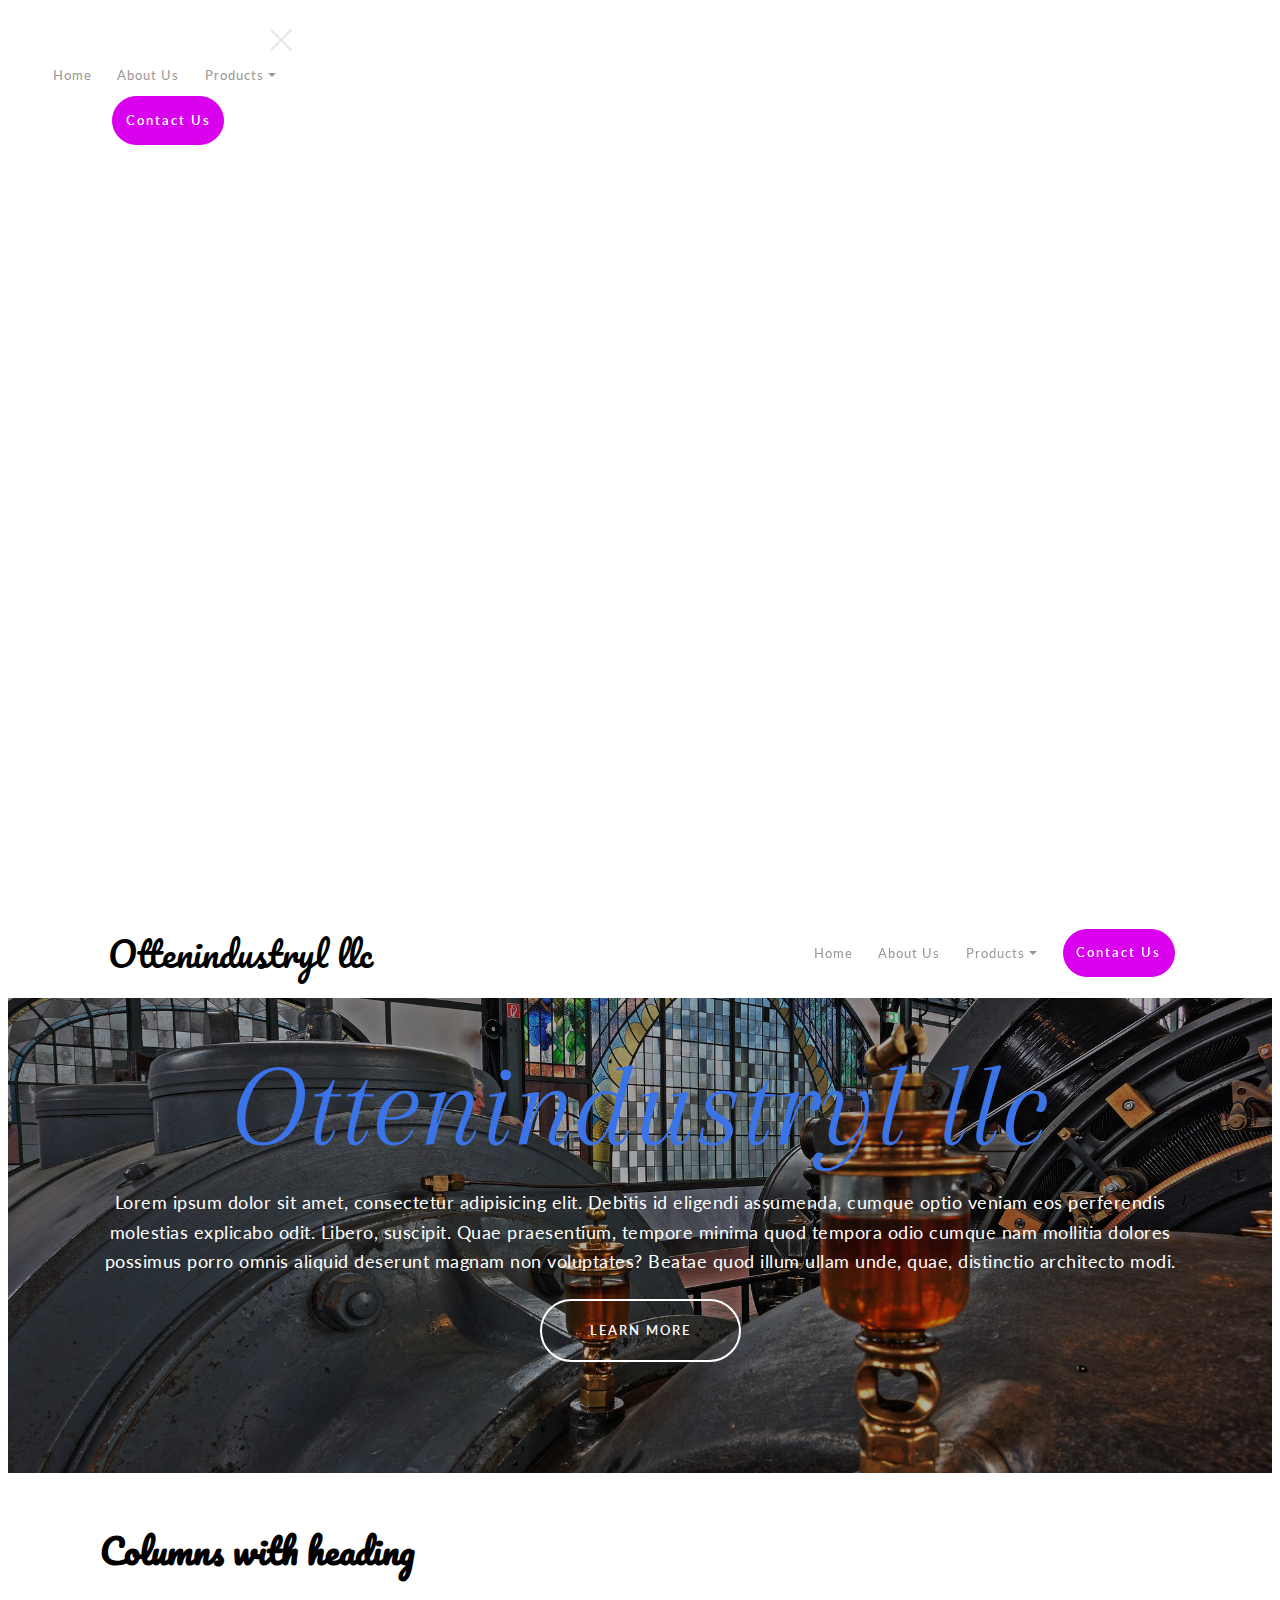
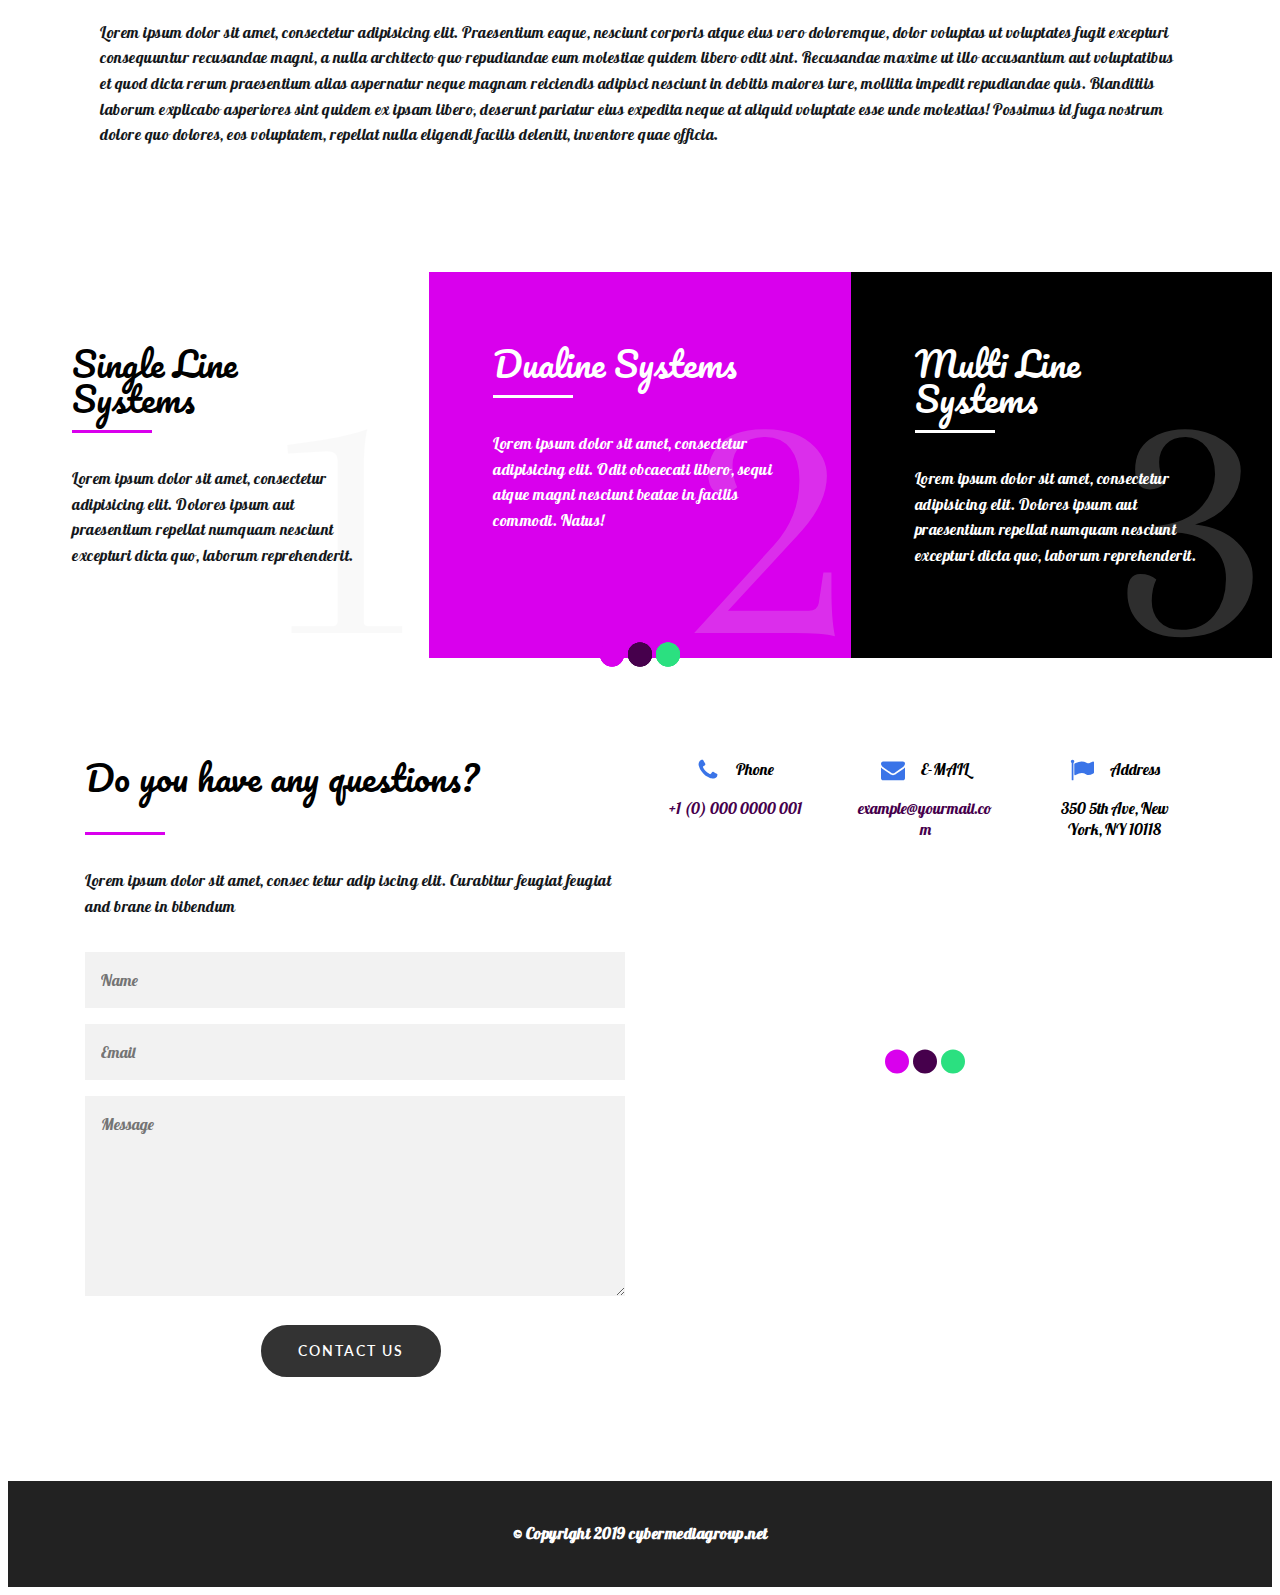
==== index.html @ 78b68dcd "create github pages" ====
<!DOCTYPE html>
<html amp >
<head>
  
  <meta charset="UTF-8">
  <meta http-equiv="X-UA-Compatible" content="IE=edge">
  
  <meta name="viewport" content="width=device-width, initial-scale=1, minimum-scale=1">
  <link rel="shortcut icon" href="assets/images/logo.png" type="image/x-icon">
  <meta name="description" content="">
  
  <title>Home</title>
  
<link rel="canonical" href="https://puremediagroup.github.io/Ottenindustrialllc/">
 <style amp-boilerplate>body{-webkit-animation:-amp-start 8s steps(1,end) 0s 1 normal both;-moz-animation:-amp-start 8s steps(1,end) 0s 1 normal both;-ms-animation:-amp-start 8s steps(1,end) 0s 1 normal both;animation:-amp-start 8s steps(1,end) 0s 1 normal both}@-webkit-keyframes -amp-start{from{visibility:hidden}to{visibility:visible}}@-moz-keyframes -amp-start{from{visibility:hidden}to{visibility:visible}}@-ms-keyframes -amp-start{from{visibility:hidden}to{visibility:visible}}@-o-keyframes -amp-start{from{visibility:hidden}to{visibility:visible}}@keyframes -amp-start{from{visibility:hidden}to{visibility:visible}}</style>
<noscript><style amp-boilerplate>body{-webkit-animation:none;-moz-animation:none;-ms-animation:none;animation:none}</style></noscript>
<link href="https://fonts.googleapis.com/css?family=Arapey:400,400i" rel="stylesheet">
 <link href="https://fonts.googleapis.com/css?family=Pacifico:400" rel="stylesheet">
 <link href="https://fonts.googleapis.com/css?family=Lato:100,100i,300,300i,400,400i,700,700i,900,900i" rel="stylesheet">
 <link href="https://fonts.googleapis.com/css?family=Lobster:400" rel="stylesheet">
 
 <style amp-custom> 
div,span,h1,h2,h3,h4,h5,h6,p,blockquote,a,ol,ul,li,figcaption,textarea,input{font: inherit;}*{box-sizing: border-box;}body{position: relative;font-style: normal;line-height: 1.5;}section{background-color: #eeeeee;background-position: 50% 50%;background-repeat: no-repeat;background-size: cover;}section,.container,.container-fluid{position: relative;word-wrap: break-word;}a.mbr-iconfont:hover{text-decoration: none;}h1,h2,h3{padding: 0;margin: 0;padding-bottom: 1.2rem;line-height: 1.05em;}h1,h3,p{padding: 10px 0;margin-bottom: 15px;}p,li,blockquote{color: #15181b;letter-spacing: 0.5px;line-height: 1.7;}ul,ol,pre,blockquote{margin-bottom: 0;margin-top: 0;}pre{background: #f4f4f4;padding: 10px 24px;white-space: pre-wrap;}p{margin-top: 0;}a{font-style: normal;font-weight: 400;cursor: pointer;}a,a:hover{text-decoration: none;}figure{margin-bottom: 0;}h1,h2,h3,h4,h5,h6,.h1,.h2,.h3,.h4,.h5,.h6,.display-1,.display-2,.display-3,.display-4{line-height: 1;word-break: break-word;word-wrap: break-word;}b,strong{font-weight: bold;}blockquote{padding: 10px 0 10px 20px;position: relative;border-left: 3px solid;}input:-webkit-autofill,input:-webkit-autofill:hover,input:-webkit-autofill:focus,input:-webkit-autofill:active{transition-delay: 9999s;transition-property: background-color,color;}html,body{height: auto;min-height: 100vh;}.mbr-section-title{font-style: normal;line-height: 1.2;}.mbr-section-subtitle{line-height: 1.3;}.mbr-text{font-style: normal;line-height: 1.6;}.btn{font-weight: 600;border-width: 2px;border-style: solid;font-style: normal;line-height: 1.7rem;letter-spacing: 2px;margin: .4rem .8rem;white-space: normal;transition: all .3s ease-in-out,box-shadow 2s ease-in-out;display: inline-flex;-webkit-align-items: center;align-items: center;-webkit-justify-content: center;justify-content: center;display: -webkit-inline-flex;word-break: break-word;}.btn-form{border-radius: 0;}.btn-form:hover{cursor: pointer;}.mbr-figure img,.mbr-figure iframe{display: block;width: 100%;}.card{background-color: transparent;border: none;}.card-wrapper{-webkit-flex: 1;flex: 1;}.card-img{text-align: center;-webkit-flex-shrink: 0;flex-shrink: 0;}.media{max-width: 100%;margin: 0 auto;}.mbr-figure{-ms-flex-item-align: center;-ms-grid-row-align: center;-webkit-align-self: center;align-self: center;}.media-container > div{max-width: 100%;}.mbr-figure img,.card-img img{width: 100%;}@media (max-width: 991px){.media-size-item{width: auto;}.media{width: auto;}.mbr-figure{width: 100%;}}.amp-carousel-button:hover{cursor: pointer;}.amp-carousel-button-prev{background-image: url("data:image/svg+xml;charset=utf-8,%3Csvg xmlns='http://www.w3.org/2000/svg' width='512' height='512' fill='%23fff' viewBox='0 0 31.968 31.968'%3E%3Cpath d='M22.311,31.968c-0.894,0-1.734-0.348-2.365-0.98L7.292,18.332C6.66,17.7,6.312,16.86,6.312,15.967s0.348-1.733,0.979-2.365 L19.947,0.948c1.263-1.264,3.467-1.264,4.729,0c1.304,1.304,1.304,3.425,0,4.729L14.385,15.967l10.291,10.292 c0.632,0.632,0.979,1.472,0.979,2.365c0,0.894-0.348,1.733-0.98,2.365C24.045,31.62,23.205,31.968,22.311,31.968z M22.311,1.968 c-0.359,0-0.697,0.14-0.951,0.394L8.706,15.016c-0.254,0.254-0.394,0.592-0.394,0.951s0.14,0.697,0.394,0.951l12.655,12.657 c0.508,0.508,1.394,0.507,1.9,0c0.255-0.254,0.395-0.592,0.395-0.951c0-0.359-0.14-0.697-0.394-0.951L11.557,15.967L23.262,4.263 c0.524-0.524,0.524-1.377,0-1.901C23.008,2.108,22.67,1.968,22.311,1.968z'/%3E%3C/svg%3E");}.amp-carousel-button-next{background-image: url("data:image/svg+xml;charset=utf-8,%3Csvg xmlns='http://www.w3.org/2000/svg' width='512' height='512' fill='%23fff' viewBox='0 0 32.027 32.027'%3E%3Cpath d='M24.55,12.492L12.831,1.16C12.087,0.416,11.083,0,10.015,0C8.946,0,7.942,0.416,7.187,1.172 C6.431,1.928,6.015,2.932,6.015,4s0.416,2.073,1.172,2.828l8.536,8.494c0.188,0.188,0.291,0.438,0.291,0.705 c0,0.267-0.104,0.518-0.293,0.707l-8.531,8.461c-0.759,0.76-1.175,1.765-1.175,2.832s0.416,2.072,1.172,2.828 c0.755,0.756,1.76,1.172,2.828,1.172s2.073-0.416,2.829-1.172l1.606-1.606l10.084-9.671c0.959-0.959,1.479-2.215,1.479-3.551 C26.013,14.691,25.493,13.436,24.55,12.492z M23.136,18.148L11.43,29.441c-0.756,0.756-2.073,0.756-2.829,0 c-0.378-0.379-0.586-0.879-0.586-1.414c0-0.533,0.208-1.036,0.586-1.414l8.531-8.463c0.568-0.568,0.882-1.322,0.882-2.123 c0-0.802-0.312-1.555-0.879-2.121L8.599,5.412C8.223,5.036,8.015,4.534,8.015,4s0.208-1.036,0.586-1.414S9.48,2,10.015,2 s1.036,0.208,1.414,0.586l11.718,11.332c0.556,0.555,0.867,1.308,0.867,2.109C24.014,16.828,23.702,17.582,23.136,18.148z'/%3E%3C/svg%3E");}.hidden{visibility: hidden;}.super-hide{display: none;}.inactive{-webkit-user-select: none;-moz-user-select: none;-ms-user-select: none;user-select: none;pointer-events: none;-webkit-user-drag: none;user-drag: none;}textarea[type="hidden"]{display: none;}#scrollToTop{display: none;}.popover-content ul.show{min-height: 155px;}.mbr-white{color: #ffffff;}.mbr-black{color: #000000;}.mbr-bg-white{background-color: #ffffff;}.mbr-bg-black{background-color: #000000;}.align-left{text-align: left;}.align-center{text-align: center;}.align-right{text-align: right;}@media (max-width: 767px){.align-left,.align-center,.align-right,.mbr-section-btn,.mbr-section-title{text-align: center;}}.mbr-light{font-weight: 300;}.mbr-regular{font-weight: 400;}.mbr-semibold{font-weight: 500;}.mbr-bold{font-weight: 700;}.mbr-section-btn{margin-left: -.25rem;margin-right: -.25rem;font-size: 0;}nav .mbr-section-btn{margin-left: 0rem;margin-right: 0rem;}.btn .mbr-iconfont,.btn.btn-sm .mbr-iconfont{cursor: pointer;margin-right: 0.5rem;}.btn.btn-md .mbr-iconfont,.btn.btn-md .mbr-iconfont{margin-right: 0.8rem;}[type="submit"]{-webkit-appearance: none;}.mbr-fullscreen .mbr-overlay{min-height: 100vh;}.mbr-fullscreen{display: -webkit-flex;display: -moz-flex;display: -ms-flex;display: -o-flex;display: flex;-webkit-align-items: center;align-items: center;min-height: 100vh;box-sizing: border-box;padding-top: 3rem;padding-bottom: 3rem;}.mbr-overlay{background-color: #000;bottom: 0;left: 0;opacity: .5;position: absolute;right: 0;top: 0;z-index: 0;}section.sidebar-open:before{content: '';position: fixed;top: 0;bottom: 0;right: 0;left: 0;background-color: rgba(0,0,0,0.2);z-index: 1040;}form input,form textarea,form select{width: 100%;padding: 1rem;border: none;background-color: #f2f2f2;color: #757575;}form input:focus,form textarea:focus,form select:focus{outline: none;}form input[type="checkbox"],form input[type="radio"]{border: 0;background: none;width: auto;}form .field{padding-top: 0.5rem;padding-bottom: 0.5rem;}form textarea.field-input{height: 200px;}form .btn{margin-left: 0;margin-right: 0;}form .fieldset{display: -webkit-flex;display: flex;-webkit-justify-content: center;justify-content: center;-webkit-flex-wrap: wrap;flex-wrap: wrap;-webkit-align-items: center;align-items: center;}amp-img img{max-height: 100%;max-width: 100%;}img.mbr-temp{width: 100%;}.is-builder .nodisplay + img[async],.is-builder .nodisplay + img[decoding="async"],.is-builder amp-img > a + img[async],.is-builder amp-img > a + img[decoding="async"]{display: none;}html:not(.is-builder) amp-img > a{position: absolute;top: 0;bottom: 0;left: 0;right: 0;z-index: 1;}.is-builder .temp-amp-sizer{position: absolute;}.is-builder amp-youtube .temp-amp-sizer,.is-builder amp-vimeo .temp-amp-sizer{position: static;}.is-builder section.horizontal-menu .ampstart-btn{display: none;}@media (max-width: 991px){.is-builder section.horizontal-menu .navbar-toggler{display: block;}}.is-builder section.horizontal-menu .dropdown-menu{z-index: auto;opacity: 1;pointer-events: auto;}.is-builder section.horizontal-menu .nav-dropdown .link.dropdown-toggle[aria-expanded="true"]{margin-right: 0;padding: 0.667em 1em;}@media (max-width: 767px){.is-builder section.menu .navbar-collapse{max-height: 60vh;overflow-y: auto;}}.container{padding-right: 15px;padding-left: 15px;width: 100%;margin-right: auto;margin-left: auto;}@media (max-width: 767px){.container{max-width: 540px;}}@media (min-width: 768px){.container{max-width: 720px;}}@media (min-width: 992px){.container{max-width: 960px;}}@media (min-width: 1200px){.container{max-width: 1140px;}}@media (min-width: 1500px){.container{max-width: 1370px;}}.mbr-row,.mbr-form-row{display: -webkit-box;display: -webkit-flex;display: -ms-flexbox;display: flex;-webkit-flex-wrap: wrap;-ms-flex-wrap: wrap;flex-wrap: wrap;margin-right: -15px;margin-left: -15px;}.mbr-form-row{margin-right: -0.5rem;margin-left: -0.5rem;}.mbr-form-row > [class*="mbr-col"]{padding-left: 0.5rem;padding-right: 0.5rem;}.mbr-justify-content-center{-webkit-justify-content: center;justify-content: center;}@media (max-width: 767px){.mbr-col,.mbr-col-auto{padding-right: 15px;padding-left: 15px;}.mbr-col-sm-12{-ms-flex: 0 0 100%;-webkit-flex: 0 0 100%;flex: 0 0 100%;max-width: 100%;padding-right: 15px;padding-left: 15px;}.mbr-row,.mbr-form-row{margin: 0;}}@media (min-width: 768px){.mbr-col{-ms-flex: 1 1 auto;-webkit-box-flex: 1;flex: 1 1 auto;max-width: 100%;padding-right: 15px;padding-left: 15px;}.mbr-col-auto{-ms-flex: 0 0 auto;flex: 0 0 auto;width: auto;padding-right: 15px;padding-left: 15px;}.mbr-col-md-3{-ms-flex: 0 0 25%;-webkit-flex: 0 0 25%;flex: 0 0 25%;max-width: 25%;padding-right: 15px;padding-left: 15px;}.mbr-col-md-4{-ms-flex: 0 0 33.333333%;-webkit-flex: 0 0 33.333333%;flex: 0 0 33.333333%;max-width: 33.333333%;padding-right: 15px;padding-left: 15px;}.mbr-col-md-5{-ms-flex: 0 0 41.666667%;-webkit-flex: 0 0 41.666667%;flex: 0 0 41.666667%;max-width: 41.666667%;padding-right: 15px;padding-left: 15px;}.mbr-col-md-6{-ms-flex: 0 0 50%;-webkit-flex: 0 0 50%;flex: 0 0 50%;max-width: 50%;padding-right: 15px;padding-left: 15px;}.mbr-col-md-7{-ms-flex: 0 0 58.333333%;-webkit-flex: 0 0 58.333333%;flex: 0 0 58.333333%;max-width: 58.333333%;padding-right: 15px;padding-left: 15px;}.mbr-col-md-8{-ms-flex: 0 0 66.666667%;-webkit-flex: 0 0 66.666667%;flex: 0 0 66.666667%;max-width: 66.666667%;padding-left: 15px;padding-right: 15px;}.mbr-col-md-9{-ms-flex: 0 0 75%;-webkit-flex: 0 0 75%;flex: 0 0 75%;max-width: 75%;padding-left: 15px;padding-right: 15px;}.mbr-col-md-10{-ms-flex: 0 0 83.333333%;-webkit-flex: 0 0 83.333333%;flex: 0 0 83.333333%;max-width: 83.333333%;padding-left: 15px;padding-right: 15px;}.mbr-col-md-12{-ms-flex: 0 0 100%;-webkit-flex: 0 0 100%;flex: 0 0 100%;max-width: 100%;padding-right: 15px;padding-left: 15px;}}@media (min-width: 992px){.mbr-col-lg-2{-ms-flex: 0 0 16.666667%;-webkit-flex: 0 0 16.666667%;flex: 0 0 16.666667%;max-width: 16.666667%;padding-right: 15px;padding-left: 15px;}.mbr-col-lg-3{-ms-flex: 0 0 25%;-webkit-flex: 0 0 25%;flex: 0 0 25%;max-width: 25%;padding-right: 15px;padding-left: 15px;}.mbr-col-lg-4{-ms-flex: 0 0 33.33%;-webkit-flex: 0 0 33.33%;flex: 0 0 33.33%;max-width: 33.33%;padding-right: 15px;padding-left: 15px;}.mbr-col-lg-5{-ms-flex: 0 0 41.666%;-webkit-flex: 0 0 41.666%;flex: 0 0 41.666%;max-width: 41.666%;padding-right: 15px;padding-left: 15px;}.mbr-col-lg-6{-ms-flex: 0 0 50%;-webkit-flex: 0 0 50%;flex: 0 0 50%;max-width: 50%;padding-right: 15px;padding-left: 15px;}.mbr-col-lg-7{-ms-flex: 0 0 58.333333%;-webkit-flex: 0 0 58.333333%;flex: 0 0 58.333333%;max-width: 58.333333%;padding-right: 15px;padding-left: 15px;}.mbr-col-lg-8{-ms-flex: 0 0 66.666667%;-webkit-flex: 0 0 66.666667%;flex: 0 0 66.666667%;max-width: 66.666667%;padding-left: 15px;padding-right: 15px;}.mbr-col-lg-9{-webkit-flex: 0 0 75%;-ms-flex: 0 0 75%;flex: 0 0 75%;max-width: 75%;padding-right: 15px;}.mbr-col-lg-10{-ms-flex: 0 0 83.3333%;-webkit-flex: 0 0 83.3333%;flex: 0 0 83.3333%;max-width: 83.3333%;padding-right: 15px;padding-left: 15px;}.mbr-col-lg-12{-ms-flex: 0 0 100%;-webkit-flex: 0 0 100%;flex: 0 0 100%;max-width: 100%;padding-right: 15px;padding-left: 15px;}}@media (min-width: 1201px){.mbr-col-xl-7{-ms-flex: 0 0 58.333333%;-webkit-flex: 0 0 58.333333%;flex: 0 0 58.333333%;max-width: 58.333333%;padding-right: 15px;padding-left: 15px;}.mbr-col-xl-8{-ms-flex: 0 0 66.666667%;-webkit-flex: 0 0 66.666667%;flex: 0 0 66.666667%;max-width: 66.666667%;padding-left: 15px;padding-right: 15px;}.mbr-col-xl-5{-ms-flex: 0 0 41.666667%;-webkit-flex: 0 0 41.666667%;flex: 0 0 41.666667%;max-width: 41.666667%;}}amp-sidebar{background: transparent;}#scrollToTopMarker{position: absolute;width: 0px;height: 0px;top: 300px;}#scrollToTopButton{position: fixed;bottom: 25px;right: 25px;opacity: .4;z-index: 5000;font-size: 32px;height: 60px;width: 60px;border: none;border-radius: 3px;cursor: pointer;}#scrollToTopButton:focus{outline: none;}#scrollToTopButton a:before{content: '';position: absolute;height: 40%;top: 36%;width: 2px;left: calc(50% - 1px);}#scrollToTopButton a:after{content: '';position: absolute;border-top: 2px solid;border-right: 2px solid;width: 40%;height: 40%;left: calc(30% - 1px);bottom: 30%;-webkit-transform: rotate(-45deg);transform: rotate(-45deg);}.is-builder #scrollToTopButton a:after{left: 30%;}.hidden-slide{display: none;}.visible-slide{display: flex;}.form-check{margin-bottom: 0;}.form-check-label{padding-left: 0;}.form-check-input{position: relative;margin: 4px;}.form-check-inline{display: -webkit-inline-box;display: -ms-inline-flexbox;display: inline-flex;-webkit-box-align: center;-ms-flex-align: center;align-items: center;padding-left: 0;margin-right: .75rem;}
body{font-family: Arapey;}blockquote{border-color: #d900ed;}div[submit-success] > *{background: #2be080;color: #000000;padding: 1rem;margin-bottom: 1rem;}div[submit-error] > *{background: #eb5a1a;color: #ffffff;padding: 1rem;margin-bottom: 1rem;}.display-1{font-family: 'Arapey',serif;font-size: 7.5rem;}.display-2{font-family: 'Pacifico',handwriting;font-size: 2.2rem;}.display-3{font-family: 'Lato',sans-serif;font-size: 0.8rem;}.display-4{font-family: 'Lato',sans-serif;font-size: 0.9rem;}.display-5{font-family: 'Lato',sans-serif;font-size: 1.1rem;}.display-7{font-family: 'Lobster',display;font-size: 1rem;}.display-8{font-family: 'Arapey',serif;font-size: 22rem;}.display-1 .mbr-iconfont-btn{font-size: 7.5rem;width: 7.5rem;}.display-2 .mbr-iconfont-btn{font-size: 2.2rem;width: 2.2rem;}.display-4 .mbr-iconfont-btn{font-size: 0.9rem;width: 0.9rem;}.display-5 .mbr-iconfont-btn{font-size: 1.1rem;width: 1.1rem;}.display-7 .mbr-iconfont-btn{font-size: 1rem;width: 1rem;}@media (max-width: 768px){.display-1{font-size: 6rem;font-size: calc( 3.2749999999999995rem + (7.5 - 3.2749999999999995) * ((100vw - 20rem) / (48 - 20)));line-height: calc( 1.4 * (3.2749999999999995rem + (7.5 - 3.2749999999999995) * ((100vw - 20rem) / (48 - 20))));}.display-2{font-size: 1.76rem;font-size: calc( 1.42rem + (2.2 - 1.42) * ((100vw - 20rem) / (48 - 20)));line-height: calc( 1.4 * (1.42rem + (2.2 - 1.42) * ((100vw - 20rem) / (48 - 20))));}.display-3{font-size: 0.64rem;font-size: calc( 0.93rem + (0.8 - 0.93) * ((100vw - 20rem) / (48 - 20)));line-height: calc( 1.4 * (0.93rem + (0.8 - 0.93) * ((100vw - 20rem) / (48 - 20))));}.display-4{font-size: 0.72rem;font-size: calc( 0.965rem + (0.9 - 0.965) * ((100vw - 20rem) / (48 - 20)));line-height: calc( 1.4 * (0.965rem + (0.9 - 0.965) * ((100vw - 20rem) / (48 - 20))));}.display-5{font-size: 0.88rem;font-size: calc( 1.0350000000000001rem + (1.1 - 1.0350000000000001) * ((100vw - 20rem) / (48 - 20)));line-height: calc( 1.4 * (1.0350000000000001rem + (1.1 - 1.0350000000000001) * ((100vw - 20rem) / (48 - 20))));}}.btn{padding: 1rem 3rem;border-radius: 0px;}.btn-sm{border-width: 1px;padding: 0.6rem 0.8rem;border-radius: 0px;}.btn-md{padding: 1rem 2rem;border-radius: 0px;}.bg-primary{background-color: #d900ed;}.bg-success{background-color: #2be080;}.bg-info{background-color: #1a5ceb;}.bg-warning{background-color: #e0c119;}.bg-danger{background-color: #eb5a1a;}.btn-primary,.btn-primary:active,.btn-primary.active{background-color: #d900ed;border-color: #d900ed;color: #ffffff;}.btn-primary:hover,.btn-primary:focus,.btn-primary.focus{color: #ffffff;background-color: #9300a1;border-color: #9300a1;}.btn-primary.disabled,.btn-primary:disabled{color: #ffffff;background-color: #9300a1;border-color: #9300a1;}.btn-secondary,.btn-secondary:active,.btn-secondary.active{background-color: #46004c;border-color: #46004c;color: #ffffff;}.btn-secondary:hover,.btn-secondary:focus,.btn-secondary.focus{color: #ffffff;background-color: #000000;border-color: #000000;}.btn-secondary.disabled,.btn-secondary:disabled{color: #ffffff;background-color: #000000;border-color: #000000;}.btn-info,.btn-info:active,.btn-info.active{background-color: #1a5ceb;border-color: #1a5ceb;color: #ffffff;}.btn-info:hover,.btn-info:focus,.btn-info.focus{color: #ffffff;background-color: #0f40aa;border-color: #0f40aa;}.btn-info.disabled,.btn-info:disabled{color: #ffffff;background-color: #0f40aa;border-color: #0f40aa;}.btn-success,.btn-success:active,.btn-success.active{background-color: #2be080;border-color: #2be080;color: #ffffff;}.btn-success:hover,.btn-success:focus,.btn-success.focus{color: #ffffff;background-color: #18a65b;border-color: #18a65b;}.btn-success.disabled,.btn-success:disabled{color: #ffffff;background-color: #18a65b;border-color: #18a65b;}.btn-warning,.btn-warning:active,.btn-warning.active{background-color: #e0c119;border-color: #e0c119;color: #ffffff;}.btn-warning:hover,.btn-warning:focus,.btn-warning.focus{color: #ffffff;background-color: #9b8611;border-color: #9b8611;}.btn-warning.disabled,.btn-warning:disabled{color: #ffffff;background-color: #9b8611;border-color: #9b8611;}.btn-danger,.btn-danger:active,.btn-danger.active{background-color: #eb5a1a;border-color: #eb5a1a;color: #ffffff;}.btn-danger:hover,.btn-danger:focus,.btn-danger.focus{color: #ffffff;background-color: #aa3e0f;border-color: #aa3e0f;}.btn-danger.disabled,.btn-danger:disabled{color: #ffffff;background-color: #aa3e0f;border-color: #aa3e0f;}.btn-black,.btn-black:active,.btn-black.active{background-color: #333333;border-color: #333333;color: #ffffff;}.btn-black:hover,.btn-black:focus,.btn-black.focus{color: #ffffff;background-color: #0d0d0d;border-color: #0d0d0d;}.btn-black.disabled,.btn-black:disabled{color: #ffffff;background-color: #0d0d0d;border-color: #0d0d0d;}.btn-black,.btn-black:active,.btn-black.active{color: #fff;}.btn-black:hover,.btn-black:focus,.btn-black.focus{color: #ffffff;background-color: #d900ed;border-color: #d900ed;}.btn-black.disabled,.btn-black:disabled{color: #d900ed;}.btn-white,.btn-white:active,.btn-white.active{background-color: #ffffff;border-color: #ffffff;color: #808080;}.btn-white:hover,.btn-white:focus,.btn-white.focus{color: #808080;background-color: #d9d9d9;border-color: #d9d9d9;}.btn-white.disabled,.btn-white:disabled{color: #808080;background-color: #d9d9d9;border-color: #d9d9d9;}.btn-white,.btn-white:active,.btn-white.active{color: #333333;}.btn-white:hover,.btn-white:focus,.btn-white.focus{color: #ffffff;background-color: #d900ed;border-color: #d900ed;}.btn-white.disabled,.btn-white:disabled{color: #333333;}.btn-primary-outline,.btn-primary-outline:active,.btn-primary-outline.active{background: none;border-color: #7c0087;color: #7c0087;}.btn-primary-outline:hover,.btn-primary-outline:focus,.btn-primary-outline.focus{color: #ffffff;background-color: #d900ed;border-color: #d900ed;}.btn-primary-outline.disabled,.btn-primary-outline:disabled{color: #ffffff;background-color: #d900ed;border-color: #d900ed;}.btn-secondary-outline,.btn-secondary-outline:active,.btn-secondary-outline.active{background: none;border-color: #000000;color: #000000;}.btn-secondary-outline:hover,.btn-secondary-outline:focus,.btn-secondary-outline.focus{color: #ffffff;background-color: #46004c;border-color: #46004c;}.btn-secondary-outline.disabled,.btn-secondary-outline:disabled{color: #ffffff;background-color: #46004c;border-color: #46004c;}.btn-info-outline,.btn-info-outline:active,.btn-info-outline.active{background: none;border-color: #0d3792;color: #0d3792;}.btn-info-outline:hover,.btn-info-outline:focus,.btn-info-outline.focus{color: #ffffff;background-color: #1a5ceb;border-color: #1a5ceb;}.btn-info-outline.disabled,.btn-info-outline:disabled{color: #ffffff;background-color: #1a5ceb;border-color: #1a5ceb;}.btn-success-outline,.btn-success-outline:active,.btn-success-outline.active{background: none;border-color: #15904f;color: #15904f;}.btn-success-outline:hover,.btn-success-outline:focus,.btn-success-outline.focus{color: #ffffff;background-color: #2be080;border-color: #2be080;}.btn-success-outline.disabled,.btn-success-outline:disabled{color: #ffffff;background-color: #2be080;border-color: #2be080;}.btn-warning-outline,.btn-warning-outline:active,.btn-warning-outline.active{background: none;border-color: #84720f;color: #84720f;}.btn-warning-outline:hover,.btn-warning-outline:focus,.btn-warning-outline.focus{color: #ffffff;background-color: #e0c119;border-color: #e0c119;}.btn-warning-outline.disabled,.btn-warning-outline:disabled{color: #ffffff;background-color: #e0c119;border-color: #e0c119;}.btn-danger-outline,.btn-danger-outline:active,.btn-danger-outline.active{background: none;border-color: #92360d;color: #92360d;}.btn-danger-outline:hover,.btn-danger-outline:focus,.btn-danger-outline.focus{color: #ffffff;background-color: #eb5a1a;border-color: #eb5a1a;}.btn-danger-outline.disabled,.btn-danger-outline:disabled{color: #ffffff;background-color: #eb5a1a;border-color: #eb5a1a;}.btn-black-outline,.btn-black-outline:active,.btn-black-outline.active{background: none;border-color: #000000;color: #000000;}.btn-black-outline:hover,.btn-black-outline:focus,.btn-black-outline.focus{color: #ffffff;background-color: #333333;border-color: #333333;}.btn-black-outline.disabled,.btn-black-outline:disabled{color: #ffffff;background-color: #333333;border-color: #333333;}.btn-white-outline,.btn-white-outline:active,.btn-white-outline.active{background: none;border-color: #ffffff;color: #ffffff;}.btn-white-outline:hover,.btn-white-outline:focus,.btn-white-outline.focus{color: #ffffff;background-color: #d900ed;border-color: #d900ed;}.text-primary{color: #d900ed;}.text-secondary{color: #46004c;}.text-success{color: #2be080;}.text-info{color: #1a5ceb;}.text-warning{color: #e0c119;}.text-danger{color: #eb5a1a;}.text-white{color: #ffffff;}.text-black{color: #000000;}a.text-primary:hover,a.text-primary:focus{color: #7c0087;}a.text-secondary:hover,a.text-secondary:focus{color: #a400b2;}a.text-success:hover,a.text-success:focus{color: #15904f;}a.text-info:hover,a.text-info:focus{color: #0d3792;}a.text-warning:hover,a.text-warning:focus{color: #84720f;}a.text-danger:hover,a.text-danger:focus{color: #92360d;}a.text-white:hover,a.text-white:focus{color: #b3b3b3;}a.text-black:hover,a.text-black:focus{color: #d900ed;}.alert-success{background-color: #2be080;}.alert-info{background-color: #1a5ceb;}.alert-warning{background-color: #e0c119;}.alert-danger{background-color: #eb5a1a;}.btn{border-radius: 40px;}.nav-tabs .nav-link{border-radius: 40px;}a{color: #46004c;transition: color 0.4s;}a:hover{color: #ea11fe;}a:not([href]):not([tabindex]),a:not([href]):not([tabindex]):focus,a:not([href]):not([tabindex]):hover{color: #fff;}.mbr-plan-header.bg-primary .mbr-plan-subtitle,.mbr-plan-header.bg-primary .mbr-plan-price-desc{color: #f9baff;}.mbr-plan-header.bg-success .mbr-plan-subtitle,.mbr-plan-header.bg-success .mbr-plan-price-desc{color: #ddfaeb;}.mbr-plan-header.bg-info .mbr-plan-subtitle,.mbr-plan-header.bg-info .mbr-plan-price-desc{color: #d6e2fb;}.mbr-plan-header.bg-warning .mbr-plan-subtitle,.mbr-plan-header.bg-warning .mbr-plan-price-desc{color: #f9f2cc;}.mbr-plan-header.bg-danger .mbr-plan-subtitle,.mbr-plan-header.bg-danger .mbr-plan-price-desc{color: #fbe1d6;}.mobirise-spinner{position: absolute;top: 50%;left: 40%;margin-left: 10%;-webkit-transform: translate3d(-50%,-50%,0);z-index: 4;}.mobirise-spinner em{width: 24px;height: 24px;background: #3ac;border-radius: 100%;display: inline-block;-webkit-animation: slide 1s infinite;}.mobirise-spinner em:nth-child(1){-webkit-animation-delay: 0.1s;background: #d900ed;}.mobirise-spinner em:nth-child(2){-webkit-animation-delay: 0.2s;background: #46004c;}.mobirise-spinner em:nth-child(3){-webkit-animation-delay: 0.3s;background: #2be080;}@-moz-keyframes slide{0%{-webkit-transform: scale(1);}50%{opacity: 0.3;-webkit-transform: scale(2);}100%{-webkit-transform: scale(1);}}@-webkit-keyframes slide{0%{-webkit-transform: scale(1);}50%{opacity: 0.3;-webkit-transform: scale(2);}100%{-webkit-transform: scale(1);}}@-o-keyframes slide{0%{-webkit-transform: scale(1);}50%{opacity: 0.3;-webkit-transform: scale(2);}100%{-webkit-transform: scale(1);}}@keyframes slide{0%{-webkit-transform: scale(1);}50%{opacity: 0.3;-webkit-transform: scale(2);}100%{-webkit-transform: scale(1);}}.mobirise-loader .amp-active > div{display: none;}.underline{padding-bottom: 1rem;}@media (max-width: 600px){.underline{text-align: center;}}.underline .line{width: 5rem;height: 3px;background: #d900ed;display: inline-block;}#scrollToTopMarker{display: none;}#scrollToTopButton{background-color: #d900ed;border-radius: 50%;}#scrollToTopButton a:before{background: #ffffff;}#scrollToTopButton a:after{border-top-color: #ffffff;border-right-color: #ffffff;}.cid-rFH07P4kkX .nav-item:focus,.cid-rFH07P4kkX .nav-link:focus{outline: none;}@media (min-width: 900px){.cid-rFH07P4kkX .navbar-expand-lg{-webkit-justify-content: space-around;justify-content: space-around;}}.cid-rFH07P4kkX .navbar-nav{list-style-type: none;display: flex;-webkit-flex-direction: row;flex-direction: row;padding-left: 0;}.cid-rFH07P4kkX .navbar-nav > .container{padding-left: 30px;padding-right: 30px;-webkit-justify-content: space-between;justify-content: space-between;}@media (max-width: 992px){.cid-rFH07P4kkX .navbar-nav > .container{padding-left: 15px;padding-right: 15px;}}.cid-rFH07P4kkX .navbar-nav .nav-link{color: #989898;margin: .667em 1em;font-weight: normal;letter-spacing: 1px;}.cid-rFH07P4kkX .navbar-nav .nav-link:hover{color: #d900ed;}@media (max-width: 991px){.cid-rFH07P4kkX ul.navbar-nav{-webkit-flex-direction: column;flex-direction: column;}.cid-rFH07P4kkX ul.navbar-nav li{margin: auto;}.cid-rFH07P4kkX .dropdown-toggle[data-toggle="dropdown-submenu"]:after{content: '';margin-left: .25rem;border-top: 0.35em solid;border-right: 0.35em solid transparent;border-left: 0.35em solid transparent;border-bottom: 0;top: 55%;}.cid-rFH07P4kkX .nav-dropdown .dropdown-menu .dropdown-item{-webkit-justify-content: center;justify-content: center;display: flex;-webkit-align-items: center;align-items: center;}}.cid-rFH07P4kkX .nav-dropdown .dropdown-menu{border-radius: 0;border: 0;left: 0;margin: 0;min-width: 10rem;padding-bottom: 1.25rem;padding-top: 1.25rem;position: absolute;}.cid-rFH07P4kkX .nav-dropdown .dropdown-menu .dropdown-item{font-weight: 400;line-height: 2;display: flex;-webkit-align-items: center;align-items: center;width: 100%;padding: .25rem 1.5rem;clear: both;text-align: inherit;white-space: nowrap;background: 0 0;border: 0;}.cid-rFH07P4kkX .nav-dropdown .dropdown-menu .dropdown{position: relative;}.cid-rFH07P4kkX .nav-item.dropdown{position: relative;}.cid-rFH07P4kkX .nav-item.dropdown .dropdown-menu{z-index: -1;opacity: 0;pointer-events: none;}.cid-rFH07P4kkX .nav-item.dropdown:hover > .dropdown-menu{z-index: 1;opacity: 1;pointer-events: all;}.cid-rFH07P4kkX .dropdown-menu .dropdown:hover > .dropdown-menu{z-index: 1;opacity: 1;pointer-events: all;}.cid-rFH07P4kkX .link.dropdown-toggle:after{content: '';margin-left: .25rem;border-top: 0.35em solid;border-right: 0.35em solid transparent;border-left: 0.35em solid transparent;border-bottom: 0;}.cid-rFH07P4kkX .nav-dropdown .dropdown-submenu{top: 0;}.cid-rFH07P4kkX .navbar{z-index: 100;display: flex;-webkit-flex-direction: row;flex-direction: row;width: 100%;transition: all .3s;background: #ffffff;}.cid-rFH07P4kkX .navbar > .container{position: static;-webkit-justify-content: space-between;justify-content: space-between;min-height: 90px;padding-left: 30px;padding-right: 30px;}@media (max-width: 992px){.cid-rFH07P4kkX .navbar > .container{padding-left: 15px;padding-right: 15px;}}.cid-rFH07P4kkX .navbar .navbar-logo{margin-right: .8rem;}.cid-rFH07P4kkX .navbar .navbar-logo img{height: 100%;}.cid-rFH07P4kkX .navbar.navbar-short{background: #ffffff;}.cid-rFH07P4kkX .navbar.navbar-short .navbar-brand{padding: 0;}.cid-rFH07P4kkX .navbar.opened{transition: all .3s;background: #ffffff;}.cid-rFH07P4kkX .navbar .dropdown-item{padding: .25rem 1.5rem;}.cid-rFH07P4kkX .navbar .navbar-collapse{text-align: right;display: flex;-webkit-justify-content: flex-end;justify-content: flex-end;z-index: 1;-webkit-flex-basis: auto;flex-basis: auto;-webkit-align-items: center;align-items: center;}.cid-rFH07P4kkX .navbar.collapsed button.navbar-toggler{display: inline-block;}.cid-rFH07P4kkX .navbar.collapsed .navbar-collapse{display: none;position: absolute;top: 0;right: 0;min-height: 100vh;background: #ffffff;padding: 1.5rem 2rem 1rem 2rem;}.cid-rFH07P4kkX .navbar.collapsed.opened .navbar-collapse.show,.cid-rFH07P4kkX .navbar.collapsed.opened .navbar-collapse.collapsing{display: block;}.cid-rFH07P4kkX .navbar.collapsed.opened .dropdown-menu{top: 0;}.cid-rFH07P4kkX .navbar.collapsed .dropdown-menu{position: relative;background: transparent;}.cid-rFH07P4kkX .navbar.collapsed .dropdown-menu .dropdown-submenu{left: 0;}.cid-rFH07P4kkX .navbar.collapsed .dropdown-menu .dropdown-item:after{right: auto;}.cid-rFH07P4kkX .navbar.collapsed .dropdown-menu .dropdown-item{padding: .25rem 1.5rem;text-align: center;margin: 0;}.cid-rFH07P4kkX .navbar.collapsed .navbar-brand{-webkit-flex-shrink: initial;flex-shrink: initial;word-break: break-word;}@media (max-width: 991px){.cid-rFH07P4kkX .navbar .navbar-collapse{display: none;position: absolute;top: 0;right: 0;min-height: 100vh;background: #ffffff;padding: 1rem 2rem 1rem 2rem;}.cid-rFH07P4kkX .navbar.opened .navbar-collapse.show,.cid-rFH07P4kkX .navbar.opened .navbar-collapse.collapsing{display: block;}.cid-rFH07P4kkX .navbar.opened .dropdown-menu{top: 0;}.cid-rFH07P4kkX .navbar .dropdown-menu{position: relative;background: transparent;}.cid-rFH07P4kkX .navbar .dropdown-menu .dropdown-submenu{left: 0;}.cid-rFH07P4kkX .navbar .dropdown-menu .dropdown-item:after{right: auto;}.cid-rFH07P4kkX .navbar .dropdown-menu .dropdown-item{padding: .25rem 1.5rem;text-align: center;margin: 0;}.cid-rFH07P4kkX .navbar .navbar-brand{-webkit-flex-shrink: initial;flex-shrink: initial;word-break: break-word;}}.cid-rFH07P4kkX .navbar-brand{display: flex;-webkit-flex-shrink: 0;flex-shrink: 0;-webkit-align-items: center;align-items: center;margin-right: 0;padding: 0;transition: all .3s;word-break: break-word;z-index: 1;}.cid-rFH07P4kkX .navbar-brand .navbar-caption{line-height: inherit;font-weight: normal;}.cid-rFH07P4kkX .navbar-brand .navbar-logo a{outline: none;}.cid-rFH07P4kkX .dropdown-item.active,.cid-rFH07P4kkX .dropdown-item:active{background-color: transparent;}.cid-rFH07P4kkX .navbar-expand-lg .navbar-nav .nav-link{padding: 0;}.cid-rFH07P4kkX .navbar.navbar-expand-lg .dropdown .dropdown-menu{background: #ffffff;}.cid-rFH07P4kkX .navbar.navbar-expand-lg .dropdown .dropdown-menu .dropdown-submenu{margin: 0;left: 100%;}.cid-rFH07P4kkX .navbar .dropdown.open > .dropdown-menu{display: block;}.cid-rFH07P4kkX ul.navbar-nav{-webkit-flex-wrap: wrap;flex-wrap: wrap;}.cid-rFH07P4kkX .navbar-buttons{text-align: center;}.cid-rFH07P4kkX button.navbar-toggler{display: none;outline: none;width: 31px;height: 20px;cursor: pointer;transition: all .2s;position: relative;-webkit-align-self: center;align-self: center;}.cid-rFH07P4kkX button.navbar-toggler .hamburger span{position: absolute;right: 0;width: 30px;height: 2px;border-right: 5px;background-color: #e5e5e5;}.cid-rFH07P4kkX button.navbar-toggler .hamburger span:nth-child(1){top: 0;transition: all .2s;}.cid-rFH07P4kkX button.navbar-toggler .hamburger span:nth-child(2){top: 8px;transition: all .15s;}.cid-rFH07P4kkX button.navbar-toggler .hamburger span:nth-child(3){top: 8px;transition: all .15s;}.cid-rFH07P4kkX button.navbar-toggler .hamburger span:nth-child(4){top: 16px;transition: all .2s;}.cid-rFH07P4kkX nav.opened .navbar-toggler:not(.hide) .hamburger span:nth-child(1){top: 8px;width: 0;opacity: 0;right: 50%;transition: all .2s;}.cid-rFH07P4kkX nav.opened .navbar-toggler:not(.hide) .hamburger span:nth-child(2){-webkit-transform: rotate(45deg);transform: rotate(45deg);transition: all .25s;}.cid-rFH07P4kkX nav.opened .navbar-toggler:not(.hide) .hamburger span:nth-child(3){-webkit-transform: rotate(-45deg);transform: rotate(-45deg);transition: all .25s;}.cid-rFH07P4kkX nav.opened .navbar-toggler:not(.hide) .hamburger span:nth-child(4){top: 8px;width: 0;opacity: 0;right: 50%;transition: all .2s;}.cid-rFH07P4kkX .navbar-dropdown{position: fixed;}.cid-rFH07P4kkX a.nav-link{display: flex;-webkit-align-items: center;align-items: center;-webkit-justify-content: center;justify-content: center;}.cid-rFH07P4kkX .nav-link .mbr-iconfont,.cid-rFH07P4kkX .dropdown-item .mbr-iconfont{margin-right: .2rem;}.cid-rFH07P4kkX .ampstart-btn.hamburger{position: relative;margin: auto 0;width: 30px;height: 20px;background: none;border: none;cursor: pointer;z-index: 1000;}.cid-rFH07P4kkX .ampstart-btn.hamburger:focus{outline: none;}.cid-rFH07P4kkX .ampstart-btn.hamburger span{position: absolute;right: 0;width: 30px;height: 2px;border-right: 5px;background-color: #e5e5e5;}.cid-rFH07P4kkX .ampstart-btn.hamburger span:nth-child(1){top: 0;transition: all .2s;}.cid-rFH07P4kkX .ampstart-btn.hamburger span:nth-child(2){top: 8px;transition: all .15s;}.cid-rFH07P4kkX .ampstart-btn.hamburger span:nth-child(3){top: 8px;transition: all .15s;}.cid-rFH07P4kkX .ampstart-btn.hamburger span:nth-child(4){top: 16px;transition: all .2s;}@media (min-width: 992px){.cid-rFH07P4kkX .ampstart-btn,.cid-rFH07P4kkX amp-sidebar{display: none;}.cid-rFH07P4kkX .dropdown-menu .dropdown-toggle:after{content: '';border-bottom: 0.35em solid transparent;border-left: 0.35em solid;border-right: 0;border-top: 0.35em solid transparent;margin-left: 0.3rem;margin-top: -0.3077em;position: absolute;right: 1.1538em;top: 50%;}}.cid-rFH07P4kkX amp-sidebar{min-width: 260px;z-index: 1050;background-color: #ffffff;}.cid-rFH07P4kkX amp-sidebar.open:after{content: '';position: absolute;top: 0;left: 0;bottom: 0;right: 0;background-color: red;}.cid-rFH07P4kkX .open{-webkit-transform: translateX(0%);transform: translateX(0%);display: block;}.cid-rFH07P4kkX .builder-sidebar{text-align: right;background-color: #ffffff;position: relative;min-height: 100vh;z-index: 1030;padding: 1rem 2rem;max-width: 20rem;}.cid-rFH07P4kkX .builder-sidebar .dropdown{position: relative;}.cid-rFH07P4kkX .builder-sidebar .dropdown:hover > .dropdown-menu{position: relative;text-align: center;}.cid-rFH07P4kkX .sidebar{padding: 1rem 0;margin: 0;}.cid-rFH07P4kkX .sidebar > li{list-style: none;display: flex;-webkit-flex-direction: column;flex-direction: column;}.cid-rFH07P4kkX .sidebar a{display: block;text-decoration: none;margin-bottom: 10px;}.cid-rFH07P4kkX .close-sidebar{width: 30px;height: 30px;position: relative;cursor: pointer;background-color: transparent;border: none;}.cid-rFH07P4kkX .close-sidebar:focus{outline: 2px auto #d900ed;}.cid-rFH07P4kkX .close-sidebar span{position: absolute;left: 0;width: 30px;height: 2px;border-right: 5px;background-color: #e5e5e5;}.cid-rFH07P4kkX .close-sidebar span:nth-child(1){-webkit-transform: rotate(45deg);transform: rotate(45deg);}.cid-rFH07P4kkX .close-sidebar span:nth-child(2){-webkit-transform: rotate(-45deg);transform: rotate(-45deg);}.cid-rFH07P4kkX amp-img{display: flex;-webkit-align-items: center;align-items: center;width: 155px;height: auto;}@media (max-width: 768px){.cid-rFH07P4kkX amp-img{max-width: 55px;}}.cid-rFH07P4kkX .container{display: flex;}.cid-rFH0gPQxi1{padding-top: 135px;padding-bottom: 105px;background-image: url("assets/images/mbr-1920x1280.jpg");}.cid-rFH0gPQxi1 .mbr-overlay{background-color: #000000;opacity: 0.3;}.cid-rFH0gPQxi1 .mbr-section-title{padding: 0;margin: 0;padding-bottom: 1.2rem;line-height: 1.05em;color: #3a74e8;}.cid-rFH0gPQxi1 .mbr-text{padding: 0;margin: 0;margin-bottom: 1rem;line-height: 1.67em;}@media (max-width: 600px){.cid-rFH0gPQxi1 .mbr-text .mbr-text{padding-left: 0.5rem;padding-right: 0.5rem;}}.cid-rFH0Gh3nFm{padding-top: 60px;padding-bottom: 60px;background-color: #ffffff;}.cid-rFH0Gh3nFm .title{margin-bottom: 2rem;}.cid-rFH0Gh3nFm .card{text-align: left;margin-bottom: 3rem;}@media (max-width: 600px){.cid-rFH0Gh3nFm .card{padding: 0;}}.cid-rFH0Gh3nFm .mbr-text{margin: 0;padding-top: 0;padding-bottom: 1rem;}.cid-rFH0nQQjLC{background-color: #000000;}@media (max-width: 600px){.cid-rFH0nQQjLC .display-2{font-size: 2.2rem;}}.cid-rFH0nQQjLC .mbr-row{margin: 0;}.cid-rFH0nQQjLC .card1{background: #ffffff;}.cid-rFH0nQQjLC .card1 .line{background-color: #d900ed;}.cid-rFH0nQQjLC .card2{background: #d900ed;}.cid-rFH0nQQjLC .card2 .line{background-color: #ffffff;}.cid-rFH0nQQjLC .card3{background: #000000;}.cid-rFH0nQQjLC .card3 .line{background-color: #ffffff;}.cid-rFH0nQQjLC .card{position: relative;padding-right: 2rem;padding-left: 2rem;padding-top: 2rem;padding-bottom: 2rem;display: -webkit-flex;-ms-flex-direction: column;-webkit-flex-direction: column;flex-direction: column;min-width: 0;border-radius: 0;width: 100%;min-height: 1px;}@media (max-width: 1000px){.cid-rFH0nQQjLC .card{padding-left: 1.5rem;padding-right: 1.5rem;}}@media (max-width: 800px){.cid-rFH0nQQjLC .card{padding-left: 1rem;padding-right: 1rem;}}@media (max-width: 600px){.cid-rFH0nQQjLC .card{padding-left: 1rem;padding-right: 1rem;}}.cid-rFH0nQQjLC .card .card-title{margin: 0;}.cid-rFH0nQQjLC .card .mbr-text{margin: 0;text-align: left;}@media (max-width: 600px){.cid-rFH0nQQjLC .card .mbr-text{text-align: left;}}.cid-rFH0nQQjLC .card .card-box{padding: 2rem 2rem 3rem 2rem;}@media (max-width: 1200px){.cid-rFH0nQQjLC .card .card-box{padding: 0.5rem 0.5rem;}}@media (max-width: 800px){.cid-rFH0nQQjLC .card .card-box{padding: 0.5rem 0.5rem;}}@media (max-width: 600px){.cid-rFH0nQQjLC .card .card-box{padding: 0;}}.cid-rFH0nQQjLC .card .card-title,.cid-rFH0nQQjLC .card .card-subtitle,.cid-rFH0nQQjLC .card .underline{text-align: left;}.cid-rFH0nQQjLC .card .card-subtitle{margin: 0;}.cid-rFH0nQQjLC .container-fluid{padding: 0;}.cid-rFH0nQQjLC .block-number{line-height: 255px;position: absolute;bottom: 0;right: 0;opacity: 0.2;color: #e5e5e5;transition: 0.3s;}.cid-rFH0nQQjLC .card:hover .block-number{opacity: 0.8;}.cid-rFH0nQQjLC h3{padding-bottom: 0;}.cid-rFH0nQQjLC .card-text{position: relative;z-index: 1;}.cid-rFH0WMIsU0{padding-top: 0px;padding-bottom: 0px;background-color: #ffffff;}.cid-rFH0WMIsU0 .image-wrap{padding: 0;}.cid-rFH0WMIsU0 amp-img{transition: all .5s;}.cid-rFH0WMIsU0 amp-img:hover{opacity: .3;transition: all .5s;cursor: pointer;}.cid-rFH0WMIsU0 a.control{position: absolute;width: 16px;height: 16px;right: 48px;top: 32px;}.cid-rFH0WMIsU0 a.control .close{position: relative;width: 32px;height: 32px;}.cid-rFH0WMIsU0 a.control .close:before,.cid-rFH0WMIsU0 a.control .close:after{position: absolute;left: 15px;content: ' ';height: 33px;width: 2px;background-color: #fff;}.cid-rFH0WMIsU0 a.control .close:before{-webkit-transform: rotate(45deg);transform: rotate(45deg);}.cid-rFH0WMIsU0 a.control .close:after{-webkit-transform: rotate(-45deg);transform: rotate(-45deg);}.cid-rFHPjfdFuw{padding-top: 90px;padding-bottom: 90px;background-color: #ffffff;}.cid-rFHPjfdFuw .mbr-section-btn .btn{padding: 10px 35px;}.cid-rFHPjfdFuw .main-row{padding-top: .5rem;-webkit-flex-direction: row-reverse;flex-direction: row-reverse;}.cid-rFHPjfdFuw .iconsHeader{text-align: center;width: 100%;}.cid-rFHPjfdFuw .iconsRow{-webkit-justify-content: center;justify-content: center;}.cid-rFHPjfdFuw .list-item{padding: 0 1.6rem 1.6rem 1.6rem;-webkit-align-items: center;align-items: center;}.cid-rFHPjfdFuw .list-item .iconfont-wrapper{display: inline-block;width: 1.5rem;height: 1.5rem;vertical-align: middle;margin-right: 1rem;text-align: center;}.cid-rFHPjfdFuw .list-item .iconfont-wrapper .amp-iconfont{color: #3a74e8;font-size: 1.5rem;}.cid-rFHPjfdFuw .list-item .iconTitle{width: 100%;-webkit-justify-content: center;justify-content: center;display: flex;padding-bottom: 1rem;}.cid-rFHPjfdFuw .list-item .iconTitle h4{margin: auto 0;}.cid-rFHPjfdFuw .list-item h5{text-align: center;margin: 0;width: 100%;}.cid-rFHPjfdFuw .map-placeholder{display: none;}.cid-rFHPjfdFuw .map-placeholder h4{padding-top: 5rem;color: #767676;text-align: center;}.cid-rFHPjfdFuw .google-map{height: 25rem;position: relative;width: 100%;}.cid-rFHPjfdFuw .google-map iframe{height: 100%;width: 100%;}.cid-rFHPjfdFuw .google-map [data-state-details]{color: #6b6763;font-family: Montserrat;height: 1.5em;margin-top: -0.75em;padding-left: 1.25rem;padding-right: 1.25rem;position: absolute;text-align: center;top: 50%;width: 100%;}.cid-rFHPjfdFuw .google-map[data-state]{background: #e9e5dc;}.cid-rFHPjfdFuw .google-map[data-state="loading"] [data-state-details]{display: none;}@media (max-width: 992px){.cid-rFHPjfdFuw .main-row{-webkit-flex-direction: column-reverse;flex-direction: column-reverse;}.cid-rFHPjfdFuw .form-content{padding-bottom: 2rem;}}@media (max-width: 767px){.cid-rFHPjfdFuw .mbr-form .mbr-row > *{width: 100%;}}.cid-rFHPjfdFuw .inputarea{padding: 0;margin: 0;}.cid-rFH1ypnLNP{padding-top: 30px;padding-bottom: 30px;background-color: #222222;}.cid-rFH1ypnLNP p{margin: 0;font-weight: 600;}.cid-rFH1ypnLNP .footerLink{font-weight: 600;}
.engine{position: absolute;text-indent: -2400px;text-align: center;padding: 0;top: 0;left: -2400px;}[class*="-iconfont"]{display: inline-flex;}</style>
 
  <script async  src="https://cdn.ampproject.org/v0.js"></script>
  <script async custom-element="amp-bind" src="https://cdn.ampproject.org/v0/amp-bind-0.1.js"></script>
  <script async custom-element="amp-analytics" src="https://cdn.ampproject.org/v0/amp-analytics-0.1.js"></script>
  <script async custom-element="amp-iframe" src="https://cdn.ampproject.org/v0/amp-iframe-0.1.js"></script>
  <script async custom-element="amp-image-lightbox" src="https://cdn.ampproject.org/v0/amp-image-lightbox-0.1.js"></script>
  <script async custom-element="amp-form" src="https://cdn.ampproject.org/v0/amp-form-0.1.js"></script>
  <script async custom-template="amp-mustache" src="https://cdn.ampproject.org/v0/amp-mustache-0.2.js"></script>
  <script async custom-element="amp-sidebar" src="https://cdn.ampproject.org/v0/amp-sidebar-0.1.js"></script>
  
  

</head>
<body><amp-sidebar id="sidebar" class="cid-rFH07P4kkX" layout="nodisplay" side="right">
		<div class="builder-sidebar" id="builder-sidebar">
			<button on="tap:sidebar.close" class="close-sidebar">
			<span></span>
			<span></span>
			</button>
		
				
				<ul class="navbar-nav nav-dropdown" data-app-modern-menu="true"><li class="nav-item">
						<a class="nav-link link mbr-black display-3" href="#">Home</a>
					</li><li class="nav-item">
						<a class="nav-link link mbr-black display-3" href="#">
							About Us
						</a>
					</li><li class="nav-item dropdown">
						<a class="nav-link link mbr-black dropdown-toggle display-3" data-toggle="dropdown-submenu" aria-expanded="false">
							Products</a>
						<div class="dropdown-menu">
							<a class="mbr-black dropdown-item display-3" href="#">New Item</a>
							<a class="mbr-black dropdown-item display-3" href="#">New Item</a>
						</div>
					</li></ul>
				
				<div class="navbar-buttons mbr-section-btn">
					<a class="btn btn-sm btn-primary display-3" href="#">
						Contact Us
					</a>
				</div>
			</div>
	</amp-sidebar>
  <section class="menu horizontal-menu cid-rFH07P4kkX" id="menu1-0">
	
	
	<nav class="navbar navbar-dropdown  navbar-fixed-top navbar-expand-lg">
		<div class="container">
			<div class="navbar-brand">
				
				<span class="navbar-caption-wrap"><a class="navbar-caption mbr-black display-6 display-2" href="#">Ottenindustryl llc</a></span>
			</div>
			<div class="collapse navbar-collapse" id="navbarSupportedContent">
				
				<ul class="navbar-nav nav-dropdown" data-app-modern-menu="true"><li class="nav-item">
						<a class="nav-link link mbr-black display-3" href="#">Home</a>
					</li><li class="nav-item">
						<a class="nav-link link mbr-black display-3" href="#">
							About Us
						</a>
					</li><li class="nav-item dropdown">
						<a class="nav-link link mbr-black dropdown-toggle display-3" data-toggle="dropdown-submenu" aria-expanded="false">
							Products</a>
						<div class="dropdown-menu">
							<a class="mbr-black dropdown-item display-3" href="#">New Item</a>
							<a class="mbr-black dropdown-item display-3" href="#">New Item</a>
						</div>
					</li></ul>
				
				<div class="navbar-buttons mbr-section-btn">
					<a class="btn btn-sm btn-primary display-3" href="#">
						Contact Us
					</a>
				</div>
			</div>
			
			<button on="tap:sidebar.toggle" class="ampstart-btn hamburger sticky-but">
			<span></span>
			<span></span>
			<span></span>
			<span></span>
			</button>
		</div>
	</nav>
	<!-- AMP plug -->
	
</section>

<section class="header1 cid-rFH0gPQxi1" id="header1-1">
    
    <div class="mbr-overlay"></div>
    <div class="container">
        <h1 class="mbr-section-title mbr-fonts-style align-center mbr-white display-1"><em>Ottenindustryl llc</em></h1>
        <p class="mbr-fonts-style mbr-text align-center mbr-white display-5">
            Lorem ipsum dolor sit amet, consectetur adipisicing elit. Debitis id eligendi assumenda, cumque optio veniam eos perferendis molestias explicabo odit. Libero, suscipit. Quae praesentium, tempore minima quod tempora odio cumque nam mollitia dolores possimus porro omnis aliquid deserunt magnam non voluptates? Beatae quod illum ullam unde, quae, distinctio architecto modi.
        </p>
        <div class="mbr-section-btn align-center">
            <a class="btn btn-white-outline display-3" href="#">
                LEARN MORE
            </a>
        </div>
    </div>
</section>

<section class="mbr-section text1 cid-rFH0Gh3nFm" id="text1-3">
    
    
    <div class="container">
        <div class="mbr-col-lg-12">
            <h2 class="title mbr-fonts-style mbr-bold display-2">
            Columns with heading
            </h2>
            <div class="mbr-row justify-content-center">
                <div class="card mbr-col-lg-12">
                    <p class="mbr-text mbr-fonts-style display-7">
                        Lorem ipsum dolor sit amet, consectetur adipisicing elit. Praesentium eaque, nesciunt corporis atque eius vero doloremque, dolor voluptas ut voluptates fugit excepturi consequuntur recusandae magni, a nulla architecto quo repudiandae eum molestiae quidem libero odit sint. Recusandae maxime ut illo accusantium aut voluptatibus et quod dicta rerum praesentium alias aspernatur neque magnam reiciendis adipisci nesciunt in debitis maiores iure, mollitia impedit repudiandae quis. Blanditiis laborum explicabo asperiores sint quidem ex ipsam libero, deserunt pariatur eius expedita neque at aliquid voluptate esse unde molestias! Possimus id fuga nostrum dolore quo dolores, eos voluptatem, repellat nulla eligendi facilis deleniti, inventore quae officia.
                    </p>
                </div>
            </div>
        </div>
    </div>
</section>

<section class="features5 mbr-section cid-rFH0nQQjLC" id="features5-2">
    
    
    <div class="container-fluid">
        <div class="mbr-row mbr-justify-content-center">
            <!--first card-->
            <div class="card card1 mbr-col-sm-12 mbr-col-md-12 mbr-black mbr-col-lg-4">
                <div class="card-box">
                    
                    <h3 class="card-title mbr-fonts-style align-left display-2">Single Line Systems</h3>
                    <div class="underline">
                        <div class="line"></div>
                    </div>
                    <p class="mbr-text card-text mbr-fonts-style align-left display-7">
                        Lorem ipsum dolor sit amet, consectetur adipisicing elit. Dolores ipsum aut praesentium repellat numquam nesciunt excepturi dicta quo, laborum reprehenderit.
                    </p>
                    <p class="block-number mbr-fonts-style mbr-text display-8">1</p>
                </div>
            </div>
            <!--second card-->
            <div class="card card2 mbr-col-sm-12 mbr-col-md-12 mbr-col-lg-4">
                <div class="card-box mbr-black">
                    
                    <h3 class="card-title mbr-fonts-style align-left mbr-white display-2">Dualine Systems</h3>
                    <div class="underline">
                        <div class="line"></div>
                    </div>
                    <p class="mbr-text card-text mbr-fonts-style align-left mbr-white display-7">
                        Lorem ipsum dolor sit amet, consectetur adipisicing elit. Odit obcaecati libero, sequi atque magni nesciunt beatae in facilis commodi. Natus!
                    </p>
                    <p class="block-number mbr-fonts-style mbr-text display-8">2</p>
                </div>
            </div>
            <!--Firthcard-->
            <div class="card card3 mbr-col-sm-12 mbr-col-md-12 mbr-col-lg-4">
                <div class="card-box">
                    
                    <h3 class="card-title mbr-fonts-style align-left mbr-white display-2">Multi Line Systems</h3>
                    <div class="underline">
                        <div class="line"></div>
                    </div>
                    <p class="mbr-text card-text mbr-fonts-style align-left mbr-white display-7">
                        Lorem ipsum dolor sit amet, consectetur adipisicing elit. Dolores ipsum aut praesentium repellat numquam nesciunt excepturi dicta quo, laborum reprehenderit.
                    </p>
                    <p class="block-number mbr-fonts-style mbr-text display-8">3</p>
                </div>
            </div>
        </div>
    </div>
</section>

<section class="gallery1 mbr-section cid-rFH0WMIsU0" id="gallery1-5">
	
	
	<div class="mbr-row mbr-justify-content-center">
		<div class="image-wrap mbr-col-sm-12 mbr-col-md-6 mbr-col-lg-3">
			<amp-img class="mobirise-loader image-without-link" on="tap:lightbox1" role="button" tabindex="0" src="assets/images/barrel-pump-800x600.jpg" layout="responsive" height="362" width="482.66666666666663" alt="">
				<div placeholder="" class="placeholder">
                                <div class="mobirise-spinner">
                                    <em></em>
                                    <em></em>
                                    <em></em>
                                </div></div>
				
			</amp-img>
		</div>
		<div class="image-wrap mbr-col-sm-12 mbr-col-md-6 mbr-col-lg-3">
			<amp-img class="mobirise-loader image-without-link" on="tap:lightbox2" role="button" tabindex="0" src="assets/images/39900-area-control-cabinet-2-800x600.jpg" layout="responsive" height="362" width="482.66666666666663" alt="">
				<div placeholder="" class="placeholder">
                                <div class="mobirise-spinner">
                                    <em></em>
                                    <em></em>
                                    <em></em>
                                </div></div>
				
			</amp-img>
		</div>
		<div class="image-wrap mbr-col-sm-12 mbr-col-md-6 mbr-col-lg-3">
			<amp-img class="mobirise-loader image-without-link" on="tap:lightbox3" role="button" tabindex="0" src="assets/images/statrack-1000-800x600.jpg" layout="responsive" height="362" width="482.66666666666663" alt="">
				<div placeholder="" class="placeholder">
                                <div class="mobirise-spinner">
                                    <em></em>
                                    <em></em>
                                    <em></em>
                                </div></div>
				
			</amp-img>
		</div>
		<div class="image-wrap mbr-col-sm-12 mbr-col-md-6 mbr-col-lg-3">
			<amp-img class="mobirise-loader image-without-link" on="tap:lightbox4" role="button" tabindex="0" src="assets/images/m1000-800x600.jpg" layout="responsive" height="362" width="482.66666666666663" alt="">
				<div placeholder="" class="placeholder">
                                <div class="mobirise-spinner">
                                    <em></em>
                                    <em></em>
                                    <em></em>
                                </div></div>
				
			</amp-img>
		</div>
		<div class="image-wrap mbr-col-sm-12 mbr-col-md-6 mbr-col-lg-3 super-hide">
			<amp-img class="mobirise-loader image-without-link" on="tap:lightbox5" role="button" tabindex="0" src="assets/images/statrack-1001-800x600.jpeg" layout="responsive" height="339" width="483.20712694877506" alt="">
				<div placeholder="" class="placeholder">
                                <div class="mobirise-spinner">
                                    <em></em>
                                    <em></em>
                                    <em></em>
                                </div></div>
				
			</amp-img>
		</div>
		<div class="image-wrap mbr-col-sm-12 mbr-col-md-6 mbr-col-lg-3 super-hide">
			<amp-img class="mobirise-loader image-without-link" on="tap:lightbox6" role="button" tabindex="0" src="assets/images/06.jpg" layout="responsive" height="322" width="483" alt="">
				<div placeholder="" class="placeholder">
                                <div class="mobirise-spinner">
                                    <em></em>
                                    <em></em>
                                    <em></em>
                                </div></div>
				
			</amp-img>
		</div>
		<div class="image-wrap mbr-col-sm-12 mbr-col-md-6 mbr-col-lg-3 super-hide">
			<amp-img class="mobirise-loader image-without-link" on="tap:lightbox7" role="button" tabindex="0" src="assets/images/07.jpg" layout="responsive" height="322" width="483" alt="">
				<div placeholder="" class="placeholder">
                                <div class="mobirise-spinner">
                                    <em></em>
                                    <em></em>
                                    <em></em>
                                </div></div>
				
			</amp-img>
		</div>
		<div class="image-wrap mbr-col-sm-12 mbr-col-md-6 mbr-col-lg-3 super-hide">
			<amp-img class="mobirise-loader image-without-link super-hide" on="tap:lightbox8" role="button" tabindex="0" src="assets/images/08.jpg" layout="responsive" height="322" width="483" alt="">
				<div placeholder="" class="placeholder">
                                <div class="mobirise-spinner">
                                    <em></em>
                                    <em></em>
                                    <em></em>
                                </div></div>
				
			</amp-img>
		</div>
	</div>
	<amp-image-lightbox id="lightbox1" layout="nodisplay">
		<a class="control" data-close-button-aria-label="Close">
			<span class="close"></span>
		</a>
	</amp-image-lightbox>
	<amp-image-lightbox id="lightbox2" layout="nodisplay">
		<a class="control" data-close-button-aria-label="Close">
			<span class="close"></span>
		</a>
	</amp-image-lightbox>
	<amp-image-lightbox id="lightbox3" layout="nodisplay">
		<a class="control" data-close-button-aria-label="Close">
			<span class="close"></span>
		</a>
	</amp-image-lightbox>
	<amp-image-lightbox id="lightbox4" layout="nodisplay">
		<a class="control" data-close-button-aria-label="Close">
			<span class="close"></span>
		</a>
	</amp-image-lightbox>
	<amp-image-lightbox id="lightbox5" layout="nodisplay" class="super-hide">
		<a class="control" data-close-button-aria-label="Close">
			<span class="close"></span>
		</a>
	</amp-image-lightbox>
	<amp-image-lightbox id="lightbox6" layout="nodisplay" class="super-hide">
		<a class="control" data-close-button-aria-label="Close">
			<span class="close"></span>
		</a>
	</amp-image-lightbox>
	<amp-image-lightbox id="lightbox7" layout="nodisplay" class="super-hide">
		<a class="control" data-close-button-aria-label="Close">
			<span class="close"></span>
		</a>
	</amp-image-lightbox>
	<amp-image-lightbox id="lightbox8" layout="nodisplay" class="super-hide">
		<a class="control" data-close-button-aria-label="Close">
			<span class="close"></span>
		</a>
	</amp-image-lightbox>
</section>

<section class="form4 map cid-rFHPjfdFuw" id="form4-a">
	
	
	<div class="container">
		<div class="mbr-row mbr-justify-content-center main-row">
			<div class="mbr-col-lg-6 mbr-col-md-12">
				<div class="mbr-row">
					<div class="mbr-col-lg-12 iconsHeader">
						<div class="mbr-row iconsRow">
							
							
							
						<div class="list-item mbr-col-lg-4 mbr-col-md-4">
								<div class="iconTitle">
									<div>
										<span class="iconfont-wrapper">
											<span class="amp-iconfont fa fa-phone"><svg width="24" height="24" viewBox="0 0 1792 1792" xmlns="http://www.w3.org/2000/svg" fill="currentColor"><path d="M1600 1240q0 27-10 70.5t-21 68.5q-21 50-122 106-94 51-186 51-27 0-53-3.5t-57.5-12.5-47-14.5-55.5-20.5-49-18q-98-35-175-83-127-79-264-216t-216-264q-48-77-83-175-3-9-18-49t-20.5-55.5-14.5-47-12.5-57.5-3.5-53q0-92 51-186 56-101 106-122 25-11 68.5-21t70.5-10q14 0 21 3 18 6 53 76 11 19 30 54t35 63.5 31 53.5q3 4 17.5 25t21.5 35.5 7 28.5q0 20-28.5 50t-62 55-62 53-28.5 46q0 9 5 22.5t8.5 20.5 14 24 11.5 19q76 137 174 235t235 174q2 1 19 11.5t24 14 20.5 8.5 22.5 5q18 0 46-28.5t53-62 55-62 50-28.5q14 0 28.5 7t35.5 21.5 25 17.5q25 15 53.5 31t63.5 35 54 30q70 35 76 53 3 7 3 21z"></path></svg></span>
										</span>
									</div>
									<h4 class="mbr-title mbr-fonts-style display-7">
										Phone
									</h4>
								</div>
								<h5 class="mbr-section-subtitle mbr-fonts-style display-7">
									<a href="">+1 (0) 000 0000 001</a>
								</h5>
							</div><div class="list-item mbr-col-lg-4 mbr-col-md-4">
								<div class="iconTitle">
									<div>
										<span class="iconfont-wrapper">
											<span class="amp-iconfont fa fa-envelope"><svg width="24" height="24" viewBox="0 0 1792 1792" xmlns="http://www.w3.org/2000/svg" fill="currentColor"><path d="M1792 710v794q0 66-47 113t-113 47h-1472q-66 0-113-47t-47-113v-794q44 49 101 87 362 246 497 345 57 42 92.5 65.5t94.5 48 110 24.5h2q51 0 110-24.5t94.5-48 92.5-65.5q170-123 498-345 57-39 100-87zm0-294q0 79-49 151t-122 123q-376 261-468 325-10 7-42.5 30.5t-54 38-52 32.5-57.5 27-50 9h-2q-23 0-50-9t-57.5-27-52-32.5-54-38-42.5-30.5q-91-64-262-182.5t-205-142.5q-62-42-117-115.5t-55-136.5q0-78 41.5-130t118.5-52h1472q65 0 112.5 47t47.5 113z"></path></svg></span>
										</span>
									</div>
									<h4 class="mbr-title mbr-fonts-style display-7">
										E-MAIL
									</h4>
								</div>
								<h5 class="mbr-section-subtitle mbr-fonts-style display-7">
									<a href="">example@yourmail.com</a>
								</h5>
							</div><div class="list-item mbr-col-lg-4 mbr-col-md-4">
								<div class="iconTitle">
									<div>
										<span class="iconfont-wrapper">
											<span class="amp-iconfont fa fa-flag"><svg width="24" height="24" viewBox="0 0 1792 1792" xmlns="http://www.w3.org/2000/svg" fill="currentColor"><path d="M320 256q0 72-64 110v1266q0 13-9.5 22.5t-22.5 9.5h-64q-13 0-22.5-9.5t-9.5-22.5v-1266q-64-38-64-110 0-53 37.5-90.5t90.5-37.5 90.5 37.5 37.5 90.5zm1472 64v763q0 25-12.5 38.5t-39.5 27.5q-215 116-369 116-61 0-123.5-22t-108.5-48-115.5-48-142.5-22q-192 0-464 146-17 9-33 9-26 0-45-19t-19-45v-742q0-32 31-55 21-14 79-43 236-120 421-120 107 0 200 29t219 88q38 19 88 19 54 0 117.5-21t110-47 88-47 54.5-21q26 0 45 19t19 45z"></path></svg></span>
										</span>
									</div>
									<h4 class="mbr-title mbr-fonts-style display-7">
										Address
									</h4>
								</div>
								<h5 class="mbr-section-subtitle mbr-fonts-style display-7">
									350 5th Ave, New York, NY 10118
								</h5>
							</div></div>
					</div>
					<div class="google-map"><amp-iframe src="https://www.google.com/maps/embed/v1/place?key=AIzaSyAEIpgj38KyLFELm2bK9Y7krBkz1K-cMq8&amp;q=place_id:ChIJn6wOs6lZwokRLKy1iqRcoKw" height="400" layout="fill" sandbox="allow-scripts allow-same-origin                                 allow-popups" frameborder="0" class="mobirise-loader">
						<div placeholder="" class="placeholder">
                                <div class="mobirise-spinner">
                                    <em></em>
                                    <em></em>
                                    <em></em>
                                </div></div>
					</amp-iframe></div>
					
				</div>
			</div>
			<div class="mbr-col-lg-6 mbr-col-md-12 form-content">
				<h2 class="align-left mbr-fonts-style mbr-section-title display-2">
					Do you have any questions?
				</h2>
				<div class="underline">
					<div class="line"></div>
				</div>
				<p class="mbr-text mbr-fonts-style display-7">
					Lorem ipsum dolor sit amet, consec tetur adip iscing elit. Curabitur feugiat feugiat and brane in
					bibendum
				</p>
				<div class="mbr-col-lg-12 mbr-col-md-12 mbr-col-sm-12 inputarea" data-form-type="formoid">
					<form action-xhr="https://formoid.net/api/amp-form/push" method="POST" class="mbr-form" data-form-title="Mobirise Form"><input type="hidden" name="email" data-form-email="true" value="ig2lDRS/IN7PJ1tH3jQHVr+AuZo4TV7XRSeeMXDzSAidOyaJfJMo6e930nU05/9CvEqHmmzu3sPqhC0679MRP7boDPq3TWF1d+0KdHFkHAxuwx6OHRJdwUgTB5JIhmuI">
						<div class="mbr-row">
							<div submit-success="" class="mbr-col-md-12">
								<template data-form-alert="" type="amp-mustache">Subscription successful!</template>
							</div>
							<div submit-error="" class="mbr-col-md-12">
								<template data-form-alert="" type="amp-mustache">Failed! {{error}}</template>
							</div>
						</div>
						<div class="dragArea mbr-row">
							<div data-for="form[data][0][1]" class="mbr-col-md-12 field">
								<input type="hidden" name="form[data][0][0]" value="Name" id="form[data][0][0]-form4-a" data-form-field="">
								<input type="text" name="form[data][0][1]" placeholder="Name" data-form-field="Name" required="required" class="field-input display-7" id="form[data][0][1]-form4-a">
							</div>
							<div data-for="form[data][1][1]" class="mbr-col-md-12 field">
								<input type="hidden" name="form[data][1][0]" value="Email" id="form[data][1][0]-form4-a" data-form-field="">
								<input type="email" name="form[data][1][1]" placeholder="Email" data-form-field="Email" required="required" class="field-input display-7" id="form[data][1][1]-form4-a">
							</div>
							<div data-for="form[data][2][1]" class="mbr-col-md-12 field">
								<input type="hidden" name="form[data][2][0]" value="Message" id="form[data][2][0]-form4-a" data-form-field="">
								<textarea name="form[data][2][1]" placeholder="Message" data-form-field="Message" class="field-input display-7" id="form[data][2][1]-form4-a"></textarea>
							</div>
							<div data-for="" class="mbr-col-md-12 mbr-section-btn align-center field">
								<button type="submit" class="btn btn-black mbr-white display-4">
									CONTACT US
								</button>
							</div>
						</div>
					</form>
				</div>
			</div>
		</div>
	</div>
</section>

<section class="footer1 cid-rFH1ypnLNP" id="footer1-8">
    
    <div class="container">
        <div class="mbr-col-sm-12 align-center">
            <p class="mbr-text mbr-white mbr-fonts-style display-7">© Copyright 2019 cybermediagroup.net</p>
        </div>
    </div>
</section>


  
  

</body>
</html>
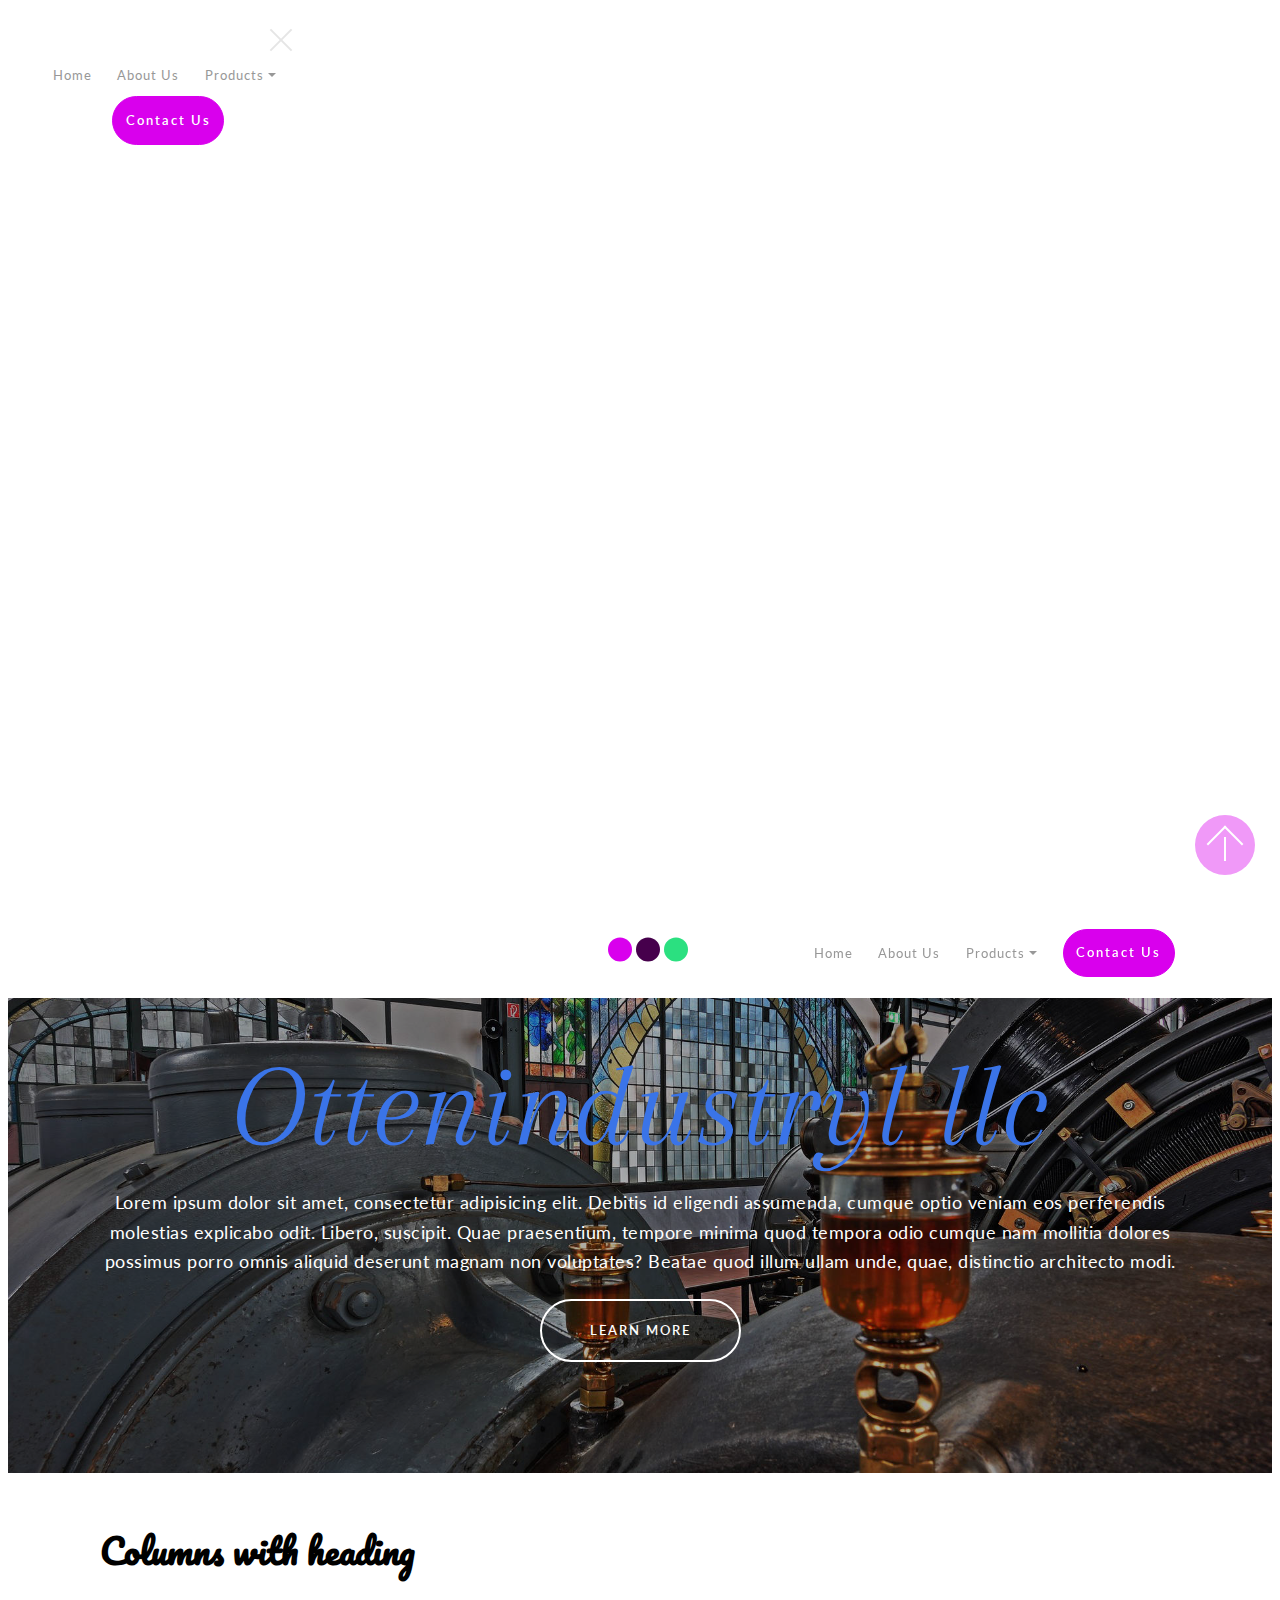
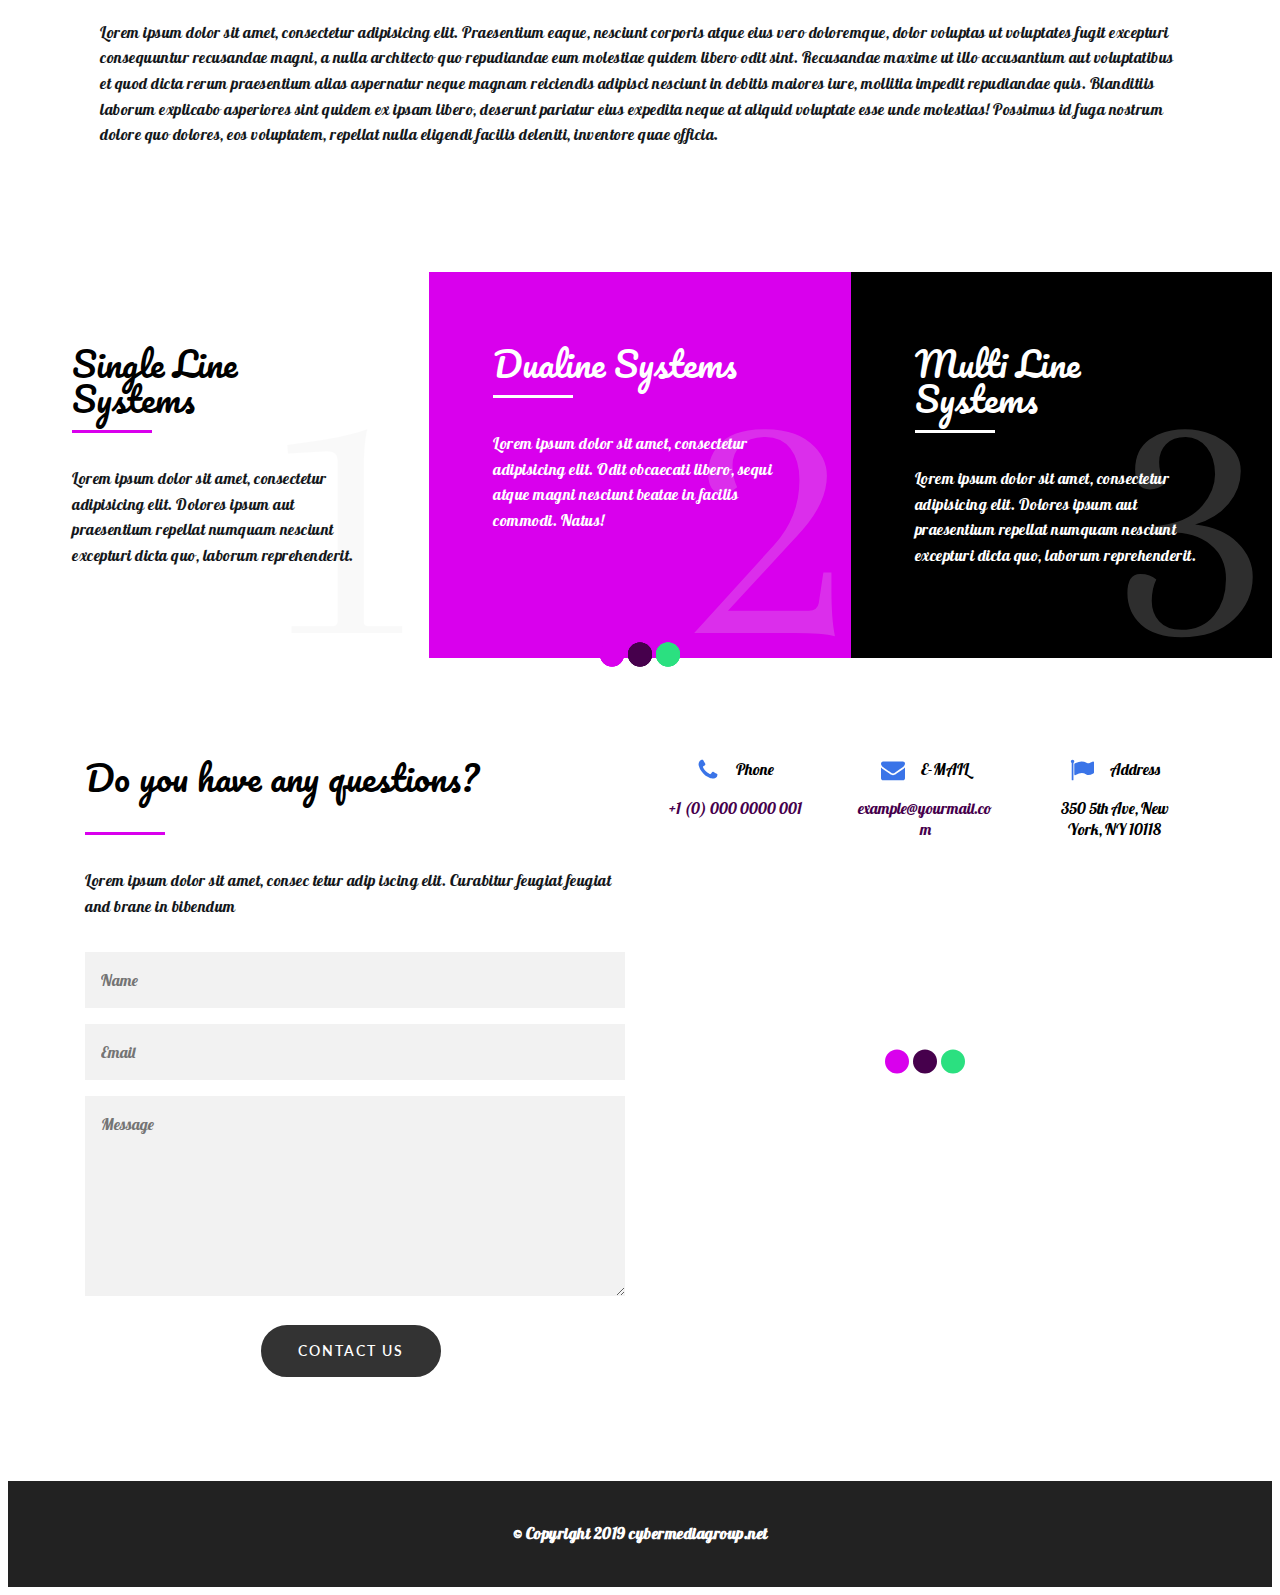
==== commit 8d8a0d20: "create github pages" ====
--- a/index.html
+++ b/index.html
@@ -21,13 +21,15 @@
  
  <style amp-custom> 
 div,span,h1,h2,h3,h4,h5,h6,p,blockquote,a,ol,ul,li,figcaption,textarea,input{font: inherit;}*{box-sizing: border-box;}body{position: relative;font-style: normal;line-height: 1.5;}section{background-color: #eeeeee;background-position: 50% 50%;background-repeat: no-repeat;background-size: cover;}section,.container,.container-fluid{position: relative;word-wrap: break-word;}a.mbr-iconfont:hover{text-decoration: none;}h1,h2,h3{padding: 0;margin: 0;padding-bottom: 1.2rem;line-height: 1.05em;}h1,h3,p{padding: 10px 0;margin-bottom: 15px;}p,li,blockquote{color: #15181b;letter-spacing: 0.5px;line-height: 1.7;}ul,ol,pre,blockquote{margin-bottom: 0;margin-top: 0;}pre{background: #f4f4f4;padding: 10px 24px;white-space: pre-wrap;}p{margin-top: 0;}a{font-style: normal;font-weight: 400;cursor: pointer;}a,a:hover{text-decoration: none;}figure{margin-bottom: 0;}h1,h2,h3,h4,h5,h6,.h1,.h2,.h3,.h4,.h5,.h6,.display-1,.display-2,.display-3,.display-4{line-height: 1;word-break: break-word;word-wrap: break-word;}b,strong{font-weight: bold;}blockquote{padding: 10px 0 10px 20px;position: relative;border-left: 3px solid;}input:-webkit-autofill,input:-webkit-autofill:hover,input:-webkit-autofill:focus,input:-webkit-autofill:active{transition-delay: 9999s;transition-property: background-color,color;}html,body{height: auto;min-height: 100vh;}.mbr-section-title{font-style: normal;line-height: 1.2;}.mbr-section-subtitle{line-height: 1.3;}.mbr-text{font-style: normal;line-height: 1.6;}.btn{font-weight: 600;border-width: 2px;border-style: solid;font-style: normal;line-height: 1.7rem;letter-spacing: 2px;margin: .4rem .8rem;white-space: normal;transition: all .3s ease-in-out,box-shadow 2s ease-in-out;display: inline-flex;-webkit-align-items: center;align-items: center;-webkit-justify-content: center;justify-content: center;display: -webkit-inline-flex;word-break: break-word;}.btn-form{border-radius: 0;}.btn-form:hover{cursor: pointer;}.mbr-figure img,.mbr-figure iframe{display: block;width: 100%;}.card{background-color: transparent;border: none;}.card-wrapper{-webkit-flex: 1;flex: 1;}.card-img{text-align: center;-webkit-flex-shrink: 0;flex-shrink: 0;}.media{max-width: 100%;margin: 0 auto;}.mbr-figure{-ms-flex-item-align: center;-ms-grid-row-align: center;-webkit-align-self: center;align-self: center;}.media-container > div{max-width: 100%;}.mbr-figure img,.card-img img{width: 100%;}@media (max-width: 991px){.media-size-item{width: auto;}.media{width: auto;}.mbr-figure{width: 100%;}}.amp-carousel-button:hover{cursor: pointer;}.amp-carousel-button-prev{background-image: url("data:image/svg+xml;charset=utf-8,%3Csvg xmlns='http://www.w3.org/2000/svg' width='512' height='512' fill='%23fff' viewBox='0 0 31.968 31.968'%3E%3Cpath d='M22.311,31.968c-0.894,0-1.734-0.348-2.365-0.98L7.292,18.332C6.66,17.7,6.312,16.86,6.312,15.967s0.348-1.733,0.979-2.365 L19.947,0.948c1.263-1.264,3.467-1.264,4.729,0c1.304,1.304,1.304,3.425,0,4.729L14.385,15.967l10.291,10.292 c0.632,0.632,0.979,1.472,0.979,2.365c0,0.894-0.348,1.733-0.98,2.365C24.045,31.62,23.205,31.968,22.311,31.968z M22.311,1.968 c-0.359,0-0.697,0.14-0.951,0.394L8.706,15.016c-0.254,0.254-0.394,0.592-0.394,0.951s0.14,0.697,0.394,0.951l12.655,12.657 c0.508,0.508,1.394,0.507,1.9,0c0.255-0.254,0.395-0.592,0.395-0.951c0-0.359-0.14-0.697-0.394-0.951L11.557,15.967L23.262,4.263 c0.524-0.524,0.524-1.377,0-1.901C23.008,2.108,22.67,1.968,22.311,1.968z'/%3E%3C/svg%3E");}.amp-carousel-button-next{background-image: url("data:image/svg+xml;charset=utf-8,%3Csvg xmlns='http://www.w3.org/2000/svg' width='512' height='512' fill='%23fff' viewBox='0 0 32.027 32.027'%3E%3Cpath d='M24.55,12.492L12.831,1.16C12.087,0.416,11.083,0,10.015,0C8.946,0,7.942,0.416,7.187,1.172 C6.431,1.928,6.015,2.932,6.015,4s0.416,2.073,1.172,2.828l8.536,8.494c0.188,0.188,0.291,0.438,0.291,0.705 c0,0.267-0.104,0.518-0.293,0.707l-8.531,8.461c-0.759,0.76-1.175,1.765-1.175,2.832s0.416,2.072,1.172,2.828 c0.755,0.756,1.76,1.172,2.828,1.172s2.073-0.416,2.829-1.172l1.606-1.606l10.084-9.671c0.959-0.959,1.479-2.215,1.479-3.551 C26.013,14.691,25.493,13.436,24.55,12.492z M23.136,18.148L11.43,29.441c-0.756,0.756-2.073,0.756-2.829,0 c-0.378-0.379-0.586-0.879-0.586-1.414c0-0.533,0.208-1.036,0.586-1.414l8.531-8.463c0.568-0.568,0.882-1.322,0.882-2.123 c0-0.802-0.312-1.555-0.879-2.121L8.599,5.412C8.223,5.036,8.015,4.534,8.015,4s0.208-1.036,0.586-1.414S9.48,2,10.015,2 s1.036,0.208,1.414,0.586l11.718,11.332c0.556,0.555,0.867,1.308,0.867,2.109C24.014,16.828,23.702,17.582,23.136,18.148z'/%3E%3C/svg%3E");}.hidden{visibility: hidden;}.super-hide{display: none;}.inactive{-webkit-user-select: none;-moz-user-select: none;-ms-user-select: none;user-select: none;pointer-events: none;-webkit-user-drag: none;user-drag: none;}textarea[type="hidden"]{display: none;}#scrollToTop{display: none;}.popover-content ul.show{min-height: 155px;}.mbr-white{color: #ffffff;}.mbr-black{color: #000000;}.mbr-bg-white{background-color: #ffffff;}.mbr-bg-black{background-color: #000000;}.align-left{text-align: left;}.align-center{text-align: center;}.align-right{text-align: right;}@media (max-width: 767px){.align-left,.align-center,.align-right,.mbr-section-btn,.mbr-section-title{text-align: center;}}.mbr-light{font-weight: 300;}.mbr-regular{font-weight: 400;}.mbr-semibold{font-weight: 500;}.mbr-bold{font-weight: 700;}.mbr-section-btn{margin-left: -.25rem;margin-right: -.25rem;font-size: 0;}nav .mbr-section-btn{margin-left: 0rem;margin-right: 0rem;}.btn .mbr-iconfont,.btn.btn-sm .mbr-iconfont{cursor: pointer;margin-right: 0.5rem;}.btn.btn-md .mbr-iconfont,.btn.btn-md .mbr-iconfont{margin-right: 0.8rem;}[type="submit"]{-webkit-appearance: none;}.mbr-fullscreen .mbr-overlay{min-height: 100vh;}.mbr-fullscreen{display: -webkit-flex;display: -moz-flex;display: -ms-flex;display: -o-flex;display: flex;-webkit-align-items: center;align-items: center;min-height: 100vh;box-sizing: border-box;padding-top: 3rem;padding-bottom: 3rem;}.mbr-overlay{background-color: #000;bottom: 0;left: 0;opacity: .5;position: absolute;right: 0;top: 0;z-index: 0;}section.sidebar-open:before{content: '';position: fixed;top: 0;bottom: 0;right: 0;left: 0;background-color: rgba(0,0,0,0.2);z-index: 1040;}form input,form textarea,form select{width: 100%;padding: 1rem;border: none;background-color: #f2f2f2;color: #757575;}form input:focus,form textarea:focus,form select:focus{outline: none;}form input[type="checkbox"],form input[type="radio"]{border: 0;background: none;width: auto;}form .field{padding-top: 0.5rem;padding-bottom: 0.5rem;}form textarea.field-input{height: 200px;}form .btn{margin-left: 0;margin-right: 0;}form .fieldset{display: -webkit-flex;display: flex;-webkit-justify-content: center;justify-content: center;-webkit-flex-wrap: wrap;flex-wrap: wrap;-webkit-align-items: center;align-items: center;}amp-img img{max-height: 100%;max-width: 100%;}img.mbr-temp{width: 100%;}.is-builder .nodisplay + img[async],.is-builder .nodisplay + img[decoding="async"],.is-builder amp-img > a + img[async],.is-builder amp-img > a + img[decoding="async"]{display: none;}html:not(.is-builder) amp-img > a{position: absolute;top: 0;bottom: 0;left: 0;right: 0;z-index: 1;}.is-builder .temp-amp-sizer{position: absolute;}.is-builder amp-youtube .temp-amp-sizer,.is-builder amp-vimeo .temp-amp-sizer{position: static;}.is-builder section.horizontal-menu .ampstart-btn{display: none;}@media (max-width: 991px){.is-builder section.horizontal-menu .navbar-toggler{display: block;}}.is-builder section.horizontal-menu .dropdown-menu{z-index: auto;opacity: 1;pointer-events: auto;}.is-builder section.horizontal-menu .nav-dropdown .link.dropdown-toggle[aria-expanded="true"]{margin-right: 0;padding: 0.667em 1em;}@media (max-width: 767px){.is-builder section.menu .navbar-collapse{max-height: 60vh;overflow-y: auto;}}.container{padding-right: 15px;padding-left: 15px;width: 100%;margin-right: auto;margin-left: auto;}@media (max-width: 767px){.container{max-width: 540px;}}@media (min-width: 768px){.container{max-width: 720px;}}@media (min-width: 992px){.container{max-width: 960px;}}@media (min-width: 1200px){.container{max-width: 1140px;}}@media (min-width: 1500px){.container{max-width: 1370px;}}.mbr-row,.mbr-form-row{display: -webkit-box;display: -webkit-flex;display: -ms-flexbox;display: flex;-webkit-flex-wrap: wrap;-ms-flex-wrap: wrap;flex-wrap: wrap;margin-right: -15px;margin-left: -15px;}.mbr-form-row{margin-right: -0.5rem;margin-left: -0.5rem;}.mbr-form-row > [class*="mbr-col"]{padding-left: 0.5rem;padding-right: 0.5rem;}.mbr-justify-content-center{-webkit-justify-content: center;justify-content: center;}@media (max-width: 767px){.mbr-col,.mbr-col-auto{padding-right: 15px;padding-left: 15px;}.mbr-col-sm-12{-ms-flex: 0 0 100%;-webkit-flex: 0 0 100%;flex: 0 0 100%;max-width: 100%;padding-right: 15px;padding-left: 15px;}.mbr-row,.mbr-form-row{margin: 0;}}@media (min-width: 768px){.mbr-col{-ms-flex: 1 1 auto;-webkit-box-flex: 1;flex: 1 1 auto;max-width: 100%;padding-right: 15px;padding-left: 15px;}.mbr-col-auto{-ms-flex: 0 0 auto;flex: 0 0 auto;width: auto;padding-right: 15px;padding-left: 15px;}.mbr-col-md-3{-ms-flex: 0 0 25%;-webkit-flex: 0 0 25%;flex: 0 0 25%;max-width: 25%;padding-right: 15px;padding-left: 15px;}.mbr-col-md-4{-ms-flex: 0 0 33.333333%;-webkit-flex: 0 0 33.333333%;flex: 0 0 33.333333%;max-width: 33.333333%;padding-right: 15px;padding-left: 15px;}.mbr-col-md-5{-ms-flex: 0 0 41.666667%;-webkit-flex: 0 0 41.666667%;flex: 0 0 41.666667%;max-width: 41.666667%;padding-right: 15px;padding-left: 15px;}.mbr-col-md-6{-ms-flex: 0 0 50%;-webkit-flex: 0 0 50%;flex: 0 0 50%;max-width: 50%;padding-right: 15px;padding-left: 15px;}.mbr-col-md-7{-ms-flex: 0 0 58.333333%;-webkit-flex: 0 0 58.333333%;flex: 0 0 58.333333%;max-width: 58.333333%;padding-right: 15px;padding-left: 15px;}.mbr-col-md-8{-ms-flex: 0 0 66.666667%;-webkit-flex: 0 0 66.666667%;flex: 0 0 66.666667%;max-width: 66.666667%;padding-left: 15px;padding-right: 15px;}.mbr-col-md-9{-ms-flex: 0 0 75%;-webkit-flex: 0 0 75%;flex: 0 0 75%;max-width: 75%;padding-left: 15px;padding-right: 15px;}.mbr-col-md-10{-ms-flex: 0 0 83.333333%;-webkit-flex: 0 0 83.333333%;flex: 0 0 83.333333%;max-width: 83.333333%;padding-left: 15px;padding-right: 15px;}.mbr-col-md-12{-ms-flex: 0 0 100%;-webkit-flex: 0 0 100%;flex: 0 0 100%;max-width: 100%;padding-right: 15px;padding-left: 15px;}}@media (min-width: 992px){.mbr-col-lg-2{-ms-flex: 0 0 16.666667%;-webkit-flex: 0 0 16.666667%;flex: 0 0 16.666667%;max-width: 16.666667%;padding-right: 15px;padding-left: 15px;}.mbr-col-lg-3{-ms-flex: 0 0 25%;-webkit-flex: 0 0 25%;flex: 0 0 25%;max-width: 25%;padding-right: 15px;padding-left: 15px;}.mbr-col-lg-4{-ms-flex: 0 0 33.33%;-webkit-flex: 0 0 33.33%;flex: 0 0 33.33%;max-width: 33.33%;padding-right: 15px;padding-left: 15px;}.mbr-col-lg-5{-ms-flex: 0 0 41.666%;-webkit-flex: 0 0 41.666%;flex: 0 0 41.666%;max-width: 41.666%;padding-right: 15px;padding-left: 15px;}.mbr-col-lg-6{-ms-flex: 0 0 50%;-webkit-flex: 0 0 50%;flex: 0 0 50%;max-width: 50%;padding-right: 15px;padding-left: 15px;}.mbr-col-lg-7{-ms-flex: 0 0 58.333333%;-webkit-flex: 0 0 58.333333%;flex: 0 0 58.333333%;max-width: 58.333333%;padding-right: 15px;padding-left: 15px;}.mbr-col-lg-8{-ms-flex: 0 0 66.666667%;-webkit-flex: 0 0 66.666667%;flex: 0 0 66.666667%;max-width: 66.666667%;padding-left: 15px;padding-right: 15px;}.mbr-col-lg-9{-webkit-flex: 0 0 75%;-ms-flex: 0 0 75%;flex: 0 0 75%;max-width: 75%;padding-right: 15px;}.mbr-col-lg-10{-ms-flex: 0 0 83.3333%;-webkit-flex: 0 0 83.3333%;flex: 0 0 83.3333%;max-width: 83.3333%;padding-right: 15px;padding-left: 15px;}.mbr-col-lg-12{-ms-flex: 0 0 100%;-webkit-flex: 0 0 100%;flex: 0 0 100%;max-width: 100%;padding-right: 15px;padding-left: 15px;}}@media (min-width: 1201px){.mbr-col-xl-7{-ms-flex: 0 0 58.333333%;-webkit-flex: 0 0 58.333333%;flex: 0 0 58.333333%;max-width: 58.333333%;padding-right: 15px;padding-left: 15px;}.mbr-col-xl-8{-ms-flex: 0 0 66.666667%;-webkit-flex: 0 0 66.666667%;flex: 0 0 66.666667%;max-width: 66.666667%;padding-left: 15px;padding-right: 15px;}.mbr-col-xl-5{-ms-flex: 0 0 41.666667%;-webkit-flex: 0 0 41.666667%;flex: 0 0 41.666667%;max-width: 41.666667%;}}amp-sidebar{background: transparent;}#scrollToTopMarker{position: absolute;width: 0px;height: 0px;top: 300px;}#scrollToTopButton{position: fixed;bottom: 25px;right: 25px;opacity: .4;z-index: 5000;font-size: 32px;height: 60px;width: 60px;border: none;border-radius: 3px;cursor: pointer;}#scrollToTopButton:focus{outline: none;}#scrollToTopButton a:before{content: '';position: absolute;height: 40%;top: 36%;width: 2px;left: calc(50% - 1px);}#scrollToTopButton a:after{content: '';position: absolute;border-top: 2px solid;border-right: 2px solid;width: 40%;height: 40%;left: calc(30% - 1px);bottom: 30%;-webkit-transform: rotate(-45deg);transform: rotate(-45deg);}.is-builder #scrollToTopButton a:after{left: 30%;}.hidden-slide{display: none;}.visible-slide{display: flex;}.form-check{margin-bottom: 0;}.form-check-label{padding-left: 0;}.form-check-input{position: relative;margin: 4px;}.form-check-inline{display: -webkit-inline-box;display: -ms-inline-flexbox;display: inline-flex;-webkit-box-align: center;-ms-flex-align: center;align-items: center;padding-left: 0;margin-right: .75rem;}
-body{font-family: Arapey;}blockquote{border-color: #d900ed;}div[submit-success] > *{background: #2be080;color: #000000;padding: 1rem;margin-bottom: 1rem;}div[submit-error] > *{background: #eb5a1a;color: #ffffff;padding: 1rem;margin-bottom: 1rem;}.display-1{font-family: 'Arapey',serif;font-size: 7.5rem;}.display-2{font-family: 'Pacifico',handwriting;font-size: 2.2rem;}.display-3{font-family: 'Lato',sans-serif;font-size: 0.8rem;}.display-4{font-family: 'Lato',sans-serif;font-size: 0.9rem;}.display-5{font-family: 'Lato',sans-serif;font-size: 1.1rem;}.display-7{font-family: 'Lobster',display;font-size: 1rem;}.display-8{font-family: 'Arapey',serif;font-size: 22rem;}.display-1 .mbr-iconfont-btn{font-size: 7.5rem;width: 7.5rem;}.display-2 .mbr-iconfont-btn{font-size: 2.2rem;width: 2.2rem;}.display-4 .mbr-iconfont-btn{font-size: 0.9rem;width: 0.9rem;}.display-5 .mbr-iconfont-btn{font-size: 1.1rem;width: 1.1rem;}.display-7 .mbr-iconfont-btn{font-size: 1rem;width: 1rem;}@media (max-width: 768px){.display-1{font-size: 6rem;font-size: calc( 3.2749999999999995rem + (7.5 - 3.2749999999999995) * ((100vw - 20rem) / (48 - 20)));line-height: calc( 1.4 * (3.2749999999999995rem + (7.5 - 3.2749999999999995) * ((100vw - 20rem) / (48 - 20))));}.display-2{font-size: 1.76rem;font-size: calc( 1.42rem + (2.2 - 1.42) * ((100vw - 20rem) / (48 - 20)));line-height: calc( 1.4 * (1.42rem + (2.2 - 1.42) * ((100vw - 20rem) / (48 - 20))));}.display-3{font-size: 0.64rem;font-size: calc( 0.93rem + (0.8 - 0.93) * ((100vw - 20rem) / (48 - 20)));line-height: calc( 1.4 * (0.93rem + (0.8 - 0.93) * ((100vw - 20rem) / (48 - 20))));}.display-4{font-size: 0.72rem;font-size: calc( 0.965rem + (0.9 - 0.965) * ((100vw - 20rem) / (48 - 20)));line-height: calc( 1.4 * (0.965rem + (0.9 - 0.965) * ((100vw - 20rem) / (48 - 20))));}.display-5{font-size: 0.88rem;font-size: calc( 1.0350000000000001rem + (1.1 - 1.0350000000000001) * ((100vw - 20rem) / (48 - 20)));line-height: calc( 1.4 * (1.0350000000000001rem + (1.1 - 1.0350000000000001) * ((100vw - 20rem) / (48 - 20))));}}.btn{padding: 1rem 3rem;border-radius: 0px;}.btn-sm{border-width: 1px;padding: 0.6rem 0.8rem;border-radius: 0px;}.btn-md{padding: 1rem 2rem;border-radius: 0px;}.bg-primary{background-color: #d900ed;}.bg-success{background-color: #2be080;}.bg-info{background-color: #1a5ceb;}.bg-warning{background-color: #e0c119;}.bg-danger{background-color: #eb5a1a;}.btn-primary,.btn-primary:active,.btn-primary.active{background-color: #d900ed;border-color: #d900ed;color: #ffffff;}.btn-primary:hover,.btn-primary:focus,.btn-primary.focus{color: #ffffff;background-color: #9300a1;border-color: #9300a1;}.btn-primary.disabled,.btn-primary:disabled{color: #ffffff;background-color: #9300a1;border-color: #9300a1;}.btn-secondary,.btn-secondary:active,.btn-secondary.active{background-color: #46004c;border-color: #46004c;color: #ffffff;}.btn-secondary:hover,.btn-secondary:focus,.btn-secondary.focus{color: #ffffff;background-color: #000000;border-color: #000000;}.btn-secondary.disabled,.btn-secondary:disabled{color: #ffffff;background-color: #000000;border-color: #000000;}.btn-info,.btn-info:active,.btn-info.active{background-color: #1a5ceb;border-color: #1a5ceb;color: #ffffff;}.btn-info:hover,.btn-info:focus,.btn-info.focus{color: #ffffff;background-color: #0f40aa;border-color: #0f40aa;}.btn-info.disabled,.btn-info:disabled{color: #ffffff;background-color: #0f40aa;border-color: #0f40aa;}.btn-success,.btn-success:active,.btn-success.active{background-color: #2be080;border-color: #2be080;color: #ffffff;}.btn-success:hover,.btn-success:focus,.btn-success.focus{color: #ffffff;background-color: #18a65b;border-color: #18a65b;}.btn-success.disabled,.btn-success:disabled{color: #ffffff;background-color: #18a65b;border-color: #18a65b;}.btn-warning,.btn-warning:active,.btn-warning.active{background-color: #e0c119;border-color: #e0c119;color: #ffffff;}.btn-warning:hover,.btn-warning:focus,.btn-warning.focus{color: #ffffff;background-color: #9b8611;border-color: #9b8611;}.btn-warning.disabled,.btn-warning:disabled{color: #ffffff;background-color: #9b8611;border-color: #9b8611;}.btn-danger,.btn-danger:active,.btn-danger.active{background-color: #eb5a1a;border-color: #eb5a1a;color: #ffffff;}.btn-danger:hover,.btn-danger:focus,.btn-danger.focus{color: #ffffff;background-color: #aa3e0f;border-color: #aa3e0f;}.btn-danger.disabled,.btn-danger:disabled{color: #ffffff;background-color: #aa3e0f;border-color: #aa3e0f;}.btn-black,.btn-black:active,.btn-black.active{background-color: #333333;border-color: #333333;color: #ffffff;}.btn-black:hover,.btn-black:focus,.btn-black.focus{color: #ffffff;background-color: #0d0d0d;border-color: #0d0d0d;}.btn-black.disabled,.btn-black:disabled{color: #ffffff;background-color: #0d0d0d;border-color: #0d0d0d;}.btn-black,.btn-black:active,.btn-black.active{color: #fff;}.btn-black:hover,.btn-black:focus,.btn-black.focus{color: #ffffff;background-color: #d900ed;border-color: #d900ed;}.btn-black.disabled,.btn-black:disabled{color: #d900ed;}.btn-white,.btn-white:active,.btn-white.active{background-color: #ffffff;border-color: #ffffff;color: #808080;}.btn-white:hover,.btn-white:focus,.btn-white.focus{color: #808080;background-color: #d9d9d9;border-color: #d9d9d9;}.btn-white.disabled,.btn-white:disabled{color: #808080;background-color: #d9d9d9;border-color: #d9d9d9;}.btn-white,.btn-white:active,.btn-white.active{color: #333333;}.btn-white:hover,.btn-white:focus,.btn-white.focus{color: #ffffff;background-color: #d900ed;border-color: #d900ed;}.btn-white.disabled,.btn-white:disabled{color: #333333;}.btn-primary-outline,.btn-primary-outline:active,.btn-primary-outline.active{background: none;border-color: #7c0087;color: #7c0087;}.btn-primary-outline:hover,.btn-primary-outline:focus,.btn-primary-outline.focus{color: #ffffff;background-color: #d900ed;border-color: #d900ed;}.btn-primary-outline.disabled,.btn-primary-outline:disabled{color: #ffffff;background-color: #d900ed;border-color: #d900ed;}.btn-secondary-outline,.btn-secondary-outline:active,.btn-secondary-outline.active{background: none;border-color: #000000;color: #000000;}.btn-secondary-outline:hover,.btn-secondary-outline:focus,.btn-secondary-outline.focus{color: #ffffff;background-color: #46004c;border-color: #46004c;}.btn-secondary-outline.disabled,.btn-secondary-outline:disabled{color: #ffffff;background-color: #46004c;border-color: #46004c;}.btn-info-outline,.btn-info-outline:active,.btn-info-outline.active{background: none;border-color: #0d3792;color: #0d3792;}.btn-info-outline:hover,.btn-info-outline:focus,.btn-info-outline.focus{color: #ffffff;background-color: #1a5ceb;border-color: #1a5ceb;}.btn-info-outline.disabled,.btn-info-outline:disabled{color: #ffffff;background-color: #1a5ceb;border-color: #1a5ceb;}.btn-success-outline,.btn-success-outline:active,.btn-success-outline.active{background: none;border-color: #15904f;color: #15904f;}.btn-success-outline:hover,.btn-success-outline:focus,.btn-success-outline.focus{color: #ffffff;background-color: #2be080;border-color: #2be080;}.btn-success-outline.disabled,.btn-success-outline:disabled{color: #ffffff;background-color: #2be080;border-color: #2be080;}.btn-warning-outline,.btn-warning-outline:active,.btn-warning-outline.active{background: none;border-color: #84720f;color: #84720f;}.btn-warning-outline:hover,.btn-warning-outline:focus,.btn-warning-outline.focus{color: #ffffff;background-color: #e0c119;border-color: #e0c119;}.btn-warning-outline.disabled,.btn-warning-outline:disabled{color: #ffffff;background-color: #e0c119;border-color: #e0c119;}.btn-danger-outline,.btn-danger-outline:active,.btn-danger-outline.active{background: none;border-color: #92360d;color: #92360d;}.btn-danger-outline:hover,.btn-danger-outline:focus,.btn-danger-outline.focus{color: #ffffff;background-color: #eb5a1a;border-color: #eb5a1a;}.btn-danger-outline.disabled,.btn-danger-outline:disabled{color: #ffffff;background-color: #eb5a1a;border-color: #eb5a1a;}.btn-black-outline,.btn-black-outline:active,.btn-black-outline.active{background: none;border-color: #000000;color: #000000;}.btn-black-outline:hover,.btn-black-outline:focus,.btn-black-outline.focus{color: #ffffff;background-color: #333333;border-color: #333333;}.btn-black-outline.disabled,.btn-black-outline:disabled{color: #ffffff;background-color: #333333;border-color: #333333;}.btn-white-outline,.btn-white-outline:active,.btn-white-outline.active{background: none;border-color: #ffffff;color: #ffffff;}.btn-white-outline:hover,.btn-white-outline:focus,.btn-white-outline.focus{color: #ffffff;background-color: #d900ed;border-color: #d900ed;}.text-primary{color: #d900ed;}.text-secondary{color: #46004c;}.text-success{color: #2be080;}.text-info{color: #1a5ceb;}.text-warning{color: #e0c119;}.text-danger{color: #eb5a1a;}.text-white{color: #ffffff;}.text-black{color: #000000;}a.text-primary:hover,a.text-primary:focus{color: #7c0087;}a.text-secondary:hover,a.text-secondary:focus{color: #a400b2;}a.text-success:hover,a.text-success:focus{color: #15904f;}a.text-info:hover,a.text-info:focus{color: #0d3792;}a.text-warning:hover,a.text-warning:focus{color: #84720f;}a.text-danger:hover,a.text-danger:focus{color: #92360d;}a.text-white:hover,a.text-white:focus{color: #b3b3b3;}a.text-black:hover,a.text-black:focus{color: #d900ed;}.alert-success{background-color: #2be080;}.alert-info{background-color: #1a5ceb;}.alert-warning{background-color: #e0c119;}.alert-danger{background-color: #eb5a1a;}.btn{border-radius: 40px;}.nav-tabs .nav-link{border-radius: 40px;}a{color: #46004c;transition: color 0.4s;}a:hover{color: #ea11fe;}a:not([href]):not([tabindex]),a:not([href]):not([tabindex]):focus,a:not([href]):not([tabindex]):hover{color: #fff;}.mbr-plan-header.bg-primary .mbr-plan-subtitle,.mbr-plan-header.bg-primary .mbr-plan-price-desc{color: #f9baff;}.mbr-plan-header.bg-success .mbr-plan-subtitle,.mbr-plan-header.bg-success .mbr-plan-price-desc{color: #ddfaeb;}.mbr-plan-header.bg-info .mbr-plan-subtitle,.mbr-plan-header.bg-info .mbr-plan-price-desc{color: #d6e2fb;}.mbr-plan-header.bg-warning .mbr-plan-subtitle,.mbr-plan-header.bg-warning .mbr-plan-price-desc{color: #f9f2cc;}.mbr-plan-header.bg-danger .mbr-plan-subtitle,.mbr-plan-header.bg-danger .mbr-plan-price-desc{color: #fbe1d6;}.mobirise-spinner{position: absolute;top: 50%;left: 40%;margin-left: 10%;-webkit-transform: translate3d(-50%,-50%,0);z-index: 4;}.mobirise-spinner em{width: 24px;height: 24px;background: #3ac;border-radius: 100%;display: inline-block;-webkit-animation: slide 1s infinite;}.mobirise-spinner em:nth-child(1){-webkit-animation-delay: 0.1s;background: #d900ed;}.mobirise-spinner em:nth-child(2){-webkit-animation-delay: 0.2s;background: #46004c;}.mobirise-spinner em:nth-child(3){-webkit-animation-delay: 0.3s;background: #2be080;}@-moz-keyframes slide{0%{-webkit-transform: scale(1);}50%{opacity: 0.3;-webkit-transform: scale(2);}100%{-webkit-transform: scale(1);}}@-webkit-keyframes slide{0%{-webkit-transform: scale(1);}50%{opacity: 0.3;-webkit-transform: scale(2);}100%{-webkit-transform: scale(1);}}@-o-keyframes slide{0%{-webkit-transform: scale(1);}50%{opacity: 0.3;-webkit-transform: scale(2);}100%{-webkit-transform: scale(1);}}@keyframes slide{0%{-webkit-transform: scale(1);}50%{opacity: 0.3;-webkit-transform: scale(2);}100%{-webkit-transform: scale(1);}}.mobirise-loader .amp-active > div{display: none;}.underline{padding-bottom: 1rem;}@media (max-width: 600px){.underline{text-align: center;}}.underline .line{width: 5rem;height: 3px;background: #d900ed;display: inline-block;}#scrollToTopMarker{display: none;}#scrollToTopButton{background-color: #d900ed;border-radius: 50%;}#scrollToTopButton a:before{background: #ffffff;}#scrollToTopButton a:after{border-top-color: #ffffff;border-right-color: #ffffff;}.cid-rFH07P4kkX .nav-item:focus,.cid-rFH07P4kkX .nav-link:focus{outline: none;}@media (min-width: 900px){.cid-rFH07P4kkX .navbar-expand-lg{-webkit-justify-content: space-around;justify-content: space-around;}}.cid-rFH07P4kkX .navbar-nav{list-style-type: none;display: flex;-webkit-flex-direction: row;flex-direction: row;padding-left: 0;}.cid-rFH07P4kkX .navbar-nav > .container{padding-left: 30px;padding-right: 30px;-webkit-justify-content: space-between;justify-content: space-between;}@media (max-width: 992px){.cid-rFH07P4kkX .navbar-nav > .container{padding-left: 15px;padding-right: 15px;}}.cid-rFH07P4kkX .navbar-nav .nav-link{color: #989898;margin: .667em 1em;font-weight: normal;letter-spacing: 1px;}.cid-rFH07P4kkX .navbar-nav .nav-link:hover{color: #d900ed;}@media (max-width: 991px){.cid-rFH07P4kkX ul.navbar-nav{-webkit-flex-direction: column;flex-direction: column;}.cid-rFH07P4kkX ul.navbar-nav li{margin: auto;}.cid-rFH07P4kkX .dropdown-toggle[data-toggle="dropdown-submenu"]:after{content: '';margin-left: .25rem;border-top: 0.35em solid;border-right: 0.35em solid transparent;border-left: 0.35em solid transparent;border-bottom: 0;top: 55%;}.cid-rFH07P4kkX .nav-dropdown .dropdown-menu .dropdown-item{-webkit-justify-content: center;justify-content: center;display: flex;-webkit-align-items: center;align-items: center;}}.cid-rFH07P4kkX .nav-dropdown .dropdown-menu{border-radius: 0;border: 0;left: 0;margin: 0;min-width: 10rem;padding-bottom: 1.25rem;padding-top: 1.25rem;position: absolute;}.cid-rFH07P4kkX .nav-dropdown .dropdown-menu .dropdown-item{font-weight: 400;line-height: 2;display: flex;-webkit-align-items: center;align-items: center;width: 100%;padding: .25rem 1.5rem;clear: both;text-align: inherit;white-space: nowrap;background: 0 0;border: 0;}.cid-rFH07P4kkX .nav-dropdown .dropdown-menu .dropdown{position: relative;}.cid-rFH07P4kkX .nav-item.dropdown{position: relative;}.cid-rFH07P4kkX .nav-item.dropdown .dropdown-menu{z-index: -1;opacity: 0;pointer-events: none;}.cid-rFH07P4kkX .nav-item.dropdown:hover > .dropdown-menu{z-index: 1;opacity: 1;pointer-events: all;}.cid-rFH07P4kkX .dropdown-menu .dropdown:hover > .dropdown-menu{z-index: 1;opacity: 1;pointer-events: all;}.cid-rFH07P4kkX .link.dropdown-toggle:after{content: '';margin-left: .25rem;border-top: 0.35em solid;border-right: 0.35em solid transparent;border-left: 0.35em solid transparent;border-bottom: 0;}.cid-rFH07P4kkX .nav-dropdown .dropdown-submenu{top: 0;}.cid-rFH07P4kkX .navbar{z-index: 100;display: flex;-webkit-flex-direction: row;flex-direction: row;width: 100%;transition: all .3s;background: #ffffff;}.cid-rFH07P4kkX .navbar > .container{position: static;-webkit-justify-content: space-between;justify-content: space-between;min-height: 90px;padding-left: 30px;padding-right: 30px;}@media (max-width: 992px){.cid-rFH07P4kkX .navbar > .container{padding-left: 15px;padding-right: 15px;}}.cid-rFH07P4kkX .navbar .navbar-logo{margin-right: .8rem;}.cid-rFH07P4kkX .navbar .navbar-logo img{height: 100%;}.cid-rFH07P4kkX .navbar.navbar-short{background: #ffffff;}.cid-rFH07P4kkX .navbar.navbar-short .navbar-brand{padding: 0;}.cid-rFH07P4kkX .navbar.opened{transition: all .3s;background: #ffffff;}.cid-rFH07P4kkX .navbar .dropdown-item{padding: .25rem 1.5rem;}.cid-rFH07P4kkX .navbar .navbar-collapse{text-align: right;display: flex;-webkit-justify-content: flex-end;justify-content: flex-end;z-index: 1;-webkit-flex-basis: auto;flex-basis: auto;-webkit-align-items: center;align-items: center;}.cid-rFH07P4kkX .navbar.collapsed button.navbar-toggler{display: inline-block;}.cid-rFH07P4kkX .navbar.collapsed .navbar-collapse{display: none;position: absolute;top: 0;right: 0;min-height: 100vh;background: #ffffff;padding: 1.5rem 2rem 1rem 2rem;}.cid-rFH07P4kkX .navbar.collapsed.opened .navbar-collapse.show,.cid-rFH07P4kkX .navbar.collapsed.opened .navbar-collapse.collapsing{display: block;}.cid-rFH07P4kkX .navbar.collapsed.opened .dropdown-menu{top: 0;}.cid-rFH07P4kkX .navbar.collapsed .dropdown-menu{position: relative;background: transparent;}.cid-rFH07P4kkX .navbar.collapsed .dropdown-menu .dropdown-submenu{left: 0;}.cid-rFH07P4kkX .navbar.collapsed .dropdown-menu .dropdown-item:after{right: auto;}.cid-rFH07P4kkX .navbar.collapsed .dropdown-menu .dropdown-item{padding: .25rem 1.5rem;text-align: center;margin: 0;}.cid-rFH07P4kkX .navbar.collapsed .navbar-brand{-webkit-flex-shrink: initial;flex-shrink: initial;word-break: break-word;}@media (max-width: 991px){.cid-rFH07P4kkX .navbar .navbar-collapse{display: none;position: absolute;top: 0;right: 0;min-height: 100vh;background: #ffffff;padding: 1rem 2rem 1rem 2rem;}.cid-rFH07P4kkX .navbar.opened .navbar-collapse.show,.cid-rFH07P4kkX .navbar.opened .navbar-collapse.collapsing{display: block;}.cid-rFH07P4kkX .navbar.opened .dropdown-menu{top: 0;}.cid-rFH07P4kkX .navbar .dropdown-menu{position: relative;background: transparent;}.cid-rFH07P4kkX .navbar .dropdown-menu .dropdown-submenu{left: 0;}.cid-rFH07P4kkX .navbar .dropdown-menu .dropdown-item:after{right: auto;}.cid-rFH07P4kkX .navbar .dropdown-menu .dropdown-item{padding: .25rem 1.5rem;text-align: center;margin: 0;}.cid-rFH07P4kkX .navbar .navbar-brand{-webkit-flex-shrink: initial;flex-shrink: initial;word-break: break-word;}}.cid-rFH07P4kkX .navbar-brand{display: flex;-webkit-flex-shrink: 0;flex-shrink: 0;-webkit-align-items: center;align-items: center;margin-right: 0;padding: 0;transition: all .3s;word-break: break-word;z-index: 1;}.cid-rFH07P4kkX .navbar-brand .navbar-caption{line-height: inherit;font-weight: normal;}.cid-rFH07P4kkX .navbar-brand .navbar-logo a{outline: none;}.cid-rFH07P4kkX .dropdown-item.active,.cid-rFH07P4kkX .dropdown-item:active{background-color: transparent;}.cid-rFH07P4kkX .navbar-expand-lg .navbar-nav .nav-link{padding: 0;}.cid-rFH07P4kkX .navbar.navbar-expand-lg .dropdown .dropdown-menu{background: #ffffff;}.cid-rFH07P4kkX .navbar.navbar-expand-lg .dropdown .dropdown-menu .dropdown-submenu{margin: 0;left: 100%;}.cid-rFH07P4kkX .navbar .dropdown.open > .dropdown-menu{display: block;}.cid-rFH07P4kkX ul.navbar-nav{-webkit-flex-wrap: wrap;flex-wrap: wrap;}.cid-rFH07P4kkX .navbar-buttons{text-align: center;}.cid-rFH07P4kkX button.navbar-toggler{display: none;outline: none;width: 31px;height: 20px;cursor: pointer;transition: all .2s;position: relative;-webkit-align-self: center;align-self: center;}.cid-rFH07P4kkX button.navbar-toggler .hamburger span{position: absolute;right: 0;width: 30px;height: 2px;border-right: 5px;background-color: #e5e5e5;}.cid-rFH07P4kkX button.navbar-toggler .hamburger span:nth-child(1){top: 0;transition: all .2s;}.cid-rFH07P4kkX button.navbar-toggler .hamburger span:nth-child(2){top: 8px;transition: all .15s;}.cid-rFH07P4kkX button.navbar-toggler .hamburger span:nth-child(3){top: 8px;transition: all .15s;}.cid-rFH07P4kkX button.navbar-toggler .hamburger span:nth-child(4){top: 16px;transition: all .2s;}.cid-rFH07P4kkX nav.opened .navbar-toggler:not(.hide) .hamburger span:nth-child(1){top: 8px;width: 0;opacity: 0;right: 50%;transition: all .2s;}.cid-rFH07P4kkX nav.opened .navbar-toggler:not(.hide) .hamburger span:nth-child(2){-webkit-transform: rotate(45deg);transform: rotate(45deg);transition: all .25s;}.cid-rFH07P4kkX nav.opened .navbar-toggler:not(.hide) .hamburger span:nth-child(3){-webkit-transform: rotate(-45deg);transform: rotate(-45deg);transition: all .25s;}.cid-rFH07P4kkX nav.opened .navbar-toggler:not(.hide) .hamburger span:nth-child(4){top: 8px;width: 0;opacity: 0;right: 50%;transition: all .2s;}.cid-rFH07P4kkX .navbar-dropdown{position: fixed;}.cid-rFH07P4kkX a.nav-link{display: flex;-webkit-align-items: center;align-items: center;-webkit-justify-content: center;justify-content: center;}.cid-rFH07P4kkX .nav-link .mbr-iconfont,.cid-rFH07P4kkX .dropdown-item .mbr-iconfont{margin-right: .2rem;}.cid-rFH07P4kkX .ampstart-btn.hamburger{position: relative;margin: auto 0;width: 30px;height: 20px;background: none;border: none;cursor: pointer;z-index: 1000;}.cid-rFH07P4kkX .ampstart-btn.hamburger:focus{outline: none;}.cid-rFH07P4kkX .ampstart-btn.hamburger span{position: absolute;right: 0;width: 30px;height: 2px;border-right: 5px;background-color: #e5e5e5;}.cid-rFH07P4kkX .ampstart-btn.hamburger span:nth-child(1){top: 0;transition: all .2s;}.cid-rFH07P4kkX .ampstart-btn.hamburger span:nth-child(2){top: 8px;transition: all .15s;}.cid-rFH07P4kkX .ampstart-btn.hamburger span:nth-child(3){top: 8px;transition: all .15s;}.cid-rFH07P4kkX .ampstart-btn.hamburger span:nth-child(4){top: 16px;transition: all .2s;}@media (min-width: 992px){.cid-rFH07P4kkX .ampstart-btn,.cid-rFH07P4kkX amp-sidebar{display: none;}.cid-rFH07P4kkX .dropdown-menu .dropdown-toggle:after{content: '';border-bottom: 0.35em solid transparent;border-left: 0.35em solid;border-right: 0;border-top: 0.35em solid transparent;margin-left: 0.3rem;margin-top: -0.3077em;position: absolute;right: 1.1538em;top: 50%;}}.cid-rFH07P4kkX amp-sidebar{min-width: 260px;z-index: 1050;background-color: #ffffff;}.cid-rFH07P4kkX amp-sidebar.open:after{content: '';position: absolute;top: 0;left: 0;bottom: 0;right: 0;background-color: red;}.cid-rFH07P4kkX .open{-webkit-transform: translateX(0%);transform: translateX(0%);display: block;}.cid-rFH07P4kkX .builder-sidebar{text-align: right;background-color: #ffffff;position: relative;min-height: 100vh;z-index: 1030;padding: 1rem 2rem;max-width: 20rem;}.cid-rFH07P4kkX .builder-sidebar .dropdown{position: relative;}.cid-rFH07P4kkX .builder-sidebar .dropdown:hover > .dropdown-menu{position: relative;text-align: center;}.cid-rFH07P4kkX .sidebar{padding: 1rem 0;margin: 0;}.cid-rFH07P4kkX .sidebar > li{list-style: none;display: flex;-webkit-flex-direction: column;flex-direction: column;}.cid-rFH07P4kkX .sidebar a{display: block;text-decoration: none;margin-bottom: 10px;}.cid-rFH07P4kkX .close-sidebar{width: 30px;height: 30px;position: relative;cursor: pointer;background-color: transparent;border: none;}.cid-rFH07P4kkX .close-sidebar:focus{outline: 2px auto #d900ed;}.cid-rFH07P4kkX .close-sidebar span{position: absolute;left: 0;width: 30px;height: 2px;border-right: 5px;background-color: #e5e5e5;}.cid-rFH07P4kkX .close-sidebar span:nth-child(1){-webkit-transform: rotate(45deg);transform: rotate(45deg);}.cid-rFH07P4kkX .close-sidebar span:nth-child(2){-webkit-transform: rotate(-45deg);transform: rotate(-45deg);}.cid-rFH07P4kkX amp-img{display: flex;-webkit-align-items: center;align-items: center;width: 155px;height: auto;}@media (max-width: 768px){.cid-rFH07P4kkX amp-img{max-width: 55px;}}.cid-rFH07P4kkX .container{display: flex;}.cid-rFH0gPQxi1{padding-top: 135px;padding-bottom: 105px;background-image: url("assets/images/mbr-1920x1280.jpg");}.cid-rFH0gPQxi1 .mbr-overlay{background-color: #000000;opacity: 0.3;}.cid-rFH0gPQxi1 .mbr-section-title{padding: 0;margin: 0;padding-bottom: 1.2rem;line-height: 1.05em;color: #3a74e8;}.cid-rFH0gPQxi1 .mbr-text{padding: 0;margin: 0;margin-bottom: 1rem;line-height: 1.67em;}@media (max-width: 600px){.cid-rFH0gPQxi1 .mbr-text .mbr-text{padding-left: 0.5rem;padding-right: 0.5rem;}}.cid-rFH0Gh3nFm{padding-top: 60px;padding-bottom: 60px;background-color: #ffffff;}.cid-rFH0Gh3nFm .title{margin-bottom: 2rem;}.cid-rFH0Gh3nFm .card{text-align: left;margin-bottom: 3rem;}@media (max-width: 600px){.cid-rFH0Gh3nFm .card{padding: 0;}}.cid-rFH0Gh3nFm .mbr-text{margin: 0;padding-top: 0;padding-bottom: 1rem;}.cid-rFH0nQQjLC{background-color: #000000;}@media (max-width: 600px){.cid-rFH0nQQjLC .display-2{font-size: 2.2rem;}}.cid-rFH0nQQjLC .mbr-row{margin: 0;}.cid-rFH0nQQjLC .card1{background: #ffffff;}.cid-rFH0nQQjLC .card1 .line{background-color: #d900ed;}.cid-rFH0nQQjLC .card2{background: #d900ed;}.cid-rFH0nQQjLC .card2 .line{background-color: #ffffff;}.cid-rFH0nQQjLC .card3{background: #000000;}.cid-rFH0nQQjLC .card3 .line{background-color: #ffffff;}.cid-rFH0nQQjLC .card{position: relative;padding-right: 2rem;padding-left: 2rem;padding-top: 2rem;padding-bottom: 2rem;display: -webkit-flex;-ms-flex-direction: column;-webkit-flex-direction: column;flex-direction: column;min-width: 0;border-radius: 0;width: 100%;min-height: 1px;}@media (max-width: 1000px){.cid-rFH0nQQjLC .card{padding-left: 1.5rem;padding-right: 1.5rem;}}@media (max-width: 800px){.cid-rFH0nQQjLC .card{padding-left: 1rem;padding-right: 1rem;}}@media (max-width: 600px){.cid-rFH0nQQjLC .card{padding-left: 1rem;padding-right: 1rem;}}.cid-rFH0nQQjLC .card .card-title{margin: 0;}.cid-rFH0nQQjLC .card .mbr-text{margin: 0;text-align: left;}@media (max-width: 600px){.cid-rFH0nQQjLC .card .mbr-text{text-align: left;}}.cid-rFH0nQQjLC .card .card-box{padding: 2rem 2rem 3rem 2rem;}@media (max-width: 1200px){.cid-rFH0nQQjLC .card .card-box{padding: 0.5rem 0.5rem;}}@media (max-width: 800px){.cid-rFH0nQQjLC .card .card-box{padding: 0.5rem 0.5rem;}}@media (max-width: 600px){.cid-rFH0nQQjLC .card .card-box{padding: 0;}}.cid-rFH0nQQjLC .card .card-title,.cid-rFH0nQQjLC .card .card-subtitle,.cid-rFH0nQQjLC .card .underline{text-align: left;}.cid-rFH0nQQjLC .card .card-subtitle{margin: 0;}.cid-rFH0nQQjLC .container-fluid{padding: 0;}.cid-rFH0nQQjLC .block-number{line-height: 255px;position: absolute;bottom: 0;right: 0;opacity: 0.2;color: #e5e5e5;transition: 0.3s;}.cid-rFH0nQQjLC .card:hover .block-number{opacity: 0.8;}.cid-rFH0nQQjLC h3{padding-bottom: 0;}.cid-rFH0nQQjLC .card-text{position: relative;z-index: 1;}.cid-rFH0WMIsU0{padding-top: 0px;padding-bottom: 0px;background-color: #ffffff;}.cid-rFH0WMIsU0 .image-wrap{padding: 0;}.cid-rFH0WMIsU0 amp-img{transition: all .5s;}.cid-rFH0WMIsU0 amp-img:hover{opacity: .3;transition: all .5s;cursor: pointer;}.cid-rFH0WMIsU0 a.control{position: absolute;width: 16px;height: 16px;right: 48px;top: 32px;}.cid-rFH0WMIsU0 a.control .close{position: relative;width: 32px;height: 32px;}.cid-rFH0WMIsU0 a.control .close:before,.cid-rFH0WMIsU0 a.control .close:after{position: absolute;left: 15px;content: ' ';height: 33px;width: 2px;background-color: #fff;}.cid-rFH0WMIsU0 a.control .close:before{-webkit-transform: rotate(45deg);transform: rotate(45deg);}.cid-rFH0WMIsU0 a.control .close:after{-webkit-transform: rotate(-45deg);transform: rotate(-45deg);}.cid-rFHPjfdFuw{padding-top: 90px;padding-bottom: 90px;background-color: #ffffff;}.cid-rFHPjfdFuw .mbr-section-btn .btn{padding: 10px 35px;}.cid-rFHPjfdFuw .main-row{padding-top: .5rem;-webkit-flex-direction: row-reverse;flex-direction: row-reverse;}.cid-rFHPjfdFuw .iconsHeader{text-align: center;width: 100%;}.cid-rFHPjfdFuw .iconsRow{-webkit-justify-content: center;justify-content: center;}.cid-rFHPjfdFuw .list-item{padding: 0 1.6rem 1.6rem 1.6rem;-webkit-align-items: center;align-items: center;}.cid-rFHPjfdFuw .list-item .iconfont-wrapper{display: inline-block;width: 1.5rem;height: 1.5rem;vertical-align: middle;margin-right: 1rem;text-align: center;}.cid-rFHPjfdFuw .list-item .iconfont-wrapper .amp-iconfont{color: #3a74e8;font-size: 1.5rem;}.cid-rFHPjfdFuw .list-item .iconTitle{width: 100%;-webkit-justify-content: center;justify-content: center;display: flex;padding-bottom: 1rem;}.cid-rFHPjfdFuw .list-item .iconTitle h4{margin: auto 0;}.cid-rFHPjfdFuw .list-item h5{text-align: center;margin: 0;width: 100%;}.cid-rFHPjfdFuw .map-placeholder{display: none;}.cid-rFHPjfdFuw .map-placeholder h4{padding-top: 5rem;color: #767676;text-align: center;}.cid-rFHPjfdFuw .google-map{height: 25rem;position: relative;width: 100%;}.cid-rFHPjfdFuw .google-map iframe{height: 100%;width: 100%;}.cid-rFHPjfdFuw .google-map [data-state-details]{color: #6b6763;font-family: Montserrat;height: 1.5em;margin-top: -0.75em;padding-left: 1.25rem;padding-right: 1.25rem;position: absolute;text-align: center;top: 50%;width: 100%;}.cid-rFHPjfdFuw .google-map[data-state]{background: #e9e5dc;}.cid-rFHPjfdFuw .google-map[data-state="loading"] [data-state-details]{display: none;}@media (max-width: 992px){.cid-rFHPjfdFuw .main-row{-webkit-flex-direction: column-reverse;flex-direction: column-reverse;}.cid-rFHPjfdFuw .form-content{padding-bottom: 2rem;}}@media (max-width: 767px){.cid-rFHPjfdFuw .mbr-form .mbr-row > *{width: 100%;}}.cid-rFHPjfdFuw .inputarea{padding: 0;margin: 0;}.cid-rFH1ypnLNP{padding-top: 30px;padding-bottom: 30px;background-color: #222222;}.cid-rFH1ypnLNP p{margin: 0;font-weight: 600;}.cid-rFH1ypnLNP .footerLink{font-weight: 600;}
+body{font-family: Arapey;}blockquote{border-color: #d900ed;}div[submit-success] > *{background: #2be080;color: #000000;padding: 1rem;margin-bottom: 1rem;}div[submit-error] > *{background: #eb5a1a;color: #ffffff;padding: 1rem;margin-bottom: 1rem;}.display-1{font-family: 'Arapey',serif;font-size: 7.5rem;}.display-2{font-family: 'Pacifico',handwriting;font-size: 2.2rem;}.display-3{font-family: 'Lato',sans-serif;font-size: 0.8rem;}.display-4{font-family: 'Lato',sans-serif;font-size: 0.9rem;}.display-5{font-family: 'Lato',sans-serif;font-size: 1.1rem;}.display-7{font-family: 'Lobster',display;font-size: 1rem;}.display-8{font-family: 'Arapey',serif;font-size: 22rem;}.display-1 .mbr-iconfont-btn{font-size: 7.5rem;width: 7.5rem;}.display-2 .mbr-iconfont-btn{font-size: 2.2rem;width: 2.2rem;}.display-4 .mbr-iconfont-btn{font-size: 0.9rem;width: 0.9rem;}.display-5 .mbr-iconfont-btn{font-size: 1.1rem;width: 1.1rem;}.display-7 .mbr-iconfont-btn{font-size: 1rem;width: 1rem;}@media (max-width: 768px){.display-1{font-size: 6rem;font-size: calc( 3.2749999999999995rem + (7.5 - 3.2749999999999995) * ((100vw - 20rem) / (48 - 20)));line-height: calc( 1.4 * (3.2749999999999995rem + (7.5 - 3.2749999999999995) * ((100vw - 20rem) / (48 - 20))));}.display-2{font-size: 1.76rem;font-size: calc( 1.42rem + (2.2 - 1.42) * ((100vw - 20rem) / (48 - 20)));line-height: calc( 1.4 * (1.42rem + (2.2 - 1.42) * ((100vw - 20rem) / (48 - 20))));}.display-3{font-size: 0.64rem;font-size: calc( 0.93rem + (0.8 - 0.93) * ((100vw - 20rem) / (48 - 20)));line-height: calc( 1.4 * (0.93rem + (0.8 - 0.93) * ((100vw - 20rem) / (48 - 20))));}.display-4{font-size: 0.72rem;font-size: calc( 0.965rem + (0.9 - 0.965) * ((100vw - 20rem) / (48 - 20)));line-height: calc( 1.4 * (0.965rem + (0.9 - 0.965) * ((100vw - 20rem) / (48 - 20))));}.display-5{font-size: 0.88rem;font-size: calc( 1.0350000000000001rem + (1.1 - 1.0350000000000001) * ((100vw - 20rem) / (48 - 20)));line-height: calc( 1.4 * (1.0350000000000001rem + (1.1 - 1.0350000000000001) * ((100vw - 20rem) / (48 - 20))));}}.btn{padding: 1rem 3rem;border-radius: 0px;}.btn-sm{border-width: 1px;padding: 0.6rem 0.8rem;border-radius: 0px;}.btn-md{padding: 1rem 2rem;border-radius: 0px;}.bg-primary{background-color: #d900ed;}.bg-success{background-color: #2be080;}.bg-info{background-color: #1a5ceb;}.bg-warning{background-color: #e0c119;}.bg-danger{background-color: #eb5a1a;}.btn-primary,.btn-primary:active,.btn-primary.active{background-color: #d900ed;border-color: #d900ed;color: #ffffff;}.btn-primary:hover,.btn-primary:focus,.btn-primary.focus{color: #ffffff;background-color: #9300a1;border-color: #9300a1;}.btn-primary.disabled,.btn-primary:disabled{color: #ffffff;background-color: #9300a1;border-color: #9300a1;}.btn-secondary,.btn-secondary:active,.btn-secondary.active{background-color: #46004c;border-color: #46004c;color: #ffffff;}.btn-secondary:hover,.btn-secondary:focus,.btn-secondary.focus{color: #ffffff;background-color: #000000;border-color: #000000;}.btn-secondary.disabled,.btn-secondary:disabled{color: #ffffff;background-color: #000000;border-color: #000000;}.btn-info,.btn-info:active,.btn-info.active{background-color: #1a5ceb;border-color: #1a5ceb;color: #ffffff;}.btn-info:hover,.btn-info:focus,.btn-info.focus{color: #ffffff;background-color: #0f40aa;border-color: #0f40aa;}.btn-info.disabled,.btn-info:disabled{color: #ffffff;background-color: #0f40aa;border-color: #0f40aa;}.btn-success,.btn-success:active,.btn-success.active{background-color: #2be080;border-color: #2be080;color: #ffffff;}.btn-success:hover,.btn-success:focus,.btn-success.focus{color: #ffffff;background-color: #18a65b;border-color: #18a65b;}.btn-success.disabled,.btn-success:disabled{color: #ffffff;background-color: #18a65b;border-color: #18a65b;}.btn-warning,.btn-warning:active,.btn-warning.active{background-color: #e0c119;border-color: #e0c119;color: #ffffff;}.btn-warning:hover,.btn-warning:focus,.btn-warning.focus{color: #ffffff;background-color: #9b8611;border-color: #9b8611;}.btn-warning.disabled,.btn-warning:disabled{color: #ffffff;background-color: #9b8611;border-color: #9b8611;}.btn-danger,.btn-danger:active,.btn-danger.active{background-color: #eb5a1a;border-color: #eb5a1a;color: #ffffff;}.btn-danger:hover,.btn-danger:focus,.btn-danger.focus{color: #ffffff;background-color: #aa3e0f;border-color: #aa3e0f;}.btn-danger.disabled,.btn-danger:disabled{color: #ffffff;background-color: #aa3e0f;border-color: #aa3e0f;}.btn-black,.btn-black:active,.btn-black.active{background-color: #333333;border-color: #333333;color: #ffffff;}.btn-black:hover,.btn-black:focus,.btn-black.focus{color: #ffffff;background-color: #0d0d0d;border-color: #0d0d0d;}.btn-black.disabled,.btn-black:disabled{color: #ffffff;background-color: #0d0d0d;border-color: #0d0d0d;}.btn-black,.btn-black:active,.btn-black.active{color: #fff;}.btn-black:hover,.btn-black:focus,.btn-black.focus{color: #ffffff;background-color: #d900ed;border-color: #d900ed;}.btn-black.disabled,.btn-black:disabled{color: #d900ed;}.btn-white,.btn-white:active,.btn-white.active{background-color: #ffffff;border-color: #ffffff;color: #808080;}.btn-white:hover,.btn-white:focus,.btn-white.focus{color: #808080;background-color: #d9d9d9;border-color: #d9d9d9;}.btn-white.disabled,.btn-white:disabled{color: #808080;background-color: #d9d9d9;border-color: #d9d9d9;}.btn-white,.btn-white:active,.btn-white.active{color: #333333;}.btn-white:hover,.btn-white:focus,.btn-white.focus{color: #ffffff;background-color: #d900ed;border-color: #d900ed;}.btn-white.disabled,.btn-white:disabled{color: #333333;}.btn-primary-outline,.btn-primary-outline:active,.btn-primary-outline.active{background: none;border-color: #7c0087;color: #7c0087;}.btn-primary-outline:hover,.btn-primary-outline:focus,.btn-primary-outline.focus{color: #ffffff;background-color: #d900ed;border-color: #d900ed;}.btn-primary-outline.disabled,.btn-primary-outline:disabled{color: #ffffff;background-color: #d900ed;border-color: #d900ed;}.btn-secondary-outline,.btn-secondary-outline:active,.btn-secondary-outline.active{background: none;border-color: #000000;color: #000000;}.btn-secondary-outline:hover,.btn-secondary-outline:focus,.btn-secondary-outline.focus{color: #ffffff;background-color: #46004c;border-color: #46004c;}.btn-secondary-outline.disabled,.btn-secondary-outline:disabled{color: #ffffff;background-color: #46004c;border-color: #46004c;}.btn-info-outline,.btn-info-outline:active,.btn-info-outline.active{background: none;border-color: #0d3792;color: #0d3792;}.btn-info-outline:hover,.btn-info-outline:focus,.btn-info-outline.focus{color: #ffffff;background-color: #1a5ceb;border-color: #1a5ceb;}.btn-info-outline.disabled,.btn-info-outline:disabled{color: #ffffff;background-color: #1a5ceb;border-color: #1a5ceb;}.btn-success-outline,.btn-success-outline:active,.btn-success-outline.active{background: none;border-color: #15904f;color: #15904f;}.btn-success-outline:hover,.btn-success-outline:focus,.btn-success-outline.focus{color: #ffffff;background-color: #2be080;border-color: #2be080;}.btn-success-outline.disabled,.btn-success-outline:disabled{color: #ffffff;background-color: #2be080;border-color: #2be080;}.btn-warning-outline,.btn-warning-outline:active,.btn-warning-outline.active{background: none;border-color: #84720f;color: #84720f;}.btn-warning-outline:hover,.btn-warning-outline:focus,.btn-warning-outline.focus{color: #ffffff;background-color: #e0c119;border-color: #e0c119;}.btn-warning-outline.disabled,.btn-warning-outline:disabled{color: #ffffff;background-color: #e0c119;border-color: #e0c119;}.btn-danger-outline,.btn-danger-outline:active,.btn-danger-outline.active{background: none;border-color: #92360d;color: #92360d;}.btn-danger-outline:hover,.btn-danger-outline:focus,.btn-danger-outline.focus{color: #ffffff;background-color: #eb5a1a;border-color: #eb5a1a;}.btn-danger-outline.disabled,.btn-danger-outline:disabled{color: #ffffff;background-color: #eb5a1a;border-color: #eb5a1a;}.btn-black-outline,.btn-black-outline:active,.btn-black-outline.active{background: none;border-color: #000000;color: #000000;}.btn-black-outline:hover,.btn-black-outline:focus,.btn-black-outline.focus{color: #ffffff;background-color: #333333;border-color: #333333;}.btn-black-outline.disabled,.btn-black-outline:disabled{color: #ffffff;background-color: #333333;border-color: #333333;}.btn-white-outline,.btn-white-outline:active,.btn-white-outline.active{background: none;border-color: #ffffff;color: #ffffff;}.btn-white-outline:hover,.btn-white-outline:focus,.btn-white-outline.focus{color: #ffffff;background-color: #d900ed;border-color: #d900ed;}.text-primary{color: #d900ed;}.text-secondary{color: #46004c;}.text-success{color: #2be080;}.text-info{color: #1a5ceb;}.text-warning{color: #e0c119;}.text-danger{color: #eb5a1a;}.text-white{color: #ffffff;}.text-black{color: #000000;}a.text-primary:hover,a.text-primary:focus{color: #7c0087;}a.text-secondary:hover,a.text-secondary:focus{color: #a400b2;}a.text-success:hover,a.text-success:focus{color: #15904f;}a.text-info:hover,a.text-info:focus{color: #0d3792;}a.text-warning:hover,a.text-warning:focus{color: #84720f;}a.text-danger:hover,a.text-danger:focus{color: #92360d;}a.text-white:hover,a.text-white:focus{color: #b3b3b3;}a.text-black:hover,a.text-black:focus{color: #d900ed;}.alert-success{background-color: #2be080;}.alert-info{background-color: #1a5ceb;}.alert-warning{background-color: #e0c119;}.alert-danger{background-color: #eb5a1a;}.btn{border-radius: 40px;}.nav-tabs .nav-link{border-radius: 40px;}a{color: #46004c;transition: color 0.4s;}a:hover{color: #ea11fe;}a:not([href]):not([tabindex]),a:not([href]):not([tabindex]):focus,a:not([href]):not([tabindex]):hover{color: #fff;}.mbr-plan-header.bg-primary .mbr-plan-subtitle,.mbr-plan-header.bg-primary .mbr-plan-price-desc{color: #f9baff;}.mbr-plan-header.bg-success .mbr-plan-subtitle,.mbr-plan-header.bg-success .mbr-plan-price-desc{color: #ddfaeb;}.mbr-plan-header.bg-info .mbr-plan-subtitle,.mbr-plan-header.bg-info .mbr-plan-price-desc{color: #d6e2fb;}.mbr-plan-header.bg-warning .mbr-plan-subtitle,.mbr-plan-header.bg-warning .mbr-plan-price-desc{color: #f9f2cc;}.mbr-plan-header.bg-danger .mbr-plan-subtitle,.mbr-plan-header.bg-danger .mbr-plan-price-desc{color: #fbe1d6;}.mobirise-spinner{position: absolute;top: 50%;left: 40%;margin-left: 10%;-webkit-transform: translate3d(-50%,-50%,0);z-index: 4;}.mobirise-spinner em{width: 24px;height: 24px;background: #3ac;border-radius: 100%;display: inline-block;-webkit-animation: slide 1s infinite;}.mobirise-spinner em:nth-child(1){-webkit-animation-delay: 0.1s;background: #d900ed;}.mobirise-spinner em:nth-child(2){-webkit-animation-delay: 0.2s;background: #46004c;}.mobirise-spinner em:nth-child(3){-webkit-animation-delay: 0.3s;background: #2be080;}@-moz-keyframes slide{0%{-webkit-transform: scale(1);}50%{opacity: 0.3;-webkit-transform: scale(2);}100%{-webkit-transform: scale(1);}}@-webkit-keyframes slide{0%{-webkit-transform: scale(1);}50%{opacity: 0.3;-webkit-transform: scale(2);}100%{-webkit-transform: scale(1);}}@-o-keyframes slide{0%{-webkit-transform: scale(1);}50%{opacity: 0.3;-webkit-transform: scale(2);}100%{-webkit-transform: scale(1);}}@keyframes slide{0%{-webkit-transform: scale(1);}50%{opacity: 0.3;-webkit-transform: scale(2);}100%{-webkit-transform: scale(1);}}.mobirise-loader .amp-active > div{display: none;}.underline{padding-bottom: 1rem;}@media (max-width: 600px){.underline{text-align: center;}}.underline .line{width: 5rem;height: 3px;background: #d900ed;display: inline-block;}#scrollToTopButton{background-color: #d900ed;border-radius: 50%;}#scrollToTopButton a:before{background: #ffffff;}#scrollToTopButton a:after{border-top-color: #ffffff;border-right-color: #ffffff;}.cid-rFH07P4kkX .nav-item:focus,.cid-rFH07P4kkX .nav-link:focus{outline: none;}@media (min-width: 900px){.cid-rFH07P4kkX .navbar-expand-lg{-webkit-justify-content: space-around;justify-content: space-around;}}.cid-rFH07P4kkX .navbar-nav{list-style-type: none;display: flex;-webkit-flex-direction: row;flex-direction: row;padding-left: 0;}.cid-rFH07P4kkX .navbar-nav > .container{padding-left: 30px;padding-right: 30px;-webkit-justify-content: space-between;justify-content: space-between;}@media (max-width: 992px){.cid-rFH07P4kkX .navbar-nav > .container{padding-left: 15px;padding-right: 15px;}}.cid-rFH07P4kkX .navbar-nav .nav-link{color: #989898;margin: .667em 1em;font-weight: normal;letter-spacing: 1px;}.cid-rFH07P4kkX .navbar-nav .nav-link:hover{color: #d900ed;}@media (max-width: 991px){.cid-rFH07P4kkX ul.navbar-nav{-webkit-flex-direction: column;flex-direction: column;}.cid-rFH07P4kkX ul.navbar-nav li{margin: auto;}.cid-rFH07P4kkX .dropdown-toggle[data-toggle="dropdown-submenu"]:after{content: '';margin-left: .25rem;border-top: 0.35em solid;border-right: 0.35em solid transparent;border-left: 0.35em solid transparent;border-bottom: 0;top: 55%;}.cid-rFH07P4kkX .nav-dropdown .dropdown-menu .dropdown-item{-webkit-justify-content: center;justify-content: center;display: flex;-webkit-align-items: center;align-items: center;}}.cid-rFH07P4kkX .nav-dropdown .dropdown-menu{border-radius: 0;border: 0;left: 0;margin: 0;min-width: 10rem;padding-bottom: 1.25rem;padding-top: 1.25rem;position: absolute;}.cid-rFH07P4kkX .nav-dropdown .dropdown-menu .dropdown-item{font-weight: 400;line-height: 2;display: flex;-webkit-align-items: center;align-items: center;width: 100%;padding: .25rem 1.5rem;clear: both;text-align: inherit;white-space: nowrap;background: 0 0;border: 0;}.cid-rFH07P4kkX .nav-dropdown .dropdown-menu .dropdown{position: relative;}.cid-rFH07P4kkX .nav-item.dropdown{position: relative;}.cid-rFH07P4kkX .nav-item.dropdown .dropdown-menu{z-index: -1;opacity: 0;pointer-events: none;}.cid-rFH07P4kkX .nav-item.dropdown:hover > .dropdown-menu{z-index: 1;opacity: 1;pointer-events: all;}.cid-rFH07P4kkX .dropdown-menu .dropdown:hover > .dropdown-menu{z-index: 1;opacity: 1;pointer-events: all;}.cid-rFH07P4kkX .link.dropdown-toggle:after{content: '';margin-left: .25rem;border-top: 0.35em solid;border-right: 0.35em solid transparent;border-left: 0.35em solid transparent;border-bottom: 0;}.cid-rFH07P4kkX .nav-dropdown .dropdown-submenu{top: 0;}.cid-rFH07P4kkX .navbar{z-index: 100;display: flex;-webkit-flex-direction: row;flex-direction: row;width: 100%;transition: all .3s;background: #ffffff;}.cid-rFH07P4kkX .navbar > .container{position: static;-webkit-justify-content: space-between;justify-content: space-between;min-height: 90px;padding-left: 30px;padding-right: 30px;}@media (max-width: 992px){.cid-rFH07P4kkX .navbar > .container{padding-left: 15px;padding-right: 15px;}}.cid-rFH07P4kkX .navbar .navbar-logo{margin-right: .8rem;}.cid-rFH07P4kkX .navbar .navbar-logo img{height: 100%;}.cid-rFH07P4kkX .navbar.navbar-short{background: #ffffff;}.cid-rFH07P4kkX .navbar.navbar-short .navbar-brand{padding: 0;}.cid-rFH07P4kkX .navbar.opened{transition: all .3s;background: #ffffff;}.cid-rFH07P4kkX .navbar .dropdown-item{padding: .25rem 1.5rem;}.cid-rFH07P4kkX .navbar .navbar-collapse{text-align: right;display: flex;-webkit-justify-content: flex-end;justify-content: flex-end;z-index: 1;-webkit-flex-basis: auto;flex-basis: auto;-webkit-align-items: center;align-items: center;}.cid-rFH07P4kkX .navbar.collapsed button.navbar-toggler{display: inline-block;}.cid-rFH07P4kkX .navbar.collapsed .navbar-collapse{display: none;position: absolute;top: 0;right: 0;min-height: 100vh;background: #ffffff;padding: 1.5rem 2rem 1rem 2rem;}.cid-rFH07P4kkX .navbar.collapsed.opened .navbar-collapse.show,.cid-rFH07P4kkX .navbar.collapsed.opened .navbar-collapse.collapsing{display: block;}.cid-rFH07P4kkX .navbar.collapsed.opened .dropdown-menu{top: 0;}.cid-rFH07P4kkX .navbar.collapsed .dropdown-menu{position: relative;background: transparent;}.cid-rFH07P4kkX .navbar.collapsed .dropdown-menu .dropdown-submenu{left: 0;}.cid-rFH07P4kkX .navbar.collapsed .dropdown-menu .dropdown-item:after{right: auto;}.cid-rFH07P4kkX .navbar.collapsed .dropdown-menu .dropdown-item{padding: .25rem 1.5rem;text-align: center;margin: 0;}.cid-rFH07P4kkX .navbar.collapsed .navbar-brand{-webkit-flex-shrink: initial;flex-shrink: initial;word-break: break-word;}@media (max-width: 991px){.cid-rFH07P4kkX .navbar .navbar-collapse{display: none;position: absolute;top: 0;right: 0;min-height: 100vh;background: #ffffff;padding: 1rem 2rem 1rem 2rem;}.cid-rFH07P4kkX .navbar.opened .navbar-collapse.show,.cid-rFH07P4kkX .navbar.opened .navbar-collapse.collapsing{display: block;}.cid-rFH07P4kkX .navbar.opened .dropdown-menu{top: 0;}.cid-rFH07P4kkX .navbar .dropdown-menu{position: relative;background: transparent;}.cid-rFH07P4kkX .navbar .dropdown-menu .dropdown-submenu{left: 0;}.cid-rFH07P4kkX .navbar .dropdown-menu .dropdown-item:after{right: auto;}.cid-rFH07P4kkX .navbar .dropdown-menu .dropdown-item{padding: .25rem 1.5rem;text-align: center;margin: 0;}.cid-rFH07P4kkX .navbar .navbar-brand{-webkit-flex-shrink: initial;flex-shrink: initial;word-break: break-word;}}.cid-rFH07P4kkX .navbar-brand{display: flex;-webkit-flex-shrink: 0;flex-shrink: 0;-webkit-align-items: center;align-items: center;margin-right: 0;padding: 0;transition: all .3s;word-break: break-word;z-index: 1;}.cid-rFH07P4kkX .navbar-brand .navbar-caption{line-height: inherit;font-weight: normal;}.cid-rFH07P4kkX .navbar-brand .navbar-logo a{outline: none;}.cid-rFH07P4kkX .dropdown-item.active,.cid-rFH07P4kkX .dropdown-item:active{background-color: transparent;}.cid-rFH07P4kkX .navbar-expand-lg .navbar-nav .nav-link{padding: 0;}.cid-rFH07P4kkX .navbar.navbar-expand-lg .dropdown .dropdown-menu{background: #ffffff;}.cid-rFH07P4kkX .navbar.navbar-expand-lg .dropdown .dropdown-menu .dropdown-submenu{margin: 0;left: 100%;}.cid-rFH07P4kkX .navbar .dropdown.open > .dropdown-menu{display: block;}.cid-rFH07P4kkX ul.navbar-nav{-webkit-flex-wrap: wrap;flex-wrap: wrap;}.cid-rFH07P4kkX .navbar-buttons{text-align: center;}.cid-rFH07P4kkX button.navbar-toggler{display: none;outline: none;width: 31px;height: 20px;cursor: pointer;transition: all .2s;position: relative;-webkit-align-self: center;align-self: center;}.cid-rFH07P4kkX button.navbar-toggler .hamburger span{position: absolute;right: 0;width: 30px;height: 2px;border-right: 5px;background-color: #e5e5e5;}.cid-rFH07P4kkX button.navbar-toggler .hamburger span:nth-child(1){top: 0;transition: all .2s;}.cid-rFH07P4kkX button.navbar-toggler .hamburger span:nth-child(2){top: 8px;transition: all .15s;}.cid-rFH07P4kkX button.navbar-toggler .hamburger span:nth-child(3){top: 8px;transition: all .15s;}.cid-rFH07P4kkX button.navbar-toggler .hamburger span:nth-child(4){top: 16px;transition: all .2s;}.cid-rFH07P4kkX nav.opened .navbar-toggler:not(.hide) .hamburger span:nth-child(1){top: 8px;width: 0;opacity: 0;right: 50%;transition: all .2s;}.cid-rFH07P4kkX nav.opened .navbar-toggler:not(.hide) .hamburger span:nth-child(2){-webkit-transform: rotate(45deg);transform: rotate(45deg);transition: all .25s;}.cid-rFH07P4kkX nav.opened .navbar-toggler:not(.hide) .hamburger span:nth-child(3){-webkit-transform: rotate(-45deg);transform: rotate(-45deg);transition: all .25s;}.cid-rFH07P4kkX nav.opened .navbar-toggler:not(.hide) .hamburger span:nth-child(4){top: 8px;width: 0;opacity: 0;right: 50%;transition: all .2s;}.cid-rFH07P4kkX .navbar-dropdown{position: fixed;}.cid-rFH07P4kkX a.nav-link{display: flex;-webkit-align-items: center;align-items: center;-webkit-justify-content: center;justify-content: center;}.cid-rFH07P4kkX .nav-link .mbr-iconfont,.cid-rFH07P4kkX .dropdown-item .mbr-iconfont{margin-right: .2rem;}.cid-rFH07P4kkX .ampstart-btn.hamburger{position: relative;margin: auto 0;width: 30px;height: 20px;background: none;border: none;cursor: pointer;z-index: 1000;}.cid-rFH07P4kkX .ampstart-btn.hamburger:focus{outline: none;}.cid-rFH07P4kkX .ampstart-btn.hamburger span{position: absolute;right: 0;width: 30px;height: 2px;border-right: 5px;background-color: #e5e5e5;}.cid-rFH07P4kkX .ampstart-btn.hamburger span:nth-child(1){top: 0;transition: all .2s;}.cid-rFH07P4kkX .ampstart-btn.hamburger span:nth-child(2){top: 8px;transition: all .15s;}.cid-rFH07P4kkX .ampstart-btn.hamburger span:nth-child(3){top: 8px;transition: all .15s;}.cid-rFH07P4kkX .ampstart-btn.hamburger span:nth-child(4){top: 16px;transition: all .2s;}@media (min-width: 992px){.cid-rFH07P4kkX .ampstart-btn,.cid-rFH07P4kkX amp-sidebar{display: none;}.cid-rFH07P4kkX .dropdown-menu .dropdown-toggle:after{content: '';border-bottom: 0.35em solid transparent;border-left: 0.35em solid;border-right: 0;border-top: 0.35em solid transparent;margin-left: 0.3rem;margin-top: -0.3077em;position: absolute;right: 1.1538em;top: 50%;}}.cid-rFH07P4kkX amp-sidebar{min-width: 260px;z-index: 1050;background-color: #ffffff;}.cid-rFH07P4kkX amp-sidebar.open:after{content: '';position: absolute;top: 0;left: 0;bottom: 0;right: 0;background-color: red;}.cid-rFH07P4kkX .open{-webkit-transform: translateX(0%);transform: translateX(0%);display: block;}.cid-rFH07P4kkX .builder-sidebar{text-align: right;background-color: #ffffff;position: relative;min-height: 100vh;z-index: 1030;padding: 1rem 2rem;max-width: 20rem;}.cid-rFH07P4kkX .builder-sidebar .dropdown{position: relative;}.cid-rFH07P4kkX .builder-sidebar .dropdown:hover > .dropdown-menu{position: relative;text-align: center;}.cid-rFH07P4kkX .sidebar{padding: 1rem 0;margin: 0;}.cid-rFH07P4kkX .sidebar > li{list-style: none;display: flex;-webkit-flex-direction: column;flex-direction: column;}.cid-rFH07P4kkX .sidebar a{display: block;text-decoration: none;margin-bottom: 10px;}.cid-rFH07P4kkX .close-sidebar{width: 30px;height: 30px;position: relative;cursor: pointer;background-color: transparent;border: none;}.cid-rFH07P4kkX .close-sidebar:focus{outline: 2px auto #d900ed;}.cid-rFH07P4kkX .close-sidebar span{position: absolute;left: 0;width: 30px;height: 2px;border-right: 5px;background-color: #e5e5e5;}.cid-rFH07P4kkX .close-sidebar span:nth-child(1){-webkit-transform: rotate(45deg);transform: rotate(45deg);}.cid-rFH07P4kkX .close-sidebar span:nth-child(2){-webkit-transform: rotate(-45deg);transform: rotate(-45deg);}.cid-rFH07P4kkX amp-img{display: flex;-webkit-align-items: center;align-items: center;width: 155px;height: auto;}@media (max-width: 768px){.cid-rFH07P4kkX amp-img{max-width: 55px;}}.cid-rFH07P4kkX .container{display: flex;}.cid-rFH0gPQxi1{padding-top: 135px;padding-bottom: 105px;background-image: url("assets/images/mbr-1920x1280.jpg");}.cid-rFH0gPQxi1 .mbr-overlay{background-color: #000000;opacity: 0.3;}.cid-rFH0gPQxi1 .mbr-section-title{padding: 0;margin: 0;padding-bottom: 1.2rem;line-height: 1.05em;color: #3a74e8;}.cid-rFH0gPQxi1 .mbr-text{padding: 0;margin: 0;margin-bottom: 1rem;line-height: 1.67em;}@media (max-width: 600px){.cid-rFH0gPQxi1 .mbr-text .mbr-text{padding-left: 0.5rem;padding-right: 0.5rem;}}.cid-rFH0Gh3nFm{padding-top: 60px;padding-bottom: 60px;background-color: #ffffff;}.cid-rFH0Gh3nFm .title{margin-bottom: 2rem;}.cid-rFH0Gh3nFm .card{text-align: left;margin-bottom: 3rem;}@media (max-width: 600px){.cid-rFH0Gh3nFm .card{padding: 0;}}.cid-rFH0Gh3nFm .mbr-text{margin: 0;padding-top: 0;padding-bottom: 1rem;}.cid-rFH0nQQjLC{background-color: #000000;}@media (max-width: 600px){.cid-rFH0nQQjLC .display-2{font-size: 2.2rem;}}.cid-rFH0nQQjLC .mbr-row{margin: 0;}.cid-rFH0nQQjLC .card1{background: #ffffff;}.cid-rFH0nQQjLC .card1 .line{background-color: #d900ed;}.cid-rFH0nQQjLC .card2{background: #d900ed;}.cid-rFH0nQQjLC .card2 .line{background-color: #ffffff;}.cid-rFH0nQQjLC .card3{background: #000000;}.cid-rFH0nQQjLC .card3 .line{background-color: #ffffff;}.cid-rFH0nQQjLC .card{position: relative;padding-right: 2rem;padding-left: 2rem;padding-top: 2rem;padding-bottom: 2rem;display: -webkit-flex;-ms-flex-direction: column;-webkit-flex-direction: column;flex-direction: column;min-width: 0;border-radius: 0;width: 100%;min-height: 1px;}@media (max-width: 1000px){.cid-rFH0nQQjLC .card{padding-left: 1.5rem;padding-right: 1.5rem;}}@media (max-width: 800px){.cid-rFH0nQQjLC .card{padding-left: 1rem;padding-right: 1rem;}}@media (max-width: 600px){.cid-rFH0nQQjLC .card{padding-left: 1rem;padding-right: 1rem;}}.cid-rFH0nQQjLC .card .card-title{margin: 0;}.cid-rFH0nQQjLC .card .mbr-text{margin: 0;text-align: left;}@media (max-width: 600px){.cid-rFH0nQQjLC .card .mbr-text{text-align: left;}}.cid-rFH0nQQjLC .card .card-box{padding: 2rem 2rem 3rem 2rem;}@media (max-width: 1200px){.cid-rFH0nQQjLC .card .card-box{padding: 0.5rem 0.5rem;}}@media (max-width: 800px){.cid-rFH0nQQjLC .card .card-box{padding: 0.5rem 0.5rem;}}@media (max-width: 600px){.cid-rFH0nQQjLC .card .card-box{padding: 0;}}.cid-rFH0nQQjLC .card .card-title,.cid-rFH0nQQjLC .card .card-subtitle,.cid-rFH0nQQjLC .card .underline{text-align: left;}.cid-rFH0nQQjLC .card .card-subtitle{margin: 0;}.cid-rFH0nQQjLC .container-fluid{padding: 0;}.cid-rFH0nQQjLC .block-number{line-height: 255px;position: absolute;bottom: 0;right: 0;opacity: 0.2;color: #e5e5e5;transition: 0.3s;}.cid-rFH0nQQjLC .card:hover .block-number{opacity: 0.8;}.cid-rFH0nQQjLC h3{padding-bottom: 0;}.cid-rFH0nQQjLC .card-text{position: relative;z-index: 1;}.cid-rFH0WMIsU0{padding-top: 0px;padding-bottom: 0px;background-color: #ffffff;}.cid-rFH0WMIsU0 .image-wrap{padding: 0;}.cid-rFH0WMIsU0 amp-img{transition: all .5s;}.cid-rFH0WMIsU0 amp-img:hover{opacity: .3;transition: all .5s;cursor: pointer;}.cid-rFH0WMIsU0 a.control{position: absolute;width: 16px;height: 16px;right: 48px;top: 32px;}.cid-rFH0WMIsU0 a.control .close{position: relative;width: 32px;height: 32px;}.cid-rFH0WMIsU0 a.control .close:before,.cid-rFH0WMIsU0 a.control .close:after{position: absolute;left: 15px;content: ' ';height: 33px;width: 2px;background-color: #fff;}.cid-rFH0WMIsU0 a.control .close:before{-webkit-transform: rotate(45deg);transform: rotate(45deg);}.cid-rFH0WMIsU0 a.control .close:after{-webkit-transform: rotate(-45deg);transform: rotate(-45deg);}.cid-rFHPjfdFuw{padding-top: 90px;padding-bottom: 90px;background-color: #ffffff;}.cid-rFHPjfdFuw .mbr-section-btn .btn{padding: 10px 35px;}.cid-rFHPjfdFuw .main-row{padding-top: .5rem;-webkit-flex-direction: row-reverse;flex-direction: row-reverse;}.cid-rFHPjfdFuw .iconsHeader{text-align: center;width: 100%;}.cid-rFHPjfdFuw .iconsRow{-webkit-justify-content: center;justify-content: center;}.cid-rFHPjfdFuw .list-item{padding: 0 1.6rem 1.6rem 1.6rem;-webkit-align-items: center;align-items: center;}.cid-rFHPjfdFuw .list-item .iconfont-wrapper{display: inline-block;width: 1.5rem;height: 1.5rem;vertical-align: middle;margin-right: 1rem;text-align: center;}.cid-rFHPjfdFuw .list-item .iconfont-wrapper .amp-iconfont{color: #3a74e8;font-size: 1.5rem;}.cid-rFHPjfdFuw .list-item .iconTitle{width: 100%;-webkit-justify-content: center;justify-content: center;display: flex;padding-bottom: 1rem;}.cid-rFHPjfdFuw .list-item .iconTitle h4{margin: auto 0;}.cid-rFHPjfdFuw .list-item h5{text-align: center;margin: 0;width: 100%;}.cid-rFHPjfdFuw .map-placeholder{display: none;}.cid-rFHPjfdFuw .map-placeholder h4{padding-top: 5rem;color: #767676;text-align: center;}.cid-rFHPjfdFuw .google-map{height: 25rem;position: relative;width: 100%;}.cid-rFHPjfdFuw .google-map iframe{height: 100%;width: 100%;}.cid-rFHPjfdFuw .google-map [data-state-details]{color: #6b6763;font-family: Montserrat;height: 1.5em;margin-top: -0.75em;padding-left: 1.25rem;padding-right: 1.25rem;position: absolute;text-align: center;top: 50%;width: 100%;}.cid-rFHPjfdFuw .google-map[data-state]{background: #e9e5dc;}.cid-rFHPjfdFuw .google-map[data-state="loading"] [data-state-details]{display: none;}@media (max-width: 992px){.cid-rFHPjfdFuw .main-row{-webkit-flex-direction: column-reverse;flex-direction: column-reverse;}.cid-rFHPjfdFuw .form-content{padding-bottom: 2rem;}}@media (max-width: 767px){.cid-rFHPjfdFuw .mbr-form .mbr-row > *{width: 100%;}}.cid-rFHPjfdFuw .inputarea{padding: 0;margin: 0;}.cid-rFH1ypnLNP{padding-top: 30px;padding-bottom: 30px;background-color: #222222;}.cid-rFH1ypnLNP p{margin: 0;font-weight: 600;}.cid-rFH1ypnLNP .footerLink{font-weight: 600;}
 .engine{position: absolute;text-indent: -2400px;text-align: center;padding: 0;top: 0;left: -2400px;}[class*="-iconfont"]{display: inline-flex;}</style>
  
   <script async  src="https://cdn.ampproject.org/v0.js"></script>
   <script async custom-element="amp-bind" src="https://cdn.ampproject.org/v0/amp-bind-0.1.js"></script>
+  <script async custom-element="amp-position-observer" src="https://cdn.ampproject.org/v0/amp-position-observer-0.1.js"></script>
   <script async custom-element="amp-analytics" src="https://cdn.ampproject.org/v0/amp-analytics-0.1.js"></script>
   <script async custom-element="amp-iframe" src="https://cdn.ampproject.org/v0/amp-iframe-0.1.js"></script>
+  <script async custom-element="amp-animation" src="https://cdn.ampproject.org/v0/amp-animation-0.1.js"></script>
   <script async custom-element="amp-image-lightbox" src="https://cdn.ampproject.org/v0/amp-image-lightbox-0.1.js"></script>
   <script async custom-element="amp-form" src="https://cdn.ampproject.org/v0/amp-form-0.1.js"></script>
   <script async custom-template="amp-mustache" src="https://cdn.ampproject.org/v0/amp-mustache-0.2.js"></script>
@@ -36,7 +38,7 @@
   
 
 </head>
-<body><amp-sidebar id="sidebar" class="cid-rFH07P4kkX" layout="nodisplay" side="right">
+<body><div id="top-page"></div>                                         <amp-animation id="showScrollToTopAnim" layout="nodisplay">                                             <script type="application/json">                                             {                                                 "duration": "200ms",                                                 "fill": "both",                                                 "iterations": "1",                                                 "direction": "alternate",                                                 "animations": [                                                     {                                                         "selector": "#scrollToTopButton",                                                         "keyframes": [                                                             { "opacity": "0.4", "visibility": "visible" }                                                         ]                                                     }                                                 ]                                             }                                             </script>                                         </amp-animation>                                         <amp-animation id="hideScrollToTopAnim" layout="nodisplay">                                             <script type="application/json">                                             {                                                 "duration": "200ms",                                                 "fill": "both",                                                 "iterations": "1",                                                 "direction": "alternate",                                                 "animations": [                                                     {                                                         "selector": "#scrollToTopButton",                                                         "keyframes": [                                                             { "opacity": "0", "visibility": "hidden" }                                                         ]                                                     }                                                 ]                                             }                                             </script>                                         </amp-animation>                                         <div id="scrollToTopMarker">                                             <amp-position-observer on="enter:hideScrollToTopAnim.start; exit:showScrollToTopAnim.start" layout="nodisplay">                                             </amp-position-observer>                                         </div><amp-sidebar id="sidebar" class="cid-rFH07P4kkX" layout="nodisplay" side="right">
 		<div class="builder-sidebar" id="builder-sidebar">
 			<button on="tap:sidebar.close" class="close-sidebar">
 			<span></span>
@@ -72,8 +74,18 @@
 	<nav class="navbar navbar-dropdown  navbar-fixed-top navbar-expand-lg">
 		<div class="container">
 			<div class="navbar-brand">
-				
-				<span class="navbar-caption-wrap"><a class="navbar-caption mbr-black display-6 display-2" href="#">Ottenindustryl llc</a></span>
+				<span class="navbar-logo">
+					<amp-img class="mobirise-loader" src="assets/images/logo.png" layout="responsive" width="355.55555555555554" height="100" alt="">
+						<div placeholder="" class="placeholder">
+                                <div class="mobirise-spinner">
+                                    <em></em>
+                                    <em></em>
+                                    <em></em>
+                                </div></div>
+						
+					</amp-img>
+				</span>
+				
 			</div>
 			<div class="collapse navbar-collapse" id="navbarSupportedContent">
 				
@@ -388,7 +400,7 @@
 								</h5>
 							</div></div>
 					</div>
-					<div class="google-map"><amp-iframe src="https://www.google.com/maps/embed/v1/place?key=AIzaSyAEIpgj38KyLFELm2bK9Y7krBkz1K-cMq8&amp;q=place_id:ChIJn6wOs6lZwokRLKy1iqRcoKw" height="400" layout="fill" sandbox="allow-scripts allow-same-origin                                 allow-popups" frameborder="0" class="mobirise-loader">
+					<div class="google-map"><amp-iframe src="https://www.google.com/maps/embed/v1/place?key=AIzaSyCy9r70T3NYf3PhvVflTo0_zdif2_IoIYs&amp;q=place_id:ChIJn6wOs6lZwokRLKy1iqRcoKw" height="400" layout="fill" sandbox="allow-scripts allow-same-origin                                 allow-popups" frameborder="0" class="mobirise-loader">
 						<div placeholder="" class="placeholder">
                                 <div class="mobirise-spinner">
                                     <em></em>
@@ -411,7 +423,7 @@
 					bibendum
 				</p>
 				<div class="mbr-col-lg-12 mbr-col-md-12 mbr-col-sm-12 inputarea" data-form-type="formoid">
-					<form action-xhr="https://formoid.net/api/amp-form/push" method="POST" class="mbr-form" data-form-title="Mobirise Form"><input type="hidden" name="email" data-form-email="true" value="ig2lDRS/IN7PJ1tH3jQHVr+AuZo4TV7XRSeeMXDzSAidOyaJfJMo6e930nU05/9CvEqHmmzu3sPqhC0679MRP7boDPq3TWF1d+0KdHFkHAxuwx6OHRJdwUgTB5JIhmuI">
+					<form action-xhr="https://formoid.net/api/amp-form/push" method="POST" class="mbr-form" data-form-title="Mobirise Form"><input type="hidden" name="email" data-form-email="true" value="eJs/72Tld9K28beCFBdrne4PyvJ/2TAQHSnhZau8y2kFs4+nkLcI2nzLNjCJroRtg4vabk2vI3MLroyA92jc70UB+LAIbVrAbXLEtNtLk7gyUmuhnSH+C/REOF4mtQWn">
 						<div class="mbr-row">
 							<div submit-success="" class="mbr-col-md-12">
 								<template data-form-alert="" type="amp-mustache">Subscription successful!</template>
@@ -458,6 +470,7 @@
 
   
   
-
-</body>
+ 
+  
+<button id="scrollToTopButton" on="tap:top-page.scrollTo(duration=200)">                                         <a class="scroll-to-top-arrow"></a>                                     </button></body>
 </html>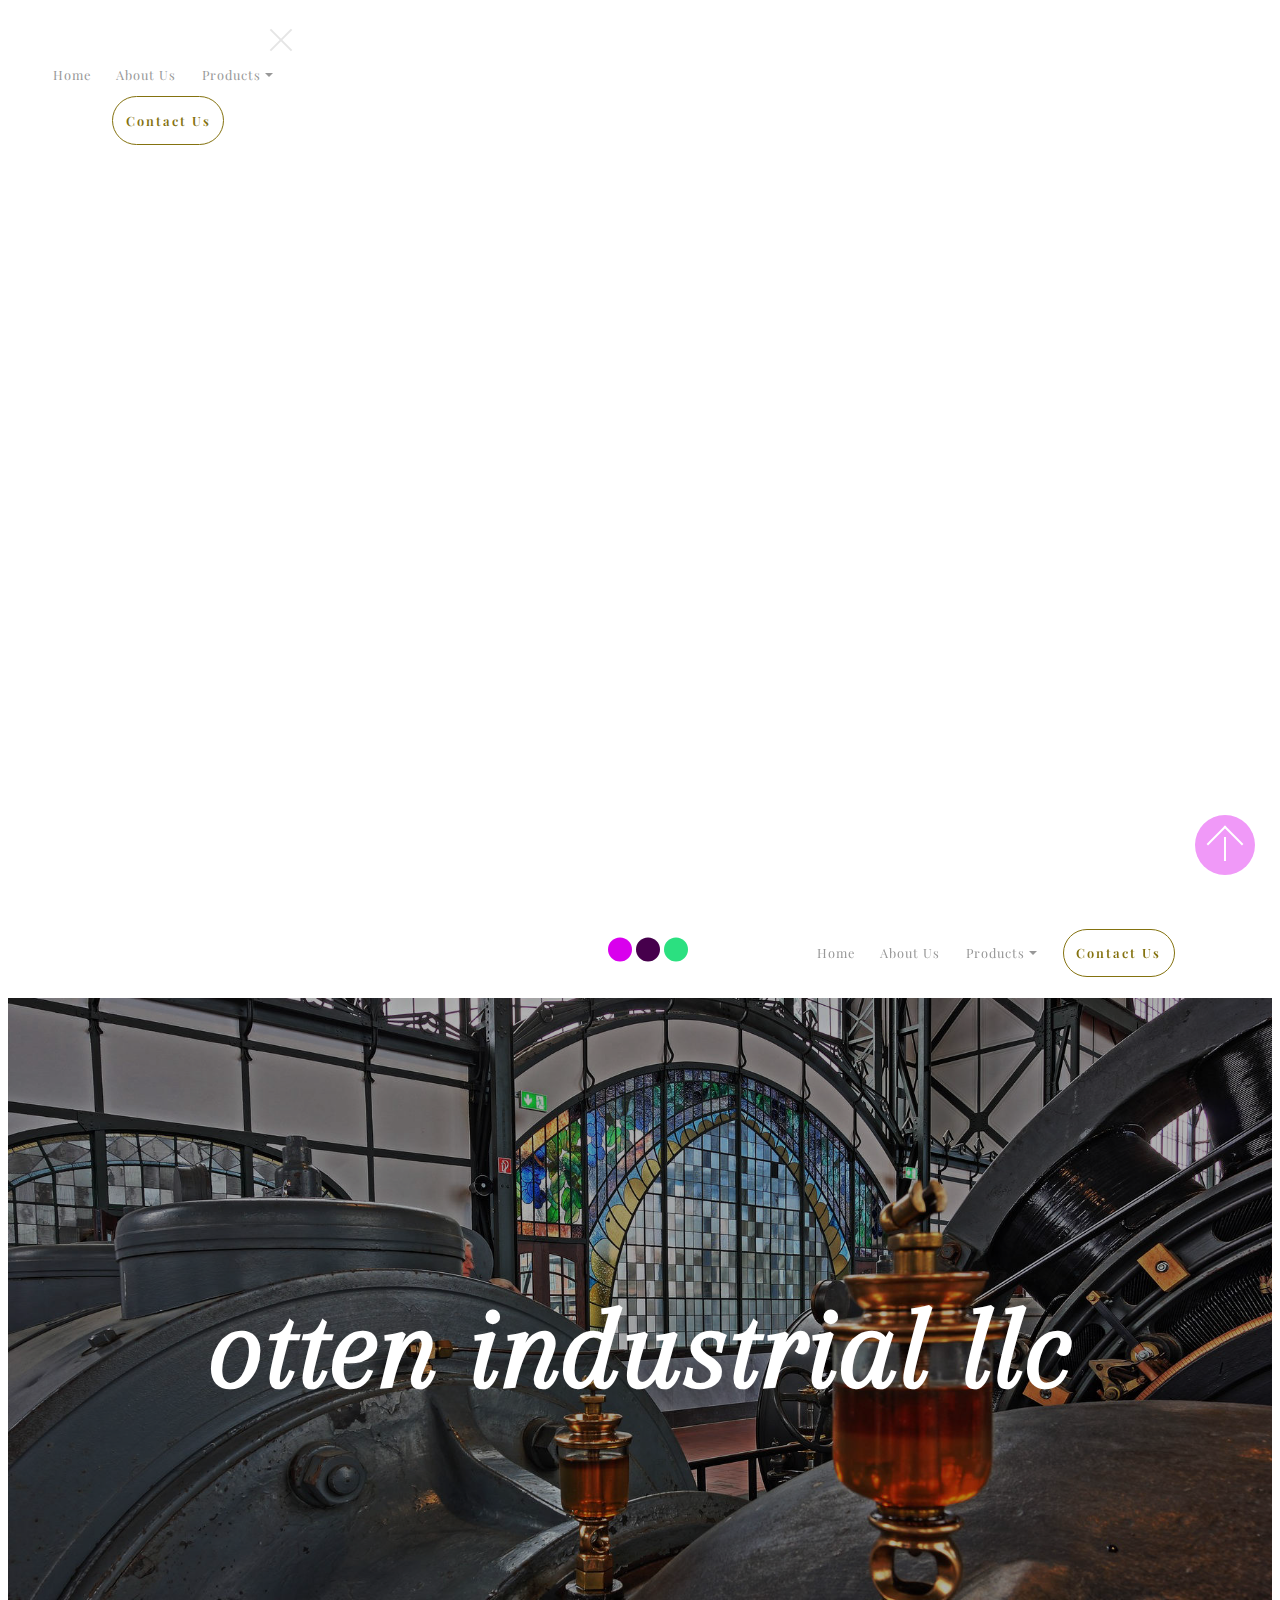
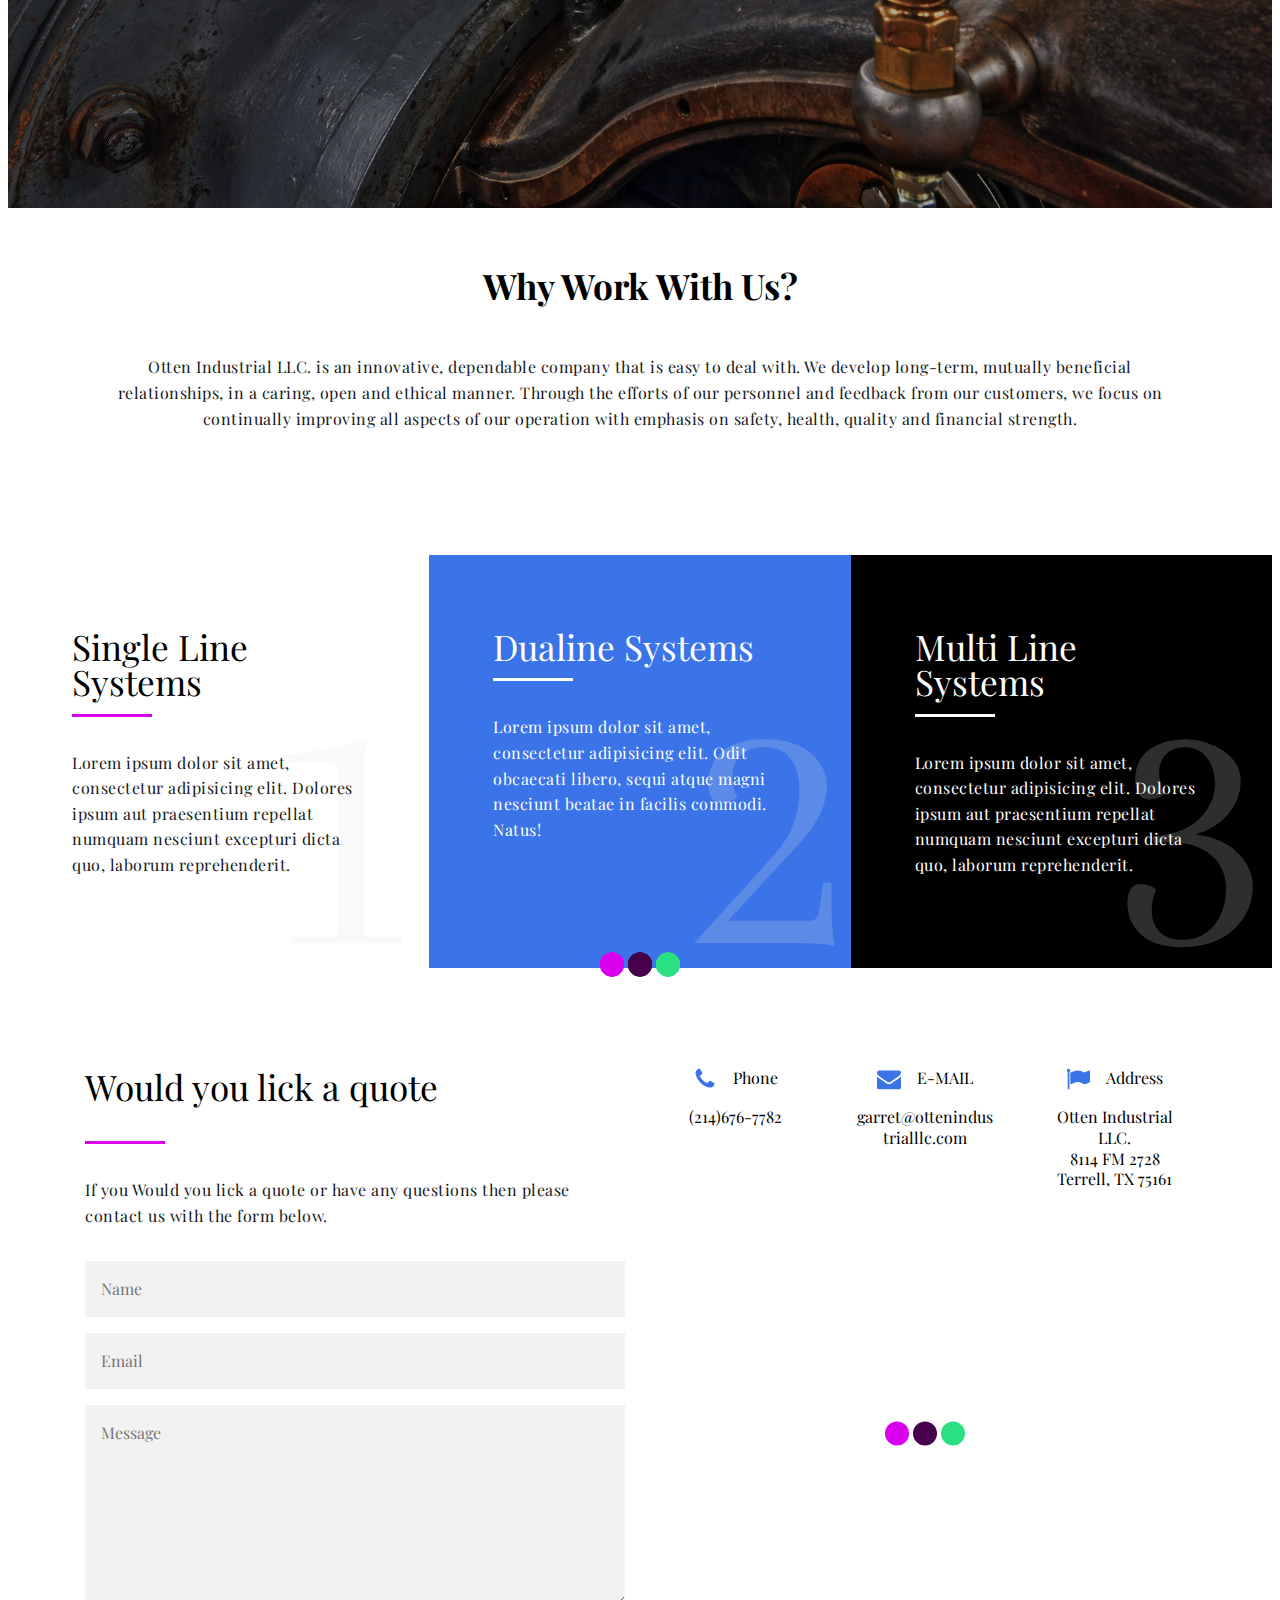
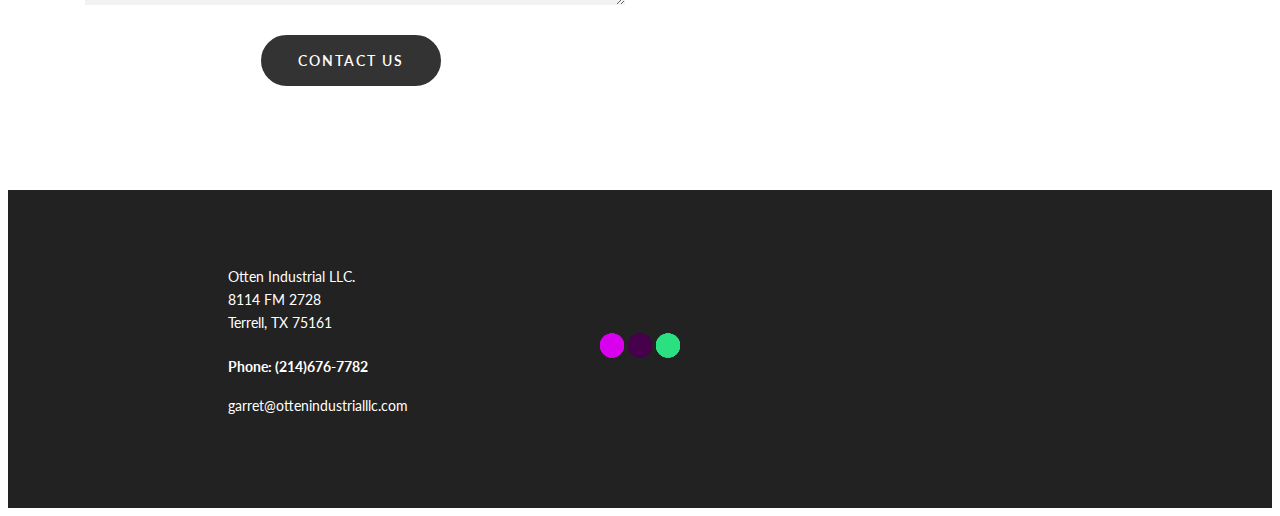
==== commit bcc595cb: "create github pages" ====
--- a/index.html
+++ b/index.html
@@ -15,13 +15,12 @@
  <style amp-boilerplate>body{-webkit-animation:-amp-start 8s steps(1,end) 0s 1 normal both;-moz-animation:-amp-start 8s steps(1,end) 0s 1 normal both;-ms-animation:-amp-start 8s steps(1,end) 0s 1 normal both;animation:-amp-start 8s steps(1,end) 0s 1 normal both}@-webkit-keyframes -amp-start{from{visibility:hidden}to{visibility:visible}}@-moz-keyframes -amp-start{from{visibility:hidden}to{visibility:visible}}@-ms-keyframes -amp-start{from{visibility:hidden}to{visibility:visible}}@-o-keyframes -amp-start{from{visibility:hidden}to{visibility:visible}}@keyframes -amp-start{from{visibility:hidden}to{visibility:visible}}</style>
 <noscript><style amp-boilerplate>body{-webkit-animation:none;-moz-animation:none;-ms-animation:none;animation:none}</style></noscript>
 <link href="https://fonts.googleapis.com/css?family=Arapey:400,400i" rel="stylesheet">
- <link href="https://fonts.googleapis.com/css?family=Pacifico:400" rel="stylesheet">
+ <link href="https://fonts.googleapis.com/css?family=Playfair+Display:400,400i,700,700i,900,900i" rel="stylesheet">
  <link href="https://fonts.googleapis.com/css?family=Lato:100,100i,300,300i,400,400i,700,700i,900,900i" rel="stylesheet">
- <link href="https://fonts.googleapis.com/css?family=Lobster:400" rel="stylesheet">
  
  <style amp-custom> 
 div,span,h1,h2,h3,h4,h5,h6,p,blockquote,a,ol,ul,li,figcaption,textarea,input{font: inherit;}*{box-sizing: border-box;}body{position: relative;font-style: normal;line-height: 1.5;}section{background-color: #eeeeee;background-position: 50% 50%;background-repeat: no-repeat;background-size: cover;}section,.container,.container-fluid{position: relative;word-wrap: break-word;}a.mbr-iconfont:hover{text-decoration: none;}h1,h2,h3{padding: 0;margin: 0;padding-bottom: 1.2rem;line-height: 1.05em;}h1,h3,p{padding: 10px 0;margin-bottom: 15px;}p,li,blockquote{color: #15181b;letter-spacing: 0.5px;line-height: 1.7;}ul,ol,pre,blockquote{margin-bottom: 0;margin-top: 0;}pre{background: #f4f4f4;padding: 10px 24px;white-space: pre-wrap;}p{margin-top: 0;}a{font-style: normal;font-weight: 400;cursor: pointer;}a,a:hover{text-decoration: none;}figure{margin-bottom: 0;}h1,h2,h3,h4,h5,h6,.h1,.h2,.h3,.h4,.h5,.h6,.display-1,.display-2,.display-3,.display-4{line-height: 1;word-break: break-word;word-wrap: break-word;}b,strong{font-weight: bold;}blockquote{padding: 10px 0 10px 20px;position: relative;border-left: 3px solid;}input:-webkit-autofill,input:-webkit-autofill:hover,input:-webkit-autofill:focus,input:-webkit-autofill:active{transition-delay: 9999s;transition-property: background-color,color;}html,body{height: auto;min-height: 100vh;}.mbr-section-title{font-style: normal;line-height: 1.2;}.mbr-section-subtitle{line-height: 1.3;}.mbr-text{font-style: normal;line-height: 1.6;}.btn{font-weight: 600;border-width: 2px;border-style: solid;font-style: normal;line-height: 1.7rem;letter-spacing: 2px;margin: .4rem .8rem;white-space: normal;transition: all .3s ease-in-out,box-shadow 2s ease-in-out;display: inline-flex;-webkit-align-items: center;align-items: center;-webkit-justify-content: center;justify-content: center;display: -webkit-inline-flex;word-break: break-word;}.btn-form{border-radius: 0;}.btn-form:hover{cursor: pointer;}.mbr-figure img,.mbr-figure iframe{display: block;width: 100%;}.card{background-color: transparent;border: none;}.card-wrapper{-webkit-flex: 1;flex: 1;}.card-img{text-align: center;-webkit-flex-shrink: 0;flex-shrink: 0;}.media{max-width: 100%;margin: 0 auto;}.mbr-figure{-ms-flex-item-align: center;-ms-grid-row-align: center;-webkit-align-self: center;align-self: center;}.media-container > div{max-width: 100%;}.mbr-figure img,.card-img img{width: 100%;}@media (max-width: 991px){.media-size-item{width: auto;}.media{width: auto;}.mbr-figure{width: 100%;}}.amp-carousel-button:hover{cursor: pointer;}.amp-carousel-button-prev{background-image: url("data:image/svg+xml;charset=utf-8,%3Csvg xmlns='http://www.w3.org/2000/svg' width='512' height='512' fill='%23fff' viewBox='0 0 31.968 31.968'%3E%3Cpath d='M22.311,31.968c-0.894,0-1.734-0.348-2.365-0.98L7.292,18.332C6.66,17.7,6.312,16.86,6.312,15.967s0.348-1.733,0.979-2.365 L19.947,0.948c1.263-1.264,3.467-1.264,4.729,0c1.304,1.304,1.304,3.425,0,4.729L14.385,15.967l10.291,10.292 c0.632,0.632,0.979,1.472,0.979,2.365c0,0.894-0.348,1.733-0.98,2.365C24.045,31.62,23.205,31.968,22.311,31.968z M22.311,1.968 c-0.359,0-0.697,0.14-0.951,0.394L8.706,15.016c-0.254,0.254-0.394,0.592-0.394,0.951s0.14,0.697,0.394,0.951l12.655,12.657 c0.508,0.508,1.394,0.507,1.9,0c0.255-0.254,0.395-0.592,0.395-0.951c0-0.359-0.14-0.697-0.394-0.951L11.557,15.967L23.262,4.263 c0.524-0.524,0.524-1.377,0-1.901C23.008,2.108,22.67,1.968,22.311,1.968z'/%3E%3C/svg%3E");}.amp-carousel-button-next{background-image: url("data:image/svg+xml;charset=utf-8,%3Csvg xmlns='http://www.w3.org/2000/svg' width='512' height='512' fill='%23fff' viewBox='0 0 32.027 32.027'%3E%3Cpath d='M24.55,12.492L12.831,1.16C12.087,0.416,11.083,0,10.015,0C8.946,0,7.942,0.416,7.187,1.172 C6.431,1.928,6.015,2.932,6.015,4s0.416,2.073,1.172,2.828l8.536,8.494c0.188,0.188,0.291,0.438,0.291,0.705 c0,0.267-0.104,0.518-0.293,0.707l-8.531,8.461c-0.759,0.76-1.175,1.765-1.175,2.832s0.416,2.072,1.172,2.828 c0.755,0.756,1.76,1.172,2.828,1.172s2.073-0.416,2.829-1.172l1.606-1.606l10.084-9.671c0.959-0.959,1.479-2.215,1.479-3.551 C26.013,14.691,25.493,13.436,24.55,12.492z M23.136,18.148L11.43,29.441c-0.756,0.756-2.073,0.756-2.829,0 c-0.378-0.379-0.586-0.879-0.586-1.414c0-0.533,0.208-1.036,0.586-1.414l8.531-8.463c0.568-0.568,0.882-1.322,0.882-2.123 c0-0.802-0.312-1.555-0.879-2.121L8.599,5.412C8.223,5.036,8.015,4.534,8.015,4s0.208-1.036,0.586-1.414S9.48,2,10.015,2 s1.036,0.208,1.414,0.586l11.718,11.332c0.556,0.555,0.867,1.308,0.867,2.109C24.014,16.828,23.702,17.582,23.136,18.148z'/%3E%3C/svg%3E");}.hidden{visibility: hidden;}.super-hide{display: none;}.inactive{-webkit-user-select: none;-moz-user-select: none;-ms-user-select: none;user-select: none;pointer-events: none;-webkit-user-drag: none;user-drag: none;}textarea[type="hidden"]{display: none;}#scrollToTop{display: none;}.popover-content ul.show{min-height: 155px;}.mbr-white{color: #ffffff;}.mbr-black{color: #000000;}.mbr-bg-white{background-color: #ffffff;}.mbr-bg-black{background-color: #000000;}.align-left{text-align: left;}.align-center{text-align: center;}.align-right{text-align: right;}@media (max-width: 767px){.align-left,.align-center,.align-right,.mbr-section-btn,.mbr-section-title{text-align: center;}}.mbr-light{font-weight: 300;}.mbr-regular{font-weight: 400;}.mbr-semibold{font-weight: 500;}.mbr-bold{font-weight: 700;}.mbr-section-btn{margin-left: -.25rem;margin-right: -.25rem;font-size: 0;}nav .mbr-section-btn{margin-left: 0rem;margin-right: 0rem;}.btn .mbr-iconfont,.btn.btn-sm .mbr-iconfont{cursor: pointer;margin-right: 0.5rem;}.btn.btn-md .mbr-iconfont,.btn.btn-md .mbr-iconfont{margin-right: 0.8rem;}[type="submit"]{-webkit-appearance: none;}.mbr-fullscreen .mbr-overlay{min-height: 100vh;}.mbr-fullscreen{display: -webkit-flex;display: -moz-flex;display: -ms-flex;display: -o-flex;display: flex;-webkit-align-items: center;align-items: center;min-height: 100vh;box-sizing: border-box;padding-top: 3rem;padding-bottom: 3rem;}.mbr-overlay{background-color: #000;bottom: 0;left: 0;opacity: .5;position: absolute;right: 0;top: 0;z-index: 0;}section.sidebar-open:before{content: '';position: fixed;top: 0;bottom: 0;right: 0;left: 0;background-color: rgba(0,0,0,0.2);z-index: 1040;}form input,form textarea,form select{width: 100%;padding: 1rem;border: none;background-color: #f2f2f2;color: #757575;}form input:focus,form textarea:focus,form select:focus{outline: none;}form input[type="checkbox"],form input[type="radio"]{border: 0;background: none;width: auto;}form .field{padding-top: 0.5rem;padding-bottom: 0.5rem;}form textarea.field-input{height: 200px;}form .btn{margin-left: 0;margin-right: 0;}form .fieldset{display: -webkit-flex;display: flex;-webkit-justify-content: center;justify-content: center;-webkit-flex-wrap: wrap;flex-wrap: wrap;-webkit-align-items: center;align-items: center;}amp-img img{max-height: 100%;max-width: 100%;}img.mbr-temp{width: 100%;}.is-builder .nodisplay + img[async],.is-builder .nodisplay + img[decoding="async"],.is-builder amp-img > a + img[async],.is-builder amp-img > a + img[decoding="async"]{display: none;}html:not(.is-builder) amp-img > a{position: absolute;top: 0;bottom: 0;left: 0;right: 0;z-index: 1;}.is-builder .temp-amp-sizer{position: absolute;}.is-builder amp-youtube .temp-amp-sizer,.is-builder amp-vimeo .temp-amp-sizer{position: static;}.is-builder section.horizontal-menu .ampstart-btn{display: none;}@media (max-width: 991px){.is-builder section.horizontal-menu .navbar-toggler{display: block;}}.is-builder section.horizontal-menu .dropdown-menu{z-index: auto;opacity: 1;pointer-events: auto;}.is-builder section.horizontal-menu .nav-dropdown .link.dropdown-toggle[aria-expanded="true"]{margin-right: 0;padding: 0.667em 1em;}@media (max-width: 767px){.is-builder section.menu .navbar-collapse{max-height: 60vh;overflow-y: auto;}}.container{padding-right: 15px;padding-left: 15px;width: 100%;margin-right: auto;margin-left: auto;}@media (max-width: 767px){.container{max-width: 540px;}}@media (min-width: 768px){.container{max-width: 720px;}}@media (min-width: 992px){.container{max-width: 960px;}}@media (min-width: 1200px){.container{max-width: 1140px;}}@media (min-width: 1500px){.container{max-width: 1370px;}}.mbr-row,.mbr-form-row{display: -webkit-box;display: -webkit-flex;display: -ms-flexbox;display: flex;-webkit-flex-wrap: wrap;-ms-flex-wrap: wrap;flex-wrap: wrap;margin-right: -15px;margin-left: -15px;}.mbr-form-row{margin-right: -0.5rem;margin-left: -0.5rem;}.mbr-form-row > [class*="mbr-col"]{padding-left: 0.5rem;padding-right: 0.5rem;}.mbr-justify-content-center{-webkit-justify-content: center;justify-content: center;}@media (max-width: 767px){.mbr-col,.mbr-col-auto{padding-right: 15px;padding-left: 15px;}.mbr-col-sm-12{-ms-flex: 0 0 100%;-webkit-flex: 0 0 100%;flex: 0 0 100%;max-width: 100%;padding-right: 15px;padding-left: 15px;}.mbr-row,.mbr-form-row{margin: 0;}}@media (min-width: 768px){.mbr-col{-ms-flex: 1 1 auto;-webkit-box-flex: 1;flex: 1 1 auto;max-width: 100%;padding-right: 15px;padding-left: 15px;}.mbr-col-auto{-ms-flex: 0 0 auto;flex: 0 0 auto;width: auto;padding-right: 15px;padding-left: 15px;}.mbr-col-md-3{-ms-flex: 0 0 25%;-webkit-flex: 0 0 25%;flex: 0 0 25%;max-width: 25%;padding-right: 15px;padding-left: 15px;}.mbr-col-md-4{-ms-flex: 0 0 33.333333%;-webkit-flex: 0 0 33.333333%;flex: 0 0 33.333333%;max-width: 33.333333%;padding-right: 15px;padding-left: 15px;}.mbr-col-md-5{-ms-flex: 0 0 41.666667%;-webkit-flex: 0 0 41.666667%;flex: 0 0 41.666667%;max-width: 41.666667%;padding-right: 15px;padding-left: 15px;}.mbr-col-md-6{-ms-flex: 0 0 50%;-webkit-flex: 0 0 50%;flex: 0 0 50%;max-width: 50%;padding-right: 15px;padding-left: 15px;}.mbr-col-md-7{-ms-flex: 0 0 58.333333%;-webkit-flex: 0 0 58.333333%;flex: 0 0 58.333333%;max-width: 58.333333%;padding-right: 15px;padding-left: 15px;}.mbr-col-md-8{-ms-flex: 0 0 66.666667%;-webkit-flex: 0 0 66.666667%;flex: 0 0 66.666667%;max-width: 66.666667%;padding-left: 15px;padding-right: 15px;}.mbr-col-md-9{-ms-flex: 0 0 75%;-webkit-flex: 0 0 75%;flex: 0 0 75%;max-width: 75%;padding-left: 15px;padding-right: 15px;}.mbr-col-md-10{-ms-flex: 0 0 83.333333%;-webkit-flex: 0 0 83.333333%;flex: 0 0 83.333333%;max-width: 83.333333%;padding-left: 15px;padding-right: 15px;}.mbr-col-md-12{-ms-flex: 0 0 100%;-webkit-flex: 0 0 100%;flex: 0 0 100%;max-width: 100%;padding-right: 15px;padding-left: 15px;}}@media (min-width: 992px){.mbr-col-lg-2{-ms-flex: 0 0 16.666667%;-webkit-flex: 0 0 16.666667%;flex: 0 0 16.666667%;max-width: 16.666667%;padding-right: 15px;padding-left: 15px;}.mbr-col-lg-3{-ms-flex: 0 0 25%;-webkit-flex: 0 0 25%;flex: 0 0 25%;max-width: 25%;padding-right: 15px;padding-left: 15px;}.mbr-col-lg-4{-ms-flex: 0 0 33.33%;-webkit-flex: 0 0 33.33%;flex: 0 0 33.33%;max-width: 33.33%;padding-right: 15px;padding-left: 15px;}.mbr-col-lg-5{-ms-flex: 0 0 41.666%;-webkit-flex: 0 0 41.666%;flex: 0 0 41.666%;max-width: 41.666%;padding-right: 15px;padding-left: 15px;}.mbr-col-lg-6{-ms-flex: 0 0 50%;-webkit-flex: 0 0 50%;flex: 0 0 50%;max-width: 50%;padding-right: 15px;padding-left: 15px;}.mbr-col-lg-7{-ms-flex: 0 0 58.333333%;-webkit-flex: 0 0 58.333333%;flex: 0 0 58.333333%;max-width: 58.333333%;padding-right: 15px;padding-left: 15px;}.mbr-col-lg-8{-ms-flex: 0 0 66.666667%;-webkit-flex: 0 0 66.666667%;flex: 0 0 66.666667%;max-width: 66.666667%;padding-left: 15px;padding-right: 15px;}.mbr-col-lg-9{-webkit-flex: 0 0 75%;-ms-flex: 0 0 75%;flex: 0 0 75%;max-width: 75%;padding-right: 15px;}.mbr-col-lg-10{-ms-flex: 0 0 83.3333%;-webkit-flex: 0 0 83.3333%;flex: 0 0 83.3333%;max-width: 83.3333%;padding-right: 15px;padding-left: 15px;}.mbr-col-lg-12{-ms-flex: 0 0 100%;-webkit-flex: 0 0 100%;flex: 0 0 100%;max-width: 100%;padding-right: 15px;padding-left: 15px;}}@media (min-width: 1201px){.mbr-col-xl-7{-ms-flex: 0 0 58.333333%;-webkit-flex: 0 0 58.333333%;flex: 0 0 58.333333%;max-width: 58.333333%;padding-right: 15px;padding-left: 15px;}.mbr-col-xl-8{-ms-flex: 0 0 66.666667%;-webkit-flex: 0 0 66.666667%;flex: 0 0 66.666667%;max-width: 66.666667%;padding-left: 15px;padding-right: 15px;}.mbr-col-xl-5{-ms-flex: 0 0 41.666667%;-webkit-flex: 0 0 41.666667%;flex: 0 0 41.666667%;max-width: 41.666667%;}}amp-sidebar{background: transparent;}#scrollToTopMarker{position: absolute;width: 0px;height: 0px;top: 300px;}#scrollToTopButton{position: fixed;bottom: 25px;right: 25px;opacity: .4;z-index: 5000;font-size: 32px;height: 60px;width: 60px;border: none;border-radius: 3px;cursor: pointer;}#scrollToTopButton:focus{outline: none;}#scrollToTopButton a:before{content: '';position: absolute;height: 40%;top: 36%;width: 2px;left: calc(50% - 1px);}#scrollToTopButton a:after{content: '';position: absolute;border-top: 2px solid;border-right: 2px solid;width: 40%;height: 40%;left: calc(30% - 1px);bottom: 30%;-webkit-transform: rotate(-45deg);transform: rotate(-45deg);}.is-builder #scrollToTopButton a:after{left: 30%;}.hidden-slide{display: none;}.visible-slide{display: flex;}.form-check{margin-bottom: 0;}.form-check-label{padding-left: 0;}.form-check-input{position: relative;margin: 4px;}.form-check-inline{display: -webkit-inline-box;display: -ms-inline-flexbox;display: inline-flex;-webkit-box-align: center;-ms-flex-align: center;align-items: center;padding-left: 0;margin-right: .75rem;}
-body{font-family: Arapey;}blockquote{border-color: #d900ed;}div[submit-success] > *{background: #2be080;color: #000000;padding: 1rem;margin-bottom: 1rem;}div[submit-error] > *{background: #eb5a1a;color: #ffffff;padding: 1rem;margin-bottom: 1rem;}.display-1{font-family: 'Arapey',serif;font-size: 7.5rem;}.display-2{font-family: 'Pacifico',handwriting;font-size: 2.2rem;}.display-3{font-family: 'Lato',sans-serif;font-size: 0.8rem;}.display-4{font-family: 'Lato',sans-serif;font-size: 0.9rem;}.display-5{font-family: 'Lato',sans-serif;font-size: 1.1rem;}.display-7{font-family: 'Lobster',display;font-size: 1rem;}.display-8{font-family: 'Arapey',serif;font-size: 22rem;}.display-1 .mbr-iconfont-btn{font-size: 7.5rem;width: 7.5rem;}.display-2 .mbr-iconfont-btn{font-size: 2.2rem;width: 2.2rem;}.display-4 .mbr-iconfont-btn{font-size: 0.9rem;width: 0.9rem;}.display-5 .mbr-iconfont-btn{font-size: 1.1rem;width: 1.1rem;}.display-7 .mbr-iconfont-btn{font-size: 1rem;width: 1rem;}@media (max-width: 768px){.display-1{font-size: 6rem;font-size: calc( 3.2749999999999995rem + (7.5 - 3.2749999999999995) * ((100vw - 20rem) / (48 - 20)));line-height: calc( 1.4 * (3.2749999999999995rem + (7.5 - 3.2749999999999995) * ((100vw - 20rem) / (48 - 20))));}.display-2{font-size: 1.76rem;font-size: calc( 1.42rem + (2.2 - 1.42) * ((100vw - 20rem) / (48 - 20)));line-height: calc( 1.4 * (1.42rem + (2.2 - 1.42) * ((100vw - 20rem) / (48 - 20))));}.display-3{font-size: 0.64rem;font-size: calc( 0.93rem + (0.8 - 0.93) * ((100vw - 20rem) / (48 - 20)));line-height: calc( 1.4 * (0.93rem + (0.8 - 0.93) * ((100vw - 20rem) / (48 - 20))));}.display-4{font-size: 0.72rem;font-size: calc( 0.965rem + (0.9 - 0.965) * ((100vw - 20rem) / (48 - 20)));line-height: calc( 1.4 * (0.965rem + (0.9 - 0.965) * ((100vw - 20rem) / (48 - 20))));}.display-5{font-size: 0.88rem;font-size: calc( 1.0350000000000001rem + (1.1 - 1.0350000000000001) * ((100vw - 20rem) / (48 - 20)));line-height: calc( 1.4 * (1.0350000000000001rem + (1.1 - 1.0350000000000001) * ((100vw - 20rem) / (48 - 20))));}}.btn{padding: 1rem 3rem;border-radius: 0px;}.btn-sm{border-width: 1px;padding: 0.6rem 0.8rem;border-radius: 0px;}.btn-md{padding: 1rem 2rem;border-radius: 0px;}.bg-primary{background-color: #d900ed;}.bg-success{background-color: #2be080;}.bg-info{background-color: #1a5ceb;}.bg-warning{background-color: #e0c119;}.bg-danger{background-color: #eb5a1a;}.btn-primary,.btn-primary:active,.btn-primary.active{background-color: #d900ed;border-color: #d900ed;color: #ffffff;}.btn-primary:hover,.btn-primary:focus,.btn-primary.focus{color: #ffffff;background-color: #9300a1;border-color: #9300a1;}.btn-primary.disabled,.btn-primary:disabled{color: #ffffff;background-color: #9300a1;border-color: #9300a1;}.btn-secondary,.btn-secondary:active,.btn-secondary.active{background-color: #46004c;border-color: #46004c;color: #ffffff;}.btn-secondary:hover,.btn-secondary:focus,.btn-secondary.focus{color: #ffffff;background-color: #000000;border-color: #000000;}.btn-secondary.disabled,.btn-secondary:disabled{color: #ffffff;background-color: #000000;border-color: #000000;}.btn-info,.btn-info:active,.btn-info.active{background-color: #1a5ceb;border-color: #1a5ceb;color: #ffffff;}.btn-info:hover,.btn-info:focus,.btn-info.focus{color: #ffffff;background-color: #0f40aa;border-color: #0f40aa;}.btn-info.disabled,.btn-info:disabled{color: #ffffff;background-color: #0f40aa;border-color: #0f40aa;}.btn-success,.btn-success:active,.btn-success.active{background-color: #2be080;border-color: #2be080;color: #ffffff;}.btn-success:hover,.btn-success:focus,.btn-success.focus{color: #ffffff;background-color: #18a65b;border-color: #18a65b;}.btn-success.disabled,.btn-success:disabled{color: #ffffff;background-color: #18a65b;border-color: #18a65b;}.btn-warning,.btn-warning:active,.btn-warning.active{background-color: #e0c119;border-color: #e0c119;color: #ffffff;}.btn-warning:hover,.btn-warning:focus,.btn-warning.focus{color: #ffffff;background-color: #9b8611;border-color: #9b8611;}.btn-warning.disabled,.btn-warning:disabled{color: #ffffff;background-color: #9b8611;border-color: #9b8611;}.btn-danger,.btn-danger:active,.btn-danger.active{background-color: #eb5a1a;border-color: #eb5a1a;color: #ffffff;}.btn-danger:hover,.btn-danger:focus,.btn-danger.focus{color: #ffffff;background-color: #aa3e0f;border-color: #aa3e0f;}.btn-danger.disabled,.btn-danger:disabled{color: #ffffff;background-color: #aa3e0f;border-color: #aa3e0f;}.btn-black,.btn-black:active,.btn-black.active{background-color: #333333;border-color: #333333;color: #ffffff;}.btn-black:hover,.btn-black:focus,.btn-black.focus{color: #ffffff;background-color: #0d0d0d;border-color: #0d0d0d;}.btn-black.disabled,.btn-black:disabled{color: #ffffff;background-color: #0d0d0d;border-color: #0d0d0d;}.btn-black,.btn-black:active,.btn-black.active{color: #fff;}.btn-black:hover,.btn-black:focus,.btn-black.focus{color: #ffffff;background-color: #d900ed;border-color: #d900ed;}.btn-black.disabled,.btn-black:disabled{color: #d900ed;}.btn-white,.btn-white:active,.btn-white.active{background-color: #ffffff;border-color: #ffffff;color: #808080;}.btn-white:hover,.btn-white:focus,.btn-white.focus{color: #808080;background-color: #d9d9d9;border-color: #d9d9d9;}.btn-white.disabled,.btn-white:disabled{color: #808080;background-color: #d9d9d9;border-color: #d9d9d9;}.btn-white,.btn-white:active,.btn-white.active{color: #333333;}.btn-white:hover,.btn-white:focus,.btn-white.focus{color: #ffffff;background-color: #d900ed;border-color: #d900ed;}.btn-white.disabled,.btn-white:disabled{color: #333333;}.btn-primary-outline,.btn-primary-outline:active,.btn-primary-outline.active{background: none;border-color: #7c0087;color: #7c0087;}.btn-primary-outline:hover,.btn-primary-outline:focus,.btn-primary-outline.focus{color: #ffffff;background-color: #d900ed;border-color: #d900ed;}.btn-primary-outline.disabled,.btn-primary-outline:disabled{color: #ffffff;background-color: #d900ed;border-color: #d900ed;}.btn-secondary-outline,.btn-secondary-outline:active,.btn-secondary-outline.active{background: none;border-color: #000000;color: #000000;}.btn-secondary-outline:hover,.btn-secondary-outline:focus,.btn-secondary-outline.focus{color: #ffffff;background-color: #46004c;border-color: #46004c;}.btn-secondary-outline.disabled,.btn-secondary-outline:disabled{color: #ffffff;background-color: #46004c;border-color: #46004c;}.btn-info-outline,.btn-info-outline:active,.btn-info-outline.active{background: none;border-color: #0d3792;color: #0d3792;}.btn-info-outline:hover,.btn-info-outline:focus,.btn-info-outline.focus{color: #ffffff;background-color: #1a5ceb;border-color: #1a5ceb;}.btn-info-outline.disabled,.btn-info-outline:disabled{color: #ffffff;background-color: #1a5ceb;border-color: #1a5ceb;}.btn-success-outline,.btn-success-outline:active,.btn-success-outline.active{background: none;border-color: #15904f;color: #15904f;}.btn-success-outline:hover,.btn-success-outline:focus,.btn-success-outline.focus{color: #ffffff;background-color: #2be080;border-color: #2be080;}.btn-success-outline.disabled,.btn-success-outline:disabled{color: #ffffff;background-color: #2be080;border-color: #2be080;}.btn-warning-outline,.btn-warning-outline:active,.btn-warning-outline.active{background: none;border-color: #84720f;color: #84720f;}.btn-warning-outline:hover,.btn-warning-outline:focus,.btn-warning-outline.focus{color: #ffffff;background-color: #e0c119;border-color: #e0c119;}.btn-warning-outline.disabled,.btn-warning-outline:disabled{color: #ffffff;background-color: #e0c119;border-color: #e0c119;}.btn-danger-outline,.btn-danger-outline:active,.btn-danger-outline.active{background: none;border-color: #92360d;color: #92360d;}.btn-danger-outline:hover,.btn-danger-outline:focus,.btn-danger-outline.focus{color: #ffffff;background-color: #eb5a1a;border-color: #eb5a1a;}.btn-danger-outline.disabled,.btn-danger-outline:disabled{color: #ffffff;background-color: #eb5a1a;border-color: #eb5a1a;}.btn-black-outline,.btn-black-outline:active,.btn-black-outline.active{background: none;border-color: #000000;color: #000000;}.btn-black-outline:hover,.btn-black-outline:focus,.btn-black-outline.focus{color: #ffffff;background-color: #333333;border-color: #333333;}.btn-black-outline.disabled,.btn-black-outline:disabled{color: #ffffff;background-color: #333333;border-color: #333333;}.btn-white-outline,.btn-white-outline:active,.btn-white-outline.active{background: none;border-color: #ffffff;color: #ffffff;}.btn-white-outline:hover,.btn-white-outline:focus,.btn-white-outline.focus{color: #ffffff;background-color: #d900ed;border-color: #d900ed;}.text-primary{color: #d900ed;}.text-secondary{color: #46004c;}.text-success{color: #2be080;}.text-info{color: #1a5ceb;}.text-warning{color: #e0c119;}.text-danger{color: #eb5a1a;}.text-white{color: #ffffff;}.text-black{color: #000000;}a.text-primary:hover,a.text-primary:focus{color: #7c0087;}a.text-secondary:hover,a.text-secondary:focus{color: #a400b2;}a.text-success:hover,a.text-success:focus{color: #15904f;}a.text-info:hover,a.text-info:focus{color: #0d3792;}a.text-warning:hover,a.text-warning:focus{color: #84720f;}a.text-danger:hover,a.text-danger:focus{color: #92360d;}a.text-white:hover,a.text-white:focus{color: #b3b3b3;}a.text-black:hover,a.text-black:focus{color: #d900ed;}.alert-success{background-color: #2be080;}.alert-info{background-color: #1a5ceb;}.alert-warning{background-color: #e0c119;}.alert-danger{background-color: #eb5a1a;}.btn{border-radius: 40px;}.nav-tabs .nav-link{border-radius: 40px;}a{color: #46004c;transition: color 0.4s;}a:hover{color: #ea11fe;}a:not([href]):not([tabindex]),a:not([href]):not([tabindex]):focus,a:not([href]):not([tabindex]):hover{color: #fff;}.mbr-plan-header.bg-primary .mbr-plan-subtitle,.mbr-plan-header.bg-primary .mbr-plan-price-desc{color: #f9baff;}.mbr-plan-header.bg-success .mbr-plan-subtitle,.mbr-plan-header.bg-success .mbr-plan-price-desc{color: #ddfaeb;}.mbr-plan-header.bg-info .mbr-plan-subtitle,.mbr-plan-header.bg-info .mbr-plan-price-desc{color: #d6e2fb;}.mbr-plan-header.bg-warning .mbr-plan-subtitle,.mbr-plan-header.bg-warning .mbr-plan-price-desc{color: #f9f2cc;}.mbr-plan-header.bg-danger .mbr-plan-subtitle,.mbr-plan-header.bg-danger .mbr-plan-price-desc{color: #fbe1d6;}.mobirise-spinner{position: absolute;top: 50%;left: 40%;margin-left: 10%;-webkit-transform: translate3d(-50%,-50%,0);z-index: 4;}.mobirise-spinner em{width: 24px;height: 24px;background: #3ac;border-radius: 100%;display: inline-block;-webkit-animation: slide 1s infinite;}.mobirise-spinner em:nth-child(1){-webkit-animation-delay: 0.1s;background: #d900ed;}.mobirise-spinner em:nth-child(2){-webkit-animation-delay: 0.2s;background: #46004c;}.mobirise-spinner em:nth-child(3){-webkit-animation-delay: 0.3s;background: #2be080;}@-moz-keyframes slide{0%{-webkit-transform: scale(1);}50%{opacity: 0.3;-webkit-transform: scale(2);}100%{-webkit-transform: scale(1);}}@-webkit-keyframes slide{0%{-webkit-transform: scale(1);}50%{opacity: 0.3;-webkit-transform: scale(2);}100%{-webkit-transform: scale(1);}}@-o-keyframes slide{0%{-webkit-transform: scale(1);}50%{opacity: 0.3;-webkit-transform: scale(2);}100%{-webkit-transform: scale(1);}}@keyframes slide{0%{-webkit-transform: scale(1);}50%{opacity: 0.3;-webkit-transform: scale(2);}100%{-webkit-transform: scale(1);}}.mobirise-loader .amp-active > div{display: none;}.underline{padding-bottom: 1rem;}@media (max-width: 600px){.underline{text-align: center;}}.underline .line{width: 5rem;height: 3px;background: #d900ed;display: inline-block;}#scrollToTopButton{background-color: #d900ed;border-radius: 50%;}#scrollToTopButton a:before{background: #ffffff;}#scrollToTopButton a:after{border-top-color: #ffffff;border-right-color: #ffffff;}.cid-rFH07P4kkX .nav-item:focus,.cid-rFH07P4kkX .nav-link:focus{outline: none;}@media (min-width: 900px){.cid-rFH07P4kkX .navbar-expand-lg{-webkit-justify-content: space-around;justify-content: space-around;}}.cid-rFH07P4kkX .navbar-nav{list-style-type: none;display: flex;-webkit-flex-direction: row;flex-direction: row;padding-left: 0;}.cid-rFH07P4kkX .navbar-nav > .container{padding-left: 30px;padding-right: 30px;-webkit-justify-content: space-between;justify-content: space-between;}@media (max-width: 992px){.cid-rFH07P4kkX .navbar-nav > .container{padding-left: 15px;padding-right: 15px;}}.cid-rFH07P4kkX .navbar-nav .nav-link{color: #989898;margin: .667em 1em;font-weight: normal;letter-spacing: 1px;}.cid-rFH07P4kkX .navbar-nav .nav-link:hover{color: #d900ed;}@media (max-width: 991px){.cid-rFH07P4kkX ul.navbar-nav{-webkit-flex-direction: column;flex-direction: column;}.cid-rFH07P4kkX ul.navbar-nav li{margin: auto;}.cid-rFH07P4kkX .dropdown-toggle[data-toggle="dropdown-submenu"]:after{content: '';margin-left: .25rem;border-top: 0.35em solid;border-right: 0.35em solid transparent;border-left: 0.35em solid transparent;border-bottom: 0;top: 55%;}.cid-rFH07P4kkX .nav-dropdown .dropdown-menu .dropdown-item{-webkit-justify-content: center;justify-content: center;display: flex;-webkit-align-items: center;align-items: center;}}.cid-rFH07P4kkX .nav-dropdown .dropdown-menu{border-radius: 0;border: 0;left: 0;margin: 0;min-width: 10rem;padding-bottom: 1.25rem;padding-top: 1.25rem;position: absolute;}.cid-rFH07P4kkX .nav-dropdown .dropdown-menu .dropdown-item{font-weight: 400;line-height: 2;display: flex;-webkit-align-items: center;align-items: center;width: 100%;padding: .25rem 1.5rem;clear: both;text-align: inherit;white-space: nowrap;background: 0 0;border: 0;}.cid-rFH07P4kkX .nav-dropdown .dropdown-menu .dropdown{position: relative;}.cid-rFH07P4kkX .nav-item.dropdown{position: relative;}.cid-rFH07P4kkX .nav-item.dropdown .dropdown-menu{z-index: -1;opacity: 0;pointer-events: none;}.cid-rFH07P4kkX .nav-item.dropdown:hover > .dropdown-menu{z-index: 1;opacity: 1;pointer-events: all;}.cid-rFH07P4kkX .dropdown-menu .dropdown:hover > .dropdown-menu{z-index: 1;opacity: 1;pointer-events: all;}.cid-rFH07P4kkX .link.dropdown-toggle:after{content: '';margin-left: .25rem;border-top: 0.35em solid;border-right: 0.35em solid transparent;border-left: 0.35em solid transparent;border-bottom: 0;}.cid-rFH07P4kkX .nav-dropdown .dropdown-submenu{top: 0;}.cid-rFH07P4kkX .navbar{z-index: 100;display: flex;-webkit-flex-direction: row;flex-direction: row;width: 100%;transition: all .3s;background: #ffffff;}.cid-rFH07P4kkX .navbar > .container{position: static;-webkit-justify-content: space-between;justify-content: space-between;min-height: 90px;padding-left: 30px;padding-right: 30px;}@media (max-width: 992px){.cid-rFH07P4kkX .navbar > .container{padding-left: 15px;padding-right: 15px;}}.cid-rFH07P4kkX .navbar .navbar-logo{margin-right: .8rem;}.cid-rFH07P4kkX .navbar .navbar-logo img{height: 100%;}.cid-rFH07P4kkX .navbar.navbar-short{background: #ffffff;}.cid-rFH07P4kkX .navbar.navbar-short .navbar-brand{padding: 0;}.cid-rFH07P4kkX .navbar.opened{transition: all .3s;background: #ffffff;}.cid-rFH07P4kkX .navbar .dropdown-item{padding: .25rem 1.5rem;}.cid-rFH07P4kkX .navbar .navbar-collapse{text-align: right;display: flex;-webkit-justify-content: flex-end;justify-content: flex-end;z-index: 1;-webkit-flex-basis: auto;flex-basis: auto;-webkit-align-items: center;align-items: center;}.cid-rFH07P4kkX .navbar.collapsed button.navbar-toggler{display: inline-block;}.cid-rFH07P4kkX .navbar.collapsed .navbar-collapse{display: none;position: absolute;top: 0;right: 0;min-height: 100vh;background: #ffffff;padding: 1.5rem 2rem 1rem 2rem;}.cid-rFH07P4kkX .navbar.collapsed.opened .navbar-collapse.show,.cid-rFH07P4kkX .navbar.collapsed.opened .navbar-collapse.collapsing{display: block;}.cid-rFH07P4kkX .navbar.collapsed.opened .dropdown-menu{top: 0;}.cid-rFH07P4kkX .navbar.collapsed .dropdown-menu{position: relative;background: transparent;}.cid-rFH07P4kkX .navbar.collapsed .dropdown-menu .dropdown-submenu{left: 0;}.cid-rFH07P4kkX .navbar.collapsed .dropdown-menu .dropdown-item:after{right: auto;}.cid-rFH07P4kkX .navbar.collapsed .dropdown-menu .dropdown-item{padding: .25rem 1.5rem;text-align: center;margin: 0;}.cid-rFH07P4kkX .navbar.collapsed .navbar-brand{-webkit-flex-shrink: initial;flex-shrink: initial;word-break: break-word;}@media (max-width: 991px){.cid-rFH07P4kkX .navbar .navbar-collapse{display: none;position: absolute;top: 0;right: 0;min-height: 100vh;background: #ffffff;padding: 1rem 2rem 1rem 2rem;}.cid-rFH07P4kkX .navbar.opened .navbar-collapse.show,.cid-rFH07P4kkX .navbar.opened .navbar-collapse.collapsing{display: block;}.cid-rFH07P4kkX .navbar.opened .dropdown-menu{top: 0;}.cid-rFH07P4kkX .navbar .dropdown-menu{position: relative;background: transparent;}.cid-rFH07P4kkX .navbar .dropdown-menu .dropdown-submenu{left: 0;}.cid-rFH07P4kkX .navbar .dropdown-menu .dropdown-item:after{right: auto;}.cid-rFH07P4kkX .navbar .dropdown-menu .dropdown-item{padding: .25rem 1.5rem;text-align: center;margin: 0;}.cid-rFH07P4kkX .navbar .navbar-brand{-webkit-flex-shrink: initial;flex-shrink: initial;word-break: break-word;}}.cid-rFH07P4kkX .navbar-brand{display: flex;-webkit-flex-shrink: 0;flex-shrink: 0;-webkit-align-items: center;align-items: center;margin-right: 0;padding: 0;transition: all .3s;word-break: break-word;z-index: 1;}.cid-rFH07P4kkX .navbar-brand .navbar-caption{line-height: inherit;font-weight: normal;}.cid-rFH07P4kkX .navbar-brand .navbar-logo a{outline: none;}.cid-rFH07P4kkX .dropdown-item.active,.cid-rFH07P4kkX .dropdown-item:active{background-color: transparent;}.cid-rFH07P4kkX .navbar-expand-lg .navbar-nav .nav-link{padding: 0;}.cid-rFH07P4kkX .navbar.navbar-expand-lg .dropdown .dropdown-menu{background: #ffffff;}.cid-rFH07P4kkX .navbar.navbar-expand-lg .dropdown .dropdown-menu .dropdown-submenu{margin: 0;left: 100%;}.cid-rFH07P4kkX .navbar .dropdown.open > .dropdown-menu{display: block;}.cid-rFH07P4kkX ul.navbar-nav{-webkit-flex-wrap: wrap;flex-wrap: wrap;}.cid-rFH07P4kkX .navbar-buttons{text-align: center;}.cid-rFH07P4kkX button.navbar-toggler{display: none;outline: none;width: 31px;height: 20px;cursor: pointer;transition: all .2s;position: relative;-webkit-align-self: center;align-self: center;}.cid-rFH07P4kkX button.navbar-toggler .hamburger span{position: absolute;right: 0;width: 30px;height: 2px;border-right: 5px;background-color: #e5e5e5;}.cid-rFH07P4kkX button.navbar-toggler .hamburger span:nth-child(1){top: 0;transition: all .2s;}.cid-rFH07P4kkX button.navbar-toggler .hamburger span:nth-child(2){top: 8px;transition: all .15s;}.cid-rFH07P4kkX button.navbar-toggler .hamburger span:nth-child(3){top: 8px;transition: all .15s;}.cid-rFH07P4kkX button.navbar-toggler .hamburger span:nth-child(4){top: 16px;transition: all .2s;}.cid-rFH07P4kkX nav.opened .navbar-toggler:not(.hide) .hamburger span:nth-child(1){top: 8px;width: 0;opacity: 0;right: 50%;transition: all .2s;}.cid-rFH07P4kkX nav.opened .navbar-toggler:not(.hide) .hamburger span:nth-child(2){-webkit-transform: rotate(45deg);transform: rotate(45deg);transition: all .25s;}.cid-rFH07P4kkX nav.opened .navbar-toggler:not(.hide) .hamburger span:nth-child(3){-webkit-transform: rotate(-45deg);transform: rotate(-45deg);transition: all .25s;}.cid-rFH07P4kkX nav.opened .navbar-toggler:not(.hide) .hamburger span:nth-child(4){top: 8px;width: 0;opacity: 0;right: 50%;transition: all .2s;}.cid-rFH07P4kkX .navbar-dropdown{position: fixed;}.cid-rFH07P4kkX a.nav-link{display: flex;-webkit-align-items: center;align-items: center;-webkit-justify-content: center;justify-content: center;}.cid-rFH07P4kkX .nav-link .mbr-iconfont,.cid-rFH07P4kkX .dropdown-item .mbr-iconfont{margin-right: .2rem;}.cid-rFH07P4kkX .ampstart-btn.hamburger{position: relative;margin: auto 0;width: 30px;height: 20px;background: none;border: none;cursor: pointer;z-index: 1000;}.cid-rFH07P4kkX .ampstart-btn.hamburger:focus{outline: none;}.cid-rFH07P4kkX .ampstart-btn.hamburger span{position: absolute;right: 0;width: 30px;height: 2px;border-right: 5px;background-color: #e5e5e5;}.cid-rFH07P4kkX .ampstart-btn.hamburger span:nth-child(1){top: 0;transition: all .2s;}.cid-rFH07P4kkX .ampstart-btn.hamburger span:nth-child(2){top: 8px;transition: all .15s;}.cid-rFH07P4kkX .ampstart-btn.hamburger span:nth-child(3){top: 8px;transition: all .15s;}.cid-rFH07P4kkX .ampstart-btn.hamburger span:nth-child(4){top: 16px;transition: all .2s;}@media (min-width: 992px){.cid-rFH07P4kkX .ampstart-btn,.cid-rFH07P4kkX amp-sidebar{display: none;}.cid-rFH07P4kkX .dropdown-menu .dropdown-toggle:after{content: '';border-bottom: 0.35em solid transparent;border-left: 0.35em solid;border-right: 0;border-top: 0.35em solid transparent;margin-left: 0.3rem;margin-top: -0.3077em;position: absolute;right: 1.1538em;top: 50%;}}.cid-rFH07P4kkX amp-sidebar{min-width: 260px;z-index: 1050;background-color: #ffffff;}.cid-rFH07P4kkX amp-sidebar.open:after{content: '';position: absolute;top: 0;left: 0;bottom: 0;right: 0;background-color: red;}.cid-rFH07P4kkX .open{-webkit-transform: translateX(0%);transform: translateX(0%);display: block;}.cid-rFH07P4kkX .builder-sidebar{text-align: right;background-color: #ffffff;position: relative;min-height: 100vh;z-index: 1030;padding: 1rem 2rem;max-width: 20rem;}.cid-rFH07P4kkX .builder-sidebar .dropdown{position: relative;}.cid-rFH07P4kkX .builder-sidebar .dropdown:hover > .dropdown-menu{position: relative;text-align: center;}.cid-rFH07P4kkX .sidebar{padding: 1rem 0;margin: 0;}.cid-rFH07P4kkX .sidebar > li{list-style: none;display: flex;-webkit-flex-direction: column;flex-direction: column;}.cid-rFH07P4kkX .sidebar a{display: block;text-decoration: none;margin-bottom: 10px;}.cid-rFH07P4kkX .close-sidebar{width: 30px;height: 30px;position: relative;cursor: pointer;background-color: transparent;border: none;}.cid-rFH07P4kkX .close-sidebar:focus{outline: 2px auto #d900ed;}.cid-rFH07P4kkX .close-sidebar span{position: absolute;left: 0;width: 30px;height: 2px;border-right: 5px;background-color: #e5e5e5;}.cid-rFH07P4kkX .close-sidebar span:nth-child(1){-webkit-transform: rotate(45deg);transform: rotate(45deg);}.cid-rFH07P4kkX .close-sidebar span:nth-child(2){-webkit-transform: rotate(-45deg);transform: rotate(-45deg);}.cid-rFH07P4kkX amp-img{display: flex;-webkit-align-items: center;align-items: center;width: 155px;height: auto;}@media (max-width: 768px){.cid-rFH07P4kkX amp-img{max-width: 55px;}}.cid-rFH07P4kkX .container{display: flex;}.cid-rFH0gPQxi1{padding-top: 135px;padding-bottom: 105px;background-image: url("assets/images/mbr-1920x1280.jpg");}.cid-rFH0gPQxi1 .mbr-overlay{background-color: #000000;opacity: 0.3;}.cid-rFH0gPQxi1 .mbr-section-title{padding: 0;margin: 0;padding-bottom: 1.2rem;line-height: 1.05em;color: #3a74e8;}.cid-rFH0gPQxi1 .mbr-text{padding: 0;margin: 0;margin-bottom: 1rem;line-height: 1.67em;}@media (max-width: 600px){.cid-rFH0gPQxi1 .mbr-text .mbr-text{padding-left: 0.5rem;padding-right: 0.5rem;}}.cid-rFH0Gh3nFm{padding-top: 60px;padding-bottom: 60px;background-color: #ffffff;}.cid-rFH0Gh3nFm .title{margin-bottom: 2rem;}.cid-rFH0Gh3nFm .card{text-align: left;margin-bottom: 3rem;}@media (max-width: 600px){.cid-rFH0Gh3nFm .card{padding: 0;}}.cid-rFH0Gh3nFm .mbr-text{margin: 0;padding-top: 0;padding-bottom: 1rem;}.cid-rFH0nQQjLC{background-color: #000000;}@media (max-width: 600px){.cid-rFH0nQQjLC .display-2{font-size: 2.2rem;}}.cid-rFH0nQQjLC .mbr-row{margin: 0;}.cid-rFH0nQQjLC .card1{background: #ffffff;}.cid-rFH0nQQjLC .card1 .line{background-color: #d900ed;}.cid-rFH0nQQjLC .card2{background: #d900ed;}.cid-rFH0nQQjLC .card2 .line{background-color: #ffffff;}.cid-rFH0nQQjLC .card3{background: #000000;}.cid-rFH0nQQjLC .card3 .line{background-color: #ffffff;}.cid-rFH0nQQjLC .card{position: relative;padding-right: 2rem;padding-left: 2rem;padding-top: 2rem;padding-bottom: 2rem;display: -webkit-flex;-ms-flex-direction: column;-webkit-flex-direction: column;flex-direction: column;min-width: 0;border-radius: 0;width: 100%;min-height: 1px;}@media (max-width: 1000px){.cid-rFH0nQQjLC .card{padding-left: 1.5rem;padding-right: 1.5rem;}}@media (max-width: 800px){.cid-rFH0nQQjLC .card{padding-left: 1rem;padding-right: 1rem;}}@media (max-width: 600px){.cid-rFH0nQQjLC .card{padding-left: 1rem;padding-right: 1rem;}}.cid-rFH0nQQjLC .card .card-title{margin: 0;}.cid-rFH0nQQjLC .card .mbr-text{margin: 0;text-align: left;}@media (max-width: 600px){.cid-rFH0nQQjLC .card .mbr-text{text-align: left;}}.cid-rFH0nQQjLC .card .card-box{padding: 2rem 2rem 3rem 2rem;}@media (max-width: 1200px){.cid-rFH0nQQjLC .card .card-box{padding: 0.5rem 0.5rem;}}@media (max-width: 800px){.cid-rFH0nQQjLC .card .card-box{padding: 0.5rem 0.5rem;}}@media (max-width: 600px){.cid-rFH0nQQjLC .card .card-box{padding: 0;}}.cid-rFH0nQQjLC .card .card-title,.cid-rFH0nQQjLC .card .card-subtitle,.cid-rFH0nQQjLC .card .underline{text-align: left;}.cid-rFH0nQQjLC .card .card-subtitle{margin: 0;}.cid-rFH0nQQjLC .container-fluid{padding: 0;}.cid-rFH0nQQjLC .block-number{line-height: 255px;position: absolute;bottom: 0;right: 0;opacity: 0.2;color: #e5e5e5;transition: 0.3s;}.cid-rFH0nQQjLC .card:hover .block-number{opacity: 0.8;}.cid-rFH0nQQjLC h3{padding-bottom: 0;}.cid-rFH0nQQjLC .card-text{position: relative;z-index: 1;}.cid-rFH0WMIsU0{padding-top: 0px;padding-bottom: 0px;background-color: #ffffff;}.cid-rFH0WMIsU0 .image-wrap{padding: 0;}.cid-rFH0WMIsU0 amp-img{transition: all .5s;}.cid-rFH0WMIsU0 amp-img:hover{opacity: .3;transition: all .5s;cursor: pointer;}.cid-rFH0WMIsU0 a.control{position: absolute;width: 16px;height: 16px;right: 48px;top: 32px;}.cid-rFH0WMIsU0 a.control .close{position: relative;width: 32px;height: 32px;}.cid-rFH0WMIsU0 a.control .close:before,.cid-rFH0WMIsU0 a.control .close:after{position: absolute;left: 15px;content: ' ';height: 33px;width: 2px;background-color: #fff;}.cid-rFH0WMIsU0 a.control .close:before{-webkit-transform: rotate(45deg);transform: rotate(45deg);}.cid-rFH0WMIsU0 a.control .close:after{-webkit-transform: rotate(-45deg);transform: rotate(-45deg);}.cid-rFHPjfdFuw{padding-top: 90px;padding-bottom: 90px;background-color: #ffffff;}.cid-rFHPjfdFuw .mbr-section-btn .btn{padding: 10px 35px;}.cid-rFHPjfdFuw .main-row{padding-top: .5rem;-webkit-flex-direction: row-reverse;flex-direction: row-reverse;}.cid-rFHPjfdFuw .iconsHeader{text-align: center;width: 100%;}.cid-rFHPjfdFuw .iconsRow{-webkit-justify-content: center;justify-content: center;}.cid-rFHPjfdFuw .list-item{padding: 0 1.6rem 1.6rem 1.6rem;-webkit-align-items: center;align-items: center;}.cid-rFHPjfdFuw .list-item .iconfont-wrapper{display: inline-block;width: 1.5rem;height: 1.5rem;vertical-align: middle;margin-right: 1rem;text-align: center;}.cid-rFHPjfdFuw .list-item .iconfont-wrapper .amp-iconfont{color: #3a74e8;font-size: 1.5rem;}.cid-rFHPjfdFuw .list-item .iconTitle{width: 100%;-webkit-justify-content: center;justify-content: center;display: flex;padding-bottom: 1rem;}.cid-rFHPjfdFuw .list-item .iconTitle h4{margin: auto 0;}.cid-rFHPjfdFuw .list-item h5{text-align: center;margin: 0;width: 100%;}.cid-rFHPjfdFuw .map-placeholder{display: none;}.cid-rFHPjfdFuw .map-placeholder h4{padding-top: 5rem;color: #767676;text-align: center;}.cid-rFHPjfdFuw .google-map{height: 25rem;position: relative;width: 100%;}.cid-rFHPjfdFuw .google-map iframe{height: 100%;width: 100%;}.cid-rFHPjfdFuw .google-map [data-state-details]{color: #6b6763;font-family: Montserrat;height: 1.5em;margin-top: -0.75em;padding-left: 1.25rem;padding-right: 1.25rem;position: absolute;text-align: center;top: 50%;width: 100%;}.cid-rFHPjfdFuw .google-map[data-state]{background: #e9e5dc;}.cid-rFHPjfdFuw .google-map[data-state="loading"] [data-state-details]{display: none;}@media (max-width: 992px){.cid-rFHPjfdFuw .main-row{-webkit-flex-direction: column-reverse;flex-direction: column-reverse;}.cid-rFHPjfdFuw .form-content{padding-bottom: 2rem;}}@media (max-width: 767px){.cid-rFHPjfdFuw .mbr-form .mbr-row > *{width: 100%;}}.cid-rFHPjfdFuw .inputarea{padding: 0;margin: 0;}.cid-rFH1ypnLNP{padding-top: 30px;padding-bottom: 30px;background-color: #222222;}.cid-rFH1ypnLNP p{margin: 0;font-weight: 600;}.cid-rFH1ypnLNP .footerLink{font-weight: 600;}
+body{font-family: Arapey;}blockquote{border-color: #d900ed;}div[submit-success] > *{background: #2be080;color: #000000;padding: 1rem;margin-bottom: 1rem;}div[submit-error] > *{background: #eb5a1a;color: #ffffff;padding: 1rem;margin-bottom: 1rem;}.display-1{font-family: 'Arapey',serif;font-size: 7.5rem;}.display-2{font-family: 'Playfair Display',serif;font-size: 2.2rem;}.display-3{font-family: 'Playfair Display',serif;font-size: 0.8rem;}.display-4{font-family: 'Lato',sans-serif;font-size: 0.9rem;}.display-5{font-family: 'Lato',sans-serif;font-size: 1.1rem;}.display-7{font-family: 'Playfair Display',serif;font-size: 1rem;}.display-8{font-family: 'Arapey',serif;font-size: 22rem;}.display-1 .mbr-iconfont-btn{font-size: 7.5rem;width: 7.5rem;}.display-2 .mbr-iconfont-btn{font-size: 2.2rem;width: 2.2rem;}.display-4 .mbr-iconfont-btn{font-size: 0.9rem;width: 0.9rem;}.display-5 .mbr-iconfont-btn{font-size: 1.1rem;width: 1.1rem;}.display-7 .mbr-iconfont-btn{font-size: 1rem;width: 1rem;}@media (max-width: 768px){.display-1{font-size: 6rem;font-size: calc( 3.2749999999999995rem + (7.5 - 3.2749999999999995) * ((100vw - 20rem) / (48 - 20)));line-height: calc( 1.4 * (3.2749999999999995rem + (7.5 - 3.2749999999999995) * ((100vw - 20rem) / (48 - 20))));}.display-2{font-size: 1.76rem;font-size: calc( 1.42rem + (2.2 - 1.42) * ((100vw - 20rem) / (48 - 20)));line-height: calc( 1.4 * (1.42rem + (2.2 - 1.42) * ((100vw - 20rem) / (48 - 20))));}.display-3{font-size: 0.64rem;font-size: calc( 0.93rem + (0.8 - 0.93) * ((100vw - 20rem) / (48 - 20)));line-height: calc( 1.4 * (0.93rem + (0.8 - 0.93) * ((100vw - 20rem) / (48 - 20))));}.display-4{font-size: 0.72rem;font-size: calc( 0.965rem + (0.9 - 0.965) * ((100vw - 20rem) / (48 - 20)));line-height: calc( 1.4 * (0.965rem + (0.9 - 0.965) * ((100vw - 20rem) / (48 - 20))));}.display-5{font-size: 0.88rem;font-size: calc( 1.0350000000000001rem + (1.1 - 1.0350000000000001) * ((100vw - 20rem) / (48 - 20)));line-height: calc( 1.4 * (1.0350000000000001rem + (1.1 - 1.0350000000000001) * ((100vw - 20rem) / (48 - 20))));}}.btn{padding: 1rem 3rem;border-radius: 0px;}.btn-sm{border-width: 1px;padding: 0.6rem 0.8rem;border-radius: 0px;}.btn-md{padding: 1rem 2rem;border-radius: 0px;}.bg-primary{background-color: #d900ed;}.bg-success{background-color: #2be080;}.bg-info{background-color: #1a5ceb;}.bg-warning{background-color: #e0c119;}.bg-danger{background-color: #eb5a1a;}.btn-primary,.btn-primary:active,.btn-primary.active{background-color: #d900ed;border-color: #d900ed;color: #ffffff;}.btn-primary:hover,.btn-primary:focus,.btn-primary.focus{color: #ffffff;background-color: #9300a1;border-color: #9300a1;}.btn-primary.disabled,.btn-primary:disabled{color: #ffffff;background-color: #9300a1;border-color: #9300a1;}.btn-secondary,.btn-secondary:active,.btn-secondary.active{background-color: #46004c;border-color: #46004c;color: #ffffff;}.btn-secondary:hover,.btn-secondary:focus,.btn-secondary.focus{color: #ffffff;background-color: #000000;border-color: #000000;}.btn-secondary.disabled,.btn-secondary:disabled{color: #ffffff;background-color: #000000;border-color: #000000;}.btn-info,.btn-info:active,.btn-info.active{background-color: #1a5ceb;border-color: #1a5ceb;color: #ffffff;}.btn-info:hover,.btn-info:focus,.btn-info.focus{color: #ffffff;background-color: #0f40aa;border-color: #0f40aa;}.btn-info.disabled,.btn-info:disabled{color: #ffffff;background-color: #0f40aa;border-color: #0f40aa;}.btn-success,.btn-success:active,.btn-success.active{background-color: #2be080;border-color: #2be080;color: #ffffff;}.btn-success:hover,.btn-success:focus,.btn-success.focus{color: #ffffff;background-color: #18a65b;border-color: #18a65b;}.btn-success.disabled,.btn-success:disabled{color: #ffffff;background-color: #18a65b;border-color: #18a65b;}.btn-warning,.btn-warning:active,.btn-warning.active{background-color: #e0c119;border-color: #e0c119;color: #ffffff;}.btn-warning:hover,.btn-warning:focus,.btn-warning.focus{color: #ffffff;background-color: #9b8611;border-color: #9b8611;}.btn-warning.disabled,.btn-warning:disabled{color: #ffffff;background-color: #9b8611;border-color: #9b8611;}.btn-danger,.btn-danger:active,.btn-danger.active{background-color: #eb5a1a;border-color: #eb5a1a;color: #ffffff;}.btn-danger:hover,.btn-danger:focus,.btn-danger.focus{color: #ffffff;background-color: #aa3e0f;border-color: #aa3e0f;}.btn-danger.disabled,.btn-danger:disabled{color: #ffffff;background-color: #aa3e0f;border-color: #aa3e0f;}.btn-black,.btn-black:active,.btn-black.active{background-color: #333333;border-color: #333333;color: #ffffff;}.btn-black:hover,.btn-black:focus,.btn-black.focus{color: #ffffff;background-color: #0d0d0d;border-color: #0d0d0d;}.btn-black.disabled,.btn-black:disabled{color: #ffffff;background-color: #0d0d0d;border-color: #0d0d0d;}.btn-black,.btn-black:active,.btn-black.active{color: #fff;}.btn-black:hover,.btn-black:focus,.btn-black.focus{color: #ffffff;background-color: #d900ed;border-color: #d900ed;}.btn-black.disabled,.btn-black:disabled{color: #d900ed;}.btn-white,.btn-white:active,.btn-white.active{background-color: #ffffff;border-color: #ffffff;color: #808080;}.btn-white:hover,.btn-white:focus,.btn-white.focus{color: #808080;background-color: #d9d9d9;border-color: #d9d9d9;}.btn-white.disabled,.btn-white:disabled{color: #808080;background-color: #d9d9d9;border-color: #d9d9d9;}.btn-white,.btn-white:active,.btn-white.active{color: #333333;}.btn-white:hover,.btn-white:focus,.btn-white.focus{color: #ffffff;background-color: #d900ed;border-color: #d900ed;}.btn-white.disabled,.btn-white:disabled{color: #333333;}.btn-primary-outline,.btn-primary-outline:active,.btn-primary-outline.active{background: none;border-color: #7c0087;color: #7c0087;}.btn-primary-outline:hover,.btn-primary-outline:focus,.btn-primary-outline.focus{color: #ffffff;background-color: #d900ed;border-color: #d900ed;}.btn-primary-outline.disabled,.btn-primary-outline:disabled{color: #ffffff;background-color: #d900ed;border-color: #d900ed;}.btn-secondary-outline,.btn-secondary-outline:active,.btn-secondary-outline.active{background: none;border-color: #000000;color: #000000;}.btn-secondary-outline:hover,.btn-secondary-outline:focus,.btn-secondary-outline.focus{color: #ffffff;background-color: #46004c;border-color: #46004c;}.btn-secondary-outline.disabled,.btn-secondary-outline:disabled{color: #ffffff;background-color: #46004c;border-color: #46004c;}.btn-info-outline,.btn-info-outline:active,.btn-info-outline.active{background: none;border-color: #0d3792;color: #0d3792;}.btn-info-outline:hover,.btn-info-outline:focus,.btn-info-outline.focus{color: #ffffff;background-color: #1a5ceb;border-color: #1a5ceb;}.btn-info-outline.disabled,.btn-info-outline:disabled{color: #ffffff;background-color: #1a5ceb;border-color: #1a5ceb;}.btn-success-outline,.btn-success-outline:active,.btn-success-outline.active{background: none;border-color: #15904f;color: #15904f;}.btn-success-outline:hover,.btn-success-outline:focus,.btn-success-outline.focus{color: #ffffff;background-color: #2be080;border-color: #2be080;}.btn-success-outline.disabled,.btn-success-outline:disabled{color: #ffffff;background-color: #2be080;border-color: #2be080;}.btn-warning-outline,.btn-warning-outline:active,.btn-warning-outline.active{background: none;border-color: #84720f;color: #84720f;}.btn-warning-outline:hover,.btn-warning-outline:focus,.btn-warning-outline.focus{color: #ffffff;background-color: #e0c119;border-color: #e0c119;}.btn-warning-outline.disabled,.btn-warning-outline:disabled{color: #ffffff;background-color: #e0c119;border-color: #e0c119;}.btn-danger-outline,.btn-danger-outline:active,.btn-danger-outline.active{background: none;border-color: #92360d;color: #92360d;}.btn-danger-outline:hover,.btn-danger-outline:focus,.btn-danger-outline.focus{color: #ffffff;background-color: #eb5a1a;border-color: #eb5a1a;}.btn-danger-outline.disabled,.btn-danger-outline:disabled{color: #ffffff;background-color: #eb5a1a;border-color: #eb5a1a;}.btn-black-outline,.btn-black-outline:active,.btn-black-outline.active{background: none;border-color: #000000;color: #000000;}.btn-black-outline:hover,.btn-black-outline:focus,.btn-black-outline.focus{color: #ffffff;background-color: #333333;border-color: #333333;}.btn-black-outline.disabled,.btn-black-outline:disabled{color: #ffffff;background-color: #333333;border-color: #333333;}.btn-white-outline,.btn-white-outline:active,.btn-white-outline.active{background: none;border-color: #ffffff;color: #ffffff;}.btn-white-outline:hover,.btn-white-outline:focus,.btn-white-outline.focus{color: #ffffff;background-color: #d900ed;border-color: #d900ed;}.text-primary{color: #d900ed;}.text-secondary{color: #46004c;}.text-success{color: #2be080;}.text-info{color: #1a5ceb;}.text-warning{color: #e0c119;}.text-danger{color: #eb5a1a;}.text-white{color: #ffffff;}.text-black{color: #000000;}a.text-primary:hover,a.text-primary:focus{color: #7c0087;}a.text-secondary:hover,a.text-secondary:focus{color: #a400b2;}a.text-success:hover,a.text-success:focus{color: #15904f;}a.text-info:hover,a.text-info:focus{color: #0d3792;}a.text-warning:hover,a.text-warning:focus{color: #84720f;}a.text-danger:hover,a.text-danger:focus{color: #92360d;}a.text-white:hover,a.text-white:focus{color: #b3b3b3;}a.text-black:hover,a.text-black:focus{color: #d900ed;}.alert-success{background-color: #2be080;}.alert-info{background-color: #1a5ceb;}.alert-warning{background-color: #e0c119;}.alert-danger{background-color: #eb5a1a;}.btn{border-radius: 40px;}.nav-tabs .nav-link{border-radius: 40px;}a{color: #46004c;transition: color 0.4s;}a:hover{color: #ea11fe;}a:not([href]):not([tabindex]),a:not([href]):not([tabindex]):focus,a:not([href]):not([tabindex]):hover{color: #fff;}.mbr-plan-header.bg-primary .mbr-plan-subtitle,.mbr-plan-header.bg-primary .mbr-plan-price-desc{color: #f9baff;}.mbr-plan-header.bg-success .mbr-plan-subtitle,.mbr-plan-header.bg-success .mbr-plan-price-desc{color: #ddfaeb;}.mbr-plan-header.bg-info .mbr-plan-subtitle,.mbr-plan-header.bg-info .mbr-plan-price-desc{color: #d6e2fb;}.mbr-plan-header.bg-warning .mbr-plan-subtitle,.mbr-plan-header.bg-warning .mbr-plan-price-desc{color: #f9f2cc;}.mbr-plan-header.bg-danger .mbr-plan-subtitle,.mbr-plan-header.bg-danger .mbr-plan-price-desc{color: #fbe1d6;}.mobirise-spinner{position: absolute;top: 50%;left: 40%;margin-left: 10%;-webkit-transform: translate3d(-50%,-50%,0);z-index: 4;}.mobirise-spinner em{width: 24px;height: 24px;background: #3ac;border-radius: 100%;display: inline-block;-webkit-animation: slide 1s infinite;}.mobirise-spinner em:nth-child(1){-webkit-animation-delay: 0.1s;background: #d900ed;}.mobirise-spinner em:nth-child(2){-webkit-animation-delay: 0.2s;background: #46004c;}.mobirise-spinner em:nth-child(3){-webkit-animation-delay: 0.3s;background: #2be080;}@-moz-keyframes slide{0%{-webkit-transform: scale(1);}50%{opacity: 0.3;-webkit-transform: scale(2);}100%{-webkit-transform: scale(1);}}@-webkit-keyframes slide{0%{-webkit-transform: scale(1);}50%{opacity: 0.3;-webkit-transform: scale(2);}100%{-webkit-transform: scale(1);}}@-o-keyframes slide{0%{-webkit-transform: scale(1);}50%{opacity: 0.3;-webkit-transform: scale(2);}100%{-webkit-transform: scale(1);}}@keyframes slide{0%{-webkit-transform: scale(1);}50%{opacity: 0.3;-webkit-transform: scale(2);}100%{-webkit-transform: scale(1);}}.mobirise-loader .amp-active > div{display: none;}.underline{padding-bottom: 1rem;}@media (max-width: 600px){.underline{text-align: center;}}.underline .line{width: 5rem;height: 3px;background: #d900ed;display: inline-block;}#scrollToTopButton{background-color: #d900ed;border-radius: 50%;}#scrollToTopButton a:before{background: #ffffff;}#scrollToTopButton a:after{border-top-color: #ffffff;border-right-color: #ffffff;}.cid-rFH07P4kkX .nav-item:focus,.cid-rFH07P4kkX .nav-link:focus{outline: none;}@media (min-width: 900px){.cid-rFH07P4kkX .navbar-expand-lg{-webkit-justify-content: space-around;justify-content: space-around;}}.cid-rFH07P4kkX .navbar-nav{list-style-type: none;display: flex;-webkit-flex-direction: row;flex-direction: row;padding-left: 0;}.cid-rFH07P4kkX .navbar-nav > .container{padding-left: 30px;padding-right: 30px;-webkit-justify-content: space-between;justify-content: space-between;}@media (max-width: 992px){.cid-rFH07P4kkX .navbar-nav > .container{padding-left: 15px;padding-right: 15px;}}.cid-rFH07P4kkX .navbar-nav .nav-link{color: #989898;margin: .667em 1em;font-weight: normal;letter-spacing: 1px;}.cid-rFH07P4kkX .navbar-nav .nav-link:hover{color: #d900ed;}@media (max-width: 991px){.cid-rFH07P4kkX ul.navbar-nav{-webkit-flex-direction: column;flex-direction: column;}.cid-rFH07P4kkX ul.navbar-nav li{margin: auto;}.cid-rFH07P4kkX .dropdown-toggle[data-toggle="dropdown-submenu"]:after{content: '';margin-left: .25rem;border-top: 0.35em solid;border-right: 0.35em solid transparent;border-left: 0.35em solid transparent;border-bottom: 0;top: 55%;}.cid-rFH07P4kkX .nav-dropdown .dropdown-menu .dropdown-item{-webkit-justify-content: center;justify-content: center;display: flex;-webkit-align-items: center;align-items: center;}}.cid-rFH07P4kkX .nav-dropdown .dropdown-menu{border-radius: 0;border: 0;left: 0;margin: 0;min-width: 10rem;padding-bottom: 1.25rem;padding-top: 1.25rem;position: absolute;}.cid-rFH07P4kkX .nav-dropdown .dropdown-menu .dropdown-item{font-weight: 400;line-height: 2;display: flex;-webkit-align-items: center;align-items: center;width: 100%;padding: .25rem 1.5rem;clear: both;text-align: inherit;white-space: nowrap;background: 0 0;border: 0;}.cid-rFH07P4kkX .nav-dropdown .dropdown-menu .dropdown{position: relative;}.cid-rFH07P4kkX .nav-item.dropdown{position: relative;}.cid-rFH07P4kkX .nav-item.dropdown .dropdown-menu{z-index: -1;opacity: 0;pointer-events: none;}.cid-rFH07P4kkX .nav-item.dropdown:hover > .dropdown-menu{z-index: 1;opacity: 1;pointer-events: all;}.cid-rFH07P4kkX .dropdown-menu .dropdown:hover > .dropdown-menu{z-index: 1;opacity: 1;pointer-events: all;}.cid-rFH07P4kkX .link.dropdown-toggle:after{content: '';margin-left: .25rem;border-top: 0.35em solid;border-right: 0.35em solid transparent;border-left: 0.35em solid transparent;border-bottom: 0;}.cid-rFH07P4kkX .nav-dropdown .dropdown-submenu{top: 0;}.cid-rFH07P4kkX .navbar{z-index: 100;display: flex;-webkit-flex-direction: row;flex-direction: row;width: 100%;transition: all .3s;background: #ffffff;}.cid-rFH07P4kkX .navbar > .container{position: static;-webkit-justify-content: space-between;justify-content: space-between;min-height: 90px;padding-left: 30px;padding-right: 30px;}@media (max-width: 992px){.cid-rFH07P4kkX .navbar > .container{padding-left: 15px;padding-right: 15px;}}.cid-rFH07P4kkX .navbar .navbar-logo{margin-right: .8rem;}.cid-rFH07P4kkX .navbar .navbar-logo img{height: 100%;}.cid-rFH07P4kkX .navbar.navbar-short{background: #ffffff;}.cid-rFH07P4kkX .navbar.navbar-short .navbar-brand{padding: 0;}.cid-rFH07P4kkX .navbar.opened{transition: all .3s;background: #ffffff;}.cid-rFH07P4kkX .navbar .dropdown-item{padding: .25rem 1.5rem;}.cid-rFH07P4kkX .navbar .navbar-collapse{text-align: right;display: flex;-webkit-justify-content: flex-end;justify-content: flex-end;z-index: 1;-webkit-flex-basis: auto;flex-basis: auto;-webkit-align-items: center;align-items: center;}.cid-rFH07P4kkX .navbar.collapsed button.navbar-toggler{display: inline-block;}.cid-rFH07P4kkX .navbar.collapsed .navbar-collapse{display: none;position: absolute;top: 0;right: 0;min-height: 100vh;background: #ffffff;padding: 1.5rem 2rem 1rem 2rem;}.cid-rFH07P4kkX .navbar.collapsed.opened .navbar-collapse.show,.cid-rFH07P4kkX .navbar.collapsed.opened .navbar-collapse.collapsing{display: block;}.cid-rFH07P4kkX .navbar.collapsed.opened .dropdown-menu{top: 0;}.cid-rFH07P4kkX .navbar.collapsed .dropdown-menu{position: relative;background: transparent;}.cid-rFH07P4kkX .navbar.collapsed .dropdown-menu .dropdown-submenu{left: 0;}.cid-rFH07P4kkX .navbar.collapsed .dropdown-menu .dropdown-item:after{right: auto;}.cid-rFH07P4kkX .navbar.collapsed .dropdown-menu .dropdown-item{padding: .25rem 1.5rem;text-align: center;margin: 0;}.cid-rFH07P4kkX .navbar.collapsed .navbar-brand{-webkit-flex-shrink: initial;flex-shrink: initial;word-break: break-word;}@media (max-width: 991px){.cid-rFH07P4kkX .navbar .navbar-collapse{display: none;position: absolute;top: 0;right: 0;min-height: 100vh;background: #ffffff;padding: 1rem 2rem 1rem 2rem;}.cid-rFH07P4kkX .navbar.opened .navbar-collapse.show,.cid-rFH07P4kkX .navbar.opened .navbar-collapse.collapsing{display: block;}.cid-rFH07P4kkX .navbar.opened .dropdown-menu{top: 0;}.cid-rFH07P4kkX .navbar .dropdown-menu{position: relative;background: transparent;}.cid-rFH07P4kkX .navbar .dropdown-menu .dropdown-submenu{left: 0;}.cid-rFH07P4kkX .navbar .dropdown-menu .dropdown-item:after{right: auto;}.cid-rFH07P4kkX .navbar .dropdown-menu .dropdown-item{padding: .25rem 1.5rem;text-align: center;margin: 0;}.cid-rFH07P4kkX .navbar .navbar-brand{-webkit-flex-shrink: initial;flex-shrink: initial;word-break: break-word;}}.cid-rFH07P4kkX .navbar-brand{display: flex;-webkit-flex-shrink: 0;flex-shrink: 0;-webkit-align-items: center;align-items: center;margin-right: 0;padding: 0;transition: all .3s;word-break: break-word;z-index: 1;}.cid-rFH07P4kkX .navbar-brand .navbar-caption{line-height: inherit;font-weight: normal;}.cid-rFH07P4kkX .navbar-brand .navbar-logo a{outline: none;}.cid-rFH07P4kkX .dropdown-item.active,.cid-rFH07P4kkX .dropdown-item:active{background-color: transparent;}.cid-rFH07P4kkX .navbar-expand-lg .navbar-nav .nav-link{padding: 0;}.cid-rFH07P4kkX .navbar.navbar-expand-lg .dropdown .dropdown-menu{background: #ffffff;}.cid-rFH07P4kkX .navbar.navbar-expand-lg .dropdown .dropdown-menu .dropdown-submenu{margin: 0;left: 100%;}.cid-rFH07P4kkX .navbar .dropdown.open > .dropdown-menu{display: block;}.cid-rFH07P4kkX ul.navbar-nav{-webkit-flex-wrap: wrap;flex-wrap: wrap;}.cid-rFH07P4kkX .navbar-buttons{text-align: center;}.cid-rFH07P4kkX button.navbar-toggler{display: none;outline: none;width: 31px;height: 20px;cursor: pointer;transition: all .2s;position: relative;-webkit-align-self: center;align-self: center;}.cid-rFH07P4kkX button.navbar-toggler .hamburger span{position: absolute;right: 0;width: 30px;height: 2px;border-right: 5px;background-color: #e5e5e5;}.cid-rFH07P4kkX button.navbar-toggler .hamburger span:nth-child(1){top: 0;transition: all .2s;}.cid-rFH07P4kkX button.navbar-toggler .hamburger span:nth-child(2){top: 8px;transition: all .15s;}.cid-rFH07P4kkX button.navbar-toggler .hamburger span:nth-child(3){top: 8px;transition: all .15s;}.cid-rFH07P4kkX button.navbar-toggler .hamburger span:nth-child(4){top: 16px;transition: all .2s;}.cid-rFH07P4kkX nav.opened .navbar-toggler:not(.hide) .hamburger span:nth-child(1){top: 8px;width: 0;opacity: 0;right: 50%;transition: all .2s;}.cid-rFH07P4kkX nav.opened .navbar-toggler:not(.hide) .hamburger span:nth-child(2){-webkit-transform: rotate(45deg);transform: rotate(45deg);transition: all .25s;}.cid-rFH07P4kkX nav.opened .navbar-toggler:not(.hide) .hamburger span:nth-child(3){-webkit-transform: rotate(-45deg);transform: rotate(-45deg);transition: all .25s;}.cid-rFH07P4kkX nav.opened .navbar-toggler:not(.hide) .hamburger span:nth-child(4){top: 8px;width: 0;opacity: 0;right: 50%;transition: all .2s;}.cid-rFH07P4kkX .navbar-dropdown{position: fixed;}.cid-rFH07P4kkX a.nav-link{display: flex;-webkit-align-items: center;align-items: center;-webkit-justify-content: center;justify-content: center;}.cid-rFH07P4kkX .nav-link .mbr-iconfont,.cid-rFH07P4kkX .dropdown-item .mbr-iconfont{margin-right: .2rem;}.cid-rFH07P4kkX .ampstart-btn.hamburger{position: relative;margin: auto 0;width: 30px;height: 20px;background: none;border: none;cursor: pointer;z-index: 1000;}.cid-rFH07P4kkX .ampstart-btn.hamburger:focus{outline: none;}.cid-rFH07P4kkX .ampstart-btn.hamburger span{position: absolute;right: 0;width: 30px;height: 2px;border-right: 5px;background-color: #e5e5e5;}.cid-rFH07P4kkX .ampstart-btn.hamburger span:nth-child(1){top: 0;transition: all .2s;}.cid-rFH07P4kkX .ampstart-btn.hamburger span:nth-child(2){top: 8px;transition: all .15s;}.cid-rFH07P4kkX .ampstart-btn.hamburger span:nth-child(3){top: 8px;transition: all .15s;}.cid-rFH07P4kkX .ampstart-btn.hamburger span:nth-child(4){top: 16px;transition: all .2s;}@media (min-width: 992px){.cid-rFH07P4kkX .ampstart-btn,.cid-rFH07P4kkX amp-sidebar{display: none;}.cid-rFH07P4kkX .dropdown-menu .dropdown-toggle:after{content: '';border-bottom: 0.35em solid transparent;border-left: 0.35em solid;border-right: 0;border-top: 0.35em solid transparent;margin-left: 0.3rem;margin-top: -0.3077em;position: absolute;right: 1.1538em;top: 50%;}}.cid-rFH07P4kkX amp-sidebar{min-width: 260px;z-index: 1050;background-color: #ffffff;}.cid-rFH07P4kkX amp-sidebar.open:after{content: '';position: absolute;top: 0;left: 0;bottom: 0;right: 0;background-color: red;}.cid-rFH07P4kkX .open{-webkit-transform: translateX(0%);transform: translateX(0%);display: block;}.cid-rFH07P4kkX .builder-sidebar{text-align: right;background-color: #ffffff;position: relative;min-height: 100vh;z-index: 1030;padding: 1rem 2rem;max-width: 20rem;}.cid-rFH07P4kkX .builder-sidebar .dropdown{position: relative;}.cid-rFH07P4kkX .builder-sidebar .dropdown:hover > .dropdown-menu{position: relative;text-align: center;}.cid-rFH07P4kkX .sidebar{padding: 1rem 0;margin: 0;}.cid-rFH07P4kkX .sidebar > li{list-style: none;display: flex;-webkit-flex-direction: column;flex-direction: column;}.cid-rFH07P4kkX .sidebar a{display: block;text-decoration: none;margin-bottom: 10px;}.cid-rFH07P4kkX .close-sidebar{width: 30px;height: 30px;position: relative;cursor: pointer;background-color: transparent;border: none;}.cid-rFH07P4kkX .close-sidebar:focus{outline: 2px auto #d900ed;}.cid-rFH07P4kkX .close-sidebar span{position: absolute;left: 0;width: 30px;height: 2px;border-right: 5px;background-color: #e5e5e5;}.cid-rFH07P4kkX .close-sidebar span:nth-child(1){-webkit-transform: rotate(45deg);transform: rotate(45deg);}.cid-rFH07P4kkX .close-sidebar span:nth-child(2){-webkit-transform: rotate(-45deg);transform: rotate(-45deg);}.cid-rFH07P4kkX amp-img{display: flex;-webkit-align-items: center;align-items: center;width: 155px;height: auto;}@media (max-width: 768px){.cid-rFH07P4kkX amp-img{max-width: 55px;}}.cid-rFH07P4kkX .container{display: flex;}.cid-rFH0gPQxi1{background-image: url("assets/images/mbr-1920x1280.jpg");}.cid-rFH0gPQxi1 .mbr-overlay{background-color: #000000;opacity: 0.3;}.cid-rFH0gPQxi1 .mbr-section-title{padding: 0;margin: 0;padding-bottom: 1.2rem;line-height: 1.05em;color: #ffffff;text-align: center;}.cid-rFH0gPQxi1 .mbr-text{padding: 0;margin: 0;margin-bottom: 1rem;line-height: 1.67em;}@media (max-width: 600px){.cid-rFH0gPQxi1 .mbr-text .mbr-text{padding-left: 0.5rem;padding-right: 0.5rem;}}.cid-rFH0Gh3nFm{padding-top: 60px;padding-bottom: 60px;background-color: #ffffff;}.cid-rFH0Gh3nFm .title{margin-bottom: 2rem;}.cid-rFH0Gh3nFm .card{text-align: left;margin-bottom: 3rem;}@media (max-width: 600px){.cid-rFH0Gh3nFm .card{padding: 0;}}.cid-rFH0Gh3nFm .mbr-text{margin: 0;padding-top: 0;padding-bottom: 1rem;text-align: center;}.cid-rFH0Gh3nFm H2{text-align: center;}.cid-rFH0nQQjLC{background-color: #000000;}@media (max-width: 600px){.cid-rFH0nQQjLC .display-2{font-size: 2.2rem;}}.cid-rFH0nQQjLC .mbr-row{margin: 0;}.cid-rFH0nQQjLC .card1{background: #ffffff;}.cid-rFH0nQQjLC .card1 .line{background-color: #d900ed;}.cid-rFH0nQQjLC .card2{background: #3a74e8;}.cid-rFH0nQQjLC .card2 .line{background-color: #ffffff;}.cid-rFH0nQQjLC .card3{background: #000000;}.cid-rFH0nQQjLC .card3 .line{background-color: #ffffff;}.cid-rFH0nQQjLC .card{position: relative;padding-right: 2rem;padding-left: 2rem;padding-top: 2rem;padding-bottom: 2rem;display: -webkit-flex;-ms-flex-direction: column;-webkit-flex-direction: column;flex-direction: column;min-width: 0;border-radius: 0;width: 100%;min-height: 1px;}@media (max-width: 1000px){.cid-rFH0nQQjLC .card{padding-left: 1.5rem;padding-right: 1.5rem;}}@media (max-width: 800px){.cid-rFH0nQQjLC .card{padding-left: 1rem;padding-right: 1rem;}}@media (max-width: 600px){.cid-rFH0nQQjLC .card{padding-left: 1rem;padding-right: 1rem;}}.cid-rFH0nQQjLC .card .card-title{margin: 0;}.cid-rFH0nQQjLC .card .mbr-text{margin: 0;text-align: left;}@media (max-width: 600px){.cid-rFH0nQQjLC .card .mbr-text{text-align: left;}}.cid-rFH0nQQjLC .card .card-box{padding: 2rem 2rem 3rem 2rem;}@media (max-width: 1200px){.cid-rFH0nQQjLC .card .card-box{padding: 0.5rem 0.5rem;}}@media (max-width: 800px){.cid-rFH0nQQjLC .card .card-box{padding: 0.5rem 0.5rem;}}@media (max-width: 600px){.cid-rFH0nQQjLC .card .card-box{padding: 0;}}.cid-rFH0nQQjLC .card .card-title,.cid-rFH0nQQjLC .card .card-subtitle,.cid-rFH0nQQjLC .card .underline{text-align: left;}.cid-rFH0nQQjLC .card .card-subtitle{margin: 0;}.cid-rFH0nQQjLC .container-fluid{padding: 0;}.cid-rFH0nQQjLC .block-number{line-height: 255px;position: absolute;bottom: 0;right: 0;opacity: 0.2;color: #e5e5e5;transition: 0.3s;}.cid-rFH0nQQjLC .card:hover .block-number{opacity: 0.8;}.cid-rFH0nQQjLC h3{padding-bottom: 0;}.cid-rFH0nQQjLC .card-text{position: relative;z-index: 1;}.cid-rFH0WMIsU0{padding-top: 0px;padding-bottom: 0px;background-color: #ffffff;}.cid-rFH0WMIsU0 .image-wrap{padding: 0;}.cid-rFH0WMIsU0 amp-img{transition: all .5s;}.cid-rFH0WMIsU0 amp-img:hover{opacity: .3;transition: all .5s;cursor: pointer;}.cid-rFH0WMIsU0 a.control{position: absolute;width: 16px;height: 16px;right: 48px;top: 32px;}.cid-rFH0WMIsU0 a.control .close{position: relative;width: 32px;height: 32px;}.cid-rFH0WMIsU0 a.control .close:before,.cid-rFH0WMIsU0 a.control .close:after{position: absolute;left: 15px;content: ' ';height: 33px;width: 2px;background-color: #fff;}.cid-rFH0WMIsU0 a.control .close:before{-webkit-transform: rotate(45deg);transform: rotate(45deg);}.cid-rFH0WMIsU0 a.control .close:after{-webkit-transform: rotate(-45deg);transform: rotate(-45deg);}.cid-rFHPjfdFuw{padding-top: 90px;padding-bottom: 90px;background-color: #ffffff;}.cid-rFHPjfdFuw .mbr-section-btn .btn{padding: 10px 35px;}.cid-rFHPjfdFuw .main-row{padding-top: .5rem;-webkit-flex-direction: row-reverse;flex-direction: row-reverse;}.cid-rFHPjfdFuw .iconsHeader{text-align: center;width: 100%;}.cid-rFHPjfdFuw .iconsRow{-webkit-justify-content: center;justify-content: center;}.cid-rFHPjfdFuw .list-item{padding: 0 1.6rem 1.6rem 1.6rem;-webkit-align-items: center;align-items: center;}.cid-rFHPjfdFuw .list-item .iconfont-wrapper{display: inline-block;width: 1.5rem;height: 1.5rem;vertical-align: middle;margin-right: 1rem;text-align: center;}.cid-rFHPjfdFuw .list-item .iconfont-wrapper .amp-iconfont{color: #3a74e8;font-size: 1.5rem;}.cid-rFHPjfdFuw .list-item .iconTitle{width: 100%;-webkit-justify-content: center;justify-content: center;display: flex;padding-bottom: 1rem;}.cid-rFHPjfdFuw .list-item .iconTitle h4{margin: auto 0;}.cid-rFHPjfdFuw .list-item h5{text-align: center;margin: 0;width: 100%;}.cid-rFHPjfdFuw .map-placeholder{display: none;}.cid-rFHPjfdFuw .map-placeholder h4{padding-top: 5rem;color: #767676;text-align: center;}.cid-rFHPjfdFuw .google-map{height: 25rem;position: relative;width: 100%;}.cid-rFHPjfdFuw .google-map iframe{height: 100%;width: 100%;}.cid-rFHPjfdFuw .google-map [data-state-details]{color: #6b6763;font-family: Montserrat;height: 1.5em;margin-top: -0.75em;padding-left: 1.25rem;padding-right: 1.25rem;position: absolute;text-align: center;top: 50%;width: 100%;}.cid-rFHPjfdFuw .google-map[data-state]{background: #e9e5dc;}.cid-rFHPjfdFuw .google-map[data-state="loading"] [data-state-details]{display: none;}@media (max-width: 992px){.cid-rFHPjfdFuw .main-row{-webkit-flex-direction: column-reverse;flex-direction: column-reverse;}.cid-rFHPjfdFuw .form-content{padding-bottom: 2rem;}}@media (max-width: 767px){.cid-rFHPjfdFuw .mbr-form .mbr-row > *{width: 100%;}}.cid-rFHPjfdFuw .inputarea{padding: 0;margin: 0;}.cid-rFLqRtLM0c{padding-top: 75px;padding-bottom: 75px;background-color: #222222;}.cid-rFLqRtLM0c p{letter-spacing: 0;}.cid-rFLqRtLM0c .items-col p{margin: 0;padding: 0;margin-bottom: 1rem;}.cid-rFLqRtLM0c .items-col p.adress{padding-bottom: 5px;}.cid-rFLqRtLM0c .image-block .image{width: 33.33%;position: relative;float: left;display: inline-block;margin-right: 1rem;overflow: hidden;}.cid-rFLqRtLM0c .group-title{margin-bottom: 1rem;color: white;padding-bottom: 0px;padding-top: 0px;}.cid-rFLqRtLM0c .news{display: inline-block;width: 100%;margin-bottom: 1rem;}.cid-rFLqRtLM0c .image-block p,.cid-rFLqRtLM0c .image-block a{margin-bottom: 0;padding: 0;}.cid-rFLqRtLM0c .images-col .mbr-row{padding-left: 15px;}.cid-rFLqRtLM0c .images-col .image{max-width: 8rem;margin-right: 0.3rem;margin-bottom: 0.3rem;text-align: center;width: 30%;overflow: hidden;}.cid-rFLqRtLM0c .latest-news p{padding: 0;}@media (max-width: 992px){.cid-rFLqRtLM0c .group-title{padding-top: 2rem;}}.cid-rFLqRtLM0c amp-img:hover{-webkit-transform: scale(1.1);transform: scale(1.1);}.cid-rFLqRtLM0c .container > .mbr-row{-webkit-justify-content: space-around;justify-content: space-around;}
 .engine{position: absolute;text-indent: -2400px;text-align: center;padding: 0;top: 0;left: -2400px;}[class*="-iconfont"]{display: inline-flex;}</style>
  
   <script async  src="https://cdn.ampproject.org/v0.js"></script>
@@ -47,25 +46,23 @@
 		
 				
 				<ul class="navbar-nav nav-dropdown" data-app-modern-menu="true"><li class="nav-item">
-						<a class="nav-link link mbr-black display-3" href="#">Home</a>
+						<a class="nav-link link mbr-black text-info display-3" href="index.html">Home</a>
 					</li><li class="nav-item">
-						<a class="nav-link link mbr-black display-3" href="#">
+						<a class="nav-link link mbr-black text-info display-3" href="page1.html">
 							About Us
 						</a>
 					</li><li class="nav-item dropdown">
-						<a class="nav-link link mbr-black dropdown-toggle display-3" data-toggle="dropdown-submenu" aria-expanded="false">
+						<a class="nav-link link mbr-black dropdown-toggle text-info display-3" data-toggle="dropdown-submenu" aria-expanded="false">
 							Products</a>
 						<div class="dropdown-menu">
-							<a class="mbr-black dropdown-item display-3" href="#">New Item</a>
-							<a class="mbr-black dropdown-item display-3" href="#">New Item</a>
+							<a class="mbr-black dropdown-item text-info display-3" href="#">New Item</a>
+							<a class="mbr-black dropdown-item text-info display-3" href="#">New Item</a>
 						</div>
 					</li></ul>
 				
-				<div class="navbar-buttons mbr-section-btn">
-					<a class="btn btn-sm btn-primary display-3" href="#">
+				<div class="navbar-buttons mbr-section-btn"><a class="btn btn-sm btn-warning-outline display-3" href="#">
 						Contact Us
-					</a>
-				</div>
+					</a></div>
 			</div>
 	</amp-sidebar>
   <section class="menu horizontal-menu cid-rFH07P4kkX" id="menu1-0">
@@ -75,7 +72,7 @@
 		<div class="container">
 			<div class="navbar-brand">
 				<span class="navbar-logo">
-					<amp-img class="mobirise-loader" src="assets/images/logo.png" layout="responsive" width="355.55555555555554" height="100" alt="">
+					<amp-img class="mobirise-loader" src="assets/images/logo.png" layout="responsive" width="156.44444444444443" height="44" alt="">
 						<div placeholder="" class="placeholder">
                                 <div class="mobirise-spinner">
                                     <em></em>
@@ -90,25 +87,23 @@
 			<div class="collapse navbar-collapse" id="navbarSupportedContent">
 				
 				<ul class="navbar-nav nav-dropdown" data-app-modern-menu="true"><li class="nav-item">
-						<a class="nav-link link mbr-black display-3" href="#">Home</a>
+						<a class="nav-link link mbr-black text-info display-3" href="index.html">Home</a>
 					</li><li class="nav-item">
-						<a class="nav-link link mbr-black display-3" href="#">
+						<a class="nav-link link mbr-black text-info display-3" href="page1.html">
 							About Us
 						</a>
 					</li><li class="nav-item dropdown">
-						<a class="nav-link link mbr-black dropdown-toggle display-3" data-toggle="dropdown-submenu" aria-expanded="false">
+						<a class="nav-link link mbr-black dropdown-toggle text-info display-3" data-toggle="dropdown-submenu" aria-expanded="false">
 							Products</a>
 						<div class="dropdown-menu">
-							<a class="mbr-black dropdown-item display-3" href="#">New Item</a>
-							<a class="mbr-black dropdown-item display-3" href="#">New Item</a>
+							<a class="mbr-black dropdown-item text-info display-3" href="#">New Item</a>
+							<a class="mbr-black dropdown-item text-info display-3" href="#">New Item</a>
 						</div>
 					</li></ul>
 				
-				<div class="navbar-buttons mbr-section-btn">
-					<a class="btn btn-sm btn-primary display-3" href="#">
+				<div class="navbar-buttons mbr-section-btn"><a class="btn btn-sm btn-warning-outline display-3" href="#">
 						Contact Us
-					</a>
-				</div>
+					</a></div>
 			</div>
 			
 			<button on="tap:sidebar.toggle" class="ampstart-btn hamburger sticky-but">
@@ -123,19 +118,13 @@
 	
 </section>
 
-<section class="header1 cid-rFH0gPQxi1" id="header1-1">
+<section class="header1 cid-rFH0gPQxi1 mbr-fullscreen" id="header1-1">
     
     <div class="mbr-overlay"></div>
     <div class="container">
-        <h1 class="mbr-section-title mbr-fonts-style align-center mbr-white display-1"><em>Ottenindustryl llc</em></h1>
-        <p class="mbr-fonts-style mbr-text align-center mbr-white display-5">
-            Lorem ipsum dolor sit amet, consectetur adipisicing elit. Debitis id eligendi assumenda, cumque optio veniam eos perferendis molestias explicabo odit. Libero, suscipit. Quae praesentium, tempore minima quod tempora odio cumque nam mollitia dolores possimus porro omnis aliquid deserunt magnam non voluptates? Beatae quod illum ullam unde, quae, distinctio architecto modi.
-        </p>
-        <div class="mbr-section-btn align-center">
-            <a class="btn btn-white-outline display-3" href="#">
-                LEARN MORE
-            </a>
-        </div>
+        <h1 class="mbr-section-title mbr-fonts-style align-center mbr-white display-1"><em><strong>otten industrial llc</strong></em></h1>
+        
+        
     </div>
 </section>
 
@@ -144,13 +133,11 @@
     
     <div class="container">
         <div class="mbr-col-lg-12">
-            <h2 class="title mbr-fonts-style mbr-bold display-2">
-            Columns with heading
-            </h2>
+            <h2 class="title mbr-fonts-style mbr-bold display-2">Why Work With Us?</h2>
             <div class="mbr-row justify-content-center">
                 <div class="card mbr-col-lg-12">
                     <p class="mbr-text mbr-fonts-style display-7">
-                        Lorem ipsum dolor sit amet, consectetur adipisicing elit. Praesentium eaque, nesciunt corporis atque eius vero doloremque, dolor voluptas ut voluptates fugit excepturi consequuntur recusandae magni, a nulla architecto quo repudiandae eum molestiae quidem libero odit sint. Recusandae maxime ut illo accusantium aut voluptatibus et quod dicta rerum praesentium alias aspernatur neque magnam reiciendis adipisci nesciunt in debitis maiores iure, mollitia impedit repudiandae quis. Blanditiis laborum explicabo asperiores sint quidem ex ipsam libero, deserunt pariatur eius expedita neque at aliquid voluptate esse unde molestias! Possimus id fuga nostrum dolore quo dolores, eos voluptatem, repellat nulla eligendi facilis deleniti, inventore quae officia.
+                        Otten Industrial LLC. is an innovative, dependable company that is easy to deal with. We develop long-term, mutually beneficial relationships, in a caring, open and ethical manner. Through the efforts of our personnel and feedback from our customers, we focus on continually improving all aspects of our operation with emphasis on safety, health, quality and financial strength.
                     </p>
                 </div>
             </div>
@@ -214,7 +201,7 @@
 	
 	<div class="mbr-row mbr-justify-content-center">
 		<div class="image-wrap mbr-col-sm-12 mbr-col-md-6 mbr-col-lg-3">
-			<amp-img class="mobirise-loader image-without-link" on="tap:lightbox1" role="button" tabindex="0" src="assets/images/barrel-pump-800x600.jpg" layout="responsive" height="362" width="482.66666666666663" alt="">
+			<amp-img class="mobirise-loader image-without-link" on="tap:lightbox1" role="button" tabindex="0" src="assets/images/sc400-controller-240x180.jpeg" layout="responsive" height="364" width="483.2768361581921" alt="">
 				<div placeholder="" class="placeholder">
                                 <div class="mobirise-spinner">
                                     <em></em>
@@ -225,7 +212,7 @@
 			</amp-img>
 		</div>
 		<div class="image-wrap mbr-col-sm-12 mbr-col-md-6 mbr-col-lg-3">
-			<amp-img class="mobirise-loader image-without-link" on="tap:lightbox2" role="button" tabindex="0" src="assets/images/39900-area-control-cabinet-2-800x600.jpg" layout="responsive" height="362" width="482.66666666666663" alt="">
+			<amp-img class="mobirise-loader image-without-link" on="tap:lightbox2" role="button" tabindex="0" src="assets/images/cs1000-station-800x600.jpg" layout="responsive" height="362" width="482.66666666666663" alt="">
 				<div placeholder="" class="placeholder">
                                 <div class="mobirise-spinner">
                                     <em></em>
@@ -236,7 +223,7 @@
 			</amp-img>
 		</div>
 		<div class="image-wrap mbr-col-sm-12 mbr-col-md-6 mbr-col-lg-3">
-			<amp-img class="mobirise-loader image-without-link" on="tap:lightbox3" role="button" tabindex="0" src="assets/images/statrack-1000-800x600.jpg" layout="responsive" height="362" width="482.66666666666663" alt="">
+			<amp-img class="mobirise-loader image-without-link" on="tap:lightbox3" role="button" tabindex="0" src="assets/images/dd-valves-dualine-240x180.jpeg" layout="responsive" height="362" width="482.66666666666663" alt="">
 				<div placeholder="" class="placeholder">
                                 <div class="mobirise-spinner">
                                     <em></em>
@@ -247,7 +234,7 @@
 			</amp-img>
 		</div>
 		<div class="image-wrap mbr-col-sm-12 mbr-col-md-6 mbr-col-lg-3">
-			<amp-img class="mobirise-loader image-without-link" on="tap:lightbox4" role="button" tabindex="0" src="assets/images/m1000-800x600.jpg" layout="responsive" height="362" width="482.66666666666663" alt="">
+			<amp-img class="mobirise-loader image-without-link" on="tap:lightbox4" role="button" tabindex="0" src="assets/images/dc-stations-dualine-240x180.jpeg" layout="responsive" height="360" width="482.68156424581" alt="">
 				<div placeholder="" class="placeholder">
                                 <div class="mobirise-spinner">
                                     <em></em>
@@ -367,9 +354,7 @@
 										Phone
 									</h4>
 								</div>
-								<h5 class="mbr-section-subtitle mbr-fonts-style display-7">
-									<a href="">+1 (0) 000 0000 001</a>
-								</h5>
+								<h5 class="mbr-section-subtitle mbr-fonts-style display-7">(214)676-7782</h5>
 							</div><div class="list-item mbr-col-lg-4 mbr-col-md-4">
 								<div class="iconTitle">
 									<div>
@@ -381,9 +366,7 @@
 										E-MAIL
 									</h4>
 								</div>
-								<h5 class="mbr-section-subtitle mbr-fonts-style display-7">
-									<a href="">example@yourmail.com</a>
-								</h5>
+								<h5 class="mbr-section-subtitle mbr-fonts-style display-7">garret@ottenindustrialllc.com</h5>
 							</div><div class="list-item mbr-col-lg-4 mbr-col-md-4">
 								<div class="iconTitle">
 									<div>
@@ -395,12 +378,13 @@
 										Address
 									</h4>
 								</div>
-								<h5 class="mbr-section-subtitle mbr-fonts-style display-7">
-									350 5th Ave, New York, NY 10118
-								</h5>
+								<h5 class="mbr-section-subtitle mbr-fonts-style display-7">Otten Industrial LLC.
+<div>8114 FM 2728
+</div><div>Terrell, TX 75161
+</div><div><br></div></h5>
 							</div></div>
 					</div>
-					<div class="google-map"><amp-iframe src="https://www.google.com/maps/embed/v1/place?key=AIzaSyCy9r70T3NYf3PhvVflTo0_zdif2_IoIYs&amp;q=place_id:ChIJn6wOs6lZwokRLKy1iqRcoKw" height="400" layout="fill" sandbox="allow-scripts allow-same-origin                                 allow-popups" frameborder="0" class="mobirise-loader">
+					<div class="google-map"><amp-iframe src="https://www.google.com/maps/embed/v1/place?key=AIzaSyCy9r70T3NYf3PhvVflTo0_zdif2_IoIYs&amp;q=place_id:ChIJ5SGic8VFSYYRZOpVS4SWtN8" height="400" layout="fill" sandbox="allow-scripts allow-same-origin                                 allow-popups" frameborder="0" class="mobirise-loader">
 						<div placeholder="" class="placeholder">
                                 <div class="mobirise-spinner">
                                     <em></em>
@@ -412,18 +396,15 @@
 				</div>
 			</div>
 			<div class="mbr-col-lg-6 mbr-col-md-12 form-content">
-				<h2 class="align-left mbr-fonts-style mbr-section-title display-2">
-					Do you have any questions?
-				</h2>
+				<h2 class="align-left mbr-fonts-style mbr-section-title display-2">Would you lick a  quote</h2>
 				<div class="underline">
 					<div class="line"></div>
 				</div>
 				<p class="mbr-text mbr-fonts-style display-7">
-					Lorem ipsum dolor sit amet, consec tetur adip iscing elit. Curabitur feugiat feugiat and brane in
-					bibendum
+					If you Would you lick a  quote or have any questions then please contact us with the form below.  
 				</p>
 				<div class="mbr-col-lg-12 mbr-col-md-12 mbr-col-sm-12 inputarea" data-form-type="formoid">
-					<form action-xhr="https://formoid.net/api/amp-form/push" method="POST" class="mbr-form" data-form-title="Mobirise Form"><input type="hidden" name="email" data-form-email="true" value="eJs/72Tld9K28beCFBdrne4PyvJ/2TAQHSnhZau8y2kFs4+nkLcI2nzLNjCJroRtg4vabk2vI3MLroyA92jc70UB+LAIbVrAbXLEtNtLk7gyUmuhnSH+C/REOF4mtQWn">
+					<form action-xhr="https://formoid.net/api/amp-form/push" method="POST" class="mbr-form" data-form-title="Mobirise Form"><input type="hidden" name="email" data-form-email="true" value="KJW8MXjOqOV1Obncw2/mK/4QXkxq/GrgRKnQOnemDvJyol4Bt6WmXBTAwMArlt8K9PB0T3NY147X0rBKsnyhh9P1M5zG32l2kPEr1sdd9T5jg+7Xod2jFI/w03EBubvM">
 						<div class="mbr-row">
 							<div submit-success="" class="mbr-col-md-12">
 								<template data-form-alert="" type="amp-mustache">Subscription successful!</template>
@@ -458,13 +439,103 @@
 	</div>
 </section>
 
-<section class="footer1 cid-rFH1ypnLNP" id="footer1-8">
-    
-    <div class="container">
-        <div class="mbr-col-sm-12 align-center">
-            <p class="mbr-text mbr-white mbr-fonts-style display-7">© Copyright 2019 cybermediagroup.net</p>
-        </div>
-    </div>
+<section class="footer2 cid-rFLqRtLM0c" id="footer2-j">
+	
+	
+	<div class="container">
+		<div class="mbr-row">
+			<div class="mbr-col-sm-12 mbr-col-md-6 mbr-col-lg-3 align-left items-col">
+				
+				<p class="mbr-text mbr-white text mbr-fonts-style adress display-4">Otten Industrial LLC.
+<br>8114 FM 2728
+<br>Terrell, TX 75161&nbsp;<br></p>
+				<p class="mbr-text mbr-white text mbr-fonts-style display-4">
+					<strong>Phone: (214)676-7782</strong></p>
+				<p class="mbr-text mbr-white text mbr-fonts-style display-4">garret@ottenindustrialllc.com</p>
+			</div>
+			
+			
+			<div class="mbr-col-sm-12 mbr-col-md-6 mbr-col-lg-3  align-left images-col">
+				
+				<div class="mbr-row mbr-col-lg-12">
+					<div class="image">
+						<amp-img class="mobirise-loader image-without-link" on="tap:lightbox3" role="button" tabindex="0" src="assets/images/pappas-edit-x3-1-170x119.jpg" layout="responsive" height="59" width="84.28571428571429" alt="">
+							<div placeholder="" class="placeholder">
+                                <div class="mobirise-spinner">
+                                    <em></em>
+                                    <em></em>
+                                    <em></em>
+                                </div></div>
+							
+						</amp-img>
+					</div>
+					<div class="image">
+						<amp-img class="mobirise-loader image-without-link" on="tap:lightbox4" role="button" tabindex="0" src="assets/images/m2500g-series-170x128.jpg" layout="responsive" height="64" width="85" alt="">
+							<div placeholder="" class="placeholder">
+                                <div class="mobirise-spinner">
+                                    <em></em>
+                                    <em></em>
+                                    <em></em>
+                                </div></div>
+							
+						</amp-img>
+					</div>
+					<div class="image">
+						<amp-img class="mobirise-loader image-without-link" on="tap:lightbox5" role="button" tabindex="0" src="assets/images/ss2200-controller-170x128.jpg" layout="responsive" height="64" width="85" alt="">
+							<div placeholder="" class="placeholder">
+                                <div class="mobirise-spinner">
+                                    <em></em>
+                                    <em></em>
+                                    <em></em>
+                                </div></div>
+							
+						</amp-img>
+					</div>
+					<div class="image">
+						<amp-img class="mobirise-loader image-without-link" on="tap:lightbox6" role="button" tabindex="0" src="assets/images/sc400-controller-170x128.jpg" layout="responsive" height="64" width="85" alt="">
+							<div placeholder="" class="placeholder">
+                                <div class="mobirise-spinner">
+                                    <em></em>
+                                    <em></em>
+                                    <em></em>
+                                </div></div>
+							
+						</amp-img>
+					</div>
+					<div class="image">
+						<amp-img class="mobirise-loader image-without-link" on="tap:lightbox7" role="button" tabindex="0" src="assets/images/ss2200-controller-170x128.jpg" layout="responsive" height="64" width="85" alt="">
+							<div placeholder="" class="placeholder">
+                                <div class="mobirise-spinner">
+                                    <em></em>
+                                    <em></em>
+                                    <em></em>
+                                </div></div>
+							
+						</amp-img>
+					</div>
+					<div class="image">
+						<amp-img class="mobirise-loader image-without-link" on="tap:lightbox8" role="button" tabindex="0" src="assets/images/dc-stations-dualine-170x128.jpg" layout="responsive" height="64" width="85" alt="">
+							<div placeholder="" class="placeholder">
+                                <div class="mobirise-spinner">
+                                    <em></em>
+                                    <em></em>
+                                    <em></em>
+                                </div></div>
+							
+						</amp-img>
+					</div>
+				</div>
+			</div>
+		</div>
+	</div>
+<amp-image-lightbox id="lightbox1" layout="nodisplay"></amp-image-lightbox>
+<amp-image-lightbox id="lightbox2" layout="nodisplay"></amp-image-lightbox>
+<amp-image-lightbox id="lightbox3" layout="nodisplay"></amp-image-lightbox>
+<amp-image-lightbox id="lightbox4" layout="nodisplay"></amp-image-lightbox>
+<amp-image-lightbox id="lightbox5" layout="nodisplay"></amp-image-lightbox>
+<amp-image-lightbox id="lightbox6" layout="nodisplay"></amp-image-lightbox>
+<amp-image-lightbox id="lightbox7" layout="nodisplay"></amp-image-lightbox>
+<amp-image-lightbox id="lightbox8" layout="nodisplay"></amp-image-lightbox>
 </section>
 
 
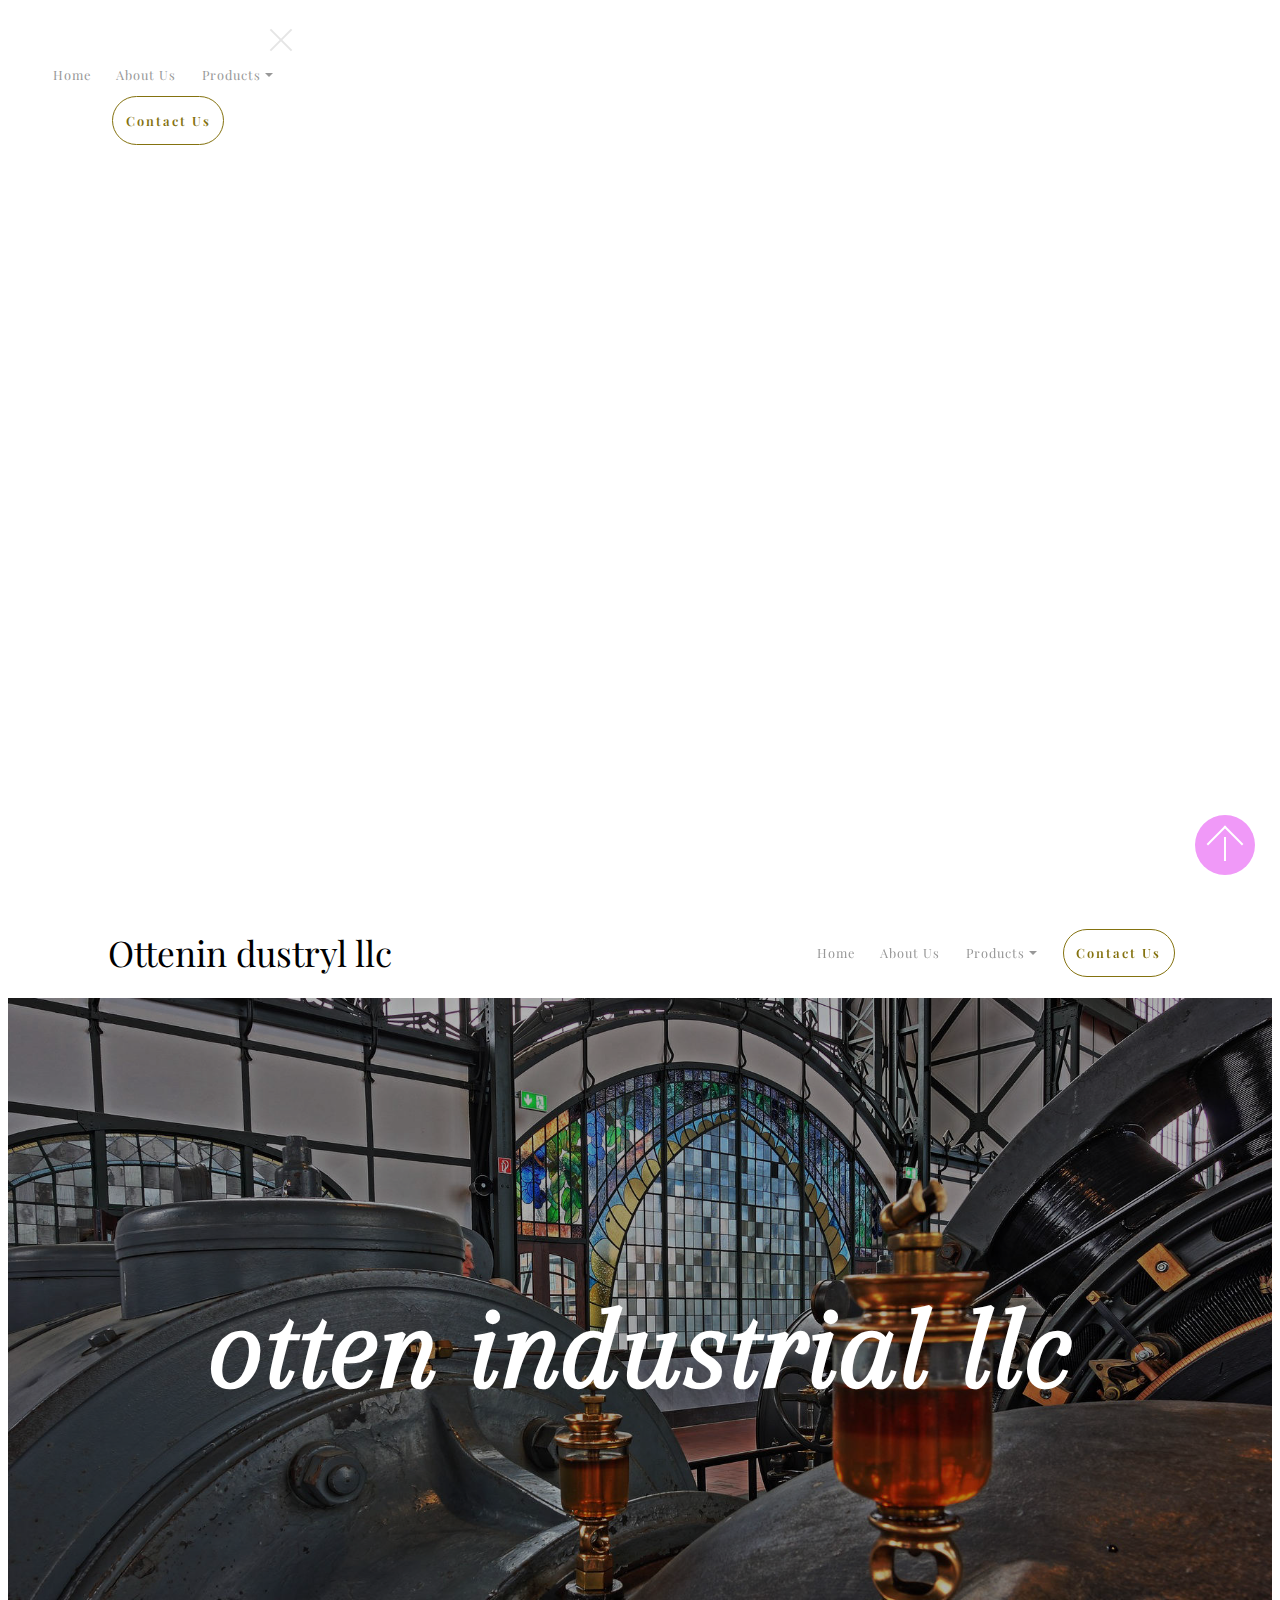
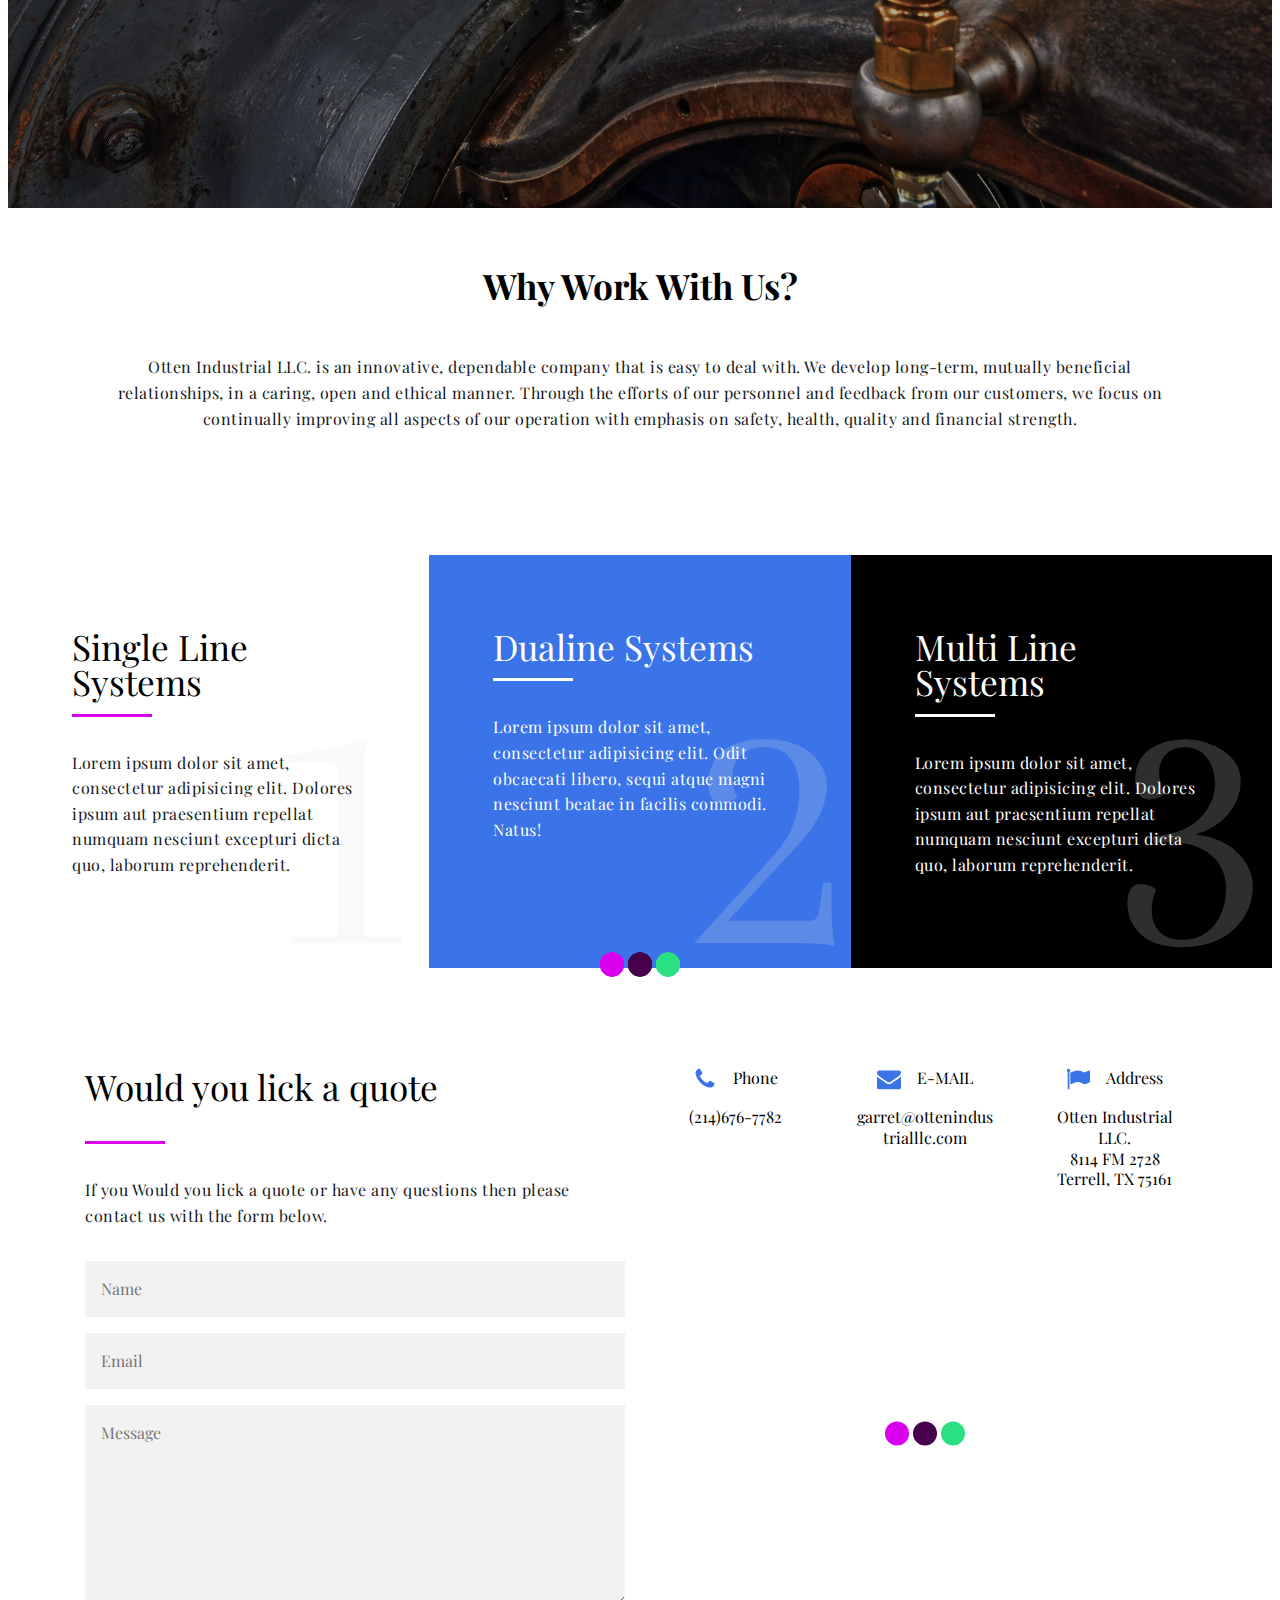
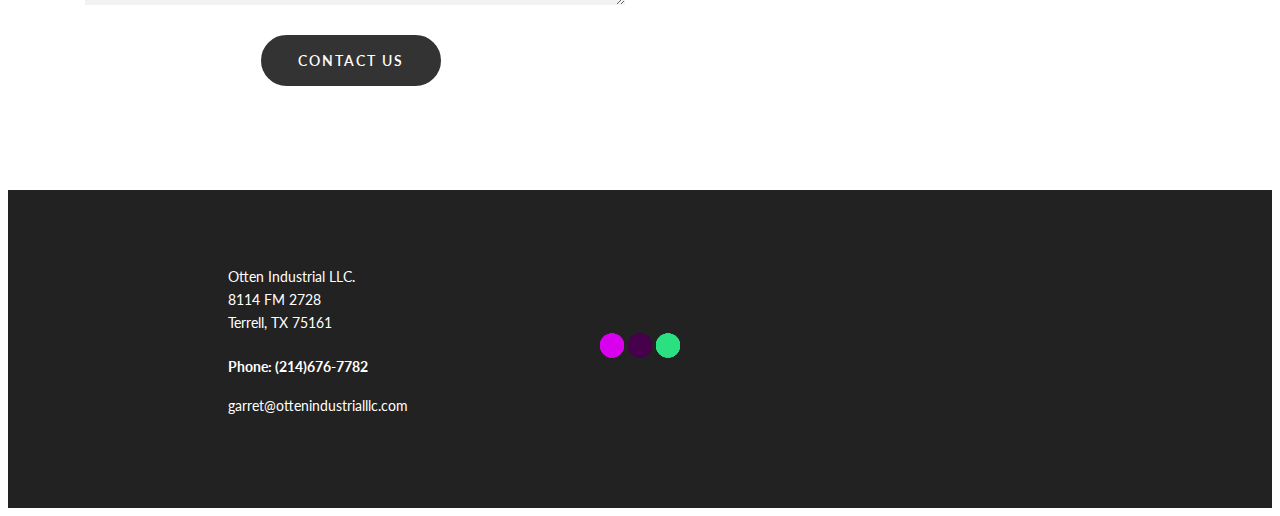
==== commit 5263d7a4: "create github pages" ====
--- a/index.html
+++ b/index.html
@@ -71,18 +71,8 @@
 	<nav class="navbar navbar-dropdown  navbar-fixed-top navbar-expand-lg">
 		<div class="container">
 			<div class="navbar-brand">
-				<span class="navbar-logo">
-					<amp-img class="mobirise-loader" src="assets/images/logo.png" layout="responsive" width="156.44444444444443" height="44" alt="">
-						<div placeholder="" class="placeholder">
-                                <div class="mobirise-spinner">
-                                    <em></em>
-                                    <em></em>
-                                    <em></em>
-                                </div></div>
-						
-					</amp-img>
-				</span>
-				
+				
+				<span class="navbar-caption-wrap"><a class="navbar-caption mbr-black display-6 display-2" href="#">Ottenin dustryl llc</a></span>
 			</div>
 			<div class="collapse navbar-collapse" id="navbarSupportedContent">
 				
@@ -384,7 +374,7 @@
 </div><div><br></div></h5>
 							</div></div>
 					</div>
-					<div class="google-map"><amp-iframe src="https://www.google.com/maps/embed/v1/place?key=AIzaSyCy9r70T3NYf3PhvVflTo0_zdif2_IoIYs&amp;q=place_id:ChIJ5SGic8VFSYYRZOpVS4SWtN8" height="400" layout="fill" sandbox="allow-scripts allow-same-origin                                 allow-popups" frameborder="0" class="mobirise-loader">
+					<div class="google-map"><amp-iframe src="https://www.google.com/maps/embed/v1/place?key=AIzaSyAEIpgj38KyLFELm2bK9Y7krBkz1K-cMq8&amp;q=place_id:ChIJ5SGic8VFSYYRZOpVS4SWtN8" height="400" layout="fill" sandbox="allow-scripts allow-same-origin                                 allow-popups" frameborder="0" class="mobirise-loader">
 						<div placeholder="" class="placeholder">
                                 <div class="mobirise-spinner">
                                     <em></em>
@@ -404,7 +394,7 @@
 					If you Would you lick a  quote or have any questions then please contact us with the form below.  
 				</p>
 				<div class="mbr-col-lg-12 mbr-col-md-12 mbr-col-sm-12 inputarea" data-form-type="formoid">
-					<form action-xhr="https://formoid.net/api/amp-form/push" method="POST" class="mbr-form" data-form-title="Mobirise Form"><input type="hidden" name="email" data-form-email="true" value="KJW8MXjOqOV1Obncw2/mK/4QXkxq/GrgRKnQOnemDvJyol4Bt6WmXBTAwMArlt8K9PB0T3NY147X0rBKsnyhh9P1M5zG32l2kPEr1sdd9T5jg+7Xod2jFI/w03EBubvM">
+					<form action-xhr="https://formoid.net/api/amp-form/push" method="POST" class="mbr-form" data-form-title="Mobirise Form"><input type="hidden" name="email" data-form-email="true" value="MRoameuzo9rEseU4e2MAMtorXZbmuIpWKoWQLOpbmq/bsd78vUTAXBWZSkUuK/kZ2WQvpvteo03CtXYMZJI+iCH3jNY8GHR9solGe2EBarYSLaNjoGy/kVFLdqef0dGM">
 						<div class="mbr-row">
 							<div submit-success="" class="mbr-col-md-12">
 								<template data-form-alert="" type="amp-mustache">Subscription successful!</template>
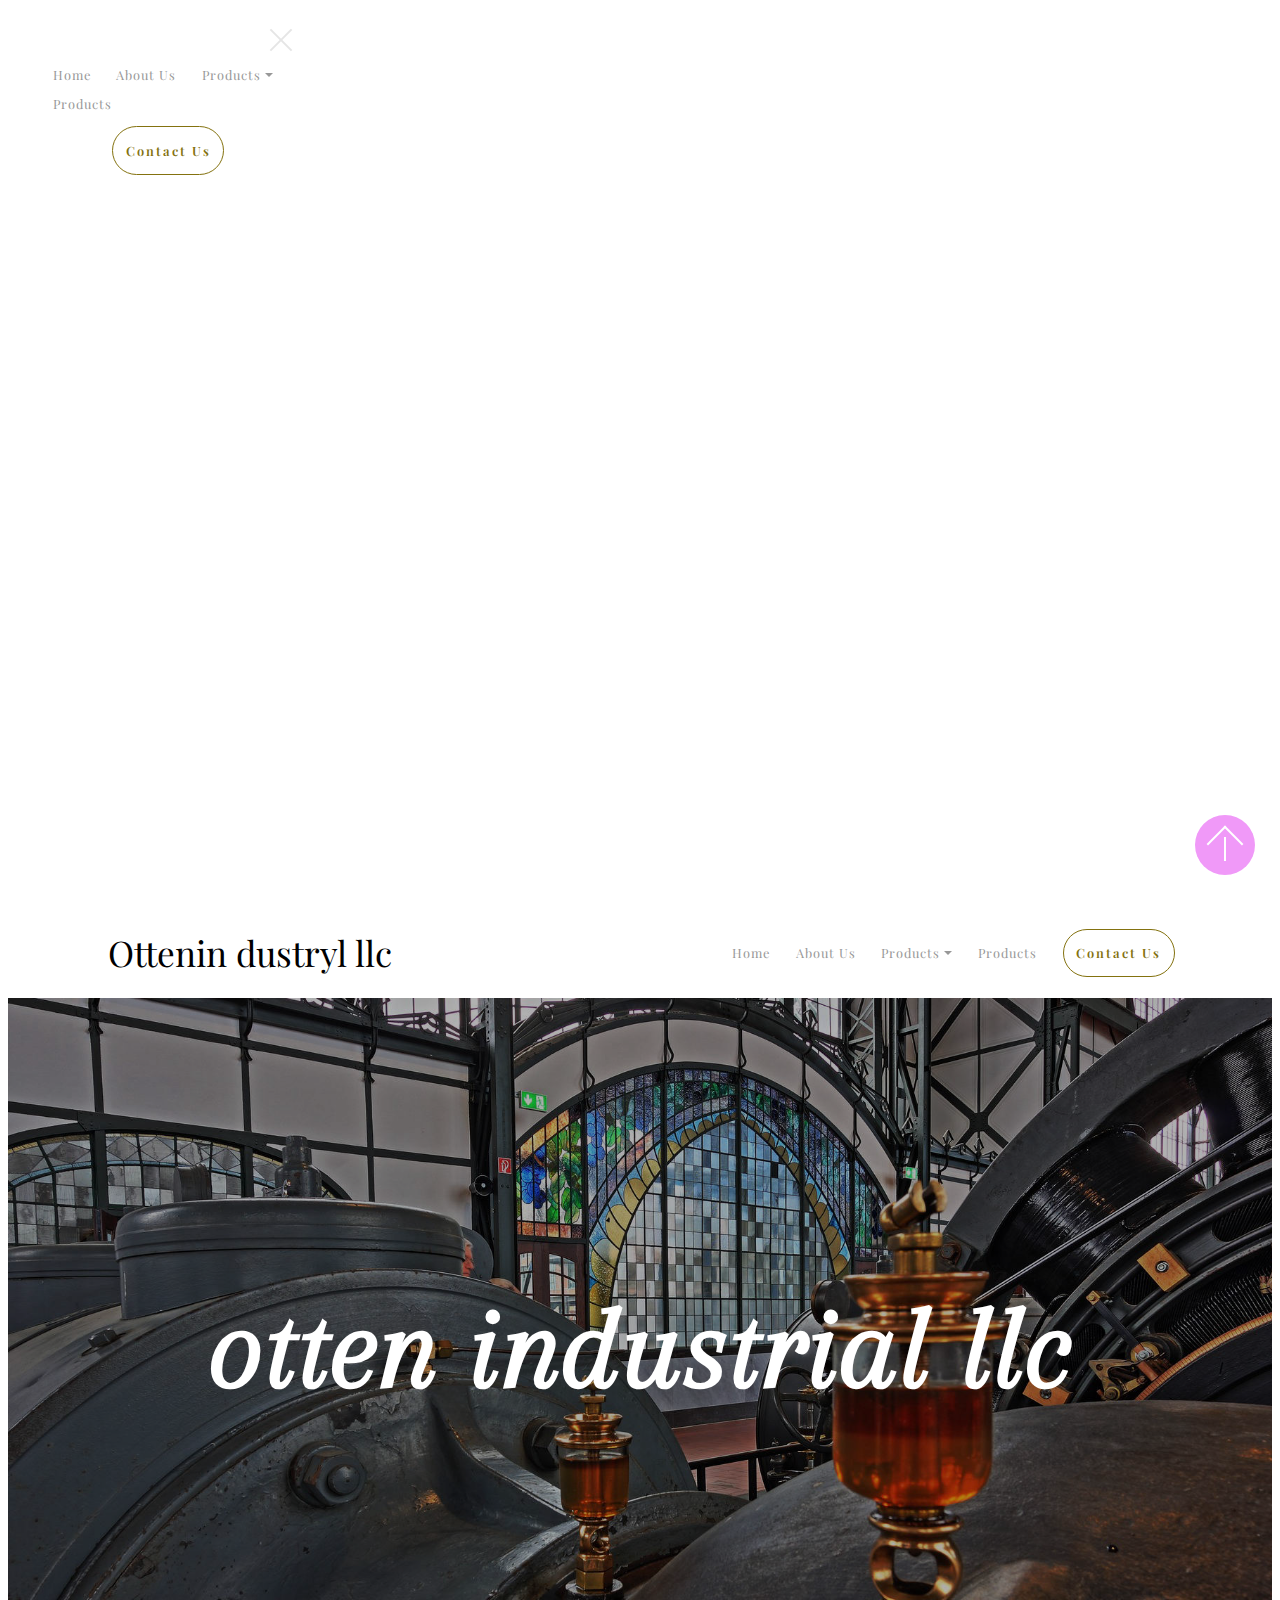
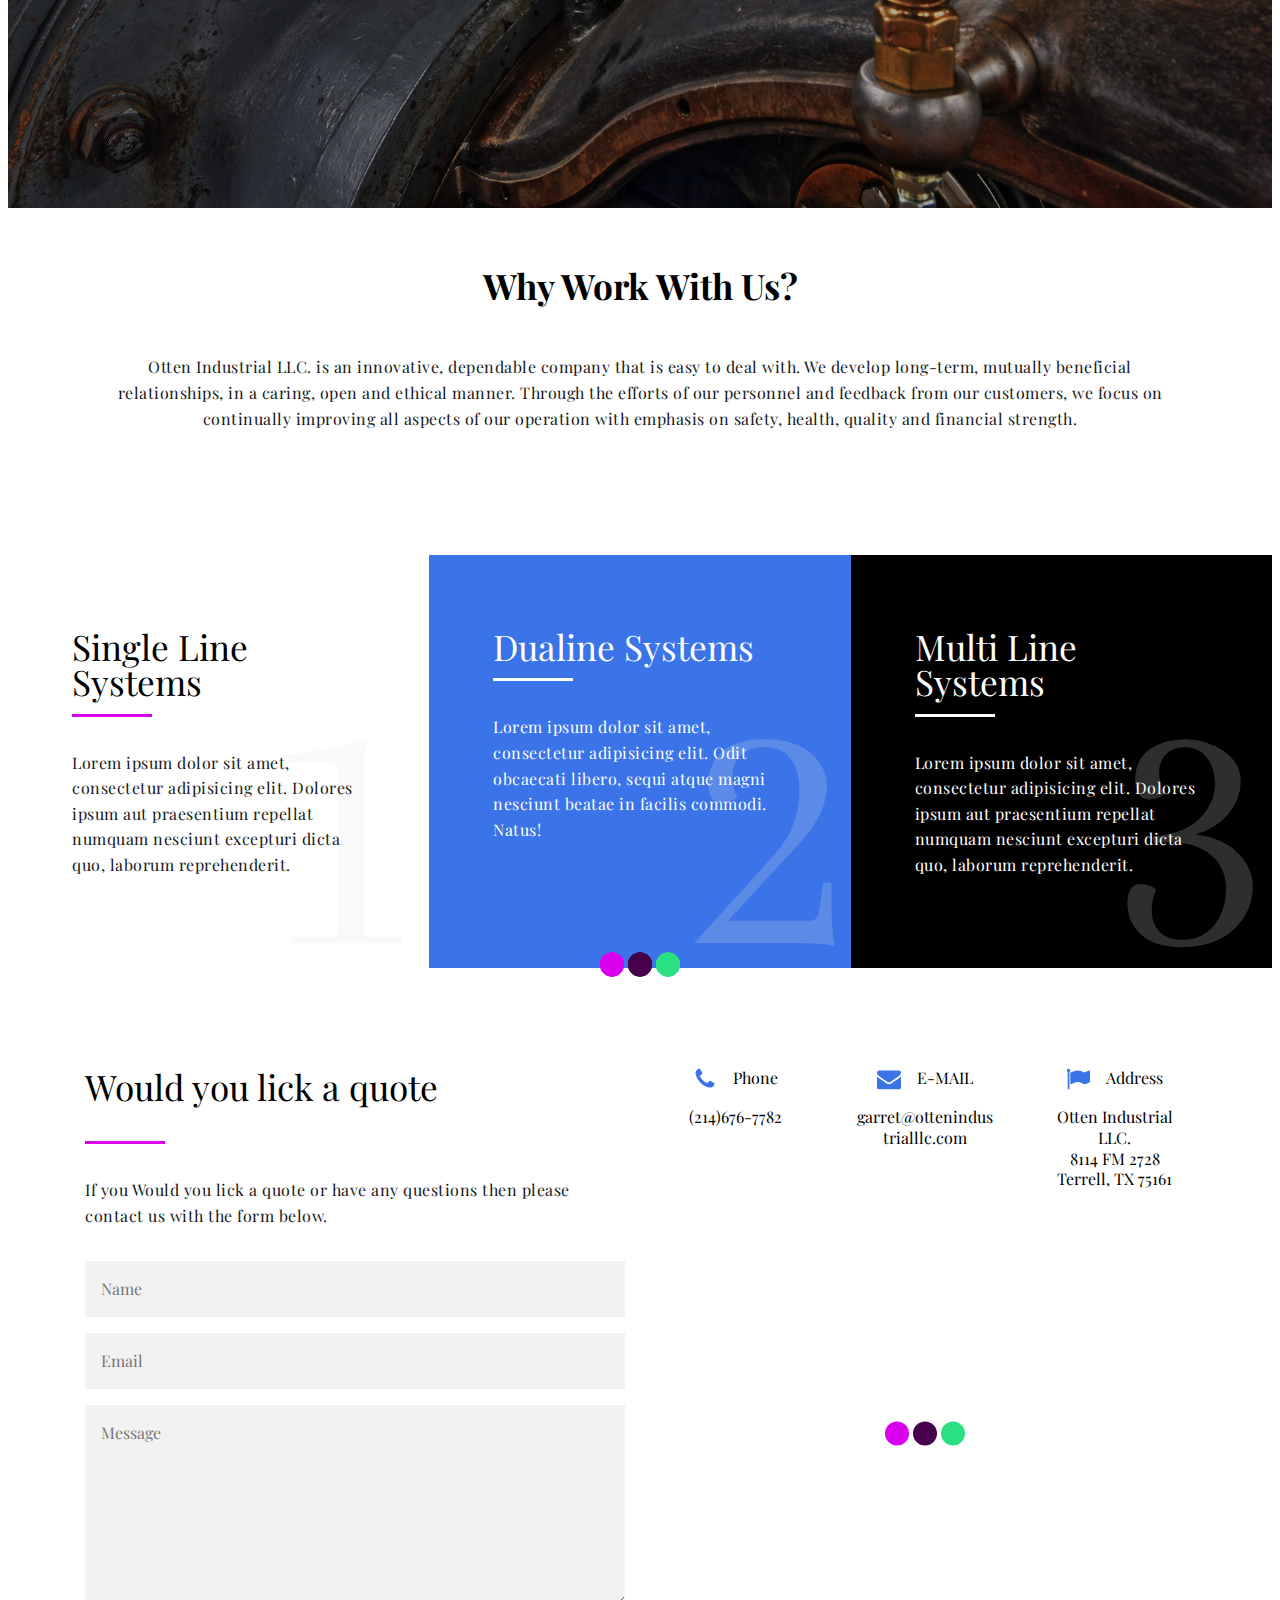
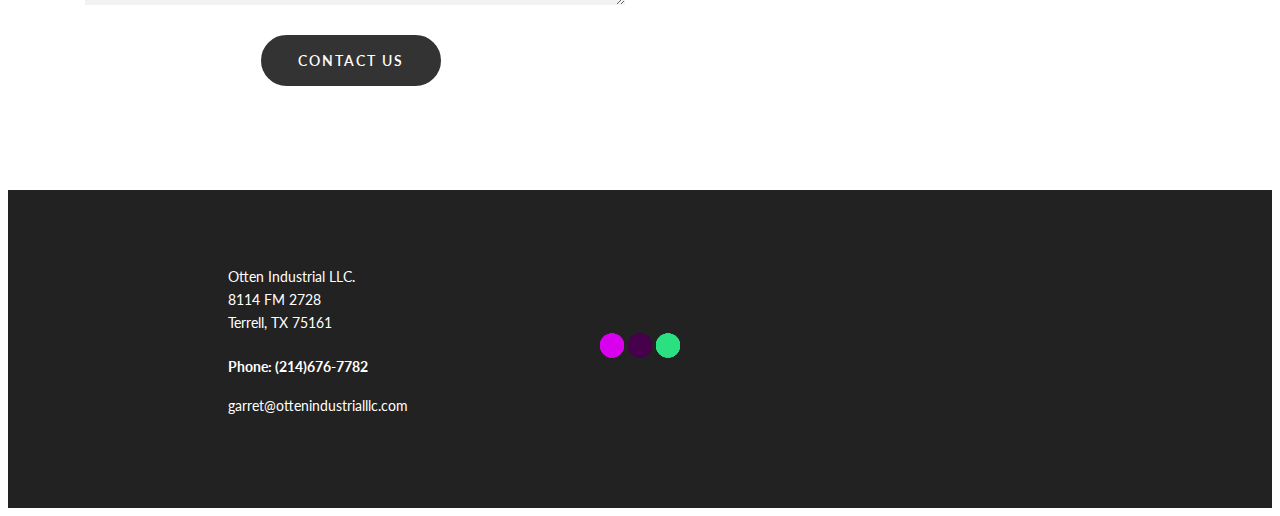
==== commit c32aa5ac: "create github pages" ====
--- a/index.html
+++ b/index.html
@@ -51,14 +51,15 @@
 						<a class="nav-link link mbr-black text-info display-3" href="page1.html">
 							About Us
 						</a>
-					</li><li class="nav-item dropdown">
-						<a class="nav-link link mbr-black dropdown-toggle text-info display-3" data-toggle="dropdown-submenu" aria-expanded="false">
+					</li><li class="nav-item dropdown open">
+						<a class="nav-link link mbr-black dropdown-toggle text-info display-3" data-toggle="dropdown-submenu" aria-expanded="true">
 							Products</a>
 						<div class="dropdown-menu">
-							<a class="mbr-black dropdown-item text-info display-3" href="#">New Item</a>
-							<a class="mbr-black dropdown-item text-info display-3" href="#">New Item</a>
+							<a class="mbr-black dropdown-item text-info display-3" href="#">Single Line Systems</a>
+							<a class="mbr-black dropdown-item text-info display-3" href="#">Dualine Systems</a><a class="mbr-black dropdown-item text-info display-3" href="#">Multi Line Systems</a>
 						</div>
-					</li></ul>
+					</li><li class="nav-item"><a class="nav-link link mbr-black text-info display-3" href="#" aria-expanded="true">
+							Products</a></li></ul>
 				
 				<div class="navbar-buttons mbr-section-btn"><a class="btn btn-sm btn-warning-outline display-3" href="#">
 						Contact Us
@@ -82,14 +83,15 @@
 						<a class="nav-link link mbr-black text-info display-3" href="page1.html">
 							About Us
 						</a>
-					</li><li class="nav-item dropdown">
-						<a class="nav-link link mbr-black dropdown-toggle text-info display-3" data-toggle="dropdown-submenu" aria-expanded="false">
+					</li><li class="nav-item dropdown open">
+						<a class="nav-link link mbr-black dropdown-toggle text-info display-3" data-toggle="dropdown-submenu" aria-expanded="true">
 							Products</a>
 						<div class="dropdown-menu">
-							<a class="mbr-black dropdown-item text-info display-3" href="#">New Item</a>
-							<a class="mbr-black dropdown-item text-info display-3" href="#">New Item</a>
+							<a class="mbr-black dropdown-item text-info display-3" href="#">Single Line Systems</a>
+							<a class="mbr-black dropdown-item text-info display-3" href="#">Dualine Systems</a><a class="mbr-black dropdown-item text-info display-3" href="#">Multi Line Systems</a>
 						</div>
-					</li></ul>
+					</li><li class="nav-item"><a class="nav-link link mbr-black text-info display-3" href="#" aria-expanded="true">
+							Products</a></li></ul>
 				
 				<div class="navbar-buttons mbr-section-btn"><a class="btn btn-sm btn-warning-outline display-3" href="#">
 						Contact Us
@@ -394,7 +396,7 @@
 					If you Would you lick a  quote or have any questions then please contact us with the form below.  
 				</p>
 				<div class="mbr-col-lg-12 mbr-col-md-12 mbr-col-sm-12 inputarea" data-form-type="formoid">
-					<form action-xhr="https://formoid.net/api/amp-form/push" method="POST" class="mbr-form" data-form-title="Mobirise Form"><input type="hidden" name="email" data-form-email="true" value="MRoameuzo9rEseU4e2MAMtorXZbmuIpWKoWQLOpbmq/bsd78vUTAXBWZSkUuK/kZ2WQvpvteo03CtXYMZJI+iCH3jNY8GHR9solGe2EBarYSLaNjoGy/kVFLdqef0dGM">
+					<form action-xhr="https://formoid.net/api/amp-form/push" method="POST" class="mbr-form" data-form-title="Mobirise Form"><input type="hidden" name="email" data-form-email="true" value="deH5ExafvJSvD5zqkS/rzcnRMuESsHyQKW6TiBtsAhlJDkuNpe8tvu//zOuBJQKNPGNVmoBfrNIxRWNiEr3wOaMxE0O9Ph5z33iB5CZxMGlBcYEOVNX+5Shkf2UAUdKK">
 						<div class="mbr-row">
 							<div submit-success="" class="mbr-col-md-12">
 								<template data-form-alert="" type="amp-mustache">Subscription successful!</template>
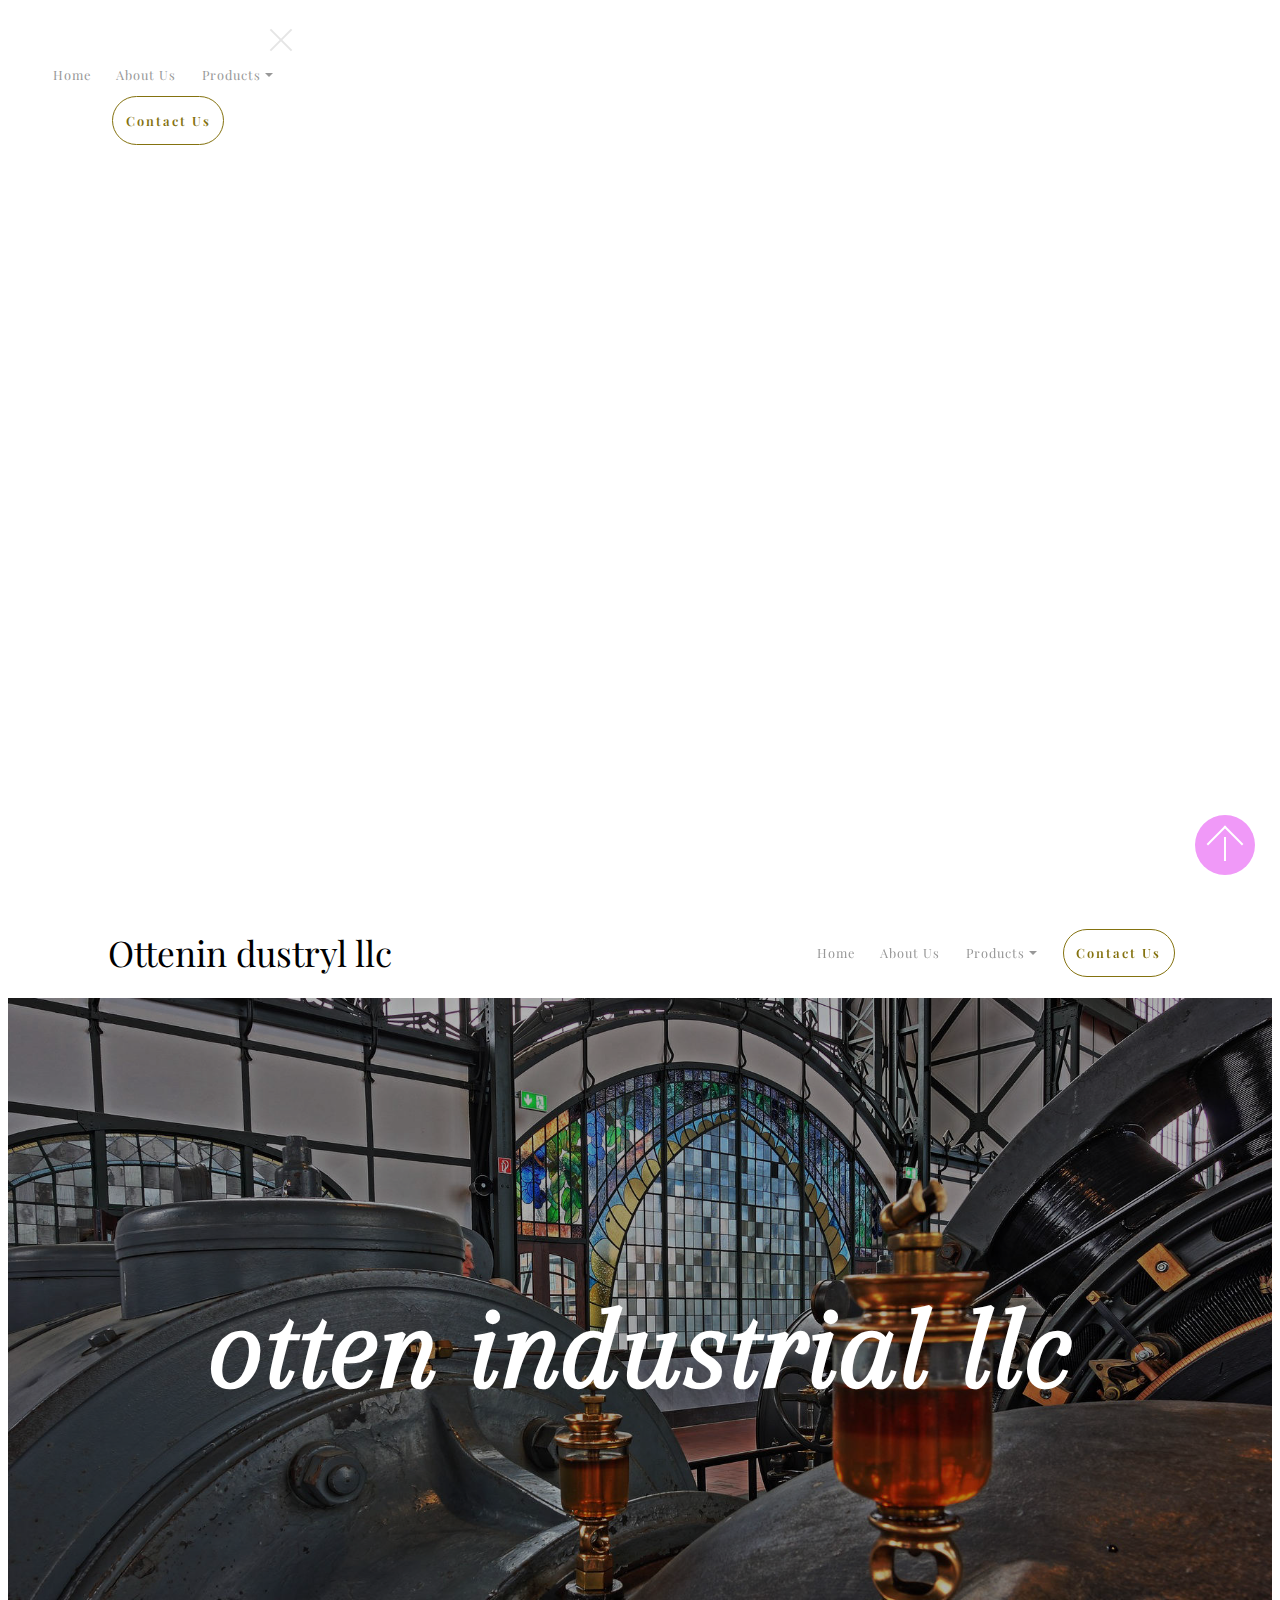
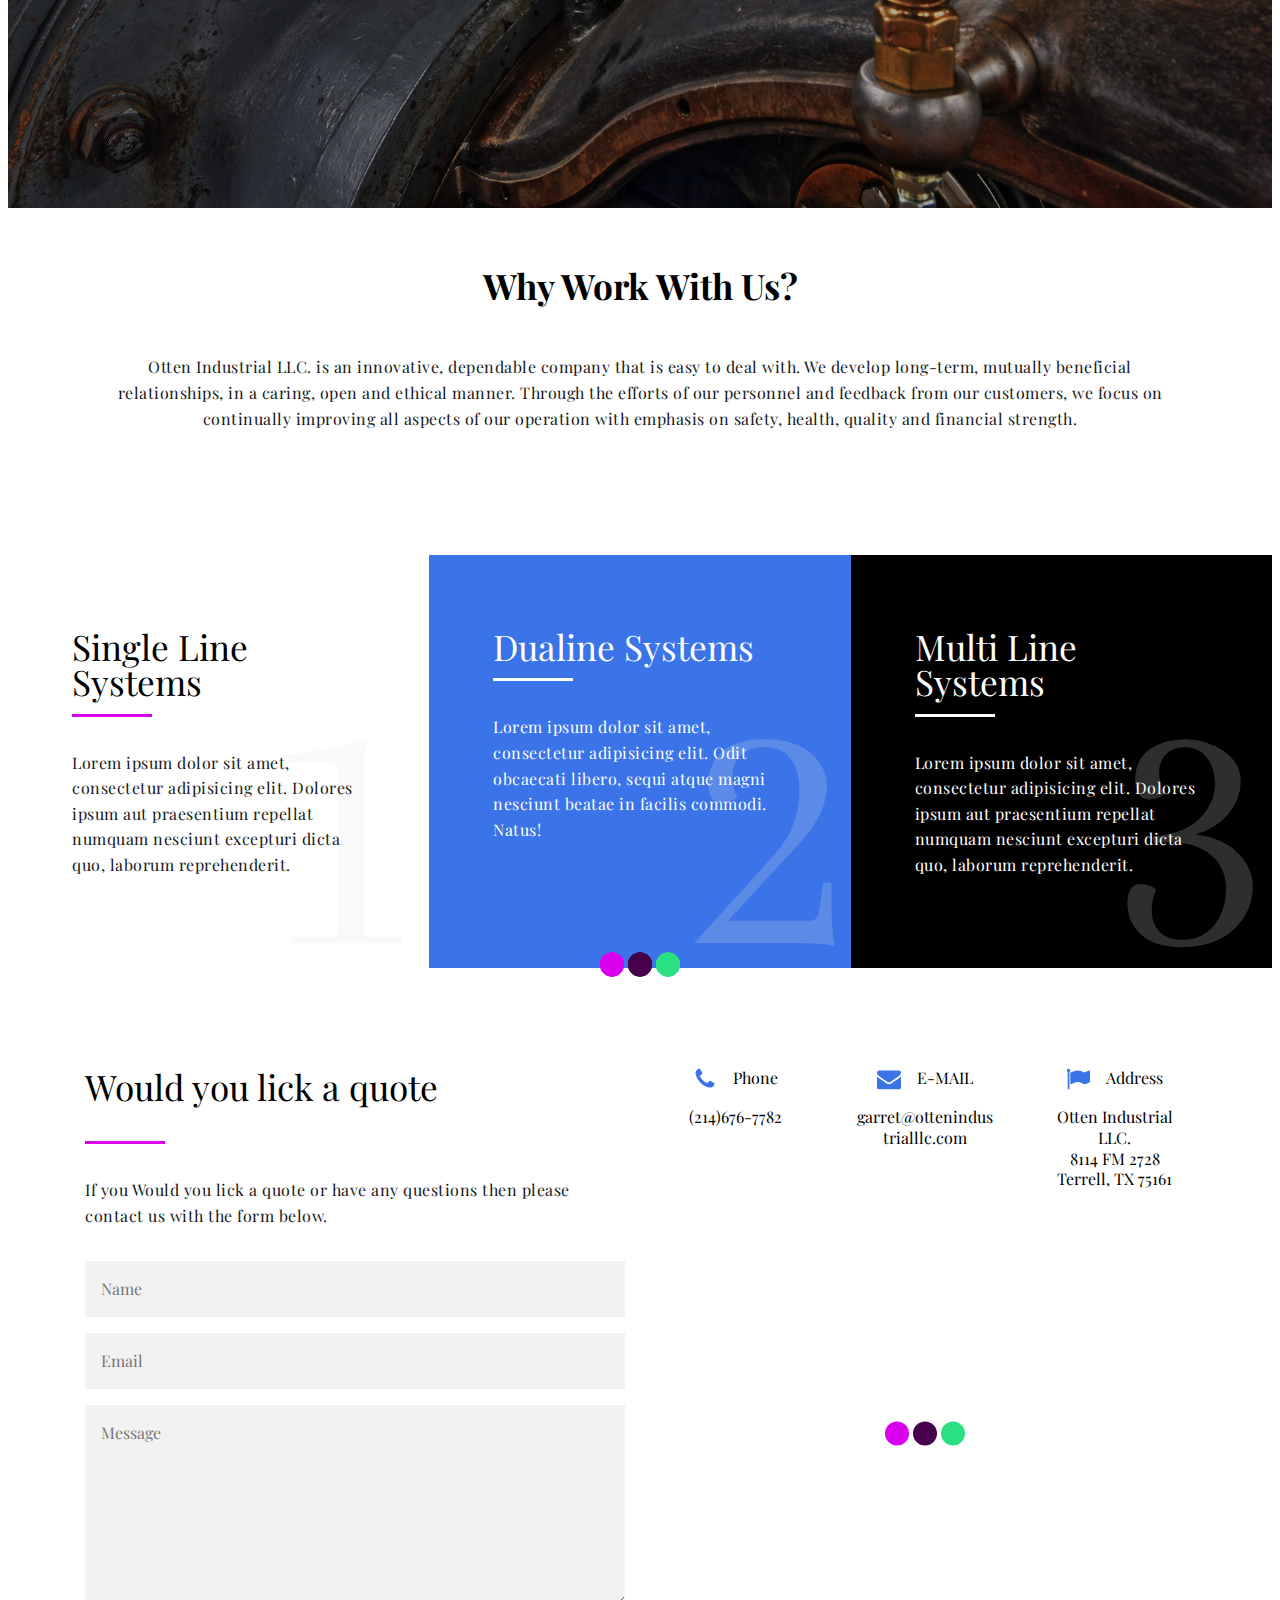
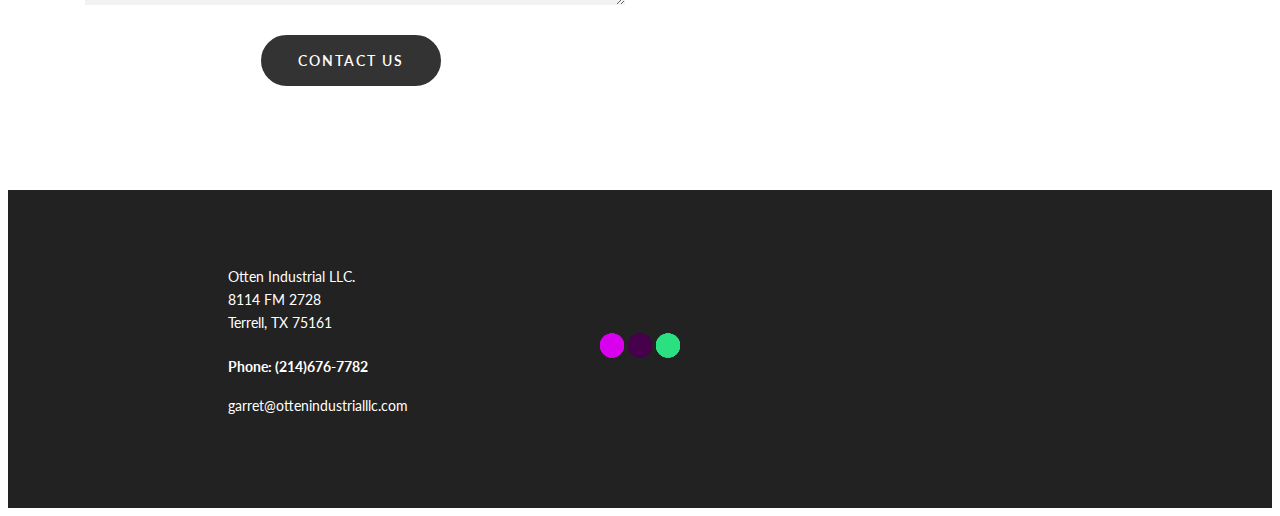
==== commit 9b478492: "create github pages" ====
--- a/index.html
+++ b/index.html
@@ -51,15 +51,14 @@
 						<a class="nav-link link mbr-black text-info display-3" href="page1.html">
 							About Us
 						</a>
-					</li><li class="nav-item dropdown open">
-						<a class="nav-link link mbr-black dropdown-toggle text-info display-3" data-toggle="dropdown-submenu" aria-expanded="true">
+					</li><li class="nav-item dropdown">
+						<a class="nav-link link mbr-black dropdown-toggle text-info display-3" data-toggle="dropdown-submenu" aria-expanded="false">
 							Products</a>
 						<div class="dropdown-menu">
 							<a class="mbr-black dropdown-item text-info display-3" href="#">Single Line Systems</a>
 							<a class="mbr-black dropdown-item text-info display-3" href="#">Dualine Systems</a><a class="mbr-black dropdown-item text-info display-3" href="#">Multi Line Systems</a>
 						</div>
-					</li><li class="nav-item"><a class="nav-link link mbr-black text-info display-3" href="#" aria-expanded="true">
-							Products</a></li></ul>
+					</li></ul>
 				
 				<div class="navbar-buttons mbr-section-btn"><a class="btn btn-sm btn-warning-outline display-3" href="#">
 						Contact Us
@@ -83,15 +82,14 @@
 						<a class="nav-link link mbr-black text-info display-3" href="page1.html">
 							About Us
 						</a>
-					</li><li class="nav-item dropdown open">
-						<a class="nav-link link mbr-black dropdown-toggle text-info display-3" data-toggle="dropdown-submenu" aria-expanded="true">
+					</li><li class="nav-item dropdown">
+						<a class="nav-link link mbr-black dropdown-toggle text-info display-3" data-toggle="dropdown-submenu" aria-expanded="false">
 							Products</a>
 						<div class="dropdown-menu">
 							<a class="mbr-black dropdown-item text-info display-3" href="#">Single Line Systems</a>
 							<a class="mbr-black dropdown-item text-info display-3" href="#">Dualine Systems</a><a class="mbr-black dropdown-item text-info display-3" href="#">Multi Line Systems</a>
 						</div>
-					</li><li class="nav-item"><a class="nav-link link mbr-black text-info display-3" href="#" aria-expanded="true">
-							Products</a></li></ul>
+					</li></ul>
 				
 				<div class="navbar-buttons mbr-section-btn"><a class="btn btn-sm btn-warning-outline display-3" href="#">
 						Contact Us
@@ -396,7 +394,7 @@
 					If you Would you lick a  quote or have any questions then please contact us with the form below.  
 				</p>
 				<div class="mbr-col-lg-12 mbr-col-md-12 mbr-col-sm-12 inputarea" data-form-type="formoid">
-					<form action-xhr="https://formoid.net/api/amp-form/push" method="POST" class="mbr-form" data-form-title="Mobirise Form"><input type="hidden" name="email" data-form-email="true" value="deH5ExafvJSvD5zqkS/rzcnRMuESsHyQKW6TiBtsAhlJDkuNpe8tvu//zOuBJQKNPGNVmoBfrNIxRWNiEr3wOaMxE0O9Ph5z33iB5CZxMGlBcYEOVNX+5Shkf2UAUdKK">
+					<form action-xhr="https://formoid.net/api/amp-form/push" method="POST" class="mbr-form" data-form-title="Mobirise Form"><input type="hidden" name="email" data-form-email="true" value="D59zPyoibCicnbuhyXF8WCLbkFBBwUeQsjNOJWbTDpNcAfk3S5l/gCAJMIaRMaO2BHtmSi/FMn+7q4hPY74gsoCvuo4MkoeTuvdySYAHbX++PL6+2Hujt0GdWLlv2I6h">
 						<div class="mbr-row">
 							<div submit-success="" class="mbr-col-md-12">
 								<template data-form-alert="" type="amp-mustache">Subscription successful!</template>
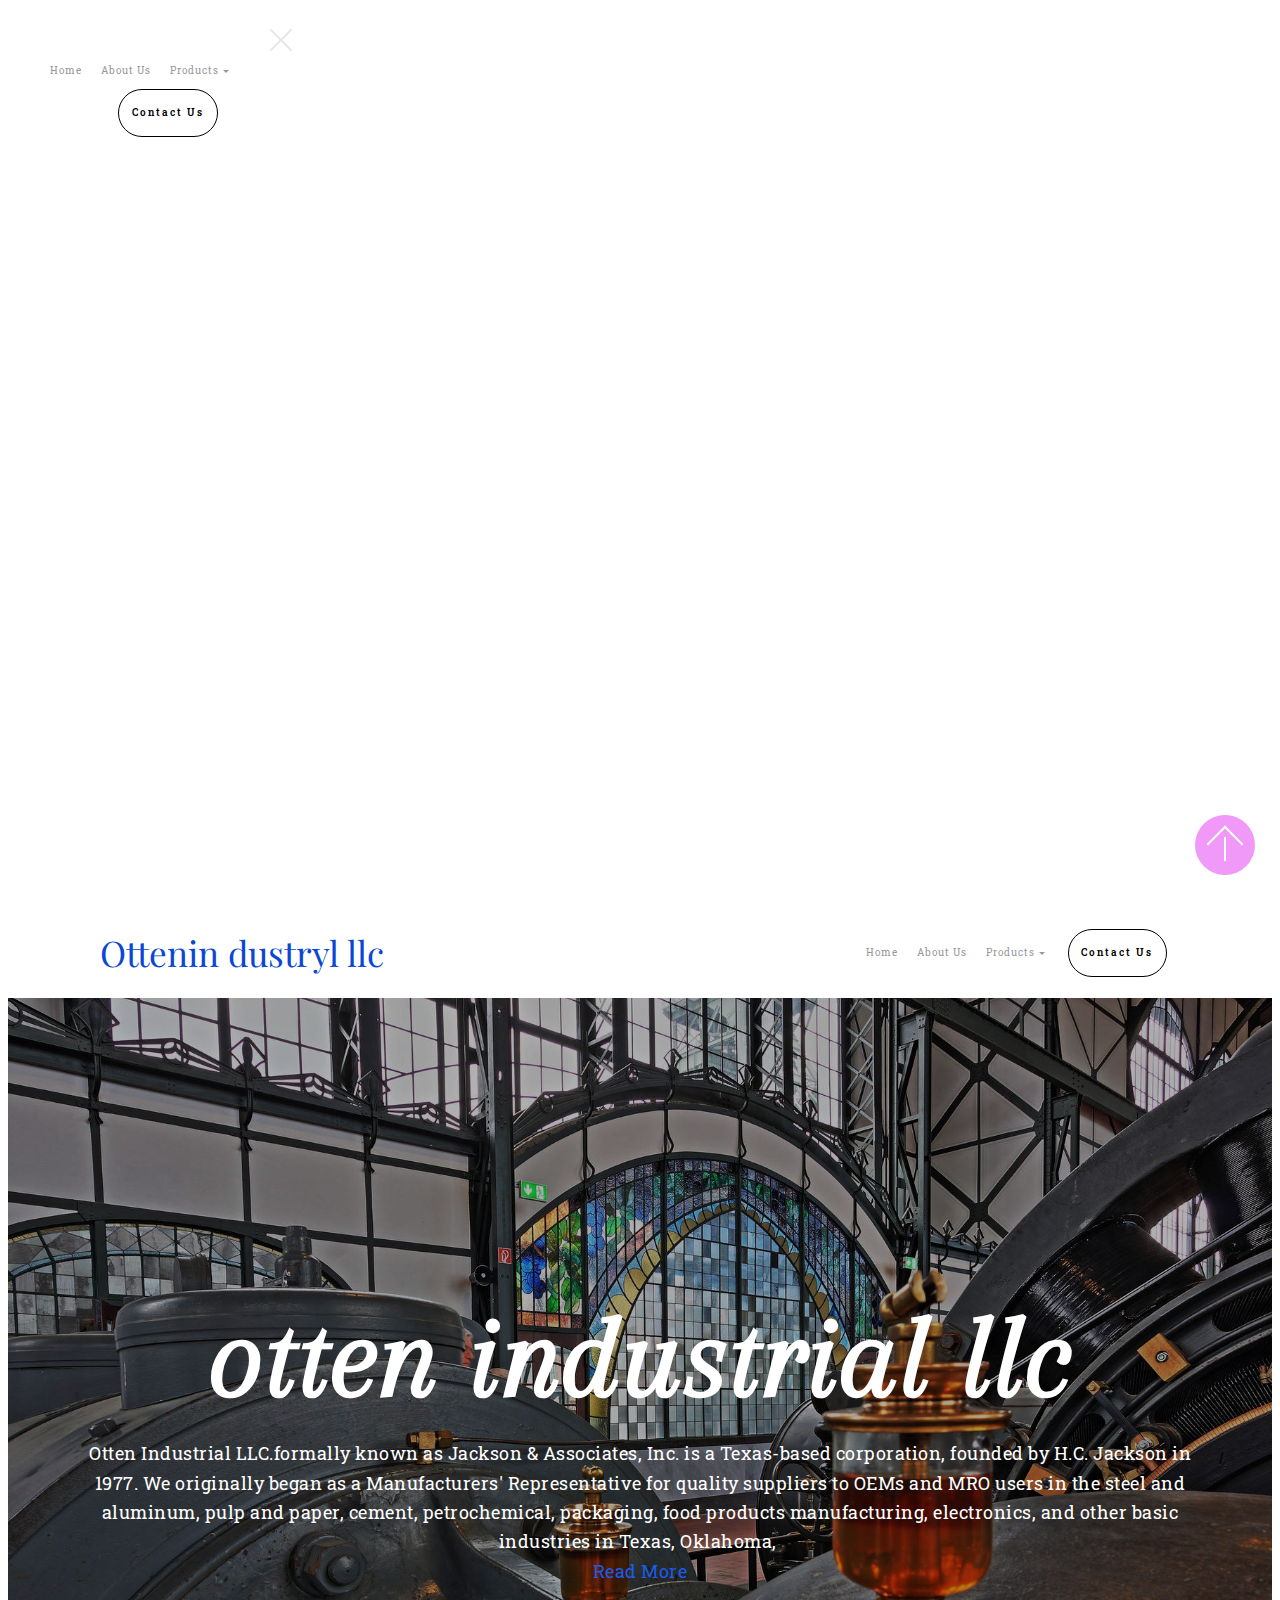
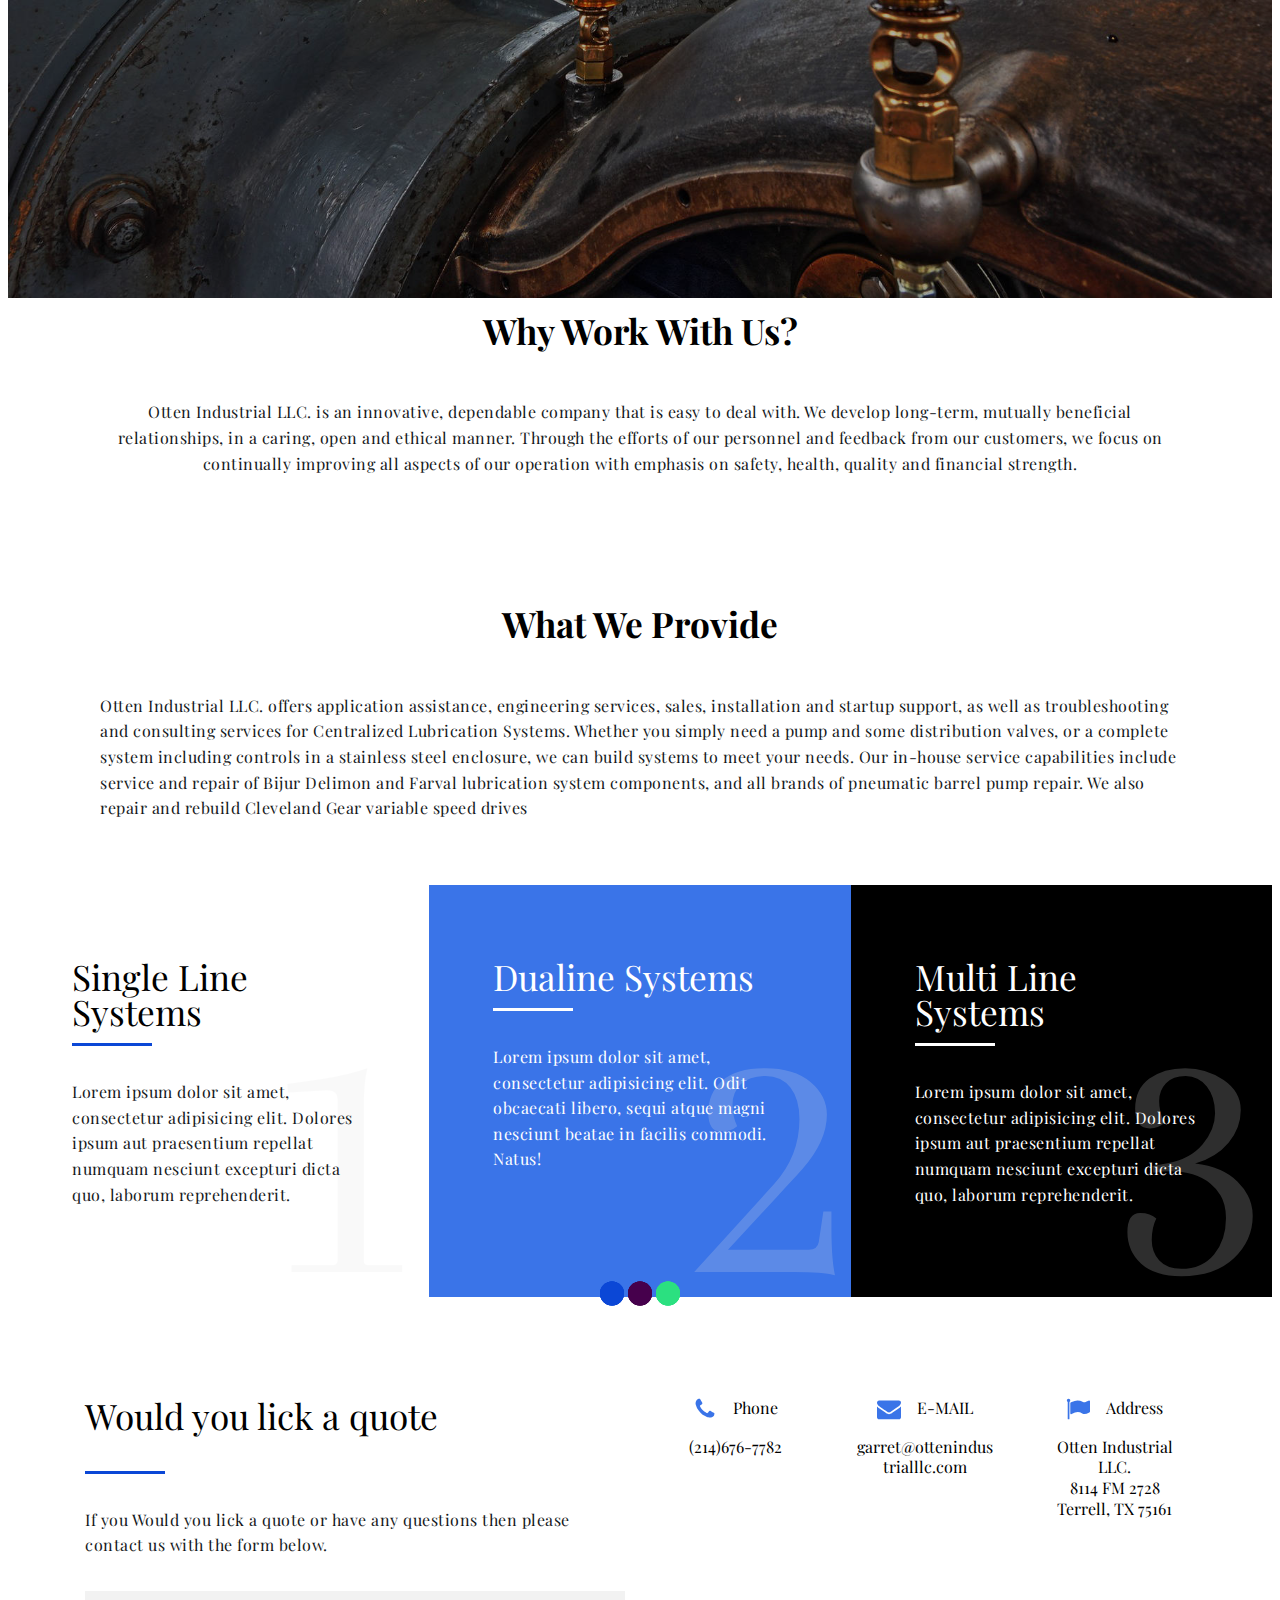
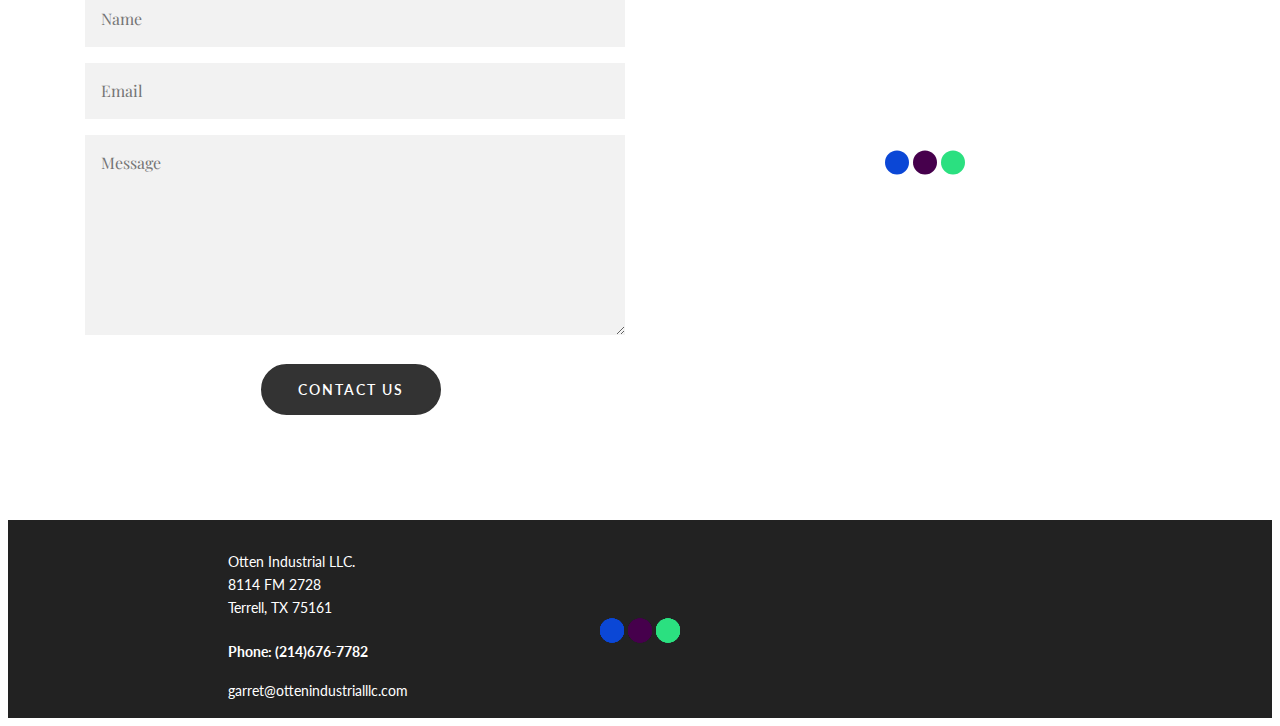
==== commit 939570ab: "create github pages" ====
--- a/index.html
+++ b/index.html
@@ -14,25 +14,26 @@
 <link rel="canonical" href="https://puremediagroup.github.io/Ottenindustrialllc/">
  <style amp-boilerplate>body{-webkit-animation:-amp-start 8s steps(1,end) 0s 1 normal both;-moz-animation:-amp-start 8s steps(1,end) 0s 1 normal both;-ms-animation:-amp-start 8s steps(1,end) 0s 1 normal both;animation:-amp-start 8s steps(1,end) 0s 1 normal both}@-webkit-keyframes -amp-start{from{visibility:hidden}to{visibility:visible}}@-moz-keyframes -amp-start{from{visibility:hidden}to{visibility:visible}}@-ms-keyframes -amp-start{from{visibility:hidden}to{visibility:visible}}@-o-keyframes -amp-start{from{visibility:hidden}to{visibility:visible}}@keyframes -amp-start{from{visibility:hidden}to{visibility:visible}}</style>
 <noscript><style amp-boilerplate>body{-webkit-animation:none;-moz-animation:none;-ms-animation:none;animation:none}</style></noscript>
-<link href="https://fonts.googleapis.com/css?family=Arapey:400,400i" rel="stylesheet">
- <link href="https://fonts.googleapis.com/css?family=Playfair+Display:400,400i,700,700i,900,900i" rel="stylesheet">
- <link href="https://fonts.googleapis.com/css?family=Lato:100,100i,300,300i,400,400i,700,700i,900,900i" rel="stylesheet">
+<link href="https://fonts.googleapis.com/css?family=Arapey:400,400i&display=swap" rel="stylesheet">
+ <link href="https://fonts.googleapis.com/css?family=Playfair+Display:400,400i,700,700i,900,900i&display=swap" rel="stylesheet">
+ <link href="https://fonts.googleapis.com/css?family=Roboto+Slab:100,300,400,700&display=swap" rel="stylesheet">
+ <link href="https://fonts.googleapis.com/css?family=Lato:100,100i,300,300i,400,400i,700,700i,900,900i&display=swap" rel="stylesheet">
  
  <style amp-custom> 
 div,span,h1,h2,h3,h4,h5,h6,p,blockquote,a,ol,ul,li,figcaption,textarea,input{font: inherit;}*{box-sizing: border-box;}body{position: relative;font-style: normal;line-height: 1.5;}section{background-color: #eeeeee;background-position: 50% 50%;background-repeat: no-repeat;background-size: cover;}section,.container,.container-fluid{position: relative;word-wrap: break-word;}a.mbr-iconfont:hover{text-decoration: none;}h1,h2,h3{padding: 0;margin: 0;padding-bottom: 1.2rem;line-height: 1.05em;}h1,h3,p{padding: 10px 0;margin-bottom: 15px;}p,li,blockquote{color: #15181b;letter-spacing: 0.5px;line-height: 1.7;}ul,ol,pre,blockquote{margin-bottom: 0;margin-top: 0;}pre{background: #f4f4f4;padding: 10px 24px;white-space: pre-wrap;}p{margin-top: 0;}a{font-style: normal;font-weight: 400;cursor: pointer;}a,a:hover{text-decoration: none;}figure{margin-bottom: 0;}h1,h2,h3,h4,h5,h6,.h1,.h2,.h3,.h4,.h5,.h6,.display-1,.display-2,.display-3,.display-4{line-height: 1;word-break: break-word;word-wrap: break-word;}b,strong{font-weight: bold;}blockquote{padding: 10px 0 10px 20px;position: relative;border-left: 3px solid;}input:-webkit-autofill,input:-webkit-autofill:hover,input:-webkit-autofill:focus,input:-webkit-autofill:active{transition-delay: 9999s;transition-property: background-color,color;}html,body{height: auto;min-height: 100vh;}.mbr-section-title{font-style: normal;line-height: 1.2;}.mbr-section-subtitle{line-height: 1.3;}.mbr-text{font-style: normal;line-height: 1.6;}.btn{font-weight: 600;border-width: 2px;border-style: solid;font-style: normal;line-height: 1.7rem;letter-spacing: 2px;margin: .4rem .8rem;white-space: normal;transition: all .3s ease-in-out,box-shadow 2s ease-in-out;display: inline-flex;-webkit-align-items: center;align-items: center;-webkit-justify-content: center;justify-content: center;display: -webkit-inline-flex;word-break: break-word;}.btn-form{border-radius: 0;}.btn-form:hover{cursor: pointer;}.mbr-figure img,.mbr-figure iframe{display: block;width: 100%;}.card{background-color: transparent;border: none;}.card-wrapper{-webkit-flex: 1;flex: 1;}.card-img{text-align: center;-webkit-flex-shrink: 0;flex-shrink: 0;}.media{max-width: 100%;margin: 0 auto;}.mbr-figure{-ms-flex-item-align: center;-ms-grid-row-align: center;-webkit-align-self: center;align-self: center;}.media-container > div{max-width: 100%;}.mbr-figure img,.card-img img{width: 100%;}@media (max-width: 991px){.media-size-item{width: auto;}.media{width: auto;}.mbr-figure{width: 100%;}}.amp-carousel-button:hover{cursor: pointer;}.amp-carousel-button-prev{background-image: url("data:image/svg+xml;charset=utf-8,%3Csvg xmlns='http://www.w3.org/2000/svg' width='512' height='512' fill='%23fff' viewBox='0 0 31.968 31.968'%3E%3Cpath d='M22.311,31.968c-0.894,0-1.734-0.348-2.365-0.98L7.292,18.332C6.66,17.7,6.312,16.86,6.312,15.967s0.348-1.733,0.979-2.365 L19.947,0.948c1.263-1.264,3.467-1.264,4.729,0c1.304,1.304,1.304,3.425,0,4.729L14.385,15.967l10.291,10.292 c0.632,0.632,0.979,1.472,0.979,2.365c0,0.894-0.348,1.733-0.98,2.365C24.045,31.62,23.205,31.968,22.311,31.968z M22.311,1.968 c-0.359,0-0.697,0.14-0.951,0.394L8.706,15.016c-0.254,0.254-0.394,0.592-0.394,0.951s0.14,0.697,0.394,0.951l12.655,12.657 c0.508,0.508,1.394,0.507,1.9,0c0.255-0.254,0.395-0.592,0.395-0.951c0-0.359-0.14-0.697-0.394-0.951L11.557,15.967L23.262,4.263 c0.524-0.524,0.524-1.377,0-1.901C23.008,2.108,22.67,1.968,22.311,1.968z'/%3E%3C/svg%3E");}.amp-carousel-button-next{background-image: url("data:image/svg+xml;charset=utf-8,%3Csvg xmlns='http://www.w3.org/2000/svg' width='512' height='512' fill='%23fff' viewBox='0 0 32.027 32.027'%3E%3Cpath d='M24.55,12.492L12.831,1.16C12.087,0.416,11.083,0,10.015,0C8.946,0,7.942,0.416,7.187,1.172 C6.431,1.928,6.015,2.932,6.015,4s0.416,2.073,1.172,2.828l8.536,8.494c0.188,0.188,0.291,0.438,0.291,0.705 c0,0.267-0.104,0.518-0.293,0.707l-8.531,8.461c-0.759,0.76-1.175,1.765-1.175,2.832s0.416,2.072,1.172,2.828 c0.755,0.756,1.76,1.172,2.828,1.172s2.073-0.416,2.829-1.172l1.606-1.606l10.084-9.671c0.959-0.959,1.479-2.215,1.479-3.551 C26.013,14.691,25.493,13.436,24.55,12.492z M23.136,18.148L11.43,29.441c-0.756,0.756-2.073,0.756-2.829,0 c-0.378-0.379-0.586-0.879-0.586-1.414c0-0.533,0.208-1.036,0.586-1.414l8.531-8.463c0.568-0.568,0.882-1.322,0.882-2.123 c0-0.802-0.312-1.555-0.879-2.121L8.599,5.412C8.223,5.036,8.015,4.534,8.015,4s0.208-1.036,0.586-1.414S9.48,2,10.015,2 s1.036,0.208,1.414,0.586l11.718,11.332c0.556,0.555,0.867,1.308,0.867,2.109C24.014,16.828,23.702,17.582,23.136,18.148z'/%3E%3C/svg%3E");}.hidden{visibility: hidden;}.super-hide{display: none;}.inactive{-webkit-user-select: none;-moz-user-select: none;-ms-user-select: none;user-select: none;pointer-events: none;-webkit-user-drag: none;user-drag: none;}textarea[type="hidden"]{display: none;}#scrollToTop{display: none;}.popover-content ul.show{min-height: 155px;}.mbr-white{color: #ffffff;}.mbr-black{color: #000000;}.mbr-bg-white{background-color: #ffffff;}.mbr-bg-black{background-color: #000000;}.align-left{text-align: left;}.align-center{text-align: center;}.align-right{text-align: right;}@media (max-width: 767px){.align-left,.align-center,.align-right,.mbr-section-btn,.mbr-section-title{text-align: center;}}.mbr-light{font-weight: 300;}.mbr-regular{font-weight: 400;}.mbr-semibold{font-weight: 500;}.mbr-bold{font-weight: 700;}.mbr-section-btn{margin-left: -.25rem;margin-right: -.25rem;font-size: 0;}nav .mbr-section-btn{margin-left: 0rem;margin-right: 0rem;}.btn .mbr-iconfont,.btn.btn-sm .mbr-iconfont{cursor: pointer;margin-right: 0.5rem;}.btn.btn-md .mbr-iconfont,.btn.btn-md .mbr-iconfont{margin-right: 0.8rem;}[type="submit"]{-webkit-appearance: none;}.mbr-fullscreen .mbr-overlay{min-height: 100vh;}.mbr-fullscreen{display: -webkit-flex;display: -moz-flex;display: -ms-flex;display: -o-flex;display: flex;-webkit-align-items: center;align-items: center;min-height: 100vh;box-sizing: border-box;padding-top: 3rem;padding-bottom: 3rem;}.mbr-overlay{background-color: #000;bottom: 0;left: 0;opacity: .5;position: absolute;right: 0;top: 0;z-index: 0;}section.sidebar-open:before{content: '';position: fixed;top: 0;bottom: 0;right: 0;left: 0;background-color: rgba(0,0,0,0.2);z-index: 1040;}form input,form textarea,form select{width: 100%;padding: 1rem;border: none;background-color: #f2f2f2;color: #757575;}form input:focus,form textarea:focus,form select:focus{outline: none;}form input[type="checkbox"],form input[type="radio"]{border: 0;background: none;width: auto;}form .field{padding-top: 0.5rem;padding-bottom: 0.5rem;}form textarea.field-input{height: 200px;}form .btn{margin-left: 0;margin-right: 0;}form .fieldset{display: -webkit-flex;display: flex;-webkit-justify-content: center;justify-content: center;-webkit-flex-wrap: wrap;flex-wrap: wrap;-webkit-align-items: center;align-items: center;}amp-img img{max-height: 100%;max-width: 100%;}img.mbr-temp{width: 100%;}.is-builder .nodisplay + img[async],.is-builder .nodisplay + img[decoding="async"],.is-builder amp-img > a + img[async],.is-builder amp-img > a + img[decoding="async"]{display: none;}html:not(.is-builder) amp-img > a{position: absolute;top: 0;bottom: 0;left: 0;right: 0;z-index: 1;}.is-builder .temp-amp-sizer{position: absolute;}.is-builder amp-youtube .temp-amp-sizer,.is-builder amp-vimeo .temp-amp-sizer{position: static;}.is-builder section.horizontal-menu .ampstart-btn{display: none;}@media (max-width: 991px){.is-builder section.horizontal-menu .navbar-toggler{display: block;}}.is-builder section.horizontal-menu .dropdown-menu{z-index: auto;opacity: 1;pointer-events: auto;}.is-builder section.horizontal-menu .nav-dropdown .link.dropdown-toggle[aria-expanded="true"]{margin-right: 0;padding: 0.667em 1em;}@media (max-width: 767px){.is-builder section.menu .navbar-collapse{max-height: 60vh;overflow-y: auto;}}.container{padding-right: 15px;padding-left: 15px;width: 100%;margin-right: auto;margin-left: auto;}@media (max-width: 767px){.container{max-width: 540px;}}@media (min-width: 768px){.container{max-width: 720px;}}@media (min-width: 992px){.container{max-width: 960px;}}@media (min-width: 1200px){.container{max-width: 1140px;}}@media (min-width: 1500px){.container{max-width: 1370px;}}.mbr-row,.mbr-form-row{display: -webkit-box;display: -webkit-flex;display: -ms-flexbox;display: flex;-webkit-flex-wrap: wrap;-ms-flex-wrap: wrap;flex-wrap: wrap;margin-right: -15px;margin-left: -15px;}.mbr-form-row{margin-right: -0.5rem;margin-left: -0.5rem;}.mbr-form-row > [class*="mbr-col"]{padding-left: 0.5rem;padding-right: 0.5rem;}.mbr-justify-content-center{-webkit-justify-content: center;justify-content: center;}@media (max-width: 767px){.mbr-col,.mbr-col-auto{padding-right: 15px;padding-left: 15px;}.mbr-col-sm-12{-ms-flex: 0 0 100%;-webkit-flex: 0 0 100%;flex: 0 0 100%;max-width: 100%;padding-right: 15px;padding-left: 15px;}.mbr-row,.mbr-form-row{margin: 0;}}@media (min-width: 768px){.mbr-col{-ms-flex: 1 1 auto;-webkit-box-flex: 1;flex: 1 1 auto;max-width: 100%;padding-right: 15px;padding-left: 15px;}.mbr-col-auto{-ms-flex: 0 0 auto;flex: 0 0 auto;width: auto;padding-right: 15px;padding-left: 15px;}.mbr-col-md-3{-ms-flex: 0 0 25%;-webkit-flex: 0 0 25%;flex: 0 0 25%;max-width: 25%;padding-right: 15px;padding-left: 15px;}.mbr-col-md-4{-ms-flex: 0 0 33.333333%;-webkit-flex: 0 0 33.333333%;flex: 0 0 33.333333%;max-width: 33.333333%;padding-right: 15px;padding-left: 15px;}.mbr-col-md-5{-ms-flex: 0 0 41.666667%;-webkit-flex: 0 0 41.666667%;flex: 0 0 41.666667%;max-width: 41.666667%;padding-right: 15px;padding-left: 15px;}.mbr-col-md-6{-ms-flex: 0 0 50%;-webkit-flex: 0 0 50%;flex: 0 0 50%;max-width: 50%;padding-right: 15px;padding-left: 15px;}.mbr-col-md-7{-ms-flex: 0 0 58.333333%;-webkit-flex: 0 0 58.333333%;flex: 0 0 58.333333%;max-width: 58.333333%;padding-right: 15px;padding-left: 15px;}.mbr-col-md-8{-ms-flex: 0 0 66.666667%;-webkit-flex: 0 0 66.666667%;flex: 0 0 66.666667%;max-width: 66.666667%;padding-left: 15px;padding-right: 15px;}.mbr-col-md-9{-ms-flex: 0 0 75%;-webkit-flex: 0 0 75%;flex: 0 0 75%;max-width: 75%;padding-left: 15px;padding-right: 15px;}.mbr-col-md-10{-ms-flex: 0 0 83.333333%;-webkit-flex: 0 0 83.333333%;flex: 0 0 83.333333%;max-width: 83.333333%;padding-left: 15px;padding-right: 15px;}.mbr-col-md-12{-ms-flex: 0 0 100%;-webkit-flex: 0 0 100%;flex: 0 0 100%;max-width: 100%;padding-right: 15px;padding-left: 15px;}}@media (min-width: 992px){.mbr-col-lg-2{-ms-flex: 0 0 16.666667%;-webkit-flex: 0 0 16.666667%;flex: 0 0 16.666667%;max-width: 16.666667%;padding-right: 15px;padding-left: 15px;}.mbr-col-lg-3{-ms-flex: 0 0 25%;-webkit-flex: 0 0 25%;flex: 0 0 25%;max-width: 25%;padding-right: 15px;padding-left: 15px;}.mbr-col-lg-4{-ms-flex: 0 0 33.33%;-webkit-flex: 0 0 33.33%;flex: 0 0 33.33%;max-width: 33.33%;padding-right: 15px;padding-left: 15px;}.mbr-col-lg-5{-ms-flex: 0 0 41.666%;-webkit-flex: 0 0 41.666%;flex: 0 0 41.666%;max-width: 41.666%;padding-right: 15px;padding-left: 15px;}.mbr-col-lg-6{-ms-flex: 0 0 50%;-webkit-flex: 0 0 50%;flex: 0 0 50%;max-width: 50%;padding-right: 15px;padding-left: 15px;}.mbr-col-lg-7{-ms-flex: 0 0 58.333333%;-webkit-flex: 0 0 58.333333%;flex: 0 0 58.333333%;max-width: 58.333333%;padding-right: 15px;padding-left: 15px;}.mbr-col-lg-8{-ms-flex: 0 0 66.666667%;-webkit-flex: 0 0 66.666667%;flex: 0 0 66.666667%;max-width: 66.666667%;padding-left: 15px;padding-right: 15px;}.mbr-col-lg-9{-webkit-flex: 0 0 75%;-ms-flex: 0 0 75%;flex: 0 0 75%;max-width: 75%;padding-right: 15px;}.mbr-col-lg-10{-ms-flex: 0 0 83.3333%;-webkit-flex: 0 0 83.3333%;flex: 0 0 83.3333%;max-width: 83.3333%;padding-right: 15px;padding-left: 15px;}.mbr-col-lg-12{-ms-flex: 0 0 100%;-webkit-flex: 0 0 100%;flex: 0 0 100%;max-width: 100%;padding-right: 15px;padding-left: 15px;}}@media (min-width: 1201px){.mbr-col-xl-7{-ms-flex: 0 0 58.333333%;-webkit-flex: 0 0 58.333333%;flex: 0 0 58.333333%;max-width: 58.333333%;padding-right: 15px;padding-left: 15px;}.mbr-col-xl-8{-ms-flex: 0 0 66.666667%;-webkit-flex: 0 0 66.666667%;flex: 0 0 66.666667%;max-width: 66.666667%;padding-left: 15px;padding-right: 15px;}.mbr-col-xl-5{-ms-flex: 0 0 41.666667%;-webkit-flex: 0 0 41.666667%;flex: 0 0 41.666667%;max-width: 41.666667%;}}amp-sidebar{background: transparent;}#scrollToTopMarker{position: absolute;width: 0px;height: 0px;top: 300px;}#scrollToTopButton{position: fixed;bottom: 25px;right: 25px;opacity: .4;z-index: 5000;font-size: 32px;height: 60px;width: 60px;border: none;border-radius: 3px;cursor: pointer;}#scrollToTopButton:focus{outline: none;}#scrollToTopButton a:before{content: '';position: absolute;height: 40%;top: 36%;width: 2px;left: calc(50% - 1px);}#scrollToTopButton a:after{content: '';position: absolute;border-top: 2px solid;border-right: 2px solid;width: 40%;height: 40%;left: calc(30% - 1px);bottom: 30%;-webkit-transform: rotate(-45deg);transform: rotate(-45deg);}.is-builder #scrollToTopButton a:after{left: 30%;}.hidden-slide{display: none;}.visible-slide{display: flex;}.form-check{margin-bottom: 0;}.form-check-label{padding-left: 0;}.form-check-input{position: relative;margin: 4px;}.form-check-inline{display: -webkit-inline-box;display: -ms-inline-flexbox;display: inline-flex;-webkit-box-align: center;-ms-flex-align: center;align-items: center;padding-left: 0;margin-right: .75rem;}
-body{font-family: Arapey;}blockquote{border-color: #d900ed;}div[submit-success] > *{background: #2be080;color: #000000;padding: 1rem;margin-bottom: 1rem;}div[submit-error] > *{background: #eb5a1a;color: #ffffff;padding: 1rem;margin-bottom: 1rem;}.display-1{font-family: 'Arapey',serif;font-size: 7.5rem;}.display-2{font-family: 'Playfair Display',serif;font-size: 2.2rem;}.display-3{font-family: 'Playfair Display',serif;font-size: 0.8rem;}.display-4{font-family: 'Lato',sans-serif;font-size: 0.9rem;}.display-5{font-family: 'Lato',sans-serif;font-size: 1.1rem;}.display-7{font-family: 'Playfair Display',serif;font-size: 1rem;}.display-8{font-family: 'Arapey',serif;font-size: 22rem;}.display-1 .mbr-iconfont-btn{font-size: 7.5rem;width: 7.5rem;}.display-2 .mbr-iconfont-btn{font-size: 2.2rem;width: 2.2rem;}.display-4 .mbr-iconfont-btn{font-size: 0.9rem;width: 0.9rem;}.display-5 .mbr-iconfont-btn{font-size: 1.1rem;width: 1.1rem;}.display-7 .mbr-iconfont-btn{font-size: 1rem;width: 1rem;}@media (max-width: 768px){.display-1{font-size: 6rem;font-size: calc( 3.2749999999999995rem + (7.5 - 3.2749999999999995) * ((100vw - 20rem) / (48 - 20)));line-height: calc( 1.4 * (3.2749999999999995rem + (7.5 - 3.2749999999999995) * ((100vw - 20rem) / (48 - 20))));}.display-2{font-size: 1.76rem;font-size: calc( 1.42rem + (2.2 - 1.42) * ((100vw - 20rem) / (48 - 20)));line-height: calc( 1.4 * (1.42rem + (2.2 - 1.42) * ((100vw - 20rem) / (48 - 20))));}.display-3{font-size: 0.64rem;font-size: calc( 0.93rem + (0.8 - 0.93) * ((100vw - 20rem) / (48 - 20)));line-height: calc( 1.4 * (0.93rem + (0.8 - 0.93) * ((100vw - 20rem) / (48 - 20))));}.display-4{font-size: 0.72rem;font-size: calc( 0.965rem + (0.9 - 0.965) * ((100vw - 20rem) / (48 - 20)));line-height: calc( 1.4 * (0.965rem + (0.9 - 0.965) * ((100vw - 20rem) / (48 - 20))));}.display-5{font-size: 0.88rem;font-size: calc( 1.0350000000000001rem + (1.1 - 1.0350000000000001) * ((100vw - 20rem) / (48 - 20)));line-height: calc( 1.4 * (1.0350000000000001rem + (1.1 - 1.0350000000000001) * ((100vw - 20rem) / (48 - 20))));}}.btn{padding: 1rem 3rem;border-radius: 0px;}.btn-sm{border-width: 1px;padding: 0.6rem 0.8rem;border-radius: 0px;}.btn-md{padding: 1rem 2rem;border-radius: 0px;}.bg-primary{background-color: #d900ed;}.bg-success{background-color: #2be080;}.bg-info{background-color: #1a5ceb;}.bg-warning{background-color: #e0c119;}.bg-danger{background-color: #eb5a1a;}.btn-primary,.btn-primary:active,.btn-primary.active{background-color: #d900ed;border-color: #d900ed;color: #ffffff;}.btn-primary:hover,.btn-primary:focus,.btn-primary.focus{color: #ffffff;background-color: #9300a1;border-color: #9300a1;}.btn-primary.disabled,.btn-primary:disabled{color: #ffffff;background-color: #9300a1;border-color: #9300a1;}.btn-secondary,.btn-secondary:active,.btn-secondary.active{background-color: #46004c;border-color: #46004c;color: #ffffff;}.btn-secondary:hover,.btn-secondary:focus,.btn-secondary.focus{color: #ffffff;background-color: #000000;border-color: #000000;}.btn-secondary.disabled,.btn-secondary:disabled{color: #ffffff;background-color: #000000;border-color: #000000;}.btn-info,.btn-info:active,.btn-info.active{background-color: #1a5ceb;border-color: #1a5ceb;color: #ffffff;}.btn-info:hover,.btn-info:focus,.btn-info.focus{color: #ffffff;background-color: #0f40aa;border-color: #0f40aa;}.btn-info.disabled,.btn-info:disabled{color: #ffffff;background-color: #0f40aa;border-color: #0f40aa;}.btn-success,.btn-success:active,.btn-success.active{background-color: #2be080;border-color: #2be080;color: #ffffff;}.btn-success:hover,.btn-success:focus,.btn-success.focus{color: #ffffff;background-color: #18a65b;border-color: #18a65b;}.btn-success.disabled,.btn-success:disabled{color: #ffffff;background-color: #18a65b;border-color: #18a65b;}.btn-warning,.btn-warning:active,.btn-warning.active{background-color: #e0c119;border-color: #e0c119;color: #ffffff;}.btn-warning:hover,.btn-warning:focus,.btn-warning.focus{color: #ffffff;background-color: #9b8611;border-color: #9b8611;}.btn-warning.disabled,.btn-warning:disabled{color: #ffffff;background-color: #9b8611;border-color: #9b8611;}.btn-danger,.btn-danger:active,.btn-danger.active{background-color: #eb5a1a;border-color: #eb5a1a;color: #ffffff;}.btn-danger:hover,.btn-danger:focus,.btn-danger.focus{color: #ffffff;background-color: #aa3e0f;border-color: #aa3e0f;}.btn-danger.disabled,.btn-danger:disabled{color: #ffffff;background-color: #aa3e0f;border-color: #aa3e0f;}.btn-black,.btn-black:active,.btn-black.active{background-color: #333333;border-color: #333333;color: #ffffff;}.btn-black:hover,.btn-black:focus,.btn-black.focus{color: #ffffff;background-color: #0d0d0d;border-color: #0d0d0d;}.btn-black.disabled,.btn-black:disabled{color: #ffffff;background-color: #0d0d0d;border-color: #0d0d0d;}.btn-black,.btn-black:active,.btn-black.active{color: #fff;}.btn-black:hover,.btn-black:focus,.btn-black.focus{color: #ffffff;background-color: #d900ed;border-color: #d900ed;}.btn-black.disabled,.btn-black:disabled{color: #d900ed;}.btn-white,.btn-white:active,.btn-white.active{background-color: #ffffff;border-color: #ffffff;color: #808080;}.btn-white:hover,.btn-white:focus,.btn-white.focus{color: #808080;background-color: #d9d9d9;border-color: #d9d9d9;}.btn-white.disabled,.btn-white:disabled{color: #808080;background-color: #d9d9d9;border-color: #d9d9d9;}.btn-white,.btn-white:active,.btn-white.active{color: #333333;}.btn-white:hover,.btn-white:focus,.btn-white.focus{color: #ffffff;background-color: #d900ed;border-color: #d900ed;}.btn-white.disabled,.btn-white:disabled{color: #333333;}.btn-primary-outline,.btn-primary-outline:active,.btn-primary-outline.active{background: none;border-color: #7c0087;color: #7c0087;}.btn-primary-outline:hover,.btn-primary-outline:focus,.btn-primary-outline.focus{color: #ffffff;background-color: #d900ed;border-color: #d900ed;}.btn-primary-outline.disabled,.btn-primary-outline:disabled{color: #ffffff;background-color: #d900ed;border-color: #d900ed;}.btn-secondary-outline,.btn-secondary-outline:active,.btn-secondary-outline.active{background: none;border-color: #000000;color: #000000;}.btn-secondary-outline:hover,.btn-secondary-outline:focus,.btn-secondary-outline.focus{color: #ffffff;background-color: #46004c;border-color: #46004c;}.btn-secondary-outline.disabled,.btn-secondary-outline:disabled{color: #ffffff;background-color: #46004c;border-color: #46004c;}.btn-info-outline,.btn-info-outline:active,.btn-info-outline.active{background: none;border-color: #0d3792;color: #0d3792;}.btn-info-outline:hover,.btn-info-outline:focus,.btn-info-outline.focus{color: #ffffff;background-color: #1a5ceb;border-color: #1a5ceb;}.btn-info-outline.disabled,.btn-info-outline:disabled{color: #ffffff;background-color: #1a5ceb;border-color: #1a5ceb;}.btn-success-outline,.btn-success-outline:active,.btn-success-outline.active{background: none;border-color: #15904f;color: #15904f;}.btn-success-outline:hover,.btn-success-outline:focus,.btn-success-outline.focus{color: #ffffff;background-color: #2be080;border-color: #2be080;}.btn-success-outline.disabled,.btn-success-outline:disabled{color: #ffffff;background-color: #2be080;border-color: #2be080;}.btn-warning-outline,.btn-warning-outline:active,.btn-warning-outline.active{background: none;border-color: #84720f;color: #84720f;}.btn-warning-outline:hover,.btn-warning-outline:focus,.btn-warning-outline.focus{color: #ffffff;background-color: #e0c119;border-color: #e0c119;}.btn-warning-outline.disabled,.btn-warning-outline:disabled{color: #ffffff;background-color: #e0c119;border-color: #e0c119;}.btn-danger-outline,.btn-danger-outline:active,.btn-danger-outline.active{background: none;border-color: #92360d;color: #92360d;}.btn-danger-outline:hover,.btn-danger-outline:focus,.btn-danger-outline.focus{color: #ffffff;background-color: #eb5a1a;border-color: #eb5a1a;}.btn-danger-outline.disabled,.btn-danger-outline:disabled{color: #ffffff;background-color: #eb5a1a;border-color: #eb5a1a;}.btn-black-outline,.btn-black-outline:active,.btn-black-outline.active{background: none;border-color: #000000;color: #000000;}.btn-black-outline:hover,.btn-black-outline:focus,.btn-black-outline.focus{color: #ffffff;background-color: #333333;border-color: #333333;}.btn-black-outline.disabled,.btn-black-outline:disabled{color: #ffffff;background-color: #333333;border-color: #333333;}.btn-white-outline,.btn-white-outline:active,.btn-white-outline.active{background: none;border-color: #ffffff;color: #ffffff;}.btn-white-outline:hover,.btn-white-outline:focus,.btn-white-outline.focus{color: #ffffff;background-color: #d900ed;border-color: #d900ed;}.text-primary{color: #d900ed;}.text-secondary{color: #46004c;}.text-success{color: #2be080;}.text-info{color: #1a5ceb;}.text-warning{color: #e0c119;}.text-danger{color: #eb5a1a;}.text-white{color: #ffffff;}.text-black{color: #000000;}a.text-primary:hover,a.text-primary:focus{color: #7c0087;}a.text-secondary:hover,a.text-secondary:focus{color: #a400b2;}a.text-success:hover,a.text-success:focus{color: #15904f;}a.text-info:hover,a.text-info:focus{color: #0d3792;}a.text-warning:hover,a.text-warning:focus{color: #84720f;}a.text-danger:hover,a.text-danger:focus{color: #92360d;}a.text-white:hover,a.text-white:focus{color: #b3b3b3;}a.text-black:hover,a.text-black:focus{color: #d900ed;}.alert-success{background-color: #2be080;}.alert-info{background-color: #1a5ceb;}.alert-warning{background-color: #e0c119;}.alert-danger{background-color: #eb5a1a;}.btn{border-radius: 40px;}.nav-tabs .nav-link{border-radius: 40px;}a{color: #46004c;transition: color 0.4s;}a:hover{color: #ea11fe;}a:not([href]):not([tabindex]),a:not([href]):not([tabindex]):focus,a:not([href]):not([tabindex]):hover{color: #fff;}.mbr-plan-header.bg-primary .mbr-plan-subtitle,.mbr-plan-header.bg-primary .mbr-plan-price-desc{color: #f9baff;}.mbr-plan-header.bg-success .mbr-plan-subtitle,.mbr-plan-header.bg-success .mbr-plan-price-desc{color: #ddfaeb;}.mbr-plan-header.bg-info .mbr-plan-subtitle,.mbr-plan-header.bg-info .mbr-plan-price-desc{color: #d6e2fb;}.mbr-plan-header.bg-warning .mbr-plan-subtitle,.mbr-plan-header.bg-warning .mbr-plan-price-desc{color: #f9f2cc;}.mbr-plan-header.bg-danger .mbr-plan-subtitle,.mbr-plan-header.bg-danger .mbr-plan-price-desc{color: #fbe1d6;}.mobirise-spinner{position: absolute;top: 50%;left: 40%;margin-left: 10%;-webkit-transform: translate3d(-50%,-50%,0);z-index: 4;}.mobirise-spinner em{width: 24px;height: 24px;background: #3ac;border-radius: 100%;display: inline-block;-webkit-animation: slide 1s infinite;}.mobirise-spinner em:nth-child(1){-webkit-animation-delay: 0.1s;background: #d900ed;}.mobirise-spinner em:nth-child(2){-webkit-animation-delay: 0.2s;background: #46004c;}.mobirise-spinner em:nth-child(3){-webkit-animation-delay: 0.3s;background: #2be080;}@-moz-keyframes slide{0%{-webkit-transform: scale(1);}50%{opacity: 0.3;-webkit-transform: scale(2);}100%{-webkit-transform: scale(1);}}@-webkit-keyframes slide{0%{-webkit-transform: scale(1);}50%{opacity: 0.3;-webkit-transform: scale(2);}100%{-webkit-transform: scale(1);}}@-o-keyframes slide{0%{-webkit-transform: scale(1);}50%{opacity: 0.3;-webkit-transform: scale(2);}100%{-webkit-transform: scale(1);}}@keyframes slide{0%{-webkit-transform: scale(1);}50%{opacity: 0.3;-webkit-transform: scale(2);}100%{-webkit-transform: scale(1);}}.mobirise-loader .amp-active > div{display: none;}.underline{padding-bottom: 1rem;}@media (max-width: 600px){.underline{text-align: center;}}.underline .line{width: 5rem;height: 3px;background: #d900ed;display: inline-block;}#scrollToTopButton{background-color: #d900ed;border-radius: 50%;}#scrollToTopButton a:before{background: #ffffff;}#scrollToTopButton a:after{border-top-color: #ffffff;border-right-color: #ffffff;}.cid-rFH07P4kkX .nav-item:focus,.cid-rFH07P4kkX .nav-link:focus{outline: none;}@media (min-width: 900px){.cid-rFH07P4kkX .navbar-expand-lg{-webkit-justify-content: space-around;justify-content: space-around;}}.cid-rFH07P4kkX .navbar-nav{list-style-type: none;display: flex;-webkit-flex-direction: row;flex-direction: row;padding-left: 0;}.cid-rFH07P4kkX .navbar-nav > .container{padding-left: 30px;padding-right: 30px;-webkit-justify-content: space-between;justify-content: space-between;}@media (max-width: 992px){.cid-rFH07P4kkX .navbar-nav > .container{padding-left: 15px;padding-right: 15px;}}.cid-rFH07P4kkX .navbar-nav .nav-link{color: #989898;margin: .667em 1em;font-weight: normal;letter-spacing: 1px;}.cid-rFH07P4kkX .navbar-nav .nav-link:hover{color: #d900ed;}@media (max-width: 991px){.cid-rFH07P4kkX ul.navbar-nav{-webkit-flex-direction: column;flex-direction: column;}.cid-rFH07P4kkX ul.navbar-nav li{margin: auto;}.cid-rFH07P4kkX .dropdown-toggle[data-toggle="dropdown-submenu"]:after{content: '';margin-left: .25rem;border-top: 0.35em solid;border-right: 0.35em solid transparent;border-left: 0.35em solid transparent;border-bottom: 0;top: 55%;}.cid-rFH07P4kkX .nav-dropdown .dropdown-menu .dropdown-item{-webkit-justify-content: center;justify-content: center;display: flex;-webkit-align-items: center;align-items: center;}}.cid-rFH07P4kkX .nav-dropdown .dropdown-menu{border-radius: 0;border: 0;left: 0;margin: 0;min-width: 10rem;padding-bottom: 1.25rem;padding-top: 1.25rem;position: absolute;}.cid-rFH07P4kkX .nav-dropdown .dropdown-menu .dropdown-item{font-weight: 400;line-height: 2;display: flex;-webkit-align-items: center;align-items: center;width: 100%;padding: .25rem 1.5rem;clear: both;text-align: inherit;white-space: nowrap;background: 0 0;border: 0;}.cid-rFH07P4kkX .nav-dropdown .dropdown-menu .dropdown{position: relative;}.cid-rFH07P4kkX .nav-item.dropdown{position: relative;}.cid-rFH07P4kkX .nav-item.dropdown .dropdown-menu{z-index: -1;opacity: 0;pointer-events: none;}.cid-rFH07P4kkX .nav-item.dropdown:hover > .dropdown-menu{z-index: 1;opacity: 1;pointer-events: all;}.cid-rFH07P4kkX .dropdown-menu .dropdown:hover > .dropdown-menu{z-index: 1;opacity: 1;pointer-events: all;}.cid-rFH07P4kkX .link.dropdown-toggle:after{content: '';margin-left: .25rem;border-top: 0.35em solid;border-right: 0.35em solid transparent;border-left: 0.35em solid transparent;border-bottom: 0;}.cid-rFH07P4kkX .nav-dropdown .dropdown-submenu{top: 0;}.cid-rFH07P4kkX .navbar{z-index: 100;display: flex;-webkit-flex-direction: row;flex-direction: row;width: 100%;transition: all .3s;background: #ffffff;}.cid-rFH07P4kkX .navbar > .container{position: static;-webkit-justify-content: space-between;justify-content: space-between;min-height: 90px;padding-left: 30px;padding-right: 30px;}@media (max-width: 992px){.cid-rFH07P4kkX .navbar > .container{padding-left: 15px;padding-right: 15px;}}.cid-rFH07P4kkX .navbar .navbar-logo{margin-right: .8rem;}.cid-rFH07P4kkX .navbar .navbar-logo img{height: 100%;}.cid-rFH07P4kkX .navbar.navbar-short{background: #ffffff;}.cid-rFH07P4kkX .navbar.navbar-short .navbar-brand{padding: 0;}.cid-rFH07P4kkX .navbar.opened{transition: all .3s;background: #ffffff;}.cid-rFH07P4kkX .navbar .dropdown-item{padding: .25rem 1.5rem;}.cid-rFH07P4kkX .navbar .navbar-collapse{text-align: right;display: flex;-webkit-justify-content: flex-end;justify-content: flex-end;z-index: 1;-webkit-flex-basis: auto;flex-basis: auto;-webkit-align-items: center;align-items: center;}.cid-rFH07P4kkX .navbar.collapsed button.navbar-toggler{display: inline-block;}.cid-rFH07P4kkX .navbar.collapsed .navbar-collapse{display: none;position: absolute;top: 0;right: 0;min-height: 100vh;background: #ffffff;padding: 1.5rem 2rem 1rem 2rem;}.cid-rFH07P4kkX .navbar.collapsed.opened .navbar-collapse.show,.cid-rFH07P4kkX .navbar.collapsed.opened .navbar-collapse.collapsing{display: block;}.cid-rFH07P4kkX .navbar.collapsed.opened .dropdown-menu{top: 0;}.cid-rFH07P4kkX .navbar.collapsed .dropdown-menu{position: relative;background: transparent;}.cid-rFH07P4kkX .navbar.collapsed .dropdown-menu .dropdown-submenu{left: 0;}.cid-rFH07P4kkX .navbar.collapsed .dropdown-menu .dropdown-item:after{right: auto;}.cid-rFH07P4kkX .navbar.collapsed .dropdown-menu .dropdown-item{padding: .25rem 1.5rem;text-align: center;margin: 0;}.cid-rFH07P4kkX .navbar.collapsed .navbar-brand{-webkit-flex-shrink: initial;flex-shrink: initial;word-break: break-word;}@media (max-width: 991px){.cid-rFH07P4kkX .navbar .navbar-collapse{display: none;position: absolute;top: 0;right: 0;min-height: 100vh;background: #ffffff;padding: 1rem 2rem 1rem 2rem;}.cid-rFH07P4kkX .navbar.opened .navbar-collapse.show,.cid-rFH07P4kkX .navbar.opened .navbar-collapse.collapsing{display: block;}.cid-rFH07P4kkX .navbar.opened .dropdown-menu{top: 0;}.cid-rFH07P4kkX .navbar .dropdown-menu{position: relative;background: transparent;}.cid-rFH07P4kkX .navbar .dropdown-menu .dropdown-submenu{left: 0;}.cid-rFH07P4kkX .navbar .dropdown-menu .dropdown-item:after{right: auto;}.cid-rFH07P4kkX .navbar .dropdown-menu .dropdown-item{padding: .25rem 1.5rem;text-align: center;margin: 0;}.cid-rFH07P4kkX .navbar .navbar-brand{-webkit-flex-shrink: initial;flex-shrink: initial;word-break: break-word;}}.cid-rFH07P4kkX .navbar-brand{display: flex;-webkit-flex-shrink: 0;flex-shrink: 0;-webkit-align-items: center;align-items: center;margin-right: 0;padding: 0;transition: all .3s;word-break: break-word;z-index: 1;}.cid-rFH07P4kkX .navbar-brand .navbar-caption{line-height: inherit;font-weight: normal;}.cid-rFH07P4kkX .navbar-brand .navbar-logo a{outline: none;}.cid-rFH07P4kkX .dropdown-item.active,.cid-rFH07P4kkX .dropdown-item:active{background-color: transparent;}.cid-rFH07P4kkX .navbar-expand-lg .navbar-nav .nav-link{padding: 0;}.cid-rFH07P4kkX .navbar.navbar-expand-lg .dropdown .dropdown-menu{background: #ffffff;}.cid-rFH07P4kkX .navbar.navbar-expand-lg .dropdown .dropdown-menu .dropdown-submenu{margin: 0;left: 100%;}.cid-rFH07P4kkX .navbar .dropdown.open > .dropdown-menu{display: block;}.cid-rFH07P4kkX ul.navbar-nav{-webkit-flex-wrap: wrap;flex-wrap: wrap;}.cid-rFH07P4kkX .navbar-buttons{text-align: center;}.cid-rFH07P4kkX button.navbar-toggler{display: none;outline: none;width: 31px;height: 20px;cursor: pointer;transition: all .2s;position: relative;-webkit-align-self: center;align-self: center;}.cid-rFH07P4kkX button.navbar-toggler .hamburger span{position: absolute;right: 0;width: 30px;height: 2px;border-right: 5px;background-color: #e5e5e5;}.cid-rFH07P4kkX button.navbar-toggler .hamburger span:nth-child(1){top: 0;transition: all .2s;}.cid-rFH07P4kkX button.navbar-toggler .hamburger span:nth-child(2){top: 8px;transition: all .15s;}.cid-rFH07P4kkX button.navbar-toggler .hamburger span:nth-child(3){top: 8px;transition: all .15s;}.cid-rFH07P4kkX button.navbar-toggler .hamburger span:nth-child(4){top: 16px;transition: all .2s;}.cid-rFH07P4kkX nav.opened .navbar-toggler:not(.hide) .hamburger span:nth-child(1){top: 8px;width: 0;opacity: 0;right: 50%;transition: all .2s;}.cid-rFH07P4kkX nav.opened .navbar-toggler:not(.hide) .hamburger span:nth-child(2){-webkit-transform: rotate(45deg);transform: rotate(45deg);transition: all .25s;}.cid-rFH07P4kkX nav.opened .navbar-toggler:not(.hide) .hamburger span:nth-child(3){-webkit-transform: rotate(-45deg);transform: rotate(-45deg);transition: all .25s;}.cid-rFH07P4kkX nav.opened .navbar-toggler:not(.hide) .hamburger span:nth-child(4){top: 8px;width: 0;opacity: 0;right: 50%;transition: all .2s;}.cid-rFH07P4kkX .navbar-dropdown{position: fixed;}.cid-rFH07P4kkX a.nav-link{display: flex;-webkit-align-items: center;align-items: center;-webkit-justify-content: center;justify-content: center;}.cid-rFH07P4kkX .nav-link .mbr-iconfont,.cid-rFH07P4kkX .dropdown-item .mbr-iconfont{margin-right: .2rem;}.cid-rFH07P4kkX .ampstart-btn.hamburger{position: relative;margin: auto 0;width: 30px;height: 20px;background: none;border: none;cursor: pointer;z-index: 1000;}.cid-rFH07P4kkX .ampstart-btn.hamburger:focus{outline: none;}.cid-rFH07P4kkX .ampstart-btn.hamburger span{position: absolute;right: 0;width: 30px;height: 2px;border-right: 5px;background-color: #e5e5e5;}.cid-rFH07P4kkX .ampstart-btn.hamburger span:nth-child(1){top: 0;transition: all .2s;}.cid-rFH07P4kkX .ampstart-btn.hamburger span:nth-child(2){top: 8px;transition: all .15s;}.cid-rFH07P4kkX .ampstart-btn.hamburger span:nth-child(3){top: 8px;transition: all .15s;}.cid-rFH07P4kkX .ampstart-btn.hamburger span:nth-child(4){top: 16px;transition: all .2s;}@media (min-width: 992px){.cid-rFH07P4kkX .ampstart-btn,.cid-rFH07P4kkX amp-sidebar{display: none;}.cid-rFH07P4kkX .dropdown-menu .dropdown-toggle:after{content: '';border-bottom: 0.35em solid transparent;border-left: 0.35em solid;border-right: 0;border-top: 0.35em solid transparent;margin-left: 0.3rem;margin-top: -0.3077em;position: absolute;right: 1.1538em;top: 50%;}}.cid-rFH07P4kkX amp-sidebar{min-width: 260px;z-index: 1050;background-color: #ffffff;}.cid-rFH07P4kkX amp-sidebar.open:after{content: '';position: absolute;top: 0;left: 0;bottom: 0;right: 0;background-color: red;}.cid-rFH07P4kkX .open{-webkit-transform: translateX(0%);transform: translateX(0%);display: block;}.cid-rFH07P4kkX .builder-sidebar{text-align: right;background-color: #ffffff;position: relative;min-height: 100vh;z-index: 1030;padding: 1rem 2rem;max-width: 20rem;}.cid-rFH07P4kkX .builder-sidebar .dropdown{position: relative;}.cid-rFH07P4kkX .builder-sidebar .dropdown:hover > .dropdown-menu{position: relative;text-align: center;}.cid-rFH07P4kkX .sidebar{padding: 1rem 0;margin: 0;}.cid-rFH07P4kkX .sidebar > li{list-style: none;display: flex;-webkit-flex-direction: column;flex-direction: column;}.cid-rFH07P4kkX .sidebar a{display: block;text-decoration: none;margin-bottom: 10px;}.cid-rFH07P4kkX .close-sidebar{width: 30px;height: 30px;position: relative;cursor: pointer;background-color: transparent;border: none;}.cid-rFH07P4kkX .close-sidebar:focus{outline: 2px auto #d900ed;}.cid-rFH07P4kkX .close-sidebar span{position: absolute;left: 0;width: 30px;height: 2px;border-right: 5px;background-color: #e5e5e5;}.cid-rFH07P4kkX .close-sidebar span:nth-child(1){-webkit-transform: rotate(45deg);transform: rotate(45deg);}.cid-rFH07P4kkX .close-sidebar span:nth-child(2){-webkit-transform: rotate(-45deg);transform: rotate(-45deg);}.cid-rFH07P4kkX amp-img{display: flex;-webkit-align-items: center;align-items: center;width: 155px;height: auto;}@media (max-width: 768px){.cid-rFH07P4kkX amp-img{max-width: 55px;}}.cid-rFH07P4kkX .container{display: flex;}.cid-rFH0gPQxi1{background-image: url("assets/images/mbr-1920x1280.jpg");}.cid-rFH0gPQxi1 .mbr-overlay{background-color: #000000;opacity: 0.3;}.cid-rFH0gPQxi1 .mbr-section-title{padding: 0;margin: 0;padding-bottom: 1.2rem;line-height: 1.05em;color: #ffffff;text-align: center;}.cid-rFH0gPQxi1 .mbr-text{padding: 0;margin: 0;margin-bottom: 1rem;line-height: 1.67em;}@media (max-width: 600px){.cid-rFH0gPQxi1 .mbr-text .mbr-text{padding-left: 0.5rem;padding-right: 0.5rem;}}.cid-rFH0Gh3nFm{padding-top: 60px;padding-bottom: 60px;background-color: #ffffff;}.cid-rFH0Gh3nFm .title{margin-bottom: 2rem;}.cid-rFH0Gh3nFm .card{text-align: left;margin-bottom: 3rem;}@media (max-width: 600px){.cid-rFH0Gh3nFm .card{padding: 0;}}.cid-rFH0Gh3nFm .mbr-text{margin: 0;padding-top: 0;padding-bottom: 1rem;text-align: center;}.cid-rFH0Gh3nFm H2{text-align: center;}.cid-rFH0nQQjLC{background-color: #000000;}@media (max-width: 600px){.cid-rFH0nQQjLC .display-2{font-size: 2.2rem;}}.cid-rFH0nQQjLC .mbr-row{margin: 0;}.cid-rFH0nQQjLC .card1{background: #ffffff;}.cid-rFH0nQQjLC .card1 .line{background-color: #d900ed;}.cid-rFH0nQQjLC .card2{background: #3a74e8;}.cid-rFH0nQQjLC .card2 .line{background-color: #ffffff;}.cid-rFH0nQQjLC .card3{background: #000000;}.cid-rFH0nQQjLC .card3 .line{background-color: #ffffff;}.cid-rFH0nQQjLC .card{position: relative;padding-right: 2rem;padding-left: 2rem;padding-top: 2rem;padding-bottom: 2rem;display: -webkit-flex;-ms-flex-direction: column;-webkit-flex-direction: column;flex-direction: column;min-width: 0;border-radius: 0;width: 100%;min-height: 1px;}@media (max-width: 1000px){.cid-rFH0nQQjLC .card{padding-left: 1.5rem;padding-right: 1.5rem;}}@media (max-width: 800px){.cid-rFH0nQQjLC .card{padding-left: 1rem;padding-right: 1rem;}}@media (max-width: 600px){.cid-rFH0nQQjLC .card{padding-left: 1rem;padding-right: 1rem;}}.cid-rFH0nQQjLC .card .card-title{margin: 0;}.cid-rFH0nQQjLC .card .mbr-text{margin: 0;text-align: left;}@media (max-width: 600px){.cid-rFH0nQQjLC .card .mbr-text{text-align: left;}}.cid-rFH0nQQjLC .card .card-box{padding: 2rem 2rem 3rem 2rem;}@media (max-width: 1200px){.cid-rFH0nQQjLC .card .card-box{padding: 0.5rem 0.5rem;}}@media (max-width: 800px){.cid-rFH0nQQjLC .card .card-box{padding: 0.5rem 0.5rem;}}@media (max-width: 600px){.cid-rFH0nQQjLC .card .card-box{padding: 0;}}.cid-rFH0nQQjLC .card .card-title,.cid-rFH0nQQjLC .card .card-subtitle,.cid-rFH0nQQjLC .card .underline{text-align: left;}.cid-rFH0nQQjLC .card .card-subtitle{margin: 0;}.cid-rFH0nQQjLC .container-fluid{padding: 0;}.cid-rFH0nQQjLC .block-number{line-height: 255px;position: absolute;bottom: 0;right: 0;opacity: 0.2;color: #e5e5e5;transition: 0.3s;}.cid-rFH0nQQjLC .card:hover .block-number{opacity: 0.8;}.cid-rFH0nQQjLC h3{padding-bottom: 0;}.cid-rFH0nQQjLC .card-text{position: relative;z-index: 1;}.cid-rFH0WMIsU0{padding-top: 0px;padding-bottom: 0px;background-color: #ffffff;}.cid-rFH0WMIsU0 .image-wrap{padding: 0;}.cid-rFH0WMIsU0 amp-img{transition: all .5s;}.cid-rFH0WMIsU0 amp-img:hover{opacity: .3;transition: all .5s;cursor: pointer;}.cid-rFH0WMIsU0 a.control{position: absolute;width: 16px;height: 16px;right: 48px;top: 32px;}.cid-rFH0WMIsU0 a.control .close{position: relative;width: 32px;height: 32px;}.cid-rFH0WMIsU0 a.control .close:before,.cid-rFH0WMIsU0 a.control .close:after{position: absolute;left: 15px;content: ' ';height: 33px;width: 2px;background-color: #fff;}.cid-rFH0WMIsU0 a.control .close:before{-webkit-transform: rotate(45deg);transform: rotate(45deg);}.cid-rFH0WMIsU0 a.control .close:after{-webkit-transform: rotate(-45deg);transform: rotate(-45deg);}.cid-rFHPjfdFuw{padding-top: 90px;padding-bottom: 90px;background-color: #ffffff;}.cid-rFHPjfdFuw .mbr-section-btn .btn{padding: 10px 35px;}.cid-rFHPjfdFuw .main-row{padding-top: .5rem;-webkit-flex-direction: row-reverse;flex-direction: row-reverse;}.cid-rFHPjfdFuw .iconsHeader{text-align: center;width: 100%;}.cid-rFHPjfdFuw .iconsRow{-webkit-justify-content: center;justify-content: center;}.cid-rFHPjfdFuw .list-item{padding: 0 1.6rem 1.6rem 1.6rem;-webkit-align-items: center;align-items: center;}.cid-rFHPjfdFuw .list-item .iconfont-wrapper{display: inline-block;width: 1.5rem;height: 1.5rem;vertical-align: middle;margin-right: 1rem;text-align: center;}.cid-rFHPjfdFuw .list-item .iconfont-wrapper .amp-iconfont{color: #3a74e8;font-size: 1.5rem;}.cid-rFHPjfdFuw .list-item .iconTitle{width: 100%;-webkit-justify-content: center;justify-content: center;display: flex;padding-bottom: 1rem;}.cid-rFHPjfdFuw .list-item .iconTitle h4{margin: auto 0;}.cid-rFHPjfdFuw .list-item h5{text-align: center;margin: 0;width: 100%;}.cid-rFHPjfdFuw .map-placeholder{display: none;}.cid-rFHPjfdFuw .map-placeholder h4{padding-top: 5rem;color: #767676;text-align: center;}.cid-rFHPjfdFuw .google-map{height: 25rem;position: relative;width: 100%;}.cid-rFHPjfdFuw .google-map iframe{height: 100%;width: 100%;}.cid-rFHPjfdFuw .google-map [data-state-details]{color: #6b6763;font-family: Montserrat;height: 1.5em;margin-top: -0.75em;padding-left: 1.25rem;padding-right: 1.25rem;position: absolute;text-align: center;top: 50%;width: 100%;}.cid-rFHPjfdFuw .google-map[data-state]{background: #e9e5dc;}.cid-rFHPjfdFuw .google-map[data-state="loading"] [data-state-details]{display: none;}@media (max-width: 992px){.cid-rFHPjfdFuw .main-row{-webkit-flex-direction: column-reverse;flex-direction: column-reverse;}.cid-rFHPjfdFuw .form-content{padding-bottom: 2rem;}}@media (max-width: 767px){.cid-rFHPjfdFuw .mbr-form .mbr-row > *{width: 100%;}}.cid-rFHPjfdFuw .inputarea{padding: 0;margin: 0;}.cid-rFLqRtLM0c{padding-top: 75px;padding-bottom: 75px;background-color: #222222;}.cid-rFLqRtLM0c p{letter-spacing: 0;}.cid-rFLqRtLM0c .items-col p{margin: 0;padding: 0;margin-bottom: 1rem;}.cid-rFLqRtLM0c .items-col p.adress{padding-bottom: 5px;}.cid-rFLqRtLM0c .image-block .image{width: 33.33%;position: relative;float: left;display: inline-block;margin-right: 1rem;overflow: hidden;}.cid-rFLqRtLM0c .group-title{margin-bottom: 1rem;color: white;padding-bottom: 0px;padding-top: 0px;}.cid-rFLqRtLM0c .news{display: inline-block;width: 100%;margin-bottom: 1rem;}.cid-rFLqRtLM0c .image-block p,.cid-rFLqRtLM0c .image-block a{margin-bottom: 0;padding: 0;}.cid-rFLqRtLM0c .images-col .mbr-row{padding-left: 15px;}.cid-rFLqRtLM0c .images-col .image{max-width: 8rem;margin-right: 0.3rem;margin-bottom: 0.3rem;text-align: center;width: 30%;overflow: hidden;}.cid-rFLqRtLM0c .latest-news p{padding: 0;}@media (max-width: 992px){.cid-rFLqRtLM0c .group-title{padding-top: 2rem;}}.cid-rFLqRtLM0c amp-img:hover{-webkit-transform: scale(1.1);transform: scale(1.1);}.cid-rFLqRtLM0c .container > .mbr-row{-webkit-justify-content: space-around;justify-content: space-around;}
-.engine{position: absolute;text-indent: -2400px;text-align: center;padding: 0;top: 0;left: -2400px;}[class*="-iconfont"]{display: inline-flex;}</style>
+body{font-family: Arapey;}blockquote{border-color: #0b47d6;}div[submit-success] > *{background: #2be080;color: #000000;padding: 1rem;margin-bottom: 1rem;}div[submit-error] > *{background: #eb5a1a;color: #ffffff;padding: 1rem;margin-bottom: 1rem;}.display-1{font-family: 'Arapey',serif;font-size: 7.5rem;}.display-2{font-family: 'Playfair Display',serif;font-size: 2.2rem;}.display-3{font-family: 'Roboto Slab',serif;font-size: 0.6rem;}.display-4{font-family: 'Lato',sans-serif;font-size: 0.9rem;}.display-5{font-family: 'Roboto Slab',serif;font-size: 1.1rem;}.display-7{font-family: 'Playfair Display',serif;font-size: 1rem;}.display-8{font-family: 'Arapey',serif;font-size: 22rem;}.display-1 .mbr-iconfont-btn{font-size: 7.5rem;width: 7.5rem;}.display-2 .mbr-iconfont-btn{font-size: 2.2rem;width: 2.2rem;}.display-4 .mbr-iconfont-btn{font-size: 0.9rem;width: 0.9rem;}.display-5 .mbr-iconfont-btn{font-size: 1.1rem;width: 1.1rem;}.display-7 .mbr-iconfont-btn{font-size: 1rem;width: 1rem;}@media (max-width: 768px){.display-1{font-size: 6rem;font-size: calc( 3.2749999999999995rem + (7.5 - 3.2749999999999995) * ((100vw - 20rem) / (48 - 20)));line-height: calc( 1.4 * (3.2749999999999995rem + (7.5 - 3.2749999999999995) * ((100vw - 20rem) / (48 - 20))));}.display-2{font-size: 1.76rem;font-size: calc( 1.42rem + (2.2 - 1.42) * ((100vw - 20rem) / (48 - 20)));line-height: calc( 1.4 * (1.42rem + (2.2 - 1.42) * ((100vw - 20rem) / (48 - 20))));}.display-3{font-size: 0.48rem;font-size: calc( 0.86rem + (0.6 - 0.86) * ((100vw - 20rem) / (48 - 20)));line-height: calc( 1.4 * (0.86rem + (0.6 - 0.86) * ((100vw - 20rem) / (48 - 20))));}.display-4{font-size: 0.72rem;font-size: calc( 0.965rem + (0.9 - 0.965) * ((100vw - 20rem) / (48 - 20)));line-height: calc( 1.4 * (0.965rem + (0.9 - 0.965) * ((100vw - 20rem) / (48 - 20))));}.display-5{font-size: 0.88rem;font-size: calc( 1.0350000000000001rem + (1.1 - 1.0350000000000001) * ((100vw - 20rem) / (48 - 20)));line-height: calc( 1.4 * (1.0350000000000001rem + (1.1 - 1.0350000000000001) * ((100vw - 20rem) / (48 - 20))));}}.btn{padding: 1rem 3rem;border-radius: 0px;}.btn-sm{border-width: 1px;padding: 0.6rem 0.8rem;border-radius: 0px;}.btn-md{padding: 1rem 2rem;border-radius: 0px;}.bg-primary{background-color: #0b47d6;}.bg-success{background-color: #2be080;}.bg-info{background-color: #1a5ceb;}.bg-warning{background-color: #ffffff;}.bg-danger{background-color: #eb5a1a;}.btn-primary,.btn-primary:active,.btn-primary.active{background-color: #0b47d6;border-color: #0b47d6;color: #ffffff;}.btn-primary:hover,.btn-primary:focus,.btn-primary.focus{color: #ffffff;background-color: #072f8d;border-color: #072f8d;}.btn-primary.disabled,.btn-primary:disabled{color: #ffffff;background-color: #072f8d;border-color: #072f8d;}.btn-secondary,.btn-secondary:active,.btn-secondary.active{background-color: #46004c;border-color: #46004c;color: #ffffff;}.btn-secondary:hover,.btn-secondary:focus,.btn-secondary.focus{color: #ffffff;background-color: #000000;border-color: #000000;}.btn-secondary.disabled,.btn-secondary:disabled{color: #ffffff;background-color: #000000;border-color: #000000;}.btn-info,.btn-info:active,.btn-info.active{background-color: #1a5ceb;border-color: #1a5ceb;color: #ffffff;}.btn-info:hover,.btn-info:focus,.btn-info.focus{color: #ffffff;background-color: #0f40aa;border-color: #0f40aa;}.btn-info.disabled,.btn-info:disabled{color: #ffffff;background-color: #0f40aa;border-color: #0f40aa;}.btn-success,.btn-success:active,.btn-success.active{background-color: #2be080;border-color: #2be080;color: #ffffff;}.btn-success:hover,.btn-success:focus,.btn-success.focus{color: #ffffff;background-color: #18a65b;border-color: #18a65b;}.btn-success.disabled,.btn-success:disabled{color: #ffffff;background-color: #18a65b;border-color: #18a65b;}.btn-warning,.btn-warning:active,.btn-warning.active{background-color: #ffffff;border-color: #ffffff;color: #808080;}.btn-warning:hover,.btn-warning:focus,.btn-warning.focus{color: #808080;background-color: #d9d9d9;border-color: #d9d9d9;}.btn-warning.disabled,.btn-warning:disabled{color: #808080;background-color: #d9d9d9;border-color: #d9d9d9;}.btn-danger,.btn-danger:active,.btn-danger.active{background-color: #eb5a1a;border-color: #eb5a1a;color: #ffffff;}.btn-danger:hover,.btn-danger:focus,.btn-danger.focus{color: #ffffff;background-color: #aa3e0f;border-color: #aa3e0f;}.btn-danger.disabled,.btn-danger:disabled{color: #ffffff;background-color: #aa3e0f;border-color: #aa3e0f;}.btn-black,.btn-black:active,.btn-black.active{background-color: #333333;border-color: #333333;color: #ffffff;}.btn-black:hover,.btn-black:focus,.btn-black.focus{color: #ffffff;background-color: #0d0d0d;border-color: #0d0d0d;}.btn-black.disabled,.btn-black:disabled{color: #ffffff;background-color: #0d0d0d;border-color: #0d0d0d;}.btn-black,.btn-black:active,.btn-black.active{color: #fff;}.btn-black:hover,.btn-black:focus,.btn-black.focus{color: #ffffff;background-color: #0b47d6;border-color: #0b47d6;}.btn-black.disabled,.btn-black:disabled{color: #0b47d6;}.btn-white,.btn-white:active,.btn-white.active{background-color: #ffffff;border-color: #ffffff;color: #808080;}.btn-white:hover,.btn-white:focus,.btn-white.focus{color: #808080;background-color: #d9d9d9;border-color: #d9d9d9;}.btn-white.disabled,.btn-white:disabled{color: #808080;background-color: #d9d9d9;border-color: #d9d9d9;}.btn-white,.btn-white:active,.btn-white.active{color: #333333;}.btn-white:hover,.btn-white:focus,.btn-white.focus{color: #ffffff;background-color: #0b47d6;border-color: #0b47d6;}.btn-white.disabled,.btn-white:disabled{color: #333333;}.btn-primary-outline,.btn-primary-outline:active,.btn-primary-outline.active{background: none;border-color: #062775;color: #062775;}.btn-primary-outline:hover,.btn-primary-outline:focus,.btn-primary-outline.focus{color: #ffffff;background-color: #0b47d6;border-color: #0b47d6;}.btn-primary-outline.disabled,.btn-primary-outline:disabled{color: #ffffff;background-color: #0b47d6;border-color: #0b47d6;}.btn-secondary-outline,.btn-secondary-outline:active,.btn-secondary-outline.active{background: none;border-color: #000000;color: #000000;}.btn-secondary-outline:hover,.btn-secondary-outline:focus,.btn-secondary-outline.focus{color: #ffffff;background-color: #46004c;border-color: #46004c;}.btn-secondary-outline.disabled,.btn-secondary-outline:disabled{color: #ffffff;background-color: #46004c;border-color: #46004c;}.btn-info-outline,.btn-info-outline:active,.btn-info-outline.active{background: none;border-color: #0d3792;color: #0d3792;}.btn-info-outline:hover,.btn-info-outline:focus,.btn-info-outline.focus{color: #ffffff;background-color: #1a5ceb;border-color: #1a5ceb;}.btn-info-outline.disabled,.btn-info-outline:disabled{color: #ffffff;background-color: #1a5ceb;border-color: #1a5ceb;}.btn-success-outline,.btn-success-outline:active,.btn-success-outline.active{background: none;border-color: #15904f;color: #15904f;}.btn-success-outline:hover,.btn-success-outline:focus,.btn-success-outline.focus{color: #ffffff;background-color: #2be080;border-color: #2be080;}.btn-success-outline.disabled,.btn-success-outline:disabled{color: #ffffff;background-color: #2be080;border-color: #2be080;}.btn-warning-outline,.btn-warning-outline:active,.btn-warning-outline.active{background: none;border-color: #cccccc;color: #cccccc;}.btn-warning-outline:hover,.btn-warning-outline:focus,.btn-warning-outline.focus{color: #808080;background-color: #ffffff;border-color: #ffffff;}.btn-warning-outline.disabled,.btn-warning-outline:disabled{color: #808080;background-color: #ffffff;border-color: #ffffff;}.btn-danger-outline,.btn-danger-outline:active,.btn-danger-outline.active{background: none;border-color: #92360d;color: #92360d;}.btn-danger-outline:hover,.btn-danger-outline:focus,.btn-danger-outline.focus{color: #ffffff;background-color: #eb5a1a;border-color: #eb5a1a;}.btn-danger-outline.disabled,.btn-danger-outline:disabled{color: #ffffff;background-color: #eb5a1a;border-color: #eb5a1a;}.btn-black-outline,.btn-black-outline:active,.btn-black-outline.active{background: none;border-color: #000000;color: #000000;}.btn-black-outline:hover,.btn-black-outline:focus,.btn-black-outline.focus{color: #ffffff;background-color: #333333;border-color: #333333;}.btn-black-outline.disabled,.btn-black-outline:disabled{color: #ffffff;background-color: #333333;border-color: #333333;}.btn-white-outline,.btn-white-outline:active,.btn-white-outline.active{background: none;border-color: #ffffff;color: #ffffff;}.btn-white-outline:hover,.btn-white-outline:focus,.btn-white-outline.focus{color: #ffffff;background-color: #0b47d6;border-color: #0b47d6;}.text-primary{color: #0b47d6;}.text-secondary{color: #46004c;}.text-success{color: #2be080;}.text-info{color: #1a5ceb;}.text-warning{color: #ffffff;}.text-danger{color: #eb5a1a;}.text-white{color: #ffffff;}.text-black{color: #000000;}a.text-primary:hover,a.text-primary:focus{color: #062775;}a.text-secondary:hover,a.text-secondary:focus{color: #a400b2;}a.text-success:hover,a.text-success:focus{color: #15904f;}a.text-info:hover,a.text-info:focus{color: #0d3792;}a.text-warning:hover,a.text-warning:focus{color: #cccccc;}a.text-danger:hover,a.text-danger:focus{color: #92360d;}a.text-white:hover,a.text-white:focus{color: #b3b3b3;}a.text-black:hover,a.text-black:focus{color: #0b47d6;}.alert-success{background-color: #2be080;}.alert-info{background-color: #1a5ceb;}.alert-warning{background-color: #ffffff;}.alert-danger{background-color: #eb5a1a;}.btn{border-radius: 40px;}.nav-tabs .nav-link{border-radius: 40px;}a{color: #46004c;transition: color 0.4s;}a:hover{color: #1c58e7;}a:not([href]):not([tabindex]),a:not([href]):not([tabindex]):focus,a:not([href]):not([tabindex]):hover{color: #fff;}.mbr-plan-header.bg-primary .mbr-plan-subtitle,.mbr-plan-header.bg-primary .mbr-plan-price-desc{color: #b2c8fb;}.mbr-plan-header.bg-success .mbr-plan-subtitle,.mbr-plan-header.bg-success .mbr-plan-price-desc{color: #ddfaeb;}.mbr-plan-header.bg-info .mbr-plan-subtitle,.mbr-plan-header.bg-info .mbr-plan-price-desc{color: #d6e2fb;}.mbr-plan-header.bg-warning .mbr-plan-subtitle,.mbr-plan-header.bg-warning .mbr-plan-price-desc{color: #ffffff;}.mbr-plan-header.bg-danger .mbr-plan-subtitle,.mbr-plan-header.bg-danger .mbr-plan-price-desc{color: #fbe1d6;}.mobirise-spinner{position: absolute;top: 50%;left: 40%;margin-left: 10%;-webkit-transform: translate3d(-50%,-50%,0);z-index: 4;}.mobirise-spinner em{width: 24px;height: 24px;background: #3ac;border-radius: 100%;display: inline-block;-webkit-animation: slide 1s infinite;}.mobirise-spinner em:nth-child(1){-webkit-animation-delay: 0.1s;background: #0b47d6;}.mobirise-spinner em:nth-child(2){-webkit-animation-delay: 0.2s;background: #46004c;}.mobirise-spinner em:nth-child(3){-webkit-animation-delay: 0.3s;background: #2be080;}@-moz-keyframes slide{0%{-webkit-transform: scale(1);}50%{opacity: 0.3;-webkit-transform: scale(2);}100%{-webkit-transform: scale(1);}}@-webkit-keyframes slide{0%{-webkit-transform: scale(1);}50%{opacity: 0.3;-webkit-transform: scale(2);}100%{-webkit-transform: scale(1);}}@-o-keyframes slide{0%{-webkit-transform: scale(1);}50%{opacity: 0.3;-webkit-transform: scale(2);}100%{-webkit-transform: scale(1);}}@keyframes slide{0%{-webkit-transform: scale(1);}50%{opacity: 0.3;-webkit-transform: scale(2);}100%{-webkit-transform: scale(1);}}.mobirise-loader .amp-active > div{display: none;}.underline{padding-bottom: 1rem;}@media (max-width: 600px){.underline{text-align: center;}}.underline .line{width: 5rem;height: 3px;background: #0b47d6;display: inline-block;}#scrollToTopButton{background-color: #d900ed;border-radius: 50%;}#scrollToTopButton a:before{background: #ffffff;}#scrollToTopButton a:after{border-top-color: #ffffff;border-right-color: #ffffff;}.cid-rFH07P4kkX .nav-item:focus,.cid-rFH07P4kkX .nav-link:focus{outline: none;}@media (min-width: 900px){.cid-rFH07P4kkX .navbar-expand-lg{-webkit-justify-content: space-around;justify-content: space-around;}}.cid-rFH07P4kkX .navbar-nav{list-style-type: none;display: flex;-webkit-flex-direction: row;flex-direction: row;padding-left: 0;}.cid-rFH07P4kkX .navbar-nav > .container{padding-left: 30px;padding-right: 30px;-webkit-justify-content: space-between;justify-content: space-between;}@media (max-width: 992px){.cid-rFH07P4kkX .navbar-nav > .container{padding-left: 15px;padding-right: 15px;}}.cid-rFH07P4kkX .navbar-nav .nav-link{color: #989898;margin: .667em 1em;font-weight: normal;letter-spacing: 1px;}.cid-rFH07P4kkX .navbar-nav .nav-link:hover{color: #0b47d6;}@media (max-width: 991px){.cid-rFH07P4kkX ul.navbar-nav{-webkit-flex-direction: column;flex-direction: column;}.cid-rFH07P4kkX ul.navbar-nav li{margin: auto;}.cid-rFH07P4kkX .dropdown-toggle[data-toggle="dropdown-submenu"]:after{content: '';margin-left: .25rem;border-top: 0.35em solid;border-right: 0.35em solid transparent;border-left: 0.35em solid transparent;border-bottom: 0;top: 55%;}.cid-rFH07P4kkX .nav-dropdown .dropdown-menu .dropdown-item{-webkit-justify-content: center;justify-content: center;display: flex;-webkit-align-items: center;align-items: center;}}.cid-rFH07P4kkX .nav-dropdown .dropdown-menu{border-radius: 0;border: 0;left: 0;margin: 0;min-width: 10rem;padding-bottom: 1.25rem;padding-top: 1.25rem;position: absolute;}.cid-rFH07P4kkX .nav-dropdown .dropdown-menu .dropdown-item{font-weight: 400;line-height: 2;display: flex;-webkit-align-items: center;align-items: center;width: 100%;padding: .25rem 1.5rem;clear: both;text-align: inherit;white-space: nowrap;background: 0 0;border: 0;}.cid-rFH07P4kkX .nav-dropdown .dropdown-menu .dropdown{position: relative;}.cid-rFH07P4kkX .nav-item.dropdown{position: relative;}.cid-rFH07P4kkX .nav-item.dropdown .dropdown-menu{z-index: -1;opacity: 0;pointer-events: none;}.cid-rFH07P4kkX .nav-item.dropdown:hover > .dropdown-menu{z-index: 1;opacity: 1;pointer-events: all;}.cid-rFH07P4kkX .dropdown-menu .dropdown:hover > .dropdown-menu{z-index: 1;opacity: 1;pointer-events: all;}.cid-rFH07P4kkX .link.dropdown-toggle:after{content: '';margin-left: .25rem;border-top: 0.35em solid;border-right: 0.35em solid transparent;border-left: 0.35em solid transparent;border-bottom: 0;}.cid-rFH07P4kkX .nav-dropdown .dropdown-submenu{top: 0;}.cid-rFH07P4kkX .navbar{z-index: 100;display: flex;-webkit-flex-direction: row;flex-direction: row;width: 100%;transition: all .3s;background: #ffffff;}.cid-rFH07P4kkX .navbar > .container{position: static;-webkit-justify-content: space-between;justify-content: space-between;min-height: 90px;padding-left: 30px;padding-right: 30px;}@media (max-width: 992px){.cid-rFH07P4kkX .navbar > .container{padding-left: 15px;padding-right: 15px;}}.cid-rFH07P4kkX .navbar .navbar-logo{margin-right: .8rem;}.cid-rFH07P4kkX .navbar .navbar-logo img{height: 100%;}.cid-rFH07P4kkX .navbar.navbar-short{background: #ffffff;}.cid-rFH07P4kkX .navbar.navbar-short .navbar-brand{padding: 0;}.cid-rFH07P4kkX .navbar.opened{transition: all .3s;background: #ffffff;}.cid-rFH07P4kkX .navbar .dropdown-item{padding: .25rem 1.5rem;}.cid-rFH07P4kkX .navbar .navbar-collapse{text-align: right;display: flex;-webkit-justify-content: flex-end;justify-content: flex-end;z-index: 1;-webkit-flex-basis: auto;flex-basis: auto;-webkit-align-items: center;align-items: center;}.cid-rFH07P4kkX .navbar.collapsed button.navbar-toggler{display: inline-block;}.cid-rFH07P4kkX .navbar.collapsed .navbar-collapse{display: none;position: absolute;top: 0;right: 0;min-height: 100vh;background: #ffffff;padding: 1.5rem 2rem 1rem 2rem;}.cid-rFH07P4kkX .navbar.collapsed.opened .navbar-collapse.show,.cid-rFH07P4kkX .navbar.collapsed.opened .navbar-collapse.collapsing{display: block;}.cid-rFH07P4kkX .navbar.collapsed.opened .dropdown-menu{top: 0;}.cid-rFH07P4kkX .navbar.collapsed .dropdown-menu{position: relative;background: transparent;}.cid-rFH07P4kkX .navbar.collapsed .dropdown-menu .dropdown-submenu{left: 0;}.cid-rFH07P4kkX .navbar.collapsed .dropdown-menu .dropdown-item:after{right: auto;}.cid-rFH07P4kkX .navbar.collapsed .dropdown-menu .dropdown-item{padding: .25rem 1.5rem;text-align: center;margin: 0;}.cid-rFH07P4kkX .navbar.collapsed .navbar-brand{-webkit-flex-shrink: initial;flex-shrink: initial;word-break: break-word;}@media (max-width: 991px){.cid-rFH07P4kkX .navbar .navbar-collapse{display: none;position: absolute;top: 0;right: 0;min-height: 100vh;background: #ffffff;padding: 1rem 2rem 1rem 2rem;}.cid-rFH07P4kkX .navbar.opened .navbar-collapse.show,.cid-rFH07P4kkX .navbar.opened .navbar-collapse.collapsing{display: block;}.cid-rFH07P4kkX .navbar.opened .dropdown-menu{top: 0;}.cid-rFH07P4kkX .navbar .dropdown-menu{position: relative;background: transparent;}.cid-rFH07P4kkX .navbar .dropdown-menu .dropdown-submenu{left: 0;}.cid-rFH07P4kkX .navbar .dropdown-menu .dropdown-item:after{right: auto;}.cid-rFH07P4kkX .navbar .dropdown-menu .dropdown-item{padding: .25rem 1.5rem;text-align: center;margin: 0;}.cid-rFH07P4kkX .navbar .navbar-brand{-webkit-flex-shrink: initial;flex-shrink: initial;word-break: break-word;}}.cid-rFH07P4kkX .navbar-brand{display: flex;-webkit-flex-shrink: 0;flex-shrink: 0;-webkit-align-items: center;align-items: center;margin-right: 0;padding: 0;transition: all .3s;word-break: break-word;z-index: 1;}.cid-rFH07P4kkX .navbar-brand .navbar-caption{line-height: inherit;font-weight: normal;}.cid-rFH07P4kkX .navbar-brand .navbar-logo a{outline: none;}.cid-rFH07P4kkX .dropdown-item.active,.cid-rFH07P4kkX .dropdown-item:active{background-color: transparent;}.cid-rFH07P4kkX .navbar-expand-lg .navbar-nav .nav-link{padding: 0;}.cid-rFH07P4kkX .navbar.navbar-expand-lg .dropdown .dropdown-menu{background: #ffffff;}.cid-rFH07P4kkX .navbar.navbar-expand-lg .dropdown .dropdown-menu .dropdown-submenu{margin: 0;left: 100%;}.cid-rFH07P4kkX .navbar .dropdown.open > .dropdown-menu{display: block;}.cid-rFH07P4kkX ul.navbar-nav{-webkit-flex-wrap: wrap;flex-wrap: wrap;}.cid-rFH07P4kkX .navbar-buttons{text-align: center;}.cid-rFH07P4kkX button.navbar-toggler{display: none;outline: none;width: 31px;height: 20px;cursor: pointer;transition: all .2s;position: relative;-webkit-align-self: center;align-self: center;}.cid-rFH07P4kkX button.navbar-toggler .hamburger span{position: absolute;right: 0;width: 30px;height: 2px;border-right: 5px;background-color: #e5e5e5;}.cid-rFH07P4kkX button.navbar-toggler .hamburger span:nth-child(1){top: 0;transition: all .2s;}.cid-rFH07P4kkX button.navbar-toggler .hamburger span:nth-child(2){top: 8px;transition: all .15s;}.cid-rFH07P4kkX button.navbar-toggler .hamburger span:nth-child(3){top: 8px;transition: all .15s;}.cid-rFH07P4kkX button.navbar-toggler .hamburger span:nth-child(4){top: 16px;transition: all .2s;}.cid-rFH07P4kkX nav.opened .navbar-toggler:not(.hide) .hamburger span:nth-child(1){top: 8px;width: 0;opacity: 0;right: 50%;transition: all .2s;}.cid-rFH07P4kkX nav.opened .navbar-toggler:not(.hide) .hamburger span:nth-child(2){-webkit-transform: rotate(45deg);transform: rotate(45deg);transition: all .25s;}.cid-rFH07P4kkX nav.opened .navbar-toggler:not(.hide) .hamburger span:nth-child(3){-webkit-transform: rotate(-45deg);transform: rotate(-45deg);transition: all .25s;}.cid-rFH07P4kkX nav.opened .navbar-toggler:not(.hide) .hamburger span:nth-child(4){top: 8px;width: 0;opacity: 0;right: 50%;transition: all .2s;}.cid-rFH07P4kkX a.nav-link{display: flex;-webkit-align-items: center;align-items: center;-webkit-justify-content: center;justify-content: center;}.cid-rFH07P4kkX .nav-link .mbr-iconfont,.cid-rFH07P4kkX .dropdown-item .mbr-iconfont{margin-right: .2rem;}.cid-rFH07P4kkX .ampstart-btn.hamburger{position: relative;margin: auto 0;width: 30px;height: 20px;background: none;border: none;cursor: pointer;z-index: 1000;}.cid-rFH07P4kkX .ampstart-btn.hamburger:focus{outline: none;}.cid-rFH07P4kkX .ampstart-btn.hamburger span{position: absolute;right: 0;width: 30px;height: 2px;border-right: 5px;background-color: #e5e5e5;}.cid-rFH07P4kkX .ampstart-btn.hamburger span:nth-child(1){top: 0;transition: all .2s;}.cid-rFH07P4kkX .ampstart-btn.hamburger span:nth-child(2){top: 8px;transition: all .15s;}.cid-rFH07P4kkX .ampstart-btn.hamburger span:nth-child(3){top: 8px;transition: all .15s;}.cid-rFH07P4kkX .ampstart-btn.hamburger span:nth-child(4){top: 16px;transition: all .2s;}@media (min-width: 992px){.cid-rFH07P4kkX .ampstart-btn,.cid-rFH07P4kkX amp-sidebar{display: none;}.cid-rFH07P4kkX .dropdown-menu .dropdown-toggle:after{content: '';border-bottom: 0.35em solid transparent;border-left: 0.35em solid;border-right: 0;border-top: 0.35em solid transparent;margin-left: 0.3rem;margin-top: -0.3077em;position: absolute;right: 1.1538em;top: 50%;}}.cid-rFH07P4kkX amp-sidebar{min-width: 260px;z-index: 1050;background-color: #ffffff;}.cid-rFH07P4kkX amp-sidebar.open:after{content: '';position: absolute;top: 0;left: 0;bottom: 0;right: 0;background-color: red;}.cid-rFH07P4kkX .open{-webkit-transform: translateX(0%);transform: translateX(0%);display: block;}.cid-rFH07P4kkX .builder-sidebar{text-align: right;background-color: #ffffff;position: relative;min-height: 100vh;z-index: 1030;padding: 1rem 2rem;max-width: 20rem;}.cid-rFH07P4kkX .builder-sidebar .dropdown{position: relative;}.cid-rFH07P4kkX .builder-sidebar .dropdown:hover > .dropdown-menu{position: relative;text-align: center;}.cid-rFH07P4kkX .sidebar{padding: 1rem 0;margin: 0;}.cid-rFH07P4kkX .sidebar > li{list-style: none;display: flex;-webkit-flex-direction: column;flex-direction: column;}.cid-rFH07P4kkX .sidebar a{display: block;text-decoration: none;margin-bottom: 10px;}.cid-rFH07P4kkX .close-sidebar{width: 30px;height: 30px;position: relative;cursor: pointer;background-color: transparent;border: none;}.cid-rFH07P4kkX .close-sidebar:focus{outline: 2px auto #0b47d6;}.cid-rFH07P4kkX .close-sidebar span{position: absolute;left: 0;width: 30px;height: 2px;border-right: 5px;background-color: #e5e5e5;}.cid-rFH07P4kkX .close-sidebar span:nth-child(1){-webkit-transform: rotate(45deg);transform: rotate(45deg);}.cid-rFH07P4kkX .close-sidebar span:nth-child(2){-webkit-transform: rotate(-45deg);transform: rotate(-45deg);}.cid-rFH07P4kkX amp-img{display: flex;-webkit-align-items: center;align-items: center;width: 155px;height: auto;}@media (max-width: 768px){.cid-rFH07P4kkX amp-img{max-width: 55px;}}.cid-rFH07P4kkX .container{display: flex;}.cid-rFH0gPQxi1{background-image: url("assets/images/mbr-1920x1280.jpg");}.cid-rFH0gPQxi1 .mbr-overlay{background-color: #000000;opacity: 0.3;}.cid-rFH0gPQxi1 .mbr-section-title{padding: 0;margin: 0;padding-bottom: 1.2rem;line-height: 1.05em;color: #ffffff;text-align: center;}.cid-rFH0gPQxi1 .mbr-text{padding: 0;margin: 0;margin-bottom: 1rem;line-height: 1.67em;}@media (max-width: 600px){.cid-rFH0gPQxi1 .mbr-text .mbr-text{padding-left: 0.5rem;padding-right: 0.5rem;}}.cid-rFH0gPQxi1 .mbr-text,.cid-rFH0gPQxi1 .mbr-section-btn{color: #ffffff;}.cid-rFH0Gh3nFm{padding-top: 15px;padding-bottom: 0px;background-color: #ffffff;}.cid-rFH0Gh3nFm .title{margin-bottom: 2rem;}.cid-rFH0Gh3nFm .card{text-align: left;margin-bottom: 3rem;}@media (max-width: 600px){.cid-rFH0Gh3nFm .card{padding: 0;}}.cid-rFH0Gh3nFm .mbr-text{margin: 0;padding-top: 0;padding-bottom: 1rem;text-align: center;}.cid-rFH0Gh3nFm H2{text-align: center;}.cid-rGv8jp5Lyp{padding-top: 15px;padding-bottom: 0px;background-color: #ffffff;}.cid-rGv8jp5Lyp .title{margin-bottom: 2rem;}.cid-rGv8jp5Lyp .card{text-align: left;margin-bottom: 3rem;}@media (max-width: 600px){.cid-rGv8jp5Lyp .card{padding: 0;}}.cid-rGv8jp5Lyp .mbr-text{margin: 0;padding-top: 0;padding-bottom: 1rem;}.cid-rGv8jp5Lyp H2{text-align: center;}.cid-rFH0nQQjLC{background-color: #000000;}@media (max-width: 600px){.cid-rFH0nQQjLC .display-2{font-size: 2.2rem;}}.cid-rFH0nQQjLC .mbr-row{margin: 0;}.cid-rFH0nQQjLC .card1{background: #ffffff;}.cid-rFH0nQQjLC .card1 .line{background-color: #0b47d6;}.cid-rFH0nQQjLC .card2{background: #3a74e8;}.cid-rFH0nQQjLC .card2 .line{background-color: #ffffff;}.cid-rFH0nQQjLC .card3{background: #000000;}.cid-rFH0nQQjLC .card3 .line{background-color: #ffffff;}.cid-rFH0nQQjLC .card{position: relative;padding-right: 2rem;padding-left: 2rem;padding-top: 2rem;padding-bottom: 2rem;display: -webkit-flex;-ms-flex-direction: column;-webkit-flex-direction: column;flex-direction: column;min-width: 0;border-radius: 0;width: 100%;min-height: 1px;}@media (max-width: 1000px){.cid-rFH0nQQjLC .card{padding-left: 1.5rem;padding-right: 1.5rem;}}@media (max-width: 800px){.cid-rFH0nQQjLC .card{padding-left: 1rem;padding-right: 1rem;}}@media (max-width: 600px){.cid-rFH0nQQjLC .card{padding-left: 1rem;padding-right: 1rem;}}.cid-rFH0nQQjLC .card .card-title{margin: 0;}.cid-rFH0nQQjLC .card .mbr-text{margin: 0;text-align: left;}@media (max-width: 600px){.cid-rFH0nQQjLC .card .mbr-text{text-align: left;}}.cid-rFH0nQQjLC .card .card-box{padding: 2rem 2rem 3rem 2rem;}@media (max-width: 1200px){.cid-rFH0nQQjLC .card .card-box{padding: 0.5rem 0.5rem;}}@media (max-width: 800px){.cid-rFH0nQQjLC .card .card-box{padding: 0.5rem 0.5rem;}}@media (max-width: 600px){.cid-rFH0nQQjLC .card .card-box{padding: 0;}}.cid-rFH0nQQjLC .card .card-title,.cid-rFH0nQQjLC .card .card-subtitle,.cid-rFH0nQQjLC .card .underline{text-align: left;}.cid-rFH0nQQjLC .card .card-subtitle{margin: 0;}.cid-rFH0nQQjLC .container-fluid{padding: 0;}.cid-rFH0nQQjLC .block-number{line-height: 255px;position: absolute;bottom: 0;right: 0;opacity: 0.2;color: #e5e5e5;transition: 0.3s;}.cid-rFH0nQQjLC .card:hover .block-number{opacity: 0.8;}.cid-rFH0nQQjLC h3{padding-bottom: 0;}.cid-rFH0nQQjLC .card-text{position: relative;z-index: 1;}.cid-rFH0WMIsU0{padding-top: 0px;padding-bottom: 0px;background-color: #ffffff;}.cid-rFH0WMIsU0 .image-wrap{padding: 0;}.cid-rFH0WMIsU0 amp-img{transition: all .5s;}.cid-rFH0WMIsU0 amp-img:hover{opacity: .3;transition: all .5s;cursor: pointer;}.cid-rFH0WMIsU0 a.control{position: absolute;width: 16px;height: 16px;right: 48px;top: 32px;}.cid-rFH0WMIsU0 a.control .close{position: relative;width: 32px;height: 32px;}.cid-rFH0WMIsU0 a.control .close:before,.cid-rFH0WMIsU0 a.control .close:after{position: absolute;left: 15px;content: ' ';height: 33px;width: 2px;background-color: #fff;}.cid-rFH0WMIsU0 a.control .close:before{-webkit-transform: rotate(45deg);transform: rotate(45deg);}.cid-rFH0WMIsU0 a.control .close:after{-webkit-transform: rotate(-45deg);transform: rotate(-45deg);}.cid-rFHPjfdFuw{padding-top: 90px;padding-bottom: 90px;background-color: #ffffff;}.cid-rFHPjfdFuw .mbr-section-btn .btn{padding: 10px 35px;}.cid-rFHPjfdFuw .main-row{padding-top: .5rem;-webkit-flex-direction: row-reverse;flex-direction: row-reverse;}.cid-rFHPjfdFuw .iconsHeader{text-align: center;width: 100%;}.cid-rFHPjfdFuw .iconsRow{-webkit-justify-content: center;justify-content: center;}.cid-rFHPjfdFuw .list-item{padding: 0 1.6rem 1.6rem 1.6rem;-webkit-align-items: center;align-items: center;}.cid-rFHPjfdFuw .list-item .iconfont-wrapper{display: inline-block;width: 1.5rem;height: 1.5rem;vertical-align: middle;margin-right: 1rem;text-align: center;}.cid-rFHPjfdFuw .list-item .iconfont-wrapper .amp-iconfont{color: #3a74e8;font-size: 1.5rem;}.cid-rFHPjfdFuw .list-item .iconTitle{width: 100%;-webkit-justify-content: center;justify-content: center;display: flex;padding-bottom: 1rem;}.cid-rFHPjfdFuw .list-item .iconTitle h4{margin: auto 0;}.cid-rFHPjfdFuw .list-item h5{text-align: center;margin: 0;width: 100%;}.cid-rFHPjfdFuw .map-placeholder{display: none;}.cid-rFHPjfdFuw .map-placeholder h4{padding-top: 5rem;color: #767676;text-align: center;}.cid-rFHPjfdFuw .google-map{height: 25rem;position: relative;width: 100%;}.cid-rFHPjfdFuw .google-map iframe{height: 100%;width: 100%;}.cid-rFHPjfdFuw .google-map [data-state-details]{color: #6b6763;font-family: Montserrat;height: 1.5em;margin-top: -0.75em;padding-left: 1.25rem;padding-right: 1.25rem;position: absolute;text-align: center;top: 50%;width: 100%;}.cid-rFHPjfdFuw .google-map[data-state]{background: #e9e5dc;}.cid-rFHPjfdFuw .google-map[data-state="loading"] [data-state-details]{display: none;}@media (max-width: 992px){.cid-rFHPjfdFuw .main-row{-webkit-flex-direction: column-reverse;flex-direction: column-reverse;}.cid-rFHPjfdFuw .form-content{padding-bottom: 2rem;}}@media (max-width: 767px){.cid-rFHPjfdFuw .mbr-form .mbr-row > *{width: 100%;}}.cid-rFHPjfdFuw .inputarea{padding: 0;margin: 0;}.cid-rFLqRtLM0c{padding-top: 30px;padding-bottom: 0px;background-color: #222222;}.cid-rFLqRtLM0c p{letter-spacing: 0;}.cid-rFLqRtLM0c .items-col p{margin: 0;padding: 0;margin-bottom: 1rem;}.cid-rFLqRtLM0c .items-col p.adress{padding-bottom: 5px;}.cid-rFLqRtLM0c .image-block .image{width: 33.33%;position: relative;float: left;display: inline-block;margin-right: 1rem;overflow: hidden;}.cid-rFLqRtLM0c .group-title{margin-bottom: 1rem;color: white;padding-bottom: 0px;padding-top: 0px;}.cid-rFLqRtLM0c .news{display: inline-block;width: 100%;margin-bottom: 1rem;}.cid-rFLqRtLM0c .image-block p,.cid-rFLqRtLM0c .image-block a{margin-bottom: 0;padding: 0;}.cid-rFLqRtLM0c .images-col .mbr-row{padding-left: 15px;}.cid-rFLqRtLM0c .images-col .image{max-width: 8rem;margin-right: 0.3rem;margin-bottom: 0.3rem;text-align: center;width: 30%;overflow: hidden;}.cid-rFLqRtLM0c .latest-news p{padding: 0;}@media (max-width: 992px){.cid-rFLqRtLM0c .group-title{padding-top: 2rem;}}.cid-rFLqRtLM0c amp-img:hover{-webkit-transform: scale(1.1);transform: scale(1.1);}.cid-rFLqRtLM0c .container > .mbr-row{-webkit-justify-content: space-around;justify-content: space-around;}
+[class*="-iconfont"]{display: inline-flex;}</style>
  
   <script async  src="https://cdn.ampproject.org/v0.js"></script>
+  <script async custom-element="amp-form" src="https://cdn.ampproject.org/v0/amp-form-0.1.js"></script>
+  <script async custom-element="amp-animation" src="https://cdn.ampproject.org/v0/amp-animation-0.1.js"></script>
   <script async custom-element="amp-bind" src="https://cdn.ampproject.org/v0/amp-bind-0.1.js"></script>
+  <script async custom-element="amp-analytics" src="https://cdn.ampproject.org/v0/amp-analytics-0.1.js"></script>
+  <script async custom-element="amp-sidebar" src="https://cdn.ampproject.org/v0/amp-sidebar-0.1.js"></script>
+  <script async custom-element="amp-image-lightbox" src="https://cdn.ampproject.org/v0/amp-image-lightbox-0.1.js"></script>
   <script async custom-element="amp-position-observer" src="https://cdn.ampproject.org/v0/amp-position-observer-0.1.js"></script>
-  <script async custom-element="amp-analytics" src="https://cdn.ampproject.org/v0/amp-analytics-0.1.js"></script>
+  <script async custom-template="amp-mustache" src="https://cdn.ampproject.org/v0/amp-mustache-0.2.js"></script>
   <script async custom-element="amp-iframe" src="https://cdn.ampproject.org/v0/amp-iframe-0.1.js"></script>
-  <script async custom-element="amp-animation" src="https://cdn.ampproject.org/v0/amp-animation-0.1.js"></script>
-  <script async custom-element="amp-image-lightbox" src="https://cdn.ampproject.org/v0/amp-image-lightbox-0.1.js"></script>
-  <script async custom-element="amp-form" src="https://cdn.ampproject.org/v0/amp-form-0.1.js"></script>
-  <script async custom-template="amp-mustache" src="https://cdn.ampproject.org/v0/amp-mustache-0.2.js"></script>
-  <script async custom-element="amp-sidebar" src="https://cdn.ampproject.org/v0/amp-sidebar-0.1.js"></script>
   
   
 
@@ -60,7 +61,7 @@
 						</div>
 					</li></ul>
 				
-				<div class="navbar-buttons mbr-section-btn"><a class="btn btn-sm btn-warning-outline display-3" href="#">
+				<div class="navbar-buttons mbr-section-btn"><a class="btn btn-sm btn-black-outline display-3" href="page2.html">
 						Contact Us
 					</a></div>
 			</div>
@@ -68,11 +69,11 @@
   <section class="menu horizontal-menu cid-rFH07P4kkX" id="menu1-0">
 	
 	
-	<nav class="navbar navbar-dropdown  navbar-fixed-top navbar-expand-lg">
+	<nav class="navbar navbar-dropdown  navbar-expand-lg">
 		<div class="container">
 			<div class="navbar-brand">
 				
-				<span class="navbar-caption-wrap"><a class="navbar-caption mbr-black display-6 display-2" href="#">Ottenin dustryl llc</a></span>
+				<span class="navbar-caption-wrap"><a class="navbar-caption mbr-black display-6 text-primary display-2" href="#">Ottenin dustryl llc</a></span>
 			</div>
 			<div class="collapse navbar-collapse" id="navbarSupportedContent">
 				
@@ -91,12 +92,12 @@
 						</div>
 					</li></ul>
 				
-				<div class="navbar-buttons mbr-section-btn"><a class="btn btn-sm btn-warning-outline display-3" href="#">
+				<div class="navbar-buttons mbr-section-btn"><a class="btn btn-sm btn-black-outline display-3" href="page2.html">
 						Contact Us
 					</a></div>
 			</div>
 			
-			<button on="tap:sidebar.toggle" class="ampstart-btn hamburger sticky-but">
+			<button on="tap:sidebar.toggle" class="ampstart-btn hamburger">
 			<span></span>
 			<span></span>
 			<span></span>
@@ -113,7 +114,8 @@
     <div class="mbr-overlay"></div>
     <div class="container">
         <h1 class="mbr-section-title mbr-fonts-style align-center mbr-white display-1"><em><strong>otten industrial llc</strong></em></h1>
-        
+        <p class="mbr-fonts-style mbr-text align-center mbr-white display-5">
+            Otten Industrial LLC.formally known as Jackson &amp; Associates, Inc. is a Texas-based corporation, founded by H.C. Jackson in 1977. We originally began as a Manufacturers' Representative for quality suppliers to OEMs and MRO users in the steel and aluminum, pulp and paper, cement, petrochemical, packaging, food products manufacturing, electronics, and other basic industries in Texas, Oklahoma,&nbsp;<br><a href="page1.html" class="text-info">Read More</a><br></p>
         
     </div>
 </section>
@@ -127,7 +129,24 @@
             <div class="mbr-row justify-content-center">
                 <div class="card mbr-col-lg-12">
                     <p class="mbr-text mbr-fonts-style display-7">
-                        Otten Industrial LLC. is an innovative, dependable company that is easy to deal with. We develop long-term, mutually beneficial relationships, in a caring, open and ethical manner. Through the efforts of our personnel and feedback from our customers, we focus on continually improving all aspects of our operation with emphasis on safety, health, quality and financial strength.
+                        Otten Industrial LLC. is an innovative, dependable company that is easy to deal with. We develop long-term, mutually beneficial relationships, in a caring, open and ethical manner. Through the efforts of our personnel and feedback from our customers, we focus on continually improving all aspects of our operation with emphasis on safety, health, quality and financial strength.<br><br><br>
+                    </p>
+                </div>
+            </div>
+        </div>
+    </div>
+</section>
+
+<section class="mbr-section text1 cid-rGv8jp5Lyp" id="text1-k">
+    
+    
+    <div class="container">
+        <div class="mbr-col-lg-12">
+            <h2 class="title mbr-fonts-style mbr-bold display-2">What We Provide</h2>
+            <div class="mbr-row justify-content-center">
+                <div class="card mbr-col-lg-12">
+                    <p class="mbr-text mbr-fonts-style display-7">
+                        Otten Industrial LLC. offers application assistance, engineering services, sales, installation and startup support, as well as troubleshooting and consulting services for Centralized Lubrication Systems. Whether you simply need a pump and some distribution valves, or a complete system including controls in a stainless steel enclosure, we can build systems to meet your needs. Our in-house service capabilities include service and repair of Bijur Delimon and Farval lubrication system components, and all brands of pneumatic barrel pump repair. We also repair and rebuild Cleveland Gear variable speed drives
                     </p>
                 </div>
             </div>
@@ -374,7 +393,7 @@
 </div><div><br></div></h5>
 							</div></div>
 					</div>
-					<div class="google-map"><amp-iframe src="https://www.google.com/maps/embed/v1/place?key=AIzaSyAEIpgj38KyLFELm2bK9Y7krBkz1K-cMq8&amp;q=place_id:ChIJ5SGic8VFSYYRZOpVS4SWtN8" height="400" layout="fill" sandbox="allow-scripts allow-same-origin                                 allow-popups" frameborder="0" class="mobirise-loader">
+					<div class="google-map"><amp-iframe src="https://www.google.com/maps/embed/v1/place?key=AIzaSyCy9r70T3NYf3PhvVflTo0_zdif2_IoIYs&amp;q=place_id:ChIJ5SGic8VFSYYRZOpVS4SWtN8" height="400" layout="fill" sandbox="allow-scripts allow-same-origin                                 allow-popups" frameborder="0" class="mobirise-loader">
 						<div placeholder="" class="placeholder">
                                 <div class="mobirise-spinner">
                                     <em></em>
@@ -394,7 +413,7 @@
 					If you Would you lick a  quote or have any questions then please contact us with the form below.  
 				</p>
 				<div class="mbr-col-lg-12 mbr-col-md-12 mbr-col-sm-12 inputarea" data-form-type="formoid">
-					<form action-xhr="https://formoid.net/api/amp-form/push" method="POST" class="mbr-form" data-form-title="Mobirise Form"><input type="hidden" name="email" data-form-email="true" value="D59zPyoibCicnbuhyXF8WCLbkFBBwUeQsjNOJWbTDpNcAfk3S5l/gCAJMIaRMaO2BHtmSi/FMn+7q4hPY74gsoCvuo4MkoeTuvdySYAHbX++PL6+2Hujt0GdWLlv2I6h">
+					<form action-xhr="https://formoid.net/api/amp-form/push" method="POST" class="mbr-form" data-form-title="Mobirise Form"><input type="hidden" name="email" data-form-email="true" value="1b0CCgDHPINlssxsDImxe3pfwUdD8F6fcS7qKD8ABvgberaXZydGj3sGt2988MGSqCAqXh6+lVBuo0GhNwiZlfZ95G1vBbahROq/6Y3yxw8FTZkyfk6ZvGrOTyBVMS/d.n49zqh62fkA2Jga0gUcvYdwizuqnMT02UGCXZSdDisUH7HgnEGDU/2fP7z03aCiOItqX9D2S78P0YhRuAQ82Mnbl49YRmn4O5DBb9phK0bSkR5/Yel/6ux2e+rYU7B66">
 						<div class="mbr-row">
 							<div submit-success="" class="mbr-col-md-12">
 								<template data-form-alert="" type="amp-mustache">Subscription successful!</template>
